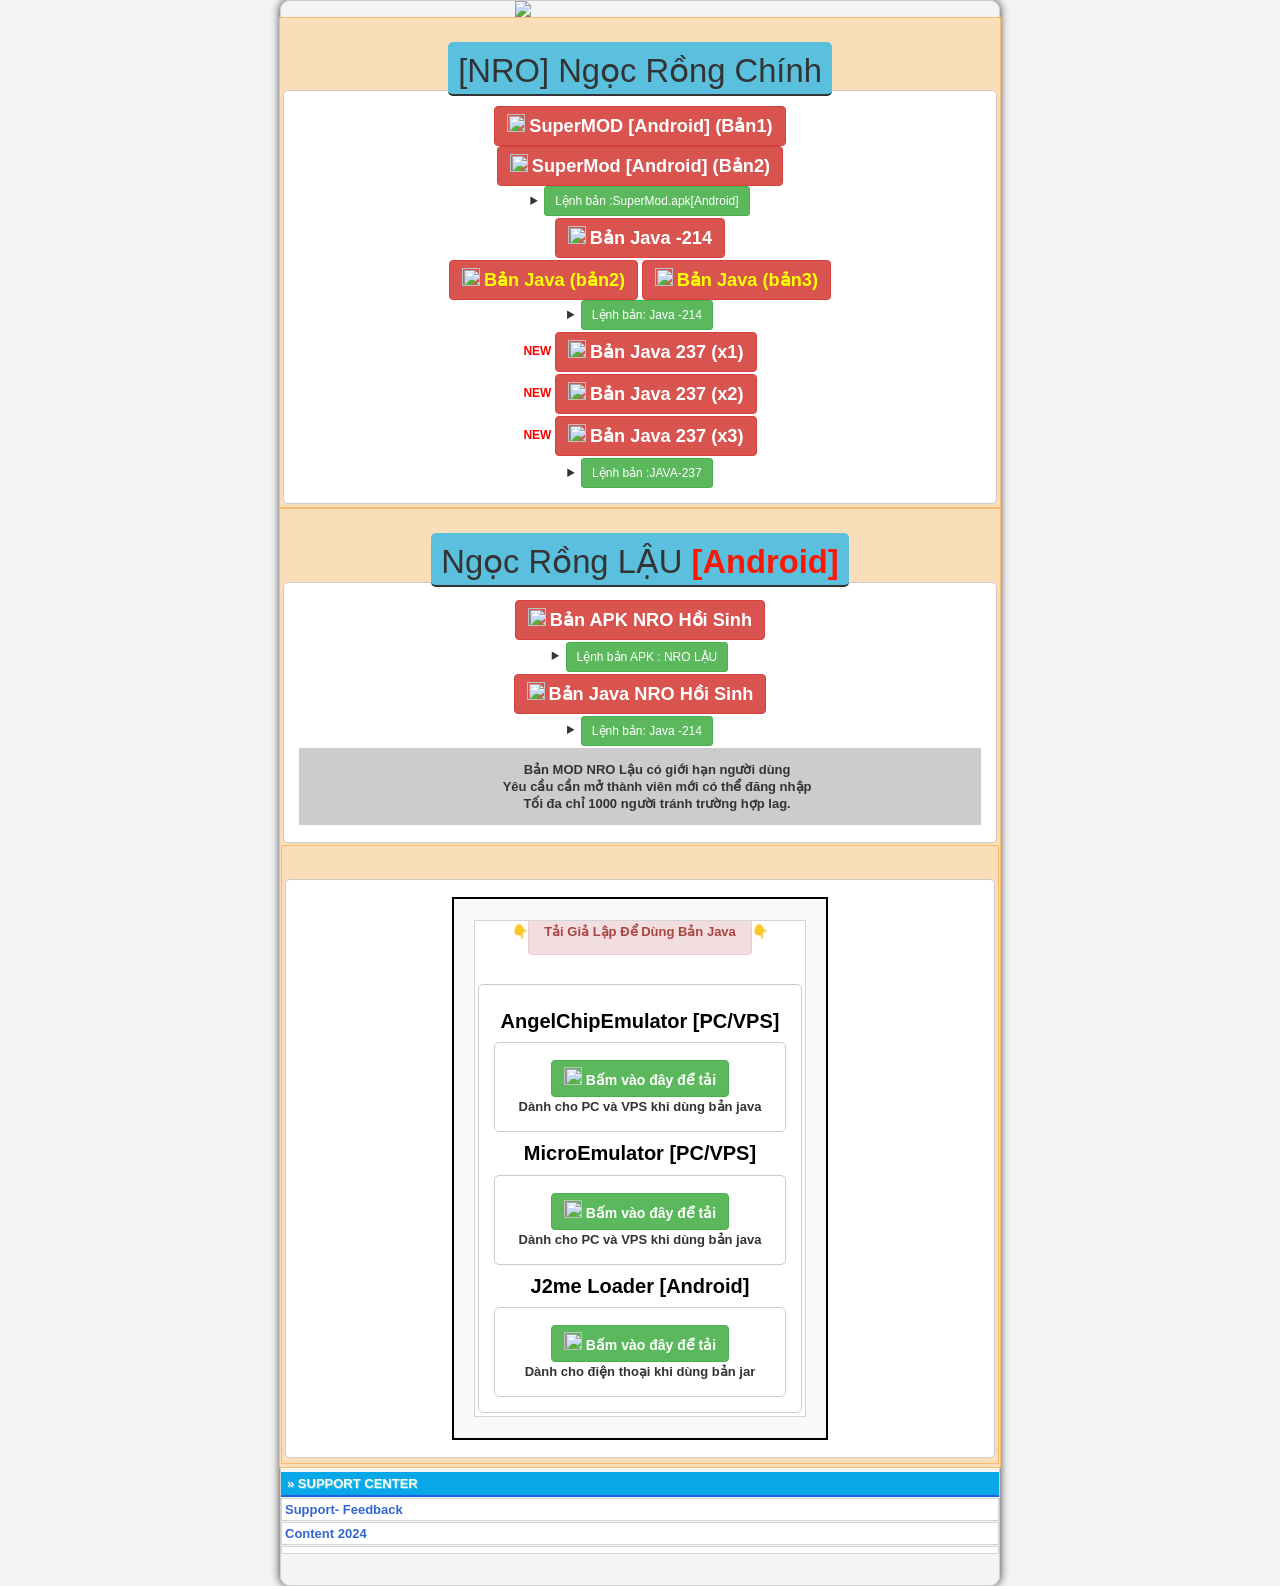
==== index.html @ c422fd13 "Update index.html" ====
<html><head>
    <title>Ngọc Rồng MOD - Tối ưu hóa trò chơi của bạn</title>
    <meta charset="UTF-8">
    <meta name="viewport" content="width=device-width, initial-scale=1.0">
    <meta name="description" content="Tải Hack Ngọc Rồng 2.2.9 Auto Captcha SuperMod 08/05 CuiBapVH NRO Mới Nhất năm 2023 Full tính năng MOD Hỗ Trợ Android Và JAVA Cực NGON">
    <meta property="og:image" content="logo.png">
    <meta property="og:image:type" content="image/png">
    <!-- Hoặc image/jpg nếu hình ảnh của bạn là JPG -->
    <meta property="og:image:width" content="128">
    <meta property="og:image:height" content="128">
    <meta property="og:title" content="Tải Hack Ngọc Rồng 2.2.9 Auto Captcha SuperMod 08/05 CuiBapVH NRO Mới Nhất năm 2023">
    <link rel="stylesheet" type="text/css" href="TEXT-CSS/style.css">
    <link rel="icon" href="/img/logo.png" type="image/png">
    <link rel="icon" href="/img/logo.png" type="image/x-icon">
    <link rel="apple-touch-icon" href="/img/logo.png">
    <link rel="shortcut icon" href="/img/logo.png" type="image/x-icon">
    <link rel="icon" type="image/png" href="/img/logo.png">
    <meta property="og:image" content="/img/channels4_banner.jpg">
    <meta name="keywords" content="tải hack nro,nro hack,nro,cuibapvh,nro mod,ngọc rồng,ngọc rồng online,ngocrongonline">
    <meta charset="UTF-8">
    <meta property="article:published_time" content="2023-05-08T00:00:00+07:00">
    <meta property="article:modified_time" content="2023-05-08T00:00:00+07:00">
    <meta property="og:updated_time" content="2023-05-08T00:00:00+07:00">


    <link rel="stylesheet" type="text/css" href="TEXT-CSS/botrap.css">
    <link rel="stylesheet" type="text/css" href="https://cdn.jsdelivr.net/npm/font-awesome@4.7.0/css/font-awesome.min.css">
    <link href="https://fonts.googleapis.com/icon?family=Material+Icons" rel="stylesheet">
    <meta property="og:description" content="Tải Hack Ngọc Rồng 2.2.9 Auto Captcha SuperMod 08/05 CuiBapVH NRO Mới Nhất năm 2023 Full tính năng MOD Hỗ Trợ Android Và JAVA Cực NGON">

    <style>
        .list3 {
            background-image: url('logo2.png');
            /* đường dẫn đến file hình ảnh background */
            
            background-size: cover;
            position: relative;
            overflow: hidden;
        }
        
        .center {
            display: flex;
            justify-content: center;
            align-items: center;
            height: 100vh;
        }
        
        .list3:before {
            content: "";
            position: absolute;
            z-index: -1;
            top: 0;
            left: 0;
            width: 100%;
            height: 100%;
            background-image: linear-gradient(to bottom, rgba(255, 255, 255, 0) 0%, rgba(255, 255, 255, 0.5) 50%, rgba(255, 255, 255, 0) 100%);
            animation: water-flow 5s linear infinite;
        }
        
        @keyframes water-flow {
            0% {
                transform: translate(-100%, -50%);
            }
            100% {
                transform: translate(100%, -50%);
            }
        }
        
        .list3 a:link {
            color: rgb(242, 246, 248);
        }
        
        a:link,
        a:active,
        a:visited {
            color: rgb(51, 102, 204);
            text-decoration: none;
        }
        /* body {
  font-weight: bold;
} */
        
        --bs-blue: #0d6efd;
        --bs-indigo: #6610f2;
        --bs-purple: #6f42c1;
        --bs-pink: #d63384;
        --bs-red: #dc3545;
        --bs-orange: #fd7e14;
        --bs-yellow: #ffc107;
        --bs-green: #198754;
        --bs-teal: #20c997;
        --bs-cyan: #0dcaf0;
        --bs-white: #fff;
        --bs-gray: #6c757d;
        --bs-gray-dark: #343a40;
        --bs-gray-100: #f8f9fa;
        --bs-gray-200: #e9ecef;
        --bs-gray-300: #dee2e6;
        --bs-gray-400: #ced4da;
        --bs-gray-500: #adb5bd;
        --bs-gray-600: #6c757d;
        --bs-gray-700: #495057;
        --bs-gray-800: #343a40;
        --bs-gray-900: #212529;
        --bs-primary: #0d6efd;
        --bs-secondary: #6c757d;
        --bs-success: #198754;
        --bs-info: #0dcaf0;
        --bs-warning: #ffc107;
        --bs-danger: #dc3545;
        --bs-light: #f8f9fa;
        --bs-dark: #212529;
        --bs-primary-rgb: 13,
        110,
        253;
        --bs-secondary-rgb: 108,
        117,
        125;
        --bs-success-rgb: 25,
        135,
        84;
        --bs-info-rgb: 13,
        202,
        240;
        --bs-warning-rgb: 255,
        193,
        7;
        --bs-danger-rgb: 220,
        53,
        69;
        --bs-light-rgb: 248,
        249,
        250;
        --bs-dark-rgb: 33,
        37,
        41;
        --bs-white-rgb: 255,
        255,
        255;
        --bs-black-rgb: 0,
        0,
        0;
        --bs-body-rgb: 33,
        37,
        41;
        --bs-font-sans-serif: system-ui,
        -apple-system,
        "Segoe UI",
        Roboto,
        "Helvetica Neue",
        Arial,
        "Noto Sans",
        "Liberation Sans",
        sans-serif,
        "Apple Color Emoji",
        "Segoe UI Emoji",
        "Segoe UI Symbol",
        "Noto Color Emoji";
        --bs-font-monospace: SFMono-Regular,
        Menlo,
        Monaco,
        Consolas,
        "Liberation Mono",
        "Courier New",
        monospace;
        --bs-gradient: linear-gradient(180deg,
        rgba(255,
        255,
        255,
        0.15),
        rgba(255,
        255,
        255,
        0));
        --bs-body-font-family: var(--bs-font-sans-serif);
        --bs-body-font-size: 1rem;
        --bs-body-font-weight: 400;
        --bs-body-line-height: 1.5;
        --bs-body-color: #212529;
        --bs-body-bg: #fff;
    }
    *,
    ::after,
    ::before {
        box-sizing: border-box;
    }
    *,
    ::after,
    ::before {
        box-sizing: border-box;
    }
    element.style {}
    h2 {
        color: #333;
        background-color: #5bc0de;
        padding: 10px;
        border-radius: 5px;
        margin-bottom: 15px;
    }
    h2 {
        display: inline;
        font-weight: 700;
        font-size: 15px;
    }
    h1,
    h2,
    h3,
    h4,
    h5 prefix {
        font-size: 80%;
        line-height: normal;
        margin: 0;
    }
    h2 {
        color: #333;
        border-bottom: 2px solid #333;
        padding-bottom: 5px;
    }
    .h2,
    h2 {
        font-size: calc(1.325rem + .9vw);
    }
    .h1,
    .h2,
    .h3,
    .h4,
    .h5,
    .h6,
    h1,
    h2,
    h3,
    h4,
    h5,
    h6 {
        margin-top: 0;
        margin-bottom: 0.5rem;
        font-weight: 500;
        line-height: 1.2;
    }
    *,
    ::after,
    ::before {
        box-sizing: border-box;
    }
    user agent stylesheet h2 {
        display: block;
        font-size: 1.5em;
        margin-block-start: 0.83em;
        margin-block-end: 0.83em;
        margin-inline-start: 0px;
        margin-inline-end: 0px;
        font-weight: bold;
    }
    .menubbcode {
        background: #fadeba url() repeat-x top left;
        padding: 3px;
        margin-left: -2px;
        margin-right: -2px;
        text-align: center;
        color: #333;
        border: 1px solid #f9bc6d;
        font-weight: bold;
    }
    /* body {
    font-family: 'Arial', sans-serif;
    background-color: #f5f5f5;
    color: #333;
} */
    /* body {
    font-weight: 700;
}
body {
    background: #fff none repeat scroll 0 0;
    color: #606060;
    font: 13px Arial;
    margin: 0;
    margin: auto;
    padding: 0;
    max-width: 720px;
    border: 1px solid #cdcdcd;
    border-radius: 5px;
    -moz-border-radius: 10px;
    -webkit-border-radius: 10px;
    box-shadow: 0px 0px 10px #343434;
    cursor: url(style.css), progress;
} */
    /* body {
margin: 0;
font-family: var(--bs-body-font-family);
font-size: var(--bs-body-font-size);
font-weight: var(--bs-body-font-weight);
line-height: var(--bs-body-line-height);
color: var(--bs-body-color);
text-align: var(--bs-body-text-align);
background-color: var(--bs-body-bg);
-webkit-text-size-adjust: 100%;
-webkit-tap-highlight-color: transparent;
} */
    
    :root {
        --bs-blue: #0d6efd;
        --bs-indigo: #6610f2;
        --bs-purple: #6f42c1;
        --bs-pink: #d63384;
        --bs-red: #dc3545;
        --bs-orange: #fd7e14;
        --bs-yellow: #ffc107;
        --bs-green: #198754;
        --bs-teal: #20c997;
        --bs-cyan: #0dcaf0;
        --bs-white: #fff;
        --bs-gray: #6c757d;
        --bs-gray-dark: #343a40;
        --bs-gray-100: #f8f9fa;
        --bs-gray-200: #e9ecef;
        --bs-gray-300: #dee2e6;
        --bs-gray-400: #ced4da;
        --bs-gray-500: #adb5bd;
        --bs-gray-600: #6c757d;
        --bs-gray-700: #495057;
        --bs-gray-800: #343a40;
        --bs-gray-900: #212529;
        --bs-primary: #0d6efd;
        --bs-secondary: #6c757d;
        --bs-success: #198754;
        --bs-info: #0dcaf0;
        --bs-warning: #ffc107;
        --bs-danger: #dc3545;
        --bs-light: #f8f9fa;
        --bs-dark: #212529;
        --bs-primary-rgb: 13, 110, 253;
        --bs-secondary-rgb: 108, 117, 125;
        --bs-success-rgb: 25, 135, 84;
        --bs-info-rgb: 13, 202, 240;
        --bs-warning-rgb: 255, 193, 7;
        --bs-danger-rgb: 220, 53, 69;
        --bs-light-rgb: 248, 249, 250;
        --bs-dark-rgb: 33, 37, 41;
        --bs-white-rgb: 255, 255, 255;
        --bs-black-rgb: 0, 0, 0;
        --bs-body-rgb: 33, 37, 41;
        --bs-font-sans-serif: system-ui, -apple-system, "Segoe UI", Roboto, "Helvetica Neue", Arial, "Noto Sans", "Liberation Sans", sans-serif, "Apple Color Emoji", "Segoe UI Emoji", "Segoe UI Symbol", "Noto Color Emoji";
        --bs-font-monospace: SFMono-Regular, Menlo, Monaco, Consolas, "Liberation Mono", "Courier New", monospace;
        --bs-gradient: linear-gradient(180deg, rgba(255, 255, 255, 0.15), rgba(255, 255, 255, 0));
        --bs-body-font-family: var(--bs-font-sans-serif);
        --bs-body-font-size: 1rem;
        --bs-body-font-weight: 400;
        --bs-body-line-height: 1.5;
        --bs-body-color: #212529;
        --bs-body-bg: #fff;
    }
    *,
    ::after,
    ::before {
        box-sizing: border-box;
    }
    *,
    ::after,
    ::before {
        box-sizing: border-box;
    }
    element.style {}
    .download-container {
        border: 1px solid #ccc;
        padding: 15px;
        border-radius: 5px;
        background-color: #fff;
    }
    *,
    ::after,
    ::before {
        box-sizing: border-box;
    }
    user agent stylesheet div {
        display: block;
    }
    .menubbcode {
        background: #fadeba url() repeat-x top left;
        padding: 3px;
        margin-left: -2px;
        margin-right: -2px;
        text-align: center;
        color: #333;
        border: 1px solid #f9bc6d;
        font-weight: bold;
    }
    /* body {
    font-family: 'Arial', sans-serif;
    background-color: #f5f5f5;
    color: #333;
}
body {
    font-weight: 700;
}
body {
    background: #fff none repeat scroll 0 0;
    color: #606060;
    font: 13px Arial;
    margin: 0;
    margin: auto;
    padding: 0;
    max-width: 720px;
    border: 1px solid #cdcdcd;
    border-radius: 5px;
    -moz-border-radius: 10px;
    -webkit-border-radius: 10px;
    box-shadow: 0px 0px 10px #343434;
    cursor: url(style.css), progress;
}
body {
    margin: 0;
    font-family: var(--bs-body-font-family);
    font-size: var(--bs-body-font-size);
    font-weight: var(--bs-body-font-weight);
    line-height: var(--bs-body-line-height);
    color: var(--bs-body-color);
    text-align: var(--bs-body-text-align);
    background-color: var(--bs-body-bg);
    -webkit-text-size-adjust: 100%;
    -webkit-tap-highlight-color: transparent;
} */
    
    :root {
        --bs-blue: #0d6efd;
        --bs-indigo: #6610f2;
        --bs-purple: #6f42c1;
        --bs-pink: #d63384;
        --bs-red: #dc3545;
        --bs-orange: #fd7e14;
        --bs-yellow: #ffc107;
        --bs-green: #198754;
        --bs-teal: #20c997;
        --bs-cyan: #0dcaf0;
        --bs-white: #fff;
        --bs-gray: #6c757d;
        --bs-gray-dark: #343a40;
        --bs-gray-100: #f8f9fa;
        --bs-gray-200: #e9ecef;
        --bs-gray-300: #dee2e6;
        --bs-gray-400: #ced4da;
        --bs-gray-500: #adb5bd;
        --bs-gray-600: #6c757d;
        --bs-gray-700: #495057;
        --bs-gray-800: #343a40;
        --bs-gray-900: #212529;
        --bs-primary: #0d6efd;
        --bs-secondary: #6c757d;
        --bs-success: #198754;
        --bs-info: #0dcaf0;
        --bs-warning: #ffc107;
        --bs-danger: #dc3545;
        --bs-light: #f8f9fa;
        --bs-dark: #212529;
        --bs-primary-rgb: 13, 110, 253;
        --bs-secondary-rgb: 108, 117, 125;
        --bs-success-rgb: 25, 135, 84;
        --bs-info-rgb: 13, 202, 240;
        --bs-warning-rgb: 255, 193, 7;
        --bs-danger-rgb: 220, 53, 69;
        --bs-light-rgb: 248, 249, 250;
        --bs-dark-rgb: 33, 37, 41;
        --bs-white-rgb: 255, 255, 255;
        --bs-black-rgb: 0, 0, 0;
        --bs-body-rgb: 33, 37, 41;
        --bs-font-sans-serif: system-ui, -apple-system, "Segoe UI", Roboto, "Helvetica Neue", Arial, "Noto Sans", "Liberation Sans", sans-serif, "Apple Color Emoji", "Segoe UI Emoji", "Segoe UI Symbol", "Noto Color Emoji";
        --bs-font-monospace: SFMono-Regular, Menlo, Monaco, Consolas, "Liberation Mono", "Courier New", monospace;
        --bs-gradient: linear-gradient(180deg, rgba(255, 255, 255, 0.15), rgba(255, 255, 255, 0));
        --bs-body-font-family: var(--bs-font-sans-serif);
        --bs-body-font-size: 1rem;
        --bs-body-font-weight: 400;
        --bs-body-line-height: 1.5;
        --bs-body-color: #212529;
        --bs-body-bg: #fff;
    }
    *,
    ::after,
    ::before {
        box-sizing: border-box;
    }
    *,
    ::after,
    ::before {
        box-sizing: border-box;
    }
    </style>

    <style type="text/css">
        .waubutton {
            display: inline-block;
            position: relative;
            background-color: rgb(0, 0, 0);
            color: rgb(255, 255, 255);
            text-decoration: none;
            text-transform: lowercase;
            letter-spacing: -2px;
            text-shadow: 0px 1px 0px rgba(0, 0, 0, 0.5);
            -ms-filter: "progid:DXImageTransform.Microsoft.dropshadow(OffX=0,OffY=1,Color=#ff123852,Positive=true)";
            zoom: 1;
            width: 50px;
            filter: progid: DXImageTransform.Microsoft.dropshadow(OffX=0, OffY=1, Color=#ff123852, Positive=true);
            -moz-box-shadow: 0px 2px 2px rgba(0, 0, 0, 0.2);
            -webkit-box-shadow: 0px 2px 2px rgba(0, 0, 0, 0.2);
            box-shadow: 0px 2px 2px rgba(0, 0, 0, 0.2);
            -ms-filter: "progid:DXImageTransform.Microsoft.dropshadow(OffX=0,OffY=2,Color=#33000000,Positive=true)";
            filter: progid: DXImageTransform.Microsoft.dropshadow(OffX=0, OffY=2, Color=#33000000, Positive=true);
        }
        
        .waubutton:hover {
            text-decoration: none !important;
            color: #eeeaee !important;
        }
        
        .waubutton p {
            position: relative !important;
            font-family: "Inconsolata", sans-serif;
            font-weight: 700 !important;
            line-height: inherit !important;
        }
        
        .waubutton span {
            position: absolute !important;
            left: 15px !important;
            width: 50px !important;
            font-size: 30px !important;
            -webkit-border-top-left-radius: 5px !important;
            -webkit-border-bottom-left-radius: 5px !important;
            -moz-border-radius-topleft: 5px !important;
            -moz-border-radius-bottomleft: 5px !important;
            border-top-left-radius: 5px !important;
            border-bottom-left-radius: 5px !important;
            text-decoration: none !important;
        }
        
        .waubutton img {
            margin-top: 3px !important;
            vertical-align: 0 !important;
            border: 0 !important;
            mix-blend-mode: overlay;
        }
        
        @-webkit-keyframes push {
            50% {
                -webkit-transform: scale(0.9);
                transform: scale(0.9);
            }
            100% {
                -webkit-transform: scale(1);
                transform: scale(1);
            }
        }
        
        @keyframes push {
            50% {
                -webkit-transform: scale(0.9);
                transform: scale(0.9);
            }
            100% {
                -webkit-transform: scale(1);
                transform: scale(1);
            }
        }
        
        .push {
            display: inline-block;
            -webkit-transform: translateZ(0);
            transform: translateZ(0);
            box-shadow: 0 0 1px rgba(0, 0, 0, 0);
        }
        
        .push:hover,
        .push:focus,
        .push:active {
            -webkit-animation-name: push;
            animation-name: push;
            -webkit-animation-duration: 0.2s;
            animation-duration: 0.2s;
            -webkit-animation-timing-function: linear;
            animation-timing-function: linear;
            -webkit-animation-iteration-count: 1;
            animation-iteration-count: 1;
        }
    </style>
    <script async="" referrerpolicy="unsafe-url" type="text/javascript" src="https://de.tynt.com/deb/v2?id=&amp;dn=TC&amp;cc=5&amp;chpv=10.0.0&amp;chuav=Chromium%3Bv%3D128.0.6613.114%2C%20Not%3BA%3DBrand%3Bv%3D24.0.0.0%2C%20Google%20Chrome%3Bv%3D128.0.6613.114&amp;chp=Windows&amp;chmob=0&amp;chua=Chromium%3Bv%3D128%2C%20Not%3BA%3DBrand%3Bv%3D24%2C%20Google%20Chrome%3Bv%3D128&amp;r=&amp;pu=https%3A%2F%2Fwapvipmod.github.io%2FVerDownload%2F"></script><script async="" referrerpolicy="unsafe-url" type="text/javascript" src="https://de.tynt.com/deb/v2?id=&amp;dn=TC&amp;cc=4&amp;chpv=10.0.0&amp;chuav=Chromium%3Bv%3D128.0.6613.114%2C%20Not%3BA%3DBrand%3Bv%3D24.0.0.0%2C%20Google%20Chrome%3Bv%3D128.0.6613.114&amp;chp=Windows&amp;chmob=0&amp;chua=Chromium%3Bv%3D128%2C%20Not%3BA%3DBrand%3Bv%3D24%2C%20Google%20Chrome%3Bv%3D128&amp;r=&amp;pu=https%3A%2F%2Fwapvipmod.github.io%2FVerDownload%2F"></script><script async="" referrerpolicy="unsafe-url" type="text/javascript" src="https://de.tynt.com/deb/v2?id=&amp;dn=TC&amp;cc=3&amp;chpv=10.0.0&amp;chuav=Chromium%3Bv%3D128.0.6613.114%2C%20Not%3BA%3DBrand%3Bv%3D24.0.0.0%2C%20Google%20Chrome%3Bv%3D128.0.6613.114&amp;chp=Windows&amp;chmob=0&amp;chua=Chromium%3Bv%3D128%2C%20Not%3BA%3DBrand%3Bv%3D24%2C%20Google%20Chrome%3Bv%3D128&amp;r=&amp;pu=https%3A%2F%2Fwapvipmod.github.io%2FVerDownload%2F"></script><script async="" referrerpolicy="unsafe-url" type="text/javascript" src="https://de.tynt.com/deb/v2?id=&amp;dn=TC&amp;cc=2&amp;chpv=10.0.0&amp;chuav=Chromium%3Bv%3D128.0.6613.114%2C%20Not%3BA%3DBrand%3Bv%3D24.0.0.0%2C%20Google%20Chrome%3Bv%3D128.0.6613.114&amp;chp=Windows&amp;chmob=0&amp;chua=Chromium%3Bv%3D128%2C%20Not%3BA%3DBrand%3Bv%3D24%2C%20Google%20Chrome%3Bv%3D128&amp;r=&amp;pu=https%3A%2F%2Fwapvipmod.github.io%2FVerDownload%2F"></script><script async="" referrerpolicy="unsafe-url" type="text/javascript" src="https://de.tynt.com/deb/v2?id=&amp;dn=TC&amp;cc=1&amp;chpv=10.0.0&amp;chuav=Chromium%3Bv%3D128.0.6613.114%2C%20Not%3BA%3DBrand%3Bv%3D24.0.0.0%2C%20Google%20Chrome%3Bv%3D128.0.6613.114&amp;chp=Windows&amp;chmob=0&amp;chua=Chromium%3Bv%3D128%2C%20Not%3BA%3DBrand%3Bv%3D24%2C%20Google%20Chrome%3Bv%3D128&amp;r=&amp;pu=https%3A%2F%2Fwapvipmod.github.io%2FVerDownload%2F"></script><script async="" referrerpolicy="unsafe-url" type="text/javascript" src="https://de.tynt.com/deb/v2?id=&amp;dn=TC&amp;cc=5&amp;chpv=10.0.0&amp;chuav=Not)A%3BBrand%3Bv%3D99.0.0.0%2C%20Google%20Chrome%3Bv%3D127.0.6533.122%2C%20Chromium%3Bv%3D127.0.6533.122&amp;chp=Windows&amp;chmob=0&amp;chua=Not)A%3BBrand%3Bv%3D99%2C%20Google%20Chrome%3Bv%3D127%2C%20Chromium%3Bv%3D127&amp;r=&amp;pu=https%3A%2F%2Fwapvipmod.github.io%2FVerDownload%2F"></script><script async="" referrerpolicy="unsafe-url" type="text/javascript" src="https://de.tynt.com/deb/v2?id=&amp;dn=TC&amp;cc=4&amp;chpv=10.0.0&amp;chuav=Not)A%3BBrand%3Bv%3D99.0.0.0%2C%20Google%20Chrome%3Bv%3D127.0.6533.122%2C%20Chromium%3Bv%3D127.0.6533.122&amp;chp=Windows&amp;chmob=0&amp;chua=Not)A%3BBrand%3Bv%3D99%2C%20Google%20Chrome%3Bv%3D127%2C%20Chromium%3Bv%3D127&amp;r=&amp;pu=https%3A%2F%2Fwapvipmod.github.io%2FVerDownload%2F"></script><script async="" referrerpolicy="unsafe-url" type="text/javascript" src="https://de.tynt.com/deb/v2?id=&amp;dn=TC&amp;cc=3&amp;chpv=10.0.0&amp;chuav=Not)A%3BBrand%3Bv%3D99.0.0.0%2C%20Google%20Chrome%3Bv%3D127.0.6533.122%2C%20Chromium%3Bv%3D127.0.6533.122&amp;chp=Windows&amp;chmob=0&amp;chua=Not)A%3BBrand%3Bv%3D99%2C%20Google%20Chrome%3Bv%3D127%2C%20Chromium%3Bv%3D127&amp;r=&amp;pu=https%3A%2F%2Fwapvipmod.github.io%2FVerDownload%2F"></script><script async="" referrerpolicy="unsafe-url" type="text/javascript" src="https://de.tynt.com/deb/v2?id=&amp;dn=TC&amp;cc=2&amp;chpv=10.0.0&amp;chuav=Not)A%3BBrand%3Bv%3D99.0.0.0%2C%20Google%20Chrome%3Bv%3D127.0.6533.122%2C%20Chromium%3Bv%3D127.0.6533.122&amp;chp=Windows&amp;chmob=0&amp;chua=Not)A%3BBrand%3Bv%3D99%2C%20Google%20Chrome%3Bv%3D127%2C%20Chromium%3Bv%3D127&amp;r=&amp;pu=https%3A%2F%2Fwapvipmod.github.io%2FVerDownload%2F"></script><script async="" referrerpolicy="unsafe-url" type="text/javascript" src="https://de.tynt.com/deb/v2?id=&amp;dn=TC&amp;cc=5&amp;chpv=10.0.0&amp;chuav=Not)A%3BBrand%3Bv%3D99.0.0.0%2C%20Google%20Chrome%3Bv%3D127.0.6533.120%2C%20Chromium%3Bv%3D127.0.6533.120&amp;chp=Windows&amp;chmob=0&amp;chua=Not)A%3BBrand%3Bv%3D99%2C%20Google%20Chrome%3Bv%3D127%2C%20Chromium%3Bv%3D127&amp;r=https%3A%2F%2Fwapvipmod.github.io%2FVerDownload%2F&amp;pu=https%3A%2F%2Fwapvipmod.github.io%2FVerDownload%2F"></script><script async="" referrerpolicy="unsafe-url" type="text/javascript" src="https://de.tynt.com/deb/v2?id=&amp;dn=TC&amp;cc=4&amp;chpv=10.0.0&amp;chuav=Not)A%3BBrand%3Bv%3D99.0.0.0%2C%20Google%20Chrome%3Bv%3D127.0.6533.120%2C%20Chromium%3Bv%3D127.0.6533.120&amp;chp=Windows&amp;chmob=0&amp;chua=Not)A%3BBrand%3Bv%3D99%2C%20Google%20Chrome%3Bv%3D127%2C%20Chromium%3Bv%3D127&amp;r=https%3A%2F%2Fwapvipmod.github.io%2FVerDownload%2F&amp;pu=https%3A%2F%2Fwapvipmod.github.io%2FVerDownload%2F"></script><script async="" referrerpolicy="unsafe-url" type="text/javascript" src="https://de.tynt.com/deb/v2?id=&amp;dn=TC&amp;cc=3&amp;chpv=10.0.0&amp;chuav=Not)A%3BBrand%3Bv%3D99.0.0.0%2C%20Google%20Chrome%3Bv%3D127.0.6533.120%2C%20Chromium%3Bv%3D127.0.6533.120&amp;chp=Windows&amp;chmob=0&amp;chua=Not)A%3BBrand%3Bv%3D99%2C%20Google%20Chrome%3Bv%3D127%2C%20Chromium%3Bv%3D127&amp;r=https%3A%2F%2Fwapvipmod.github.io%2FVerDownload%2F&amp;pu=https%3A%2F%2Fwapvipmod.github.io%2FVerDownload%2F"></script><script async="" referrerpolicy="unsafe-url" type="text/javascript" src="https://de.tynt.com/deb/v2?id=&amp;dn=TC&amp;cc=2&amp;chpv=10.0.0&amp;chuav=Not)A%3BBrand%3Bv%3D99.0.0.0%2C%20Google%20Chrome%3Bv%3D127.0.6533.120%2C%20Chromium%3Bv%3D127.0.6533.120&amp;chp=Windows&amp;chmob=0&amp;chua=Not)A%3BBrand%3Bv%3D99%2C%20Google%20Chrome%3Bv%3D127%2C%20Chromium%3Bv%3D127&amp;r=https%3A%2F%2Fwapvipmod.github.io%2FVerDownload%2F&amp;pu=https%3A%2F%2Fwapvipmod.github.io%2FVerDownload%2F"></script><script async="" referrerpolicy="unsafe-url" type="text/javascript" src="https://de.tynt.com/deb/v2?id=&amp;dn=TC&amp;cc=1&amp;chpv=10.0.0&amp;chuav=Not)A%3BBrand%3Bv%3D99.0.0.0%2C%20Google%20Chrome%3Bv%3D127.0.6533.120%2C%20Chromium%3Bv%3D127.0.6533.120&amp;chp=Windows&amp;chmob=0&amp;chua=Not)A%3BBrand%3Bv%3D99%2C%20Google%20Chrome%3Bv%3D127%2C%20Chromium%3Bv%3D127&amp;r=https%3A%2F%2Fwapvipmod.github.io%2FVerDownload%2F&amp;pu=https%3A%2F%2Fwapvipmod.github.io%2FVerDownload%2F"></script><script async="" referrerpolicy="unsafe-url" type="text/javascript" src="https://de.tynt.com/deb/v2?id=&amp;dn=TC&amp;cc=5&amp;chpv=10.0.0&amp;chuav=Not)A%3BBrand%3Bv%3D99.0.0.0%2C%20Google%20Chrome%3Bv%3D127.0.6533.120%2C%20Chromium%3Bv%3D127.0.6533.120&amp;chp=Windows&amp;chmob=0&amp;chua=Not)A%3BBrand%3Bv%3D99%2C%20Google%20Chrome%3Bv%3D127%2C%20Chromium%3Bv%3D127&amp;r=&amp;pu=https%3A%2F%2Fwapvipmod.github.io%2FVerDownload%2F"></script><script async="" referrerpolicy="unsafe-url" type="text/javascript" src="https://de.tynt.com/deb/v2?id=&amp;dn=TC&amp;cc=4&amp;chpv=10.0.0&amp;chuav=Not)A%3BBrand%3Bv%3D99.0.0.0%2C%20Google%20Chrome%3Bv%3D127.0.6533.120%2C%20Chromium%3Bv%3D127.0.6533.120&amp;chp=Windows&amp;chmob=0&amp;chua=Not)A%3BBrand%3Bv%3D99%2C%20Google%20Chrome%3Bv%3D127%2C%20Chromium%3Bv%3D127&amp;r=&amp;pu=https%3A%2F%2Fwapvipmod.github.io%2FVerDownload%2F"></script><script async="" referrerpolicy="unsafe-url" type="text/javascript" src="https://de.tynt.com/deb/v2?id=&amp;dn=TC&amp;cc=3&amp;chpv=10.0.0&amp;chuav=Not)A%3BBrand%3Bv%3D99.0.0.0%2C%20Google%20Chrome%3Bv%3D127.0.6533.120%2C%20Chromium%3Bv%3D127.0.6533.120&amp;chp=Windows&amp;chmob=0&amp;chua=Not)A%3BBrand%3Bv%3D99%2C%20Google%20Chrome%3Bv%3D127%2C%20Chromium%3Bv%3D127&amp;r=&amp;pu=https%3A%2F%2Fwapvipmod.github.io%2FVerDownload%2F"></script><script async="" referrerpolicy="unsafe-url" type="text/javascript" src="https://de.tynt.com/deb/v2?id=&amp;dn=TC&amp;cc=2&amp;chpv=10.0.0&amp;chuav=Not)A%3BBrand%3Bv%3D99.0.0.0%2C%20Google%20Chrome%3Bv%3D127.0.6533.120%2C%20Chromium%3Bv%3D127.0.6533.120&amp;chp=Windows&amp;chmob=0&amp;chua=Not)A%3BBrand%3Bv%3D99%2C%20Google%20Chrome%3Bv%3D127%2C%20Chromium%3Bv%3D127&amp;r=&amp;pu=https%3A%2F%2Fwapvipmod.github.io%2FVerDownload%2F"></script><script async="" referrerpolicy="unsafe-url" type="text/javascript" src="https://de.tynt.com/deb/v2?id=&amp;dn=TC&amp;cc=1&amp;chpv=10.0.0&amp;chuav=Not)A%3BBrand%3Bv%3D99.0.0.0%2C%20Google%20Chrome%3Bv%3D127.0.6533.120%2C%20Chromium%3Bv%3D127.0.6533.120&amp;chp=Windows&amp;chmob=0&amp;chua=Not)A%3BBrand%3Bv%3D99%2C%20Google%20Chrome%3Bv%3D127%2C%20Chromium%3Bv%3D127&amp;r=&amp;pu=https%3A%2F%2Fwapvipmod.github.io%2FVerDownload%2F"></script><script async="" referrerpolicy="unsafe-url" type="text/javascript" src="https://de.tynt.com/deb/v2?id=&amp;dn=TC&amp;cc=5&amp;chpv=10.0.0&amp;chuav=Not)A%3BBrand%3Bv%3D99.0.0.0%2C%20Google%20Chrome%3Bv%3D127.0.6533.100%2C%20Chromium%3Bv%3D127.0.6533.100&amp;chp=Windows&amp;chmob=0&amp;chua=Not)A%3BBrand%3Bv%3D99%2C%20Google%20Chrome%3Bv%3D127%2C%20Chromium%3Bv%3D127&amp;r=&amp;pu=https%3A%2F%2Fwapvipmod.github.io%2FVerDownload%2F"></script><script async="" referrerpolicy="unsafe-url" type="text/javascript" src="https://de.tynt.com/deb/v2?id=&amp;dn=TC&amp;cc=4&amp;chpv=10.0.0&amp;chuav=Not)A%3BBrand%3Bv%3D99.0.0.0%2C%20Google%20Chrome%3Bv%3D127.0.6533.100%2C%20Chromium%3Bv%3D127.0.6533.100&amp;chp=Windows&amp;chmob=0&amp;chua=Not)A%3BBrand%3Bv%3D99%2C%20Google%20Chrome%3Bv%3D127%2C%20Chromium%3Bv%3D127&amp;r=&amp;pu=https%3A%2F%2Fwapvipmod.github.io%2FVerDownload%2F"></script><script async="" referrerpolicy="unsafe-url" type="text/javascript" src="https://de.tynt.com/deb/v2?id=&amp;dn=TC&amp;cc=3&amp;chpv=10.0.0&amp;chuav=Not)A%3BBrand%3Bv%3D99.0.0.0%2C%20Google%20Chrome%3Bv%3D127.0.6533.100%2C%20Chromium%3Bv%3D127.0.6533.100&amp;chp=Windows&amp;chmob=0&amp;chua=Not)A%3BBrand%3Bv%3D99%2C%20Google%20Chrome%3Bv%3D127%2C%20Chromium%3Bv%3D127&amp;r=&amp;pu=https%3A%2F%2Fwapvipmod.github.io%2FVerDownload%2F"></script><script async="" referrerpolicy="unsafe-url" type="text/javascript" src="https://de.tynt.com/deb/v2?id=&amp;dn=TC&amp;cc=2&amp;chpv=10.0.0&amp;chuav=Not)A%3BBrand%3Bv%3D99.0.0.0%2C%20Google%20Chrome%3Bv%3D127.0.6533.100%2C%20Chromium%3Bv%3D127.0.6533.100&amp;chp=Windows&amp;chmob=0&amp;chua=Not)A%3BBrand%3Bv%3D99%2C%20Google%20Chrome%3Bv%3D127%2C%20Chromium%3Bv%3D127&amp;r=&amp;pu=https%3A%2F%2Fwapvipmod.github.io%2FVerDownload%2F"></script><script async="" referrerpolicy="unsafe-url" type="text/javascript" src="https://de.tynt.com/deb/v2?id=&amp;dn=TC&amp;cc=1&amp;chpv=10.0.0&amp;chuav=Not)A%3BBrand%3Bv%3D99.0.0.0%2C%20Google%20Chrome%3Bv%3D127.0.6533.100%2C%20Chromium%3Bv%3D127.0.6533.100&amp;chp=Windows&amp;chmob=0&amp;chua=Not)A%3BBrand%3Bv%3D99%2C%20Google%20Chrome%3Bv%3D127%2C%20Chromium%3Bv%3D127&amp;r=&amp;pu=https%3A%2F%2Fwapvipmod.github.io%2FVerDownload%2F"></script><script async="" referrerpolicy="unsafe-url" type="text/javascript" src="https://de.tynt.com/deb/v2?id=&amp;dn=TC&amp;cc=5&amp;chpv=10.0.0&amp;chuav=Not)A%3BBrand%3Bv%3D99.0.0.0%2C%20Google%20Chrome%3Bv%3D127.0.6533.100%2C%20Chromium%3Bv%3D127.0.6533.100&amp;chp=Windows&amp;chmob=0&amp;chua=Not)A%3BBrand%3Bv%3D99%2C%20Google%20Chrome%3Bv%3D127%2C%20Chromium%3Bv%3D127&amp;r=&amp;pu=https%3A%2F%2Fwapvipmod.github.io%2FVerDownload%2F"></script><script async="" referrerpolicy="unsafe-url" type="text/javascript" src="https://de.tynt.com/deb/v2?id=&amp;dn=TC&amp;cc=4&amp;chpv=10.0.0&amp;chuav=Not)A%3BBrand%3Bv%3D99.0.0.0%2C%20Google%20Chrome%3Bv%3D127.0.6533.100%2C%20Chromium%3Bv%3D127.0.6533.100&amp;chp=Windows&amp;chmob=0&amp;chua=Not)A%3BBrand%3Bv%3D99%2C%20Google%20Chrome%3Bv%3D127%2C%20Chromium%3Bv%3D127&amp;r=&amp;pu=https%3A%2F%2Fwapvipmod.github.io%2FVerDownload%2F"></script><script async="" referrerpolicy="unsafe-url" type="text/javascript" src="https://de.tynt.com/deb/v2?id=&amp;dn=TC&amp;cc=3&amp;chpv=10.0.0&amp;chuav=Not)A%3BBrand%3Bv%3D99.0.0.0%2C%20Google%20Chrome%3Bv%3D127.0.6533.100%2C%20Chromium%3Bv%3D127.0.6533.100&amp;chp=Windows&amp;chmob=0&amp;chua=Not)A%3BBrand%3Bv%3D99%2C%20Google%20Chrome%3Bv%3D127%2C%20Chromium%3Bv%3D127&amp;r=&amp;pu=https%3A%2F%2Fwapvipmod.github.io%2FVerDownload%2F"></script><script async="" referrerpolicy="unsafe-url" type="text/javascript" src="https://de.tynt.com/deb/v2?id=&amp;dn=TC&amp;cc=2&amp;chpv=10.0.0&amp;chuav=Not)A%3BBrand%3Bv%3D99.0.0.0%2C%20Google%20Chrome%3Bv%3D127.0.6533.100%2C%20Chromium%3Bv%3D127.0.6533.100&amp;chp=Windows&amp;chmob=0&amp;chua=Not)A%3BBrand%3Bv%3D99%2C%20Google%20Chrome%3Bv%3D127%2C%20Chromium%3Bv%3D127&amp;r=&amp;pu=https%3A%2F%2Fwapvipmod.github.io%2FVerDownload%2F"></script><script async="" referrerpolicy="unsafe-url" type="text/javascript" src="https://de.tynt.com/deb/v2?id=&amp;dn=TC&amp;cc=1&amp;chpv=10.0.0&amp;chuav=Not)A%3BBrand%3Bv%3D99.0.0.0%2C%20Google%20Chrome%3Bv%3D127.0.6533.100%2C%20Chromium%3Bv%3D127.0.6533.100&amp;chp=Windows&amp;chmob=0&amp;chua=Not)A%3BBrand%3Bv%3D99%2C%20Google%20Chrome%3Bv%3D127%2C%20Chromium%3Bv%3D127&amp;r=&amp;pu=https%3A%2F%2Fwapvipmod.github.io%2FVerDownload%2F"></script><script async="" referrerpolicy="unsafe-url" type="text/javascript" src="https://de.tynt.com/deb/v2?id=&amp;dn=TC&amp;cc=5&amp;chpv=10.0.0&amp;chuav=Not)A%3BBrand%3Bv%3D99.0.0.0%2C%20Google%20Chrome%3Bv%3D127.0.6533.73%2C%20Chromium%3Bv%3D127.0.6533.73&amp;chp=Windows&amp;chmob=0&amp;chua=Not)A%3BBrand%3Bv%3D99%2C%20Google%20Chrome%3Bv%3D127%2C%20Chromium%3Bv%3D127&amp;r=&amp;pu=https%3A%2F%2Fwapvipmod.github.io%2FVerDownload%2F"></script><script async="" referrerpolicy="unsafe-url" type="text/javascript" src="https://de.tynt.com/deb/v2?id=&amp;dn=TC&amp;cc=4&amp;chpv=10.0.0&amp;chuav=Not)A%3BBrand%3Bv%3D99.0.0.0%2C%20Google%20Chrome%3Bv%3D127.0.6533.73%2C%20Chromium%3Bv%3D127.0.6533.73&amp;chp=Windows&amp;chmob=0&amp;chua=Not)A%3BBrand%3Bv%3D99%2C%20Google%20Chrome%3Bv%3D127%2C%20Chromium%3Bv%3D127&amp;r=&amp;pu=https%3A%2F%2Fwapvipmod.github.io%2FVerDownload%2F"></script><script async="" referrerpolicy="unsafe-url" type="text/javascript" src="https://de.tynt.com/deb/v2?id=&amp;dn=TC&amp;cc=3&amp;chpv=10.0.0&amp;chuav=Not)A%3BBrand%3Bv%3D99.0.0.0%2C%20Google%20Chrome%3Bv%3D127.0.6533.73%2C%20Chromium%3Bv%3D127.0.6533.73&amp;chp=Windows&amp;chmob=0&amp;chua=Not)A%3BBrand%3Bv%3D99%2C%20Google%20Chrome%3Bv%3D127%2C%20Chromium%3Bv%3D127&amp;r=&amp;pu=https%3A%2F%2Fwapvipmod.github.io%2FVerDownload%2F"></script><script async="" referrerpolicy="unsafe-url" type="text/javascript" src="https://de.tynt.com/deb/v2?id=&amp;dn=TC&amp;cc=2&amp;chpv=10.0.0&amp;chuav=Not)A%3BBrand%3Bv%3D99.0.0.0%2C%20Google%20Chrome%3Bv%3D127.0.6533.73%2C%20Chromium%3Bv%3D127.0.6533.73&amp;chp=Windows&amp;chmob=0&amp;chua=Not)A%3BBrand%3Bv%3D99%2C%20Google%20Chrome%3Bv%3D127%2C%20Chromium%3Bv%3D127&amp;r=&amp;pu=https%3A%2F%2Fwapvipmod.github.io%2FVerDownload%2F"></script><script async="" referrerpolicy="unsafe-url" type="text/javascript" src="https://de.tynt.com/deb/v2?id=&amp;dn=TC&amp;cc=1&amp;chpv=10.0.0&amp;chuav=Not)A%3BBrand%3Bv%3D99.0.0.0%2C%20Google%20Chrome%3Bv%3D127.0.6533.73%2C%20Chromium%3Bv%3D127.0.6533.73&amp;chp=Windows&amp;chmob=0&amp;chua=Not)A%3BBrand%3Bv%3D99%2C%20Google%20Chrome%3Bv%3D127%2C%20Chromium%3Bv%3D127&amp;r=&amp;pu=https%3A%2F%2Fwapvipmod.github.io%2FVerDownload%2F"></script><script async="" referrerpolicy="unsafe-url" type="text/javascript" src="https://de.tynt.com/deb/v2?id=&amp;dn=TC&amp;cc=5&amp;chpv=10.0.0&amp;chuav=Not)A%3BBrand%3Bv%3D99.0.0.0%2C%20Google%20Chrome%3Bv%3D127.0.6533.73%2C%20Chromium%3Bv%3D127.0.6533.73&amp;chp=Windows&amp;chmob=0&amp;chua=Not)A%3BBrand%3Bv%3D99%2C%20Google%20Chrome%3Bv%3D127%2C%20Chromium%3Bv%3D127&amp;r=&amp;pu=https%3A%2F%2Fnro-supermod.github.io%2FVerDownload%2F"></script>
    <script async="" referrerpolicy="unsafe-url" type="text/javascript" src="https://de.tynt.com/deb/v2?id=&amp;dn=TC&amp;cc=4&amp;chpv=10.0.0&amp;chuav=Not)A%3BBrand%3Bv%3D99.0.0.0%2C%20Google%20Chrome%3Bv%3D127.0.6533.73%2C%20Chromium%3Bv%3D127.0.6533.73&amp;chp=Windows&amp;chmob=0&amp;chua=Not)A%3BBrand%3Bv%3D99%2C%20Google%20Chrome%3Bv%3D127%2C%20Chromium%3Bv%3D127&amp;r=&amp;pu=https%3A%2F%2Fnro-supermod.github.io%2FVerDownload%2F"></script>
    <script async="" referrerpolicy="unsafe-url" type="text/javascript" src="https://de.tynt.com/deb/v2?id=&amp;dn=TC&amp;cc=3&amp;chpv=10.0.0&amp;chuav=Not)A%3BBrand%3Bv%3D99.0.0.0%2C%20Google%20Chrome%3Bv%3D127.0.6533.73%2C%20Chromium%3Bv%3D127.0.6533.73&amp;chp=Windows&amp;chmob=0&amp;chua=Not)A%3BBrand%3Bv%3D99%2C%20Google%20Chrome%3Bv%3D127%2C%20Chromium%3Bv%3D127&amp;r=&amp;pu=https%3A%2F%2Fnro-supermod.github.io%2FVerDownload%2F"></script>
    <script async="" referrerpolicy="unsafe-url" type="text/javascript" src="https://de.tynt.com/deb/v2?id=&amp;dn=TC&amp;cc=2&amp;chpv=10.0.0&amp;chuav=Not)A%3BBrand%3Bv%3D99.0.0.0%2C%20Google%20Chrome%3Bv%3D127.0.6533.73%2C%20Chromium%3Bv%3D127.0.6533.73&amp;chp=Windows&amp;chmob=0&amp;chua=Not)A%3BBrand%3Bv%3D99%2C%20Google%20Chrome%3Bv%3D127%2C%20Chromium%3Bv%3D127&amp;r=&amp;pu=https%3A%2F%2Fnro-supermod.github.io%2FVerDownload%2F"></script>
    <script async="" referrerpolicy="unsafe-url" type="text/javascript" src="https://de.tynt.com/deb/v2?id=&amp;dn=TC&amp;cc=1&amp;chpv=10.0.0&amp;chuav=Not)A%3BBrand%3Bv%3D99.0.0.0%2C%20Google%20Chrome%3Bv%3D127.0.6533.73%2C%20Chromium%3Bv%3D127.0.6533.73&amp;chp=Windows&amp;chmob=0&amp;chua=Not)A%3BBrand%3Bv%3D99%2C%20Google%20Chrome%3Bv%3D127%2C%20Chromium%3Bv%3D127&amp;r=&amp;pu=https%3A%2F%2Fnro-supermod.github.io%2FVerDownload%2F"></script>
    <script async="" referrerpolicy="unsafe-url" type="text/javascript" src="https://de.tynt.com/deb/v2?id=&amp;dn=TC&amp;cc=2&amp;chpv=10.0.0&amp;chuav=Not%2FA)Brand%3Bv%3D8.0.0.0%2C%20Chromium%3Bv%3D126.0.6478.127%2C%20Google%20Chrome%3Bv%3D126.0.6478.127&amp;chp=Windows&amp;chmob=0&amp;chua=Not%2FA)Brand%3Bv%3D8%2C%20Chromium%3Bv%3D126%2C%20Google%20Chrome%3Bv%3D126&amp;r=&amp;pu=https%3A%2F%2Fnro-supermod.github.io%2FVerDownload%2F"></script>
    <script async="" referrerpolicy="unsafe-url" type="text/javascript" src="https://de.tynt.com/deb/v2?id=&amp;dn=TC&amp;cc=1&amp;chpv=10.0.0&amp;chuav=Not%2FA)Brand%3Bv%3D8.0.0.0%2C%20Chromium%3Bv%3D126.0.6478.127%2C%20Google%20Chrome%3Bv%3D126.0.6478.127&amp;chp=Windows&amp;chmob=0&amp;chua=Not%2FA)Brand%3Bv%3D8%2C%20Chromium%3Bv%3D126%2C%20Google%20Chrome%3Bv%3D126&amp;r=&amp;pu=https%3A%2F%2Fnro-supermod.github.io%2FVerDownload%2F"></script>
    <script async="" referrerpolicy="unsafe-url" type="text/javascript" src="https://de.tynt.com/deb/v2?id=&amp;dn=TC&amp;cc=5&amp;chpv=10.0.0&amp;chuav=Chromium%3Bv%3D124.0.6367.119%2C%20Google%20Chrome%3Bv%3D124.0.6367.119%2C%20Not-A.Brand%3Bv%3D99.0.0.0&amp;chp=Windows&amp;chmob=0&amp;chua=Chromium%3Bv%3D124%2C%20Google%20Chrome%3Bv%3D124%2C%20Not-A.Brand%3Bv%3D99&amp;r=&amp;pu=https%3A%2F%2Fnro-supermod.github.io%2FVerDownload%2F"></script>
    <script async="" referrerpolicy="unsafe-url" type="text/javascript" src="https://de.tynt.com/deb/v2?id=&amp;dn=TC&amp;cc=4&amp;chpv=10.0.0&amp;chuav=Chromium%3Bv%3D124.0.6367.119%2C%20Google%20Chrome%3Bv%3D124.0.6367.119%2C%20Not-A.Brand%3Bv%3D99.0.0.0&amp;chp=Windows&amp;chmob=0&amp;chua=Chromium%3Bv%3D124%2C%20Google%20Chrome%3Bv%3D124%2C%20Not-A.Brand%3Bv%3D99&amp;r=&amp;pu=https%3A%2F%2Fnro-supermod.github.io%2FVerDownload%2F"></script>
    <script async="" referrerpolicy="unsafe-url" type="text/javascript" src="https://de.tynt.com/deb/v2?id=&amp;dn=TC&amp;cc=3&amp;chpv=10.0.0&amp;chuav=Chromium%3Bv%3D124.0.6367.119%2C%20Google%20Chrome%3Bv%3D124.0.6367.119%2C%20Not-A.Brand%3Bv%3D99.0.0.0&amp;chp=Windows&amp;chmob=0&amp;chua=Chromium%3Bv%3D124%2C%20Google%20Chrome%3Bv%3D124%2C%20Not-A.Brand%3Bv%3D99&amp;r=&amp;pu=https%3A%2F%2Fnro-supermod.github.io%2FVerDownload%2F"></script>
    <script async="" referrerpolicy="unsafe-url" type="text/javascript" src="https://de.tynt.com/deb/v2?id=&amp;dn=TC&amp;cc=2&amp;chpv=10.0.0&amp;chuav=Chromium%3Bv%3D124.0.6367.119%2C%20Google%20Chrome%3Bv%3D124.0.6367.119%2C%20Not-A.Brand%3Bv%3D99.0.0.0&amp;chp=Windows&amp;chmob=0&amp;chua=Chromium%3Bv%3D124%2C%20Google%20Chrome%3Bv%3D124%2C%20Not-A.Brand%3Bv%3D99&amp;r=&amp;pu=https%3A%2F%2Fnro-supermod.github.io%2FVerDownload%2F"></script>
    <script async="" referrerpolicy="unsafe-url" type="text/javascript" src="https://de.tynt.com/deb/v2?id=&amp;dn=TC&amp;cc=1&amp;chpv=10.0.0&amp;chuav=Chromium%3Bv%3D124.0.6367.119%2C%20Google%20Chrome%3Bv%3D124.0.6367.119%2C%20Not-A.Brand%3Bv%3D99.0.0.0&amp;chp=Windows&amp;chmob=0&amp;chua=Chromium%3Bv%3D124%2C%20Google%20Chrome%3Bv%3D124%2C%20Not-A.Brand%3Bv%3D99&amp;r=&amp;pu=https%3A%2F%2Fnro-supermod.github.io%2FVerDownload%2F">
        < script src = "https://dtsedge.com/ping/?t=0&amp;d=nro-supermod.github.io"
        async = "" >
    </script>
    <script async="" referrerpolicy="unsafe-url" type="text/javascript" src="https://de.tynt.com/deb/v2?id=&amp;dn=TC&amp;cc=5&amp;chpv=10.0.0&amp;chuav=Chromium%3Bv%3D124.0.6367.119%2C%20Google%20Chrome%3Bv%3D124.0.6367.119%2C%20Not-A.Brand%3Bv%3D99.0.0.0&amp;chp=Windows&amp;chmob=0&amp;chua=Chromium%3Bv%3D124%2C%20Google%20Chrome%3Bv%3D124%2C%20Not-A.Brand%3Bv%3D99&amp;r=&amp;pu=https%3A%2F%2Fwapvipmod.github.io%2FVerDownload%2F"></script>
    <script async="" referrerpolicy="unsafe-url" type="text/javascript" src="https://de.tynt.com/deb/v2?id=&amp;dn=TC&amp;cc=4&amp;chpv=10.0.0&amp;chuav=Chromium%3Bv%3D124.0.6367.119%2C%20Google%20Chrome%3Bv%3D124.0.6367.119%2C%20Not-A.Brand%3Bv%3D99.0.0.0&amp;chp=Windows&amp;chmob=0&amp;chua=Chromium%3Bv%3D124%2C%20Google%20Chrome%3Bv%3D124%2C%20Not-A.Brand%3Bv%3D99&amp;r=&amp;pu=https%3A%2F%2Fwapvipmod.github.io%2FVerDownload%2F"></script>
    <script async="" referrerpolicy="unsafe-url" type="text/javascript" src="https://de.tynt.com/deb/v2?id=&amp;dn=TC&amp;cc=3&amp;chpv=10.0.0&amp;chuav=Chromium%3Bv%3D124.0.6367.119%2C%20Google%20Chrome%3Bv%3D124.0.6367.119%2C%20Not-A.Brand%3Bv%3D99.0.0.0&amp;chp=Windows&amp;chmob=0&amp;chua=Chromium%3Bv%3D124%2C%20Google%20Chrome%3Bv%3D124%2C%20Not-A.Brand%3Bv%3D99&amp;r=&amp;pu=https%3A%2F%2Fwapvipmod.github.io%2FVerDownload%2F"></script>
    <script async="" referrerpolicy="unsafe-url" type="text/javascript" src="https://de.tynt.com/deb/v2?id=&amp;dn=TC&amp;cc=2&amp;chpv=10.0.0&amp;chuav=Chromium%3Bv%3D124.0.6367.119%2C%20Google%20Chrome%3Bv%3D124.0.6367.119%2C%20Not-A.Brand%3Bv%3D99.0.0.0&amp;chp=Windows&amp;chmob=0&amp;chua=Chromium%3Bv%3D124%2C%20Google%20Chrome%3Bv%3D124%2C%20Not-A.Brand%3Bv%3D99&amp;r=&amp;pu=https%3A%2F%2Fwapvipmod.github.io%2FVerDownload%2F"></script>
    <script async="" referrerpolicy="unsafe-url" type="text/javascript" src="https://de.tynt.com/deb/v2?id=&amp;dn=TC&amp;cc=1&amp;chpv=10.0.0&amp;chuav=Chromium%3Bv%3D124.0.6367.119%2C%20Google%20Chrome%3Bv%3D124.0.6367.119%2C%20Not-A.Brand%3Bv%3D99.0.0.0&amp;chp=Windows&amp;chmob=0&amp;chua=Chromium%3Bv%3D124%2C%20Google%20Chrome%3Bv%3D124%2C%20Not-A.Brand%3Bv%3D99&amp;r=&amp;pu=https%3A%2F%2Fwapvipmod.github.io%2FVerDownload%2F"></script>
    <script async="" referrerpolicy="unsafe-url" type="text/javascript" src="https://de.tynt.com/deb/v2?id=&amp;dn=TC&amp;cc=5&amp;chpv=10.0.0&amp;chuav=Chromium%3Bv%3D122.0.6261.112%2C%20Not(A%3ABrand%3Bv%3D24.0.0.0%2C%20Google%20Chrome%3Bv%3D122.0.6261.112&amp;chp=Windows&amp;chmob=0&amp;chua=Chromium%3Bv%3D122%2C%20Not(A%3ABrand%3Bv%3D24%2C%20Google%20Chrome%3Bv%3D122&amp;r=https%3A%2F%2Fwapvipmod.github.io%2FVerDownload%2F&amp;pu=https%3A%2F%2Fwapvipmod.github.io%2FVerDownload%2F"></script>
    <script async="" referrerpolicy="unsafe-url" type="text/javascript" src="https://de.tynt.com/deb/v2?id=&amp;dn=TC&amp;cc=4&amp;chpv=10.0.0&amp;chuav=Chromium%3Bv%3D122.0.6261.112%2C%20Not(A%3ABrand%3Bv%3D24.0.0.0%2C%20Google%20Chrome%3Bv%3D122.0.6261.112&amp;chp=Windows&amp;chmob=0&amp;chua=Chromium%3Bv%3D122%2C%20Not(A%3ABrand%3Bv%3D24%2C%20Google%20Chrome%3Bv%3D122&amp;r=https%3A%2F%2Fwapvipmod.github.io%2FVerDownload%2F&amp;pu=https%3A%2F%2Fwapvipmod.github.io%2FVerDownload%2F"></script>
    <script async="" referrerpolicy="unsafe-url" type="text/javascript" src="https://de.tynt.com/deb/v2?id=&amp;dn=TC&amp;cc=3&amp;chpv=10.0.0&amp;chuav=Chromium%3Bv%3D122.0.6261.112%2C%20Not(A%3ABrand%3Bv%3D24.0.0.0%2C%20Google%20Chrome%3Bv%3D122.0.6261.112&amp;chp=Windows&amp;chmob=0&amp;chua=Chromium%3Bv%3D122%2C%20Not(A%3ABrand%3Bv%3D24%2C%20Google%20Chrome%3Bv%3D122&amp;r=https%3A%2F%2Fwapvipmod.github.io%2FVerDownload%2F&amp;pu=https%3A%2F%2Fwapvipmod.github.io%2FVerDownload%2F"></script>
    <script async="" referrerpolicy="unsafe-url" type="text/javascript" src="https://de.tynt.com/deb/v2?id=&amp;dn=TC&amp;cc=2&amp;chpv=10.0.0&amp;chuav=Chromium%3Bv%3D122.0.6261.112%2C%20Not(A%3ABrand%3Bv%3D24.0.0.0%2C%20Google%20Chrome%3Bv%3D122.0.6261.112&amp;chp=Windows&amp;chmob=0&amp;chua=Chromium%3Bv%3D122%2C%20Not(A%3ABrand%3Bv%3D24%2C%20Google%20Chrome%3Bv%3D122&amp;r=https%3A%2F%2Fwapvipmod.github.io%2FVerDownload%2F&amp;pu=https%3A%2F%2Fwapvipmod.github.io%2FVerDownload%2F"></script>
    <script async="" referrerpolicy="unsafe-url" type="text/javascript" src="https://de.tynt.com/deb/v2?id=&amp;dn=TC&amp;cc=1&amp;chpv=10.0.0&amp;chuav=Chromium%3Bv%3D122.0.6261.112%2C%20Not(A%3ABrand%3Bv%3D24.0.0.0%2C%20Google%20Chrome%3Bv%3D122.0.6261.112&amp;chp=Windows&amp;chmob=0&amp;chua=Chromium%3Bv%3D122%2C%20Not(A%3ABrand%3Bv%3D24%2C%20Google%20Chrome%3Bv%3D122&amp;r=https%3A%2F%2Fwapvipmod.github.io%2FVerDownload%2F&amp;pu=https%3A%2F%2Fwapvipmod.github.io%2FVerDownload%2F"></script>
    <script async="" referrerpolicy="unsafe-url" type="text/javascript" src="https://de.tynt.com/deb/v2?id=w!gkdtfz8hrk&amp;dn=TC&amp;cc=5&amp;chpv=10.0.0&amp;chuav=Not%20A(Brand%3Bv%3D99.0.0.0%2C%20Google%20Chrome%3Bv%3D121.0.6167.185%2C%20Chromium%3Bv%3D121.0.6167.185&amp;chp=Windows&amp;chmob=0&amp;chua=Not%20A(Brand%3Bv%3D99%2C%20Google%20Chrome%3Bv%3D121%2C%20Chromium%3Bv%3D121&amp;r=&amp;pu=https%3A%2F%2Fwapvipmod.github.io%2FVerDownload%2F"></script>
    <script async="" referrerpolicy="unsafe-url" type="text/javascript" src="https://de.tynt.com/deb/v2?id=w!gkdtfz8hrk&amp;dn=TC&amp;cc=4&amp;chpv=10.0.0&amp;chuav=Not%20A(Brand%3Bv%3D99.0.0.0%2C%20Google%20Chrome%3Bv%3D121.0.6167.185%2C%20Chromium%3Bv%3D121.0.6167.185&amp;chp=Windows&amp;chmob=0&amp;chua=Not%20A(Brand%3Bv%3D99%2C%20Google%20Chrome%3Bv%3D121%2C%20Chromium%3Bv%3D121&amp;r=&amp;pu=https%3A%2F%2Fwapvipmod.github.io%2FVerDownload%2F"></script>
    <script async="" referrerpolicy="unsafe-url" type="text/javascript" src="https://de.tynt.com/deb/v2?id=w!gkdtfz8hrk&amp;dn=TC&amp;cc=3&amp;chpv=10.0.0&amp;chuav=Not%20A(Brand%3Bv%3D99.0.0.0%2C%20Google%20Chrome%3Bv%3D121.0.6167.185%2C%20Chromium%3Bv%3D121.0.6167.185&amp;chp=Windows&amp;chmob=0&amp;chua=Not%20A(Brand%3Bv%3D99%2C%20Google%20Chrome%3Bv%3D121%2C%20Chromium%3Bv%3D121&amp;r=&amp;pu=https%3A%2F%2Fwapvipmod.github.io%2FVerDownload%2F"></script>
    <script async="" referrerpolicy="unsafe-url" type="text/javascript" src="https://de.tynt.com/deb/v2?id=w!gkdtfz8hrk&amp;dn=TC&amp;cc=2&amp;chpv=10.0.0&amp;chuav=Not%20A(Brand%3Bv%3D99.0.0.0%2C%20Google%20Chrome%3Bv%3D121.0.6167.185%2C%20Chromium%3Bv%3D121.0.6167.185&amp;chp=Windows&amp;chmob=0&amp;chua=Not%20A(Brand%3Bv%3D99%2C%20Google%20Chrome%3Bv%3D121%2C%20Chromium%3Bv%3D121&amp;r=&amp;pu=https%3A%2F%2Fwapvipmod.github.io%2FVerDownload%2F"></script>
    <script async="" referrerpolicy="unsafe-url" type="text/javascript" src="https://de.tynt.com/deb/v2?id=w!gkdtfz8hrk&amp;dn=TC&amp;cc=1&amp;chpv=10.0.0&amp;chuav=Not%20A(Brand%3Bv%3D99.0.0.0%2C%20Google%20Chrome%3Bv%3D121.0.6167.185%2C%20Chromium%3Bv%3D121.0.6167.185&amp;chp=Windows&amp;chmob=0&amp;chua=Not%20A(Brand%3Bv%3D99%2C%20Google%20Chrome%3Bv%3D121%2C%20Chromium%3Bv%3D121&amp;r=&amp;pu=https%3A%2F%2Fwapvipmod.github.io%2FVerDownload%2F"></script>
    <script async="" type="text/javascript" src="https://cdn.tynt.com/tc.js"></script>
    <script async="" type="text/javascript" src="https://cdn.tynt.com/tc.js"></script>
    <script async="" type="text/javascript" src="//whos.amung.us/pingjs/?k=gkdtfz8hrk&amp;t=Ng%E1%BB%8Dc%20R%E1%BB%93ng%20MOD%20-%20T%E1%BB%91i%20%C6%B0u%20h%C3%B3a%20tr%C3%B2%20ch%C6%A1i%20c%E1%BB%A7a%20b%E1%BA%A1n&amp;c=d&amp;x=https%3A%2F%2Fwapvipmod.github.io%2FVerDownload%2F&amp;y=&amp;a=0&amp;v=27&amp;r=8754"></script>
    <script src="https://t.dtscout.com/i/?l=https%3A%2F%2Fwapvipmod.github.io%2FVerDownload%2F&amp;j=" async="" type="text/javascript"></script>
    <script async="" referrerpolicy="unsafe-url" type="text/javascript" src="https://de.tynt.com/deb/v2?id=w!gkdtfz8hrk&amp;dn=TC&amp;cc=5&amp;chpv=10.0.0&amp;chuav=Not%20A(Brand%3Bv%3D99.0.0.0%2C%20Google%20Chrome%3Bv%3D121.0.6167.185%2C%20Chromium%3Bv%3D121.0.6167.185&amp;chp=Windows&amp;chmob=0&amp;chua=Not%20A(Brand%3Bv%3D99%2C%20Google%20Chrome%3Bv%3D121%2C%20Chromium%3Bv%3D121&amp;r=&amp;pu=https%3A%2F%2Fwapvipmod.github.io%2FVerDownload%2F"></script>
    <script async="" referrerpolicy="unsafe-url" type="text/javascript" src="https://de.tynt.com/deb/v2?id=w!gkdtfz8hrk&amp;dn=TC&amp;cc=4&amp;chpv=10.0.0&amp;chuav=Not%20A(Brand%3Bv%3D99.0.0.0%2C%20Google%20Chrome%3Bv%3D121.0.6167.185%2C%20Chromium%3Bv%3D121.0.6167.185&amp;chp=Windows&amp;chmob=0&amp;chua=Not%20A(Brand%3Bv%3D99%2C%20Google%20Chrome%3Bv%3D121%2C%20Chromium%3Bv%3D121&amp;r=&amp;pu=https%3A%2F%2Fwapvipmod.github.io%2FVerDownload%2F"></script>
    <script async="" referrerpolicy="unsafe-url" type="text/javascript" src="https://de.tynt.com/deb/v2?id=w!gkdtfz8hrk&amp;dn=TC&amp;cc=3&amp;chpv=10.0.0&amp;chuav=Not%20A(Brand%3Bv%3D99.0.0.0%2C%20Google%20Chrome%3Bv%3D121.0.6167.185%2C%20Chromium%3Bv%3D121.0.6167.185&amp;chp=Windows&amp;chmob=0&amp;chua=Not%20A(Brand%3Bv%3D99%2C%20Google%20Chrome%3Bv%3D121%2C%20Chromium%3Bv%3D121&amp;r=&amp;pu=https%3A%2F%2Fwapvipmod.github.io%2FVerDownload%2F"></script>
    <script async="" referrerpolicy="unsafe-url" type="text/javascript" src="https://de.tynt.com/deb/v2?id=w!gkdtfz8hrk&amp;dn=TC&amp;cc=2&amp;chpv=10.0.0&amp;chuav=Not%20A(Brand%3Bv%3D99.0.0.0%2C%20Google%20Chrome%3Bv%3D121.0.6167.185%2C%20Chromium%3Bv%3D121.0.6167.185&amp;chp=Windows&amp;chmob=0&amp;chua=Not%20A(Brand%3Bv%3D99%2C%20Google%20Chrome%3Bv%3D121%2C%20Chromium%3Bv%3D121&amp;r=&amp;pu=https%3A%2F%2Fwapvipmod.github.io%2FVerDownload%2F"></script>
    <script async="" referrerpolicy="unsafe-url" type="text/javascript" src="https://de.tynt.com/deb/v2?id=w!gkdtfz8hrk&amp;dn=TC&amp;cc=1&amp;chpv=10.0.0&amp;chuav=Not%20A(Brand%3Bv%3D99.0.0.0%2C%20Google%20Chrome%3Bv%3D121.0.6167.185%2C%20Chromium%3Bv%3D121.0.6167.185&amp;chp=Windows&amp;chmob=0&amp;chua=Not%20A(Brand%3Bv%3D99%2C%20Google%20Chrome%3Bv%3D121%2C%20Chromium%3Bv%3D121&amp;r=&amp;pu=https%3A%2F%2Fwapvipmod.github.io%2FVerDownload%2F"></script>
    <script async="" defer="" src="https://t.dtscout.com/pv/?_a=v&amp;_h=wapvipmod.github.io&amp;_ss=rnhn8x28rn&amp;_pv=3&amp;_ls=144&amp;_cc=vn&amp;_pl=d&amp;_b=chrome%40118&amp;_cbid=79f8&amp;_cb=_dtspv.c" id="dtspv_79f8"></script>
    <script src="https://data-beacons.s-onetag.com/dataBeacons.min.js"></script>
    <script id="sovrn_standalone_beacon" src="https://ap.lijit.com/www/sovrn_beacon_standalone/sovrn_standalone_beacon.js"></script>
    <script src="https://data-beacons.s-onetag.com/dataBeacons.min.js"></script>
    <style type="text/css">
        .waubutton {
            display: inline-block;
            position: relative;
            background-color: rgb(0, 0, 0);
            color: rgb(255, 255, 255);
            text-decoration: none;
            text-transform: lowercase;
            letter-spacing: -2px;
            text-shadow: 0px 1px 0px rgba(0, 0, 0, 0.5);
            -ms-filter: "progid:DXImageTransform.Microsoft.dropshadow(OffX=0,OffY=1,Color=#ff123852,Positive=true)";
            zoom: 1;
            width: 50px;
            filter: progid: DXImageTransform.Microsoft.dropshadow(OffX=0, OffY=1, Color=#ff123852, Positive=true);
            -moz-box-shadow: 0px 2px 2px rgba(0, 0, 0, 0.2);
            -webkit-box-shadow: 0px 2px 2px rgba(0, 0, 0, 0.2);
            box-shadow: 0px 2px 2px rgba(0, 0, 0, 0.2);
            -ms-filter: "progid:DXImageTransform.Microsoft.dropshadow(OffX=0,OffY=2,Color=#33000000,Positive=true)";
            filter: progid: DXImageTransform.Microsoft.dropshadow(OffX=0, OffY=2, Color=#33000000, Positive=true);
        }
        
        .waubutton:hover {
            text-decoration: none !important;
            color: #eeeaee !important;
        }
        
        .waubutton p {
            position: relative !important;
            font-family: "Inconsolata", sans-serif;
            font-weight: 700 !important;
            line-height: inherit !important;
        }
        
        .waubutton span {
            position: absolute !important;
            left: 15px !important;
            width: 50px !important;
            font-size: 30px !important;
            -webkit-border-top-left-radius: 5px !important;
            -webkit-border-bottom-left-radius: 5px !important;
            -moz-border-radius-topleft: 5px !important;
            -moz-border-radius-bottomleft: 5px !important;
            border-top-left-radius: 5px !important;
            border-bottom-left-radius: 5px !important;
            text-decoration: none !important;
        }
        
        .waubutton img {
            margin-top: 3px !important;
            vertical-align: 0 !important;
            border: 0 !important;
            mix-blend-mode: overlay;
        }
        
        @-webkit-keyframes push {
            50% {
                -webkit-transform: scale(0.9);
                transform: scale(0.9);
            }
            100% {
                -webkit-transform: scale(1);
                transform: scale(1);
            }
        }
        
        @keyframes push {
            50% {
                -webkit-transform: scale(0.9);
                transform: scale(0.9);
            }
            100% {
                -webkit-transform: scale(1);
                transform: scale(1);
            }
        }
        
        .push {
            display: inline-block;
            -webkit-transform: translateZ(0);
            transform: translateZ(0);
            box-shadow: 0 0 1px rgba(0, 0, 0, 0);
        }
        
        .push:hover,
        .push:focus,
        .push:active {
            -webkit-animation-name: push;
            animation-name: push;
            -webkit-animation-duration: 0.2s;
            animation-duration: 0.2s;
            -webkit-animation-timing-function: linear;
            animation-timing-function: linear;
            -webkit-animation-iteration-count: 1;
            animation-iteration-count: 1;
        }
    </style>
    <style type="text/css">
        .waubutton {
            display: inline-block;
            position: relative;
            background-color: rgb(0, 0, 0);
            color: rgb(255, 255, 255);
            text-decoration: none;
            text-transform: lowercase;
            letter-spacing: -2px;
            text-shadow: 0px 1px 0px rgba(0, 0, 0, 0.5);
            -ms-filter: "progid:DXImageTransform.Microsoft.dropshadow(OffX=0,OffY=1,Color=#ff123852,Positive=true)";
            zoom: 1;
            width: 50px;
            filter: progid: DXImageTransform.Microsoft.dropshadow(OffX=0, OffY=1, Color=#ff123852, Positive=true);
            -moz-box-shadow: 0px 2px 2px rgba(0, 0, 0, 0.2);
            -webkit-box-shadow: 0px 2px 2px rgba(0, 0, 0, 0.2);
            box-shadow: 0px 2px 2px rgba(0, 0, 0, 0.2);
            -ms-filter: "progid:DXImageTransform.Microsoft.dropshadow(OffX=0,OffY=2,Color=#33000000,Positive=true)";
            filter: progid: DXImageTransform.Microsoft.dropshadow(OffX=0, OffY=2, Color=#33000000, Positive=true);
        }
        
        .waubutton:hover {
            text-decoration: none !important;
            color: #eeeaee !important;
        }
        
        .waubutton p {
            position: relative !important;
            font-family: "Inconsolata", sans-serif;
            font-weight: 700 !important;
            line-height: inherit !important;
        }
        
        .waubutton span {
            position: absolute !important;
            left: 15px !important;
            width: 50px !important;
            font-size: 30px !important;
            -webkit-border-top-left-radius: 5px !important;
            -webkit-border-bottom-left-radius: 5px !important;
            -moz-border-radius-topleft: 5px !important;
            -moz-border-radius-bottomleft: 5px !important;
            border-top-left-radius: 5px !important;
            border-bottom-left-radius: 5px !important;
            text-decoration: none !important;
        }
        
        .waubutton img {
            margin-top: 3px !important;
            vertical-align: 0 !important;
            border: 0 !important;
            mix-blend-mode: overlay;
        }
        
        @-webkit-keyframes push {
            50% {
                -webkit-transform: scale(0.9);
                transform: scale(0.9);
            }
            100% {
                -webkit-transform: scale(1);
                transform: scale(1);
            }
        }
        
        @keyframes push {
            50% {
                -webkit-transform: scale(0.9);
                transform: scale(0.9);
            }
            100% {
                -webkit-transform: scale(1);
                transform: scale(1);
            }
        }
        
        .push {
            display: inline-block;
            -webkit-transform: translateZ(0);
            transform: translateZ(0);
            box-shadow: 0 0 1px rgba(0, 0, 0, 0);
        }
        
        .push:hover,
        .push:focus,
        .push:active {
            -webkit-animation-name: push;
            animation-name: push;
            -webkit-animation-duration: 0.2s;
            animation-duration: 0.2s;
            -webkit-animation-timing-function: linear;
            animation-timing-function: linear;
            -webkit-animation-iteration-count: 1;
            animation-iteration-count: 1;
        }
    </style>
    <script async="" defer="" src="https://t.dtscout.com/pv/?_a=v&amp;_h=wapvipmod.github.io&amp;_ss=rnhn8x28rn&amp;_pv=33&amp;_ls=1493&amp;_cc=vn&amp;_pl=d&amp;_b=chrome%40118&amp;_cbid=4k5p&amp;_cb=_dtspv.c" id="dtspv_4k5p"></script>
    <script id="sovrn_standalone_beacon" src="https://ap.lijit.com/www/sovrn_beacon_standalone/sovrn_standalone_beacon.js"></script>
    <script src="https://data-beacons.s-onetag.com/dataBeacons.min.js"></script>
    <script async="" defer="" src="https://t.dtscout.com/pv/?_a=v&amp;_h=wapvipmod.github.io&amp;_ss=r9hq4y9ad1&amp;_pv=7&amp;_ls=828&amp;_cc=vn&amp;_pl=d&amp;_b=chrome%40118&amp;_cbid=2mjx&amp;_cb=_dtspv.c" id="dtspv_2mjx"></script>
    <script id="sovrn_standalone_beacon" src="https://ap.lijit.com/www/sovrn_beacon_standalone/sovrn_standalone_beacon.js"></script>
    <script src="https://data-beacons.s-onetag.com/dataBeacons.min.js"></script>
    <script src="https://ps.eyeota.net/pixel?pid=51md42u&amp;t=ajs&amp;e_pc=3&amp;e_mr=0"></script>
    <script type="text/javascript" async="" defer="" src="https://d2qlq4kdetaeuz.cloudfront.net/eyewise-id-module/eyewise-module-consent.js?token=dGVzdHRva2VuOg=="></script>
    <script type="text/javascript" async="" defer="" src="https://d2qlq4kdetaeuz.cloudfront.net/eyewise-id-module/eyewise-module-consent.js?token=dGVzdHRva2VuOg=="></script>
    <script type="text/javascript" async="" defer="" src="https://d2qlq4kdetaeuz.cloudfront.net/eyewise-id-module/eyewise-module-consent-v2.js?token=dGVzdHRva2VuOg=="></script>
    <script type="text/javascript" async="" defer="" src="https://d2qlq4kdetaeuz.cloudfront.net/eyewise-id-module/eyewise-module-consent-v2.js?token=dGVzdHRva2VuOg=="></script>
    <script id="sovrn_standalone_beacon" src="https://ap.lijit.com/www/sovrn_beacon_standalone/sovrn_standalone_beacon.js"></script>
    <script src="https://data-beacons.s-onetag.com/dataBeacons.min.js"></script>
    <script async="" defer="" src="https://t.dtscout.com/pv/?_a=v&amp;_h=nro-supermod.github.io&amp;_ss=72khmhl218&amp;_pv=3&amp;_ls=1064&amp;_cc=vn&amp;_pl=d&amp;_b=chrome%40124&amp;_cbid=3w2q&amp;_cb=_dtspv.c" id="dtspv_3w2q"></script>
    <script id="sovrn_standalone_beacon" src="https://ap.lijit.com/www/sovrn_beacon_standalone/sovrn_standalone_beacon.js"></script>
    <script async="" defer="" src="https://t.dtscout.com/pv/?_a=v&amp;_h=nro-supermod.github.io&amp;_ss=445fcux748&amp;_pv=5&amp;_ls=449&amp;_cc=vn&amp;_pl=d&amp;_b=chrome%40127&amp;_cbid=2neu&amp;_cb=_dtspv.c" id="dtspv_2neu"></script>
<script async="" defer="" src="https://t.dtscout.com/pv/?_a=v&amp;_h=wapvipmod.github.io&amp;_ss=c6yg73rn34&amp;_pv=5&amp;_ls=886&amp;_cc=vn&amp;_pl=d&amp;_b=chrome%40118&amp;_cbid=5906&amp;_cb=_dtspv.c" id="dtspv_5906"></script><script async="" defer="" src="https://t.dtscout.com/pv/?_a=v&amp;_h=wapvipmod.github.io&amp;_ss=6wco1av7wa&amp;_pv=7&amp;_ls=396&amp;_cc=vn&amp;_pl=d&amp;_b=chrome%40118&amp;_cbid=5cm2&amp;_cb=_dtspv.c" id="dtspv_5cm2"></script><script async="" defer="" src="https://t.dtscout.com/pv/?_a=v&amp;_h=wapvipmod.github.io&amp;_ss=6wco1av7wa&amp;_pv=11&amp;_ls=2144&amp;_cc=vn&amp;_pl=d&amp;_b=chrome%40118&amp;_cbid=58jq&amp;_cb=_dtspv.c" id="dtspv_58jq"></script><script async="" defer="" src="https://t.dtscout.com/pv/?_a=v&amp;_h=wapvipmod.github.io&amp;_ss=71gbjml8ar&amp;_pv=2&amp;_ls=318&amp;_cc=vn&amp;_pl=d&amp;_b=chrome%40118&amp;_cbid=zb9c&amp;_cb=_dtspv.c" id="dtspv_zb9c"></script><script async="" defer="" src="https://t.dtscout.com/pv/?_a=v&amp;_h=wapvipmod.github.io&amp;_ss=659r0xh87o&amp;_pv=2&amp;_ls=83&amp;_cc=vn&amp;_pl=d&amp;_b=chrome%40118&amp;_cbid=4enj&amp;_cb=_dtspv.c" id="dtspv_4enj"></script><script async="" defer="" src="https://t.dtscout.com/pv/?_a=v&amp;_h=wapvipmod.github.io&amp;_ss=1jt410wkbs&amp;_pv=6&amp;_ls=1476&amp;_cc=vn&amp;_pl=d&amp;_b=chrome%40118&amp;_cbid=i3z8&amp;_cb=_dtspv.c" id="dtspv_i3z8"></script></head>

<body>
    <a href=""><img src="https://genk.mediacdn.vn/2019/5/26/anh-1-1558850387966671453086.gif" style="display: block;margin-left: auto;margin-right: auto;max-width: 250px;">
    </a>
    <div class="menubbcode"><b><br><br>
    <h2>[NRO]  Ngọc Rồng Chính</h2>
    <div class="download-container">
        
          <a style="color:#FFFFFF" aria-label="Download" href="NroModV231.apk" download="NroModV231.apk" class="btn btn-danger">
            <img src="https://nro-design.github.io/download.gif" alt="»" width="18" heigh="18">
          <strong style="font-size: 130%;"> SuperMOD [Android] (Bản1) <sup style="color:black"></sup></strong></a>
          <br> <a style="color:#FFFFFF" aria-label="Download" href="NroMod231.apk" download="NroMod231.apk" class="btn btn-danger">
            <img src="https://nro-design.github.io/download.gif" alt="»" width="18" heigh="18">
          <strong style="font-size: 130%;">SuperMod [Android] (Bản2)<sup style="color:black"></sup></strong></a>
          
         <details>
		 <summary><strong class="btn btn-success btn-sm">Lệnh bản :SuperMod.apk[Android] </strong></summary>
        Lệnh Button (Góc phải màn hình khi vào game) - Full Chức năng.
	    <style>
  .red-text {
    font-size: 20px;
    color: red;
  }
</style>

<p class="red-text">Một số lệnh có thể chat</p>

      <style>
  .left-align {
    text-align: left;
  }
</style>

<style>
  .pre-wrap {
    white-space: pre-wrap;
  }
</style>

<pre class="pre-wrap">  autodt - [Tự Động CLICK Doanh Trại]
  ahs - [Tự động hồi sinh khi chết ]
  ak - [Tự động đánh]
  ts - [tàn sát né siêu quái]
  tssq - [tán sát siêu quái]
  axd  - [auto xin đậu]
  axd2  - [auto xin đậu v2]
  adt - [Auto up đệ tử]
  cd - [mở MENU cài đặt]
  atc - [auto chat theo MENU cài đặt]
  sb - [Hiện BOSS]
  lock - [khóa mục tiêu]
  petw - [hiện TT đệ]
  charw - [hiện TT SP]
  ee - [auto mở NT theo ý muốn]
  kvt - [khóa vị trí]
  fboss - [chỉ vào boss]
  asell - [cài đặt giá bán đồ, món đồ]
  autosell - [bật tự động bán đồ]
  autobikiep - [tự động up bí kiếp]
  xoamap - [xóa map giảm lag]
  alogin - [auto Login]
  tdlt - [tàn sát TDLT V2]
  add - [thêm DS QUÁI]
  savemap - [lưu map hiện tại]
  vq - [mở đồ ở vq]
  anhanvang - [nhận vàng lúc đập đồ]
  anhando-[nhận đồ khi full rương ở thượng đế]
  test - [tự về nhà]
  xmap - [Mở menu xmap đi full hành tinh]
  csb - [mở csb nhanh]
  bandovvvvv - [auto bán đồ]
  abh - [tự động dùng BH]
  abk - [tự động dùng BK]
  acn - [tự động dùng CN]
  aad - [tự động dùng ẩn danh]
  agxen - [tự động dùng GX]
  akt - [tự động dùng khẩu trang]
  autocskb - [tự động treo up cskb]
  banvang - [bán vàng lúc đập đồ]
  opencskb - [tự động mở cskb]
  nesq - né siêu quái
  mkhoa - [bật/tắt chức năng]
  anhat -[bật/tắt nhặt đồ]
  ctg - [tự động CTG chỉnh ở CD]
  kmap - [khóa map hiện tại]
  speed60-[bật FPS 60 - fps càng thấp thì càng nhẹ]
  skill - [trỏ vào skill auto]
</pre>


</details>
	    <p></p>
        <p>
        
            <a style="color:#FFFFFF" aria-label="Download" href="DragonBoy214-1.jar" download="DragonBoy214-1.jar" class="btn btn-danger">
              <img src="https://nro-design.github.io/download.gif" alt="»" width="18" heigh="18">
            <strong style="font-size: 130%;">Bản Java -214 <sup style="color:black"></sup></strong></a>
          </p><a class="btn btn-danger" download="DragonBoy214-2.jar" href="DragonBoy214-2.jar" aria-label="Download" style="color:#FFFF00">
              <img src="https://nro-design.github.io/download.gif" alt="»" width="18" heigh="18">
         
		  <strong style="font-size: 130%;">Bản Java (bản2) <sup style="color:black"></sup></strong></a>
            <a class="btn btn-danger" download="DragonBoy214-3.jar" href="DragonBoy214-3.jar" aria-label="Download" style="color:#FFFF00">
              <img src="https://nro-design.github.io/download.gif" alt="»" width="18" heigh="18">
          
		<strong style="font-size: 130%;">Bản Java (bản3) <sup style="color:black"></sup></strong></a><details><summary><strong class="btn btn-success btn-sm">Lệnh bản: Java -214</strong></summary>
        Lệnh Button (Góc trái màn hình khi vào game) - Full Chức năng.
    <p class="red-text">Một số lệnh có thể chat</p>
    


    <meta charset="UTF-8">
    <meta name="viewport" content="width=device-width, initial-scale=1.0">
    <title>Lệnh Chat Trò Chơi</title>
    <style>
        body {
            font-family: Arial, sans-serif;
            background-color: #f4f4f4;
            color: #333;
        }
        .container {
            max-width: 800px;
            margin: 0 auto;
            padding: 20px;
            background-color: #fff;
            box-shadow: 0 0 10px rgba(0,0,0,0.1);
            border-radius: 8px;
        }
        h1 {
            text-align: center;
            color: #007BFF;
        }
        ul {
            list-style-type: none;
            padding: 0;
        }
        li {
            padding: 10px 0;
            border-bottom: 1px solid #ddd;
        }
        li:last-child {
            border-bottom: none;
        }
        .command {
            font-weight: bold;
            color: #0056b3;
        }
        .description {
            margin-left: 10px;
            color: #555;
        }
    </style>


    <div class="container">
        
        <ul>
            <li><span class="command">cd:</span><span class="description">Mở menu thiết lập.</span></li>
            <li><span class="command">atv:</span><span class="description">Bật/Tắt auto bán thỏi vàng khi hết trong lúc đập đồ.</span></li>
            <li><span class="command">ant:</span><span class="description">Bật/Tắt auto mở nội tại.</span></li>
            <li><span class="command">anhat:</span><span class="description">Bật/Tắt auto nhặt đồ.</span></li>
            <li><span class="command">buff:</span><span class="description">Bật/Tắt buff đậu theo chỉ số sư phụ.</span></li>
            <li><span class="command">abf:</span><span class="description">Bật/Tắt buff đậu theo chỉ số đệ tử.</span></li>
            <li><span class="command">sb:</span><span class="description">Bật/Tắt auto dò khu có BOSS.</span></li>
            <li><span class="command">nb:</span><span class="description">Bật/Tắt auto chuyển khu tránh BOSS.</span></li>
            <li><span class="command">bando:</span><span class="description">Bật/Tắt auto bán đồ.</span></li>
            <li><span class="command">vutdo:</span><span class="description">Bật/Tắt auto vứt đồ.</span></li>
            <li><span class="command">buy:</span><span class="description">Bật/Tắt auto mua item theo ID (Phải vào shop 1 lần rồi mới bật auto).</span></li>
            <li><span class="command">ahs:</span><span class="description">Bật/Tắt auto hồi sinh bằng ngọc.</span></li>
            <li><span class="command">ak:</span><span class="description">Bật/Tắt tự đánh.</span></li>
            <li><span class="command">cskb:</span><span class="description">Bật/Tắt auto mở capsule kì bí (Tự tắt auto khi hết capsule).</span></li>
            <li><span class="command">atc:</span><span class="description">Bật/Tắt auto chat.</span></li>
            <li><span class="command">ats:</span><span class="description">Bật/Tắt auto dùng skill vừa cài đặt.</span></li>
            <li><span class="command">gb:</span><span class="description">Bật/Tắt goback.</span></li>
            <li><span class="command">locdo:</span><span class="description">Bật/Tắt lọc đồ.</span></li>
            <li><span class="command">annguoi:</span><span class="description">Bật/Tắt ẩn người chơi khác.</span></li>
            <li><span class="command">anquai:</span><span class="description">Bật/Tắt ẩn quái vật.</span></li>
            <li><span class="command">anitem:</span><span class="description">Bật/Tắt ẩn vật phẩm.</span></li>
            <li><span class="command">out:</span><span class="description">Bật/Tắt thoát game khi đệ tử đủ sức mạnh.</span></li>
        </ul>
    </div>



      </details><p>


    <meta charset="UTF-8">
    <meta http-equiv="X-UA-Compatible" content="IE=edge">
    <meta name="viewport" content="width=device-width, initial-scale=1.0">
    <title>Hiệu ứng Nhấp Nháy</title>
    <style>
        .blinking-text {
            font-size: 12px; /* Kích thước chữ */
            font-weight: bold; /* Đậm chữ */
            color: red; /* Màu chữ */
            animation: blink-animation 1s steps(2, start) infinite; /* Hiệu ứng nhấp nháy */
        }

        @keyframes blink-animation {
            to {
                visibility: hidden;
            }
        }
    </style>


    <span class="blinking-text">NEW</span>



        
            <a style="color:#FFFFFF" aria-label="Download" href="nrmod.jar" download="nrmod.jar" class="btn btn-danger">
              <img src="https://nro-design.github.io/download.gif" alt="»" width="18" heigh="18">
            <strong style="font-size: 130%;">Bản Java 237 (x1)<sup style="color:black"></sup></strong></a>
          </p><p>


    <meta charset="UTF-8">
    <meta http-equiv="X-UA-Compatible" content="IE=edge">
    <meta name="viewport" content="width=device-width, initial-scale=1.0">
    <title>Hiệu ứng Nhấp Nháy</title>
    <style>
        .blinking-text {
            font-size: 12px; /* Kích thước chữ */
            font-weight: bold; /* Đậm chữ */
            color: red; /* Màu chữ */
            animation: blink-animation 1s steps(2, start) infinite; /* Hiệu ứng nhấp nháy */
        }

        @keyframes blink-animation {
            to {
                visibility: hidden;
            }
        }
    </style>


    <span class="blinking-text">NEW</span>



        
            <a style="color:#FFFFFF" aria-label="Download" href="nrmodx2.jar" download="nrmodx2.jar" class="btn btn-danger">
              <img src="https://nro-design.github.io/download.gif" alt="»" width="18" heigh="18">
            <strong style="font-size: 130%;">Bản Java 237 (x2)<sup style="color:black"></sup></strong></a>
          </p><p>


    <meta charset="UTF-8">
    <meta http-equiv="X-UA-Compatible" content="IE=edge">
    <meta name="viewport" content="width=device-width, initial-scale=1.0">
    <title>Hiệu ứng Nhấp Nháy</title>
    <style>
        .blinking-text {
            font-size: 12px; /* Kích thước chữ */
            font-weight: bold; /* Đậm chữ */
            color: red; /* Màu chữ */
            animation: blink-animation 1s steps(2, start) infinite; /* Hiệu ứng nhấp nháy */
        }

        @keyframes blink-animation {
            to {
                visibility: hidden;
            }
        }
    </style>


    <span class="blinking-text">NEW</span>



        
            <a style="color:#FFFFFF" aria-label="Download" href="nrmodx3.jar" download="nrmodx3.jar" class="btn btn-danger">
              <img src="https://nro-design.github.io/download.gif" alt="»" width="18" heigh="18">
            <strong style="font-size: 130%;">Bản Java 237 (x3)<sup style="color:black"></sup></strong></a>
          </p><details>
		 <summary><strong class="btn btn-success btn-sm">Lệnh bản :JAVA-237 </strong></summary>
    
	    <style>
  .red-text {
    font-size: 20px;
    color: red;
  }
</style>

<p class="red-text">Một số chú ý về bản</p>

      <style>
  .left-align {
    text-align: left;
  }
</style>

<style>
  .pre-wrap {
    white-space: pre-wrap;
  }
</style>

<pre class="pre-wrap">  CHỨC NĂNG TRONG BẢN 
Auto Đệ
- Đệ Kaioken
- Thoát khi đủ SM ( chỉnh trong chat "cd" )
(*) lệnh ở menu BUTTON vào game click ICON &gt; là thấy


xMAP 
- CHUYỂN MAP CỰC NHANH
- xMAP chạy bộ ( sửa trong chat "cd" )
- GoBack Quay Trở Lại Map Khi Chết
(*) lệnh ở menu BUTTON vào game click ICON &gt; là thấy


Auto Đậu
- Thu Đậu
- Xin Đậu
- Cho Đậu
- BUFF đậu khi đệ kêu
(*) lệnh ở chat "cd"

Auto Item
- Bổ Huyết
- Giáp Xên
- Bổ Khí
- Cuồng Nộ
- Khẩu Trang
- Ẩn Danh
- Máy Dò
- Mở CSKB
(*) lệnh ở menu BUTTON vào game click ICON &gt; là thấy

Auto Chat
- ( sửa trong chat "cd" )

Tự Đánh
- ( sửa tốc độ đánh trong chat "cd" )
(*) lệnh ở menu BUTTON vào game click ICON &gt; là thấy

Xóa Tàu Bay
(*) lệnh ở menu BUTTON vào game click ICON &gt; là thấy

Tàn Sát
- Tàn Sát V1
- Tàn Sát V2
- Tàn Sát V3
- Tàn Sát All
(*) lệnh ở menu BUTTON vào game click ICON &gt; là thấy

Tự Động Đăng Nhập
(*) lệnh ở menu BUTTON vào game click ICON &gt; là thấy


Tự Động Up SET KÍCH HOẠT
(*) lệnh ở menu BUTTON vào game click ICON &gt; là thấy

Auto đổi lại khu khi kết nối lại
(*) akhu

Tốc Độ Chạy
sX or s X
</pre>


</details>
          </div></b>
    </div>


    <a></a>
    <div class="menubbcode"><b><br><br>
    <h2>Ngọc Rồng LẬU <strong><a style="color: #fc1703">[Android] </a> </strong></h2>
    <div style="background-color:#FFFFFF;" class="download-container">
        <p>
            <a style="color:#FFFFFF" aria-label="Download" href="hsnro.apk" download="NRO-HSHS.apk" class="btn btn-danger">
              <img src="https://nro-design.github.io/download.gif" alt="»" width="18" height="18">
              <strong style="font-size: 130%;">Bản APK NRO Hồi Sinh <sup style="color:black"></sup></strong>
               </a>
               </p><p>
               </p><details>
		 <summary><strong class="btn btn-success btn-sm">Lệnh bản APK : NRO LẬU  </strong></summary>
        Lệnh Button (Góc phải màn hình khi vào game) - Full Chức năng.
	    <style>
  .red-text {
    font-size: 20px;
    color: red;
  }
</style>

<p class="red-text">Một số lệnh có thể chat</p>

      <style>
  .left-align {
    text-align: left;
  }
</style>

<style>
  .pre-wrap {
    white-space: pre-wrap;
  }
</style>

<pre class="pre-wrap">  autodt - [Tự Động CLICK Doanh Trại]
  ahs - [Tự động hồi sinh khi chết ]
  ak - [Tự động đánh]
  ts - [tàn sát né siêu quái]
  tssq - [tán sát siêu quái]
  axd  - [auto xin đậu]
  axd2  - [auto xin đậu v2]
  adt - [Auto up đệ tử]
  cd - [mở MENU cài đặt]
  atc - [auto chat theo MENU cài đặt]
  sb - [Hiện BOSS]
  lock - [khóa mục tiêu]
  petw - [hiện TT đệ]
  charw - [hiện TT SP]
  ee - [auto mở NT theo ý muốn]
  kvt - [khóa vị trí]
  fboss - [chỉ vào boss]
  asell - [cài đặt giá bán đồ, món đồ]
  autosell - [bật tự động bán đồ]
  autobikiep - [tự động up bí kiếp]
  xoamap - [xóa map giảm lag]
  alogin - [auto Login]
  tdlt - [tàn sát TDLT V2]
  add - [thêm DS QUÁI]
  savemap - [lưu map hiện tại]
  vq - [mở đồ ở vq]
  anhanvang - [nhận vàng lúc đập đồ]
  anhando-[nhận đồ khi full rương ở thượng đế]
  test - [tự về nhà]
  xmap - [Mở menu xmap đi full hành tinh]
  csb - [mở csb nhanh]
  bandovvvvv - [auto bán đồ]
  abh - [tự động dùng BH]
  abk - [tự động dùng BK]
  acn - [tự động dùng CN]
  aad - [tự động dùng ẩn danh]
  agxen - [tự động dùng GX]
  akt - [tự động dùng khẩu trang]
  autocskb - [tự động treo up cskb]
  banvang - [bán vàng lúc đập đồ]
  opencskb - [tự động mở cskb]
  nesq - né siêu quái
  mkhoa - [bật/tắt chức năng]
  anhat -[bật/tắt nhặt đồ]
  ctg - [tự động CTG chỉnh ở CD]
  kmap - [khóa map hiện tại]
  speed60-[bật FPS 60 - fps càng thấp thì càng nhẹ]
  skill - [trỏ vào skill auto]
</pre>


</details>
               

            
          <p></p><p>
        
            <a style="color:#FFFFFF" aria-label="Download" href="hsnro.jar" download="NROHS_mod.jar" class="btn btn-danger">
              <img src="https://nro-design.github.io/download.gif" alt="»" width="18" heigh="18">
            <strong style="font-size: 130%;">Bản Java NRO Hồi Sinh <sup style="color:black"></sup></strong></a>
          </p>
          <details><summary><strong class="btn btn-success btn-sm">Lệnh bản: Java -214</strong></summary>
        Lệnh Button (Góc trái màn hình khi vào game) - Full Chức năng.
    <p class="red-text">Một số lệnh có thể chat</p>
    


    <meta charset="UTF-8">
    <meta name="viewport" content="width=device-width, initial-scale=1.0">
    <title>Lệnh Chat Trò Chơi</title>
    <style>
        body {
            font-family: Arial, sans-serif;
            background-color: #f4f4f4;
            color: #333;
        }
        .container {
            max-width: 800px;
            margin: 0 auto;
            padding: 20px;
            background-color: #fff;
            box-shadow: 0 0 10px rgba(0,0,0,0.1);
            border-radius: 8px;
        }
        h1 {
            text-align: center;
            color: #007BFF;
        }
        ul {
            list-style-type: none;
            padding: 0;
        }
        li {
            padding: 10px 0;
            border-bottom: 1px solid #ddd;
        }
        li:last-child {
            border-bottom: none;
        }
        .command {
            font-weight: bold;
            color: #0056b3;
        }
        .description {
            margin-left: 10px;
            color: #555;
        }
    </style>


    <div class="container">
        
        <ul>
            <li><span class="command">cd:</span><span class="description">Mở menu thiết lập.</span></li>
            <li><span class="command">atv:</span><span class="description">Bật/Tắt auto bán thỏi vàng khi hết trong lúc đập đồ.</span></li>
            <li><span class="command">ant:</span><span class="description">Bật/Tắt auto mở nội tại.</span></li>
            <li><span class="command">anhat:</span><span class="description">Bật/Tắt auto nhặt đồ.</span></li>
            <li><span class="command">buff:</span><span class="description">Bật/Tắt buff đậu theo chỉ số sư phụ.</span></li>
            <li><span class="command">abf:</span><span class="description">Bật/Tắt buff đậu theo chỉ số đệ tử.</span></li>
            <li><span class="command">sb:</span><span class="description">Bật/Tắt auto dò khu có BOSS.</span></li>
            <li><span class="command">nb:</span><span class="description">Bật/Tắt auto chuyển khu tránh BOSS.</span></li>
            <li><span class="command">bando:</span><span class="description">Bật/Tắt auto bán đồ.</span></li>
            <li><span class="command">vutdo:</span><span class="description">Bật/Tắt auto vứt đồ.</span></li>
            <li><span class="command">buy:</span><span class="description">Bật/Tắt auto mua item theo ID (Phải vào shop 1 lần rồi mới bật auto).</span></li>
            <li><span class="command">ahs:</span><span class="description">Bật/Tắt auto hồi sinh bằng ngọc.</span></li>
            <li><span class="command">ak:</span><span class="description">Bật/Tắt tự đánh.</span></li>
            <li><span class="command">cskb:</span><span class="description">Bật/Tắt auto mở capsule kì bí (Tự tắt auto khi hết capsule).</span></li>
            <li><span class="command">atc:</span><span class="description">Bật/Tắt auto chat.</span></li>
            <li><span class="command">ats:</span><span class="description">Bật/Tắt auto dùng skill vừa cài đặt.</span></li>
            <li><span class="command">gb:</span><span class="description">Bật/Tắt goback.</span></li>
            <li><span class="command">locdo:</span><span class="description">Bật/Tắt lọc đồ.</span></li>
            <li><span class="command">annguoi:</span><span class="description">Bật/Tắt ẩn người chơi khác.</span></li>
            <li><span class="command">anquai:</span><span class="description">Bật/Tắt ẩn quái vật.</span></li>
            <li><span class="command">anitem:</span><span class="description">Bật/Tắt ẩn vật phẩm.</span></li>
            <li><span class="command">out:</span><span class="description">Bật/Tắt thoát game khi đệ tử đủ sức mạnh.</span></li>
        </ul>
    </div>



      </details>


          <p>
     </p><div style="background-color: #CCCCCC; border: 2px solid #CCCCCC; padding: 10px;">
    <p><strong><img src="[data-uri]" alt="ChuY" height="10">Bản MOD NRO Lậu có giới hạn người dùng</strong></p>
    <p><strong><img src="[data-uri]" alt="ChuY" height="10">Yêu cầu cần mở thành viên mới có thể đăng nhập</strong></p>     
    <p><strong><img src="[data-uri]" alt="ChuY" height="10">Tối đa chỉ 1000 người tránh trường hợp lag.</strong></p>
</div>

<p></p>
          </div>
<p></p>
          </b><div class="menubbcode"><b><br><br>
    
    <div style="background-color:#FFFFFF;" class="download-container">
        <p>
            
               </p><p>
               </p>
               

            
          <p></p>
          


          <p>
     </p><div style="border: 2px solid #000; padding: 20px; background-color: #f9f9f9; width: fit-content; margin: 0 auto;">
    <div class="list3">
        👇<strong class="alert alert-danger">Tải Giả Lập Để Dùng Bản Java</strong>👇
        <br><br><br><br>
        <div class="download-container">
            
            <b style="color: black; font-size: 20px; font-weight: bold; border: 2px solid white; padding: 5px; border-radius: 5px;" class="btn warningS">AngelChipEmulator [PC/VPS]</b>

<div class="download-container">
                <p> </p><p> 


 </p>
                    <a style="color:#FFFFFF" href="https://www.mediafire.com/file/et0yakg5rfu7n5o/Gia_lap_java.zip/file" class="btn btn-success">
                        <img height="18" width="18" alt="»" src="https://nro-design.github.io/download.gif">
                        <strong>Bấm vào đây để tải</strong>
                    </a>
                <p></p>
                <p>Dành cho PC và VPS khi dùng bản java</p>
            </div>
            
            <b class="btn warningS" style="color: black; font-size: 20px; font-weight: bold;">MicroEmulator [PC/VPS] <sup><strong></strong></sup></b><div class="download-container">
                <p>
                    <a style="color:#FFFFFF" href="https://www.mediafire.com/file/bs6kslqwjabqrco/MicroEmulator.zip/file" class="btn btn-success">
                        <img src="https://nro-design.github.io/download.gif" alt="»" width="18" height="18">
                        <strong>Bấm vào đây để tải</strong>
                    </a>
                </p>
                <p>Dành cho PC và VPS khi dùng bản java</p>
            </div>
            
            <b class="btn warningS" style="color: black; font-size: 20px; font-weight: bold;">J2me Loader [Android] <sup><strong></strong></sup></b><div class="download-container">
                <p>
                    <a style="color:#FFFFFF" href="https://play.google.com/store/apps/details?id=ru.playsoftware.j2meloader&amp;hl=vi&amp;gl=US&amp;pli=1" class="btn btn-success">
                        <img height="18" width="18" alt="»" src="https://nro-design.github.io/download.gif">
                        <strong>Bấm vào đây để tải</strong>
                    </a>
                </p>
                <p>Dành cho điện thoại khi dùng bản jar</p>
            </div>
        </div>
    </div>
</div>

<p></p>
          </div>
<p></p>
          </b>
    </div>
    </div><b>
      
          
      

    

</b><b>
      
  </b>





    <div class="phdr" id="hotro"><b>» SUPPORT CENTER</b> </div>
    <div class="list1"><a href="mailto:"><b>Support- Feedback</b></a> </div>
    <script src="https://nro-design.github.io/TEaDEm.js"></script>
    <div class="list1"><b><a href="/">Content 2024</a></b>
    </div>
    <div class="list1"><i><sup></sup></i>
    </div>

    <script src="https://nro-design.github.io/unpackall.js"></script>
    <br>
    <script src="https://nro-design.github.io/TEacrem.js"></script>
    <script src="https://nro-design.github.io/class.js"></script>

    <script>
        < /body></html >
    </script>
    <iframe src="https://t.dtscout.com/idg/?su=4C301721226867879D79FC940AD31D9A" width="0" height="0" style="display: none;"></iframe>
    <script async="" src="https://tags.crwdcntrl.net/lt/c/3825/lt.min.js"></script>
    <script async="" src="https://t.dtscdn.com/widget/?d=4C301721226867879D79FC940AD31D9A&amp;nid=0&amp;p=2114454483&amp;t=-420&amp;s=1920x1080x24&amp;u=https%3A%2F%2Fnro-supermod.github.io%2FVerDownload%2F&amp;r="></script>
    <iframe id="sovrn_beacon" margin="0" padding="0" frameborder="0" width="1" height="1" scrolling="no" src="https://ce.lijit.com/beacon?informer=&amp;gdpr_consent=&amp;us_privacy=&amp;gpp=&amp;gpp_sid=" style="margin: 0px; padding: 0px; border: 0px none; width: 1px; height: 1px; overflow: hidden;"></iframe>
    <img src="https://t.dtscout.com/udg/?su=4C301721226867879D79FC940AD31D9A" width="0" height="0" style="display: none;">
    <script async="" src="https://t.dtscdn.com/widget/?d=4C301721226867879D79FC940AD31D9A&amp;nid=0&amp;p=2114454483&amp;t=-420&amp;s=1920x1080x24&amp;u=https%3A%2F%2Fnro-supermod.github.io%2FVerDownload%2F&amp;r="></script>
    <iframe id="sovrn_beacon" margin="0" padding="0" frameborder="0" width="1" height="1" scrolling="no" src="https://ce.lijit.com/beacon?informer=&amp;gdpr_consent=&amp;us_privacy=&amp;gpp=&amp;gpp_sid=" style="margin: 0px; padding: 0px; border: 0px none; width: 1px; height: 1px; overflow: hidden;"></iframe>



<img src="https://t.dtscout.com/udg/?su=4C301697370191B853E0E76095B911FB" width="0" height="0" style="display: none;"><script async="" src="https://t.dtscdn.com/widget/?d=4C301697370191B853E0E76095B911FB&amp;nid=0&amp;p=2114454483&amp;t=-420&amp;s=1920x1080x24&amp;u=https%3A%2F%2Fwapvipmod.github.io%2FVerDownload%2F&amp;r="></script><iframe id="sovrn_beacon" margin="0" padding="0" frameborder="0" width="1" height="1" scrolling="no" src="https://ce.lijit.com/beacon?informer=&amp;gdpr_consent=&amp;us_privacy=&amp;gpp=&amp;gpp_sid=" style="margin: 0px; padding: 0px; border: 0px none; width: 1px; height: 1px; overflow: hidden;"></iframe>
<script async="" src="https://t.dtscdn.com/widget/?d=4C301697370191B853E0E76095B911FB&amp;nid=0&amp;p=2114454483&amp;t=-420&amp;s=1920x1080x24&amp;u=https%3A%2F%2Fwapvipmod.github.io%2FVerDownload%2F&amp;r="></script><iframe id="sovrn_beacon" margin="0" padding="0" frameborder="0" width="1" height="1" scrolling="no" src="https://ce.lijit.com/beacon?informer=&amp;gdpr_consent=&amp;us_privacy=&amp;gpp=&amp;gpp_sid=" style="margin: 0px; padding: 0px; border: 0px none; width: 1px; height: 1px; overflow: hidden;"></iframe>
<script async="" src="https://t.dtscdn.com/widget/?d=4C30172344217729E52C6A8F94A268AB&amp;nid=0&amp;p=2114454483&amp;t=-420&amp;s=1920x1080x24&amp;u=https%3A%2F%2Fwapvipmod.github.io%2FVerDownload%2F&amp;r="></script><iframe id="sovrn_beacon" margin="0" padding="0" frameborder="0" width="1" height="1" scrolling="no" src="https://ce.lijit.com/beacon?informer=&amp;gdpr_consent=&amp;us_privacy=&amp;gpp=&amp;gpp_sid=" style="margin: 0px; padding: 0px; border: 0px none; width: 1px; height: 1px; overflow: hidden;"></iframe>
<img src="https://t.dtscout.com/udg/?su=4C301697370191B853E0E76095B911FB" width="0" height="0" style="display: none;"><script async="" src="https://t.dtscdn.com/widget/?d=4C301697370191B853E0E76095B911FB&amp;nid=0&amp;p=2114454483&amp;t=-420&amp;s=1920x1080x24&amp;u=https%3A%2F%2Fwapvipmod.github.io%2FVerDownload%2F&amp;r="></script><iframe id="sovrn_beacon" margin="0" padding="0" frameborder="0" width="1" height="1" scrolling="no" src="https://ce.lijit.com/beacon?informer=&amp;gdpr_consent=&amp;us_privacy=&amp;gpp=&amp;gpp_sid=" style="margin: 0px; padding: 0px; border: 0px none; width: 1px; height: 1px; overflow: hidden;"></iframe>
<script async="" src="https://t.dtscdn.com/widget/?d=4C3017237644157DEDAE716FCD40FCCA&amp;nid=0&amp;p=2114454483&amp;t=-420&amp;s=1920x1080x24&amp;u=https%3A%2F%2Fwapvipmod.github.io%2FVerDownload%2F&amp;r=https%3A%2F%2Fwapvipmod.github.io%2FVerDownload%2F"></script><iframe id="sovrn_beacon" margin="0" padding="0" frameborder="0" width="1" height="1" scrolling="no" src="https://ce.lijit.com/beacon?informer=&amp;gdpr_consent=&amp;us_privacy=&amp;gpp=&amp;gpp_sid=" style="margin: 0px; padding: 0px; border: 0px none; width: 1px; height: 1px; overflow: hidden;"></iframe>
<script async="" src="https://t.dtscdn.com/widget/?d=6D00172469028993FC326429A5259C8E&amp;nid=0&amp;p=2114454483&amp;t=-420&amp;s=1920x1080x24&amp;u=https%3A%2F%2Fwapvipmod.github.io%2FVerDownload%2F&amp;r="></script><iframe id="sovrn_beacon" margin="0" padding="0" frameborder="0" width="1" height="1" scrolling="no" src="https://ce.lijit.com/beacon?informer=&amp;gdpr_consent=&amp;us_privacy=&amp;gpp=&amp;gpp_sid=" style="margin: 0px; padding: 0px; border: 0px none; width: 1px; height: 1px; overflow: hidden;"></iframe></body></html>
---- TEXT-CSS/style.css ----
/* 2013 WapVip.Pro */

body {
    background: #fff none repeat scroll 0 0;
    color: #606060;
    font: 13px Arial;
    margin: 0;
    margin: auto;
    padding: 0;
    max-width: 720px;
    border : 1px solid #cdcdcd;
    border-radius: 5px;
    -moz-border-radius: 10px;
    -webkit-border-radius: 10px;
    box-shadow:0px 0px 10px  #343434;
    cursor: url(""), progress;
}
a:link, a:active, a:visited {
    color: #3366CC;
    text-decoration: none;
}
a:hover, a:focus {
    color: #009cf0;
    cursor : url(""), progress;
}

form, input, textarea, select {font: 14px Arial;margin: 0;}

hr {
	margin-top: 2px;
	margin-bottom: 2px;
	border-top: 1px solid #e3e3e3;
	border-right-style: none;
	border-right-width: 0;
	border-bottom-style: none;
	border-bottom-width: 0;
	border-left-style: none;
	border-left-width: 0;
}

input, textarea, select {background: #fff;border: 1px solid #d8d8d8;color: #686868;padding: 1px;margin: 1px;}

input[type="file"] {margin: 2px 0;}

input[type="submit"] {background: url() repeat-x bottom #fefefe;padding: 1px 5px;}

input[type="submit"]:hover {
    color: #686868;
    background: #fefefe;
    border: 1px solid #d8d8d8;

}

p {
    margin-top: 2px;
    margin-bottom: 2px;
}

textarea {
  width: 99%;
  max-width: 691px;
}

ul {
    margin: 0;
    padding-left: 20px;
}

.like_k {
padding: 1px;
margin-top: 1px;
margin-bottom: -10px;
}

.searchContainer {
  text-align: center;
  background: #fee5fd;
  border: 1px solid #ffc6fc;
  margin: 1px 0;
  padding: 1px;
}

.searchBox {
background: url() no-repeat;
height: 27px;
width: 228px;
text-align: center;
display: inline-block;
position: relative;
}
.searchTxt {
position: absolute;
left: 7px;
top: 5px;
border: 0;
width: 180px;
font-style: italic;
color:#999;
}
.searchBtn {
position: absolute;
left: 203px;
}


.ads {
    color: #333333;
    border: 1px solid #e6b868;
    background-color: #fff5bc;
    margin: 4px 0px 0px 0px;
    padding: 2px 4px 2px 4px;
}

.dkdn {
    color: #333333;
    border: 1px solid #d02868;
    background-color: #ffdae8;
    margin: 1px 0px 0px 0px;
    padding: 2px 4px 2px 4px;
}

.homelist {
    background: #ffffff;
    border-bottom: 1px solid #d5d5d5;
    margin: 1px;
    padding: 3px;
}

div.kely-tab a {
color: #fff;
font-weight: bold;
}
.kely-tab {
    padding-top : 2px;
    background-color: #fff;
    background-position : top;
}
div.kely-tab a {
color: #fff;
font-weight: bold;
}

.kely-tab a.active, .kely-tab a:hover, .kely-tab a:focus {
background: #fff;
padding: 3px;
margin: 0;
color: #246896;
font-weight: bold;
border-top-left-radius: 5px;
-webkit-border-top-left-radius: 5px;
-moz-border-radius-topleft: 5px;
border-top-right-radius: 5px;
-webkit-border-top-right-radius: 5px;
-moz-border-radius-topright: 5px;
}

.xem {
    background-color: #f2f6f8;
    color: #34617e;
    padding: 4px 4px 4px 4px;
    margin: -1px 4px 0px 4px;
}

.trang {
  background-color: #D0D7DD;
  border: 1px solid white;
  font-size: x-small;
  margin: 0px;
  padding: 4px 4px 4px 4px;
}

.time {
    background-color: #ffffff;
    text-align: center;
}

.daik {
    padding-top : 1px;
    background-color: #fff;
    background-position : top;
}

#tab {padding:2px 0px 2px 0px;border:1px solid #08A8E8;font-size:13px}
#tab a {color:#494949}
#tab td {border-right:1px solid #08A8E8;text-align:center;}
#tab .active {background:#08A8E8;}
#tab .active a {color:#fff}

.alarm {
  background: #E61313;
  margin: 0 0 2px 0;
  color: #fff;
  font-weight: bold;
  padding: 3px 0px 3px 4px;
}

.bblist {
  color: #4A5663;
  background: transparent url() no-repeat left;
  padding: 2px 0px 2px 10px;
}

.bmenu a, .phdr a {
  color: #fff;
}
.bmenu2 a, .phdr2 a {
  color: #fff;
}

.copy {
  border-top: 1px solid #c2c2c2;
  text-align: center;
  color: #3f5864;
  padding: 3px 1px 1px 1px;
  margin: 1px 0;
}

.copy a {
  color: #2688B3;
}

.end {
  text-align: center;
}

.fmenu {
  color: #989898;
  padding-left: 4px;
  padding-bottom: 2px;
}

.fmenu a {
  color: #64819B;
}

/*
.footer {
padding: 4px 2px 6px 10px;
background-color: #246896;
border-top: 2px solid #5dbef7;
color: #fff;
font-size: 14px;
text-align: center;
border-bottom-left-radius: 10px;
-webkit-border-bottom-left-radius: 10px;
-moz-border-radius-bottomleft: 10px;
border-bottom-right-radius: 10px;
-webkit-border-bottom-right-radius: 10px;
-moz-border-radius-bottomright: 10px;
}
.footer a {
    color: #333333;
}
.foot {background:#444;color:#bbb;margin-top:10px;font-size:12px;}
.foot a {color:#eee;font-size:15px;}
.footgt {margin-left:6px;}
.footer_title {text-transform:uppercase;border-bottom:1px solid #E74946;font-size:13px;margin-bottom:6px;color:#eee;padding:4px;}
*/

.func {
  border-left: 4px solid #2FB0D0;
  color: #757575;
  font-size: 10px;
  padding: 0 0 0 4px;
}
.gres {
    background-image: url();
    background-color: whitesmoke;
    color: #6d8da3;
    padding: 2px 4px 2px 4px;
    margin: 0px 0px 0px 0px;
}

.gmenu {
  background: #ebf9ff;
  margin: 1px;
  color: #264564;
  padding: 3px 4px 3px 4px;
}

.gray {
  color: gray;
}

.green {
  color: green;
}

.hdr {
  background-color: #f1f1f1;
  border-bottom: 1px solid #595959;
  font-weight: bold;
  padding-left: 2px;
}

.header {
    background: url() #f5fbfe repeat-x 0% top; 
    padding: 6px;
}

.header a {
color: #fff;
}

.header img {
    border-style: none;
    vertical-align: middle;
}

.left {
  float: left;
}

.right {
float: right;
}

.clear {
clear: both;
}

.list1  {
    background-color: #fff;
    margin-top: 1px;
    margin-bottom: 1px;
    padding: 3px;
    border: 1px solid #d5d5d5;
}

.listmenu  {
    font-size: 10px;
    background-color: #F5F8FF;
    margin-top: 1px;
    margin-bottom: -1px;
    padding: 3px;
    border-top: 1px solid #d5d5d5;
    border-left: 1px solid #d5d5d5;
    border-right: 1px solid #d5d5d5;
}

.like {
    background-color: #fbedfa;
    border-bottom: 1px dashed #DDD;
    padding: 3px 3px 3px 3px;
    margin: 0px 0px 0px 0px;
}

.list2  {
    background-color: #fff;
    margin-top: 1px;
    margin-bottom: 1px;
    padding: 3px;
    border: 1px solid #d5d5d5;
}

.list3  {
    background-color: #fff;
    margin-top: 1px;
    margin-bottom: 1px;
    padding: 3px;
    border: 1px solid #d5d5d5;
}
.list3 a:link {
	color: #FF0000;
}

.list4 {
    background-color: #fff;
    margin-top: 1px;
    margin-bottom: 1px;
    padding: 3px;
    margin-left: -3px;
    margin-right: -3px;
    border-top: 1px solid #d5d5d5;
    border-bottom: 1px solid #d5d5d5;
}

.menubbcode {
	background: #fadeba url() repeat-x top left;
	padding: 3px;
        margin-left: -2px;
        margin-right: -2px;
	text-align: center;
	color: #333;
	border: 1px solid #f9bc6d;
	font-weight: bold;
}

.logo {
    background: #86d6fe url() repeat-x 50% bottom;
    border: 1px solid #88beff;
    margin-top: 1px;
    margin-bottom: 1px;
    padding: 3px;
    text-align: left;
    text-indent: 0px;
    color: #000;
}

.maintxt {
    border: 0px solid #e1e1e1;
    background: #ffffff;
    color: #606060;
    margin: 0px;
    padding: 1px;
}

.menu {
    font-size:13px;
    background: #ffffff;
    border-bottom: 1px solid #d5d5d5;
    margin: 1px 0px 1px 1px;
    padding: 3px 4px 3px 4px;
    background-color: #fff;
    font-family: "Times New Roman", Times, serif;
}

.menub {
    background: #ffffff;
    border-bottom: 1px solid #e9e9e9;
    margin: 2px 4px -1px 4px;
    padding: 3px 2px 2px 2px;
}

.menub a {
    color: #544E4F;
}

.menub a:hover {
    color: #007ed2;
    text-decoration: none;
}
.none {
    background-color: #ffffff;
	border-top: 1px solid #E1E1E1;
    margin: 0px 0px 0px 0px;
    padding: 3px;
}

.new {
  background-color: #fff;
  border: 1px solid white;
  color: #333333;
  font-size: x-small;
  padding: 3px 4px 4px 4px;
}

.news {
  background-color: #EEEEEE;
  border: 1px solid white;
  color: #333333;
  font-size: x-small;
  padding: 3px 4px 4px 4px;
}
.newsx {
    background-color: #f2f6f8;
    border-bottom: 1px solid #eaeae9;
    color: #34617e;
    padding: 3px 4px 3px 4px;
    margin: 0 0 0 0;
}

.taitro {
    background-color: #CCE0FF;
    border-top: 1px solid #d5d5d5;
    border-left: 1px solid #d5d5d5;
    border-right: 1px solid #d5d5d5;
    color: black;
    padding: 3px 4px 3px 4px;
    margin: 0 0 0 0;
}

.newsx input[type="text"], .newsx input[type="checkbox"], .newsx textarea, .newsx input[type="submit"] {
font-size: small;
border-top: 1px solid #c6c6c6;
border-bottom: 1px solid #808080;
border-left: 1px solid #a6a6a6;
border-right: 1px solid #a6a6a6;
background: #f0f0f0;
font-weight: bold;
}

.orangex {
    color: #333333;
    border: 1px solid #7997aa;
    background-color: #d4e3ed;
    margin: 4px 0px 0px 0px;
    padding: 2px 4px 2px 4px;
}
.omenu {
    color: #333333;
    border: 1px solid #eaeae9;
    background-color: #f2f6f8;
    margin: 0px 0px 0px 0px;
    padding: 2px;
}

.omenu2 {
    color: #333333;
    border-bottom: 1px solid #eaeae9;
    background-color: #f2f6f8;
    margin: 0px 0px 0px 0px;
    padding: 2px;
}

.omenu a.pagenav {
   margin: 1px;
}

.pagex {
    background-color: #d7d8da;
    border: 1px solid #cecece;
    margin: 4px 0px 0px 0px;
    padding: 1px 4px 1px 4px;
}

.phdr, .bmenu {
    color: #fffaee;
    font-weight: bold;
    text-shadow: #45cdf5 1px 1px 1px;
    background-color: #08A8E8;
    margin-top: 4px;
    margin-bottom: 1px;
    padding: 4px 6px 4px 6px;
    border-bottom: 2px solid #2060E0;
}

.border_red {
        border-bottom: 1px solid #E74946;
	border-left: 2px solid #E74946;
}
.border_blue {
        border-bottom: 1px solid #CC6699;
	border-left: 2px solid #CC6699;
}
.border_orange {
        border-bottom: 1px solid #F39C11;
	border-left: 2px solid #F39C11;
}
.border_green {
        border-bottom: 1px solid #27ae61;
	border-left: 2px solid #27ae61;
}


.phdr2, .bmenu2 {
    font-weight: bold;
    background-color: #08A8E8;
    color: #ffffff;
    border-bottom: 2px solid #2060E0;
    padding: 4px 5px 3px 5px;
    margin: 0px -1px 0px -1px;
}

.phdrblack {
border-bottom : 1px solid #8fdef3;
background : #b4e8f6 url() repeat-x 0% top;
padding: 6px;
}
.phdrblack a {
    color:blue;
    text-decoration:none;
}
.footer
{background:#0768f9;
border:1px solid #0454cc;
color:#fff;font-size:14px;
margin:1px;
padding:2px}
.left {
float: left;
}
.phpcode {
    background-color:#E0E6E9;
    color:#000000;
    font-size:0.9em;
    font-family: tahoma, verdana, geneva, lucida, arial, helvetica, sans-serif;
    margin:0px;
    padding:2px;
    border:1px inset;
    max-width:96%;
    text-align:left;overflow:auto;
}
.code {
    max-width:89%;
    background-color:#f3f6fb;
    border:1px inset #c3d3dc;
    text-align:left;
    color:#111111;
    padding:3px;
}

.wapvip {background:#3B76A1;
    padding:3px;
    border-top:1px solid #7CB2D6;
	color: #fffaee}

.wapvip a {
    color: #333333;
}
.quote { 
    background-color: #f2f6f8;
    border-top: 1px dashed #e0e0e0;
    border-right: 1px dashed #e0e0e0;
    border-bottom:1px dashed #e0e0e0;
    border-left: 3px solid #3598DC;
    margin: 1px;
    color: grey;
    padding: 1px;
}
.quotem {
  background: rgb(232, 232, 255);
  margin: 0px;
  color: #264564;
  padding: 0px 4px 3px 4px;
}

.gmenum a {
  color: #4780B8;
}
.codem {
font-size: 15px;
color: #FFFFFF;
background: #036D96;
padding: 5px;
margin: 0;
border-bottom-color: #f9bc6d;
min-height: 6px;
}

.red, .red a {
  color: #f00;
}

.reply {
  border-left: 4px solid red;
  color: #f00;
  padding: 2px 0px 2px 4px;
}

.rmenu {
  background: #fee5fd;
  border: 1px solid #ffc6fc;
  margin: 1px 0;
  padding: 3px;
  margin-bottom: 2px;
}

.rmenu input, .rmenu textarea, .rmenu select {
  border: 1px solid #E2C0C7;
}

.sitemap {
  background-color: #f0f0f0;
  margin: 0px;
  padding: 2px 4px 3px 4px;
  font-size: xx-small;
  height: 38px;
  overflow: auto;
}

.status {
  color: #CD853F;
}

.thanhke {
    border-top: 1px solid #E74946;   
    margin: 3px 2px 2px 2px;
    padding: 3px 0px 0px 0px;
}

.note {
  background-color: #d5f3ff;
  border-bottom: 1px solid white;
  border-left: 1px solid white;
  border-right: 1px solid white;
  margin: -1px 4px 0px 4px;
  padding: 1px 1px 1px 1px;
}

.chiase {
  background-color: #f2f6f8;
  margin: 0px;
  margin-top: 1px;
  margin-bottom: 1px;
  border: 1px solid #d5d5d5;
  padding: 1px 1px 1px 1px;
}

.sub {
    border-top: 1px dotted #417394;
    font-size: x-small;
    margin: 3px 2px 2px 2px;
    padding: 3px 0px 0px 0px;
}

.tmn {
  background: #c0efff repeat top left;
  border-top: 1px solid #01aeea;
  border-bottom: 1px solid #01aeea;
  color: #333;
  margin: 0px;
  padding: 3px;
}

.fmenu a {
  color: #f8f8f8;
  text-decoration:none;
}

.topmenu {
  background-color: #e1e9ea;
  border: 1px solid white;
  font-size: 11px;
  margin: 0px;
  padding: 4px 4px 4px 4px;
}

.user {
  background-color: #E2EBF1;
  border: 1px solid white;
  margin: 0px;
  padding: 3px 4px 3px 4px;
}

.bmenu a:hover, .phdr a:hover {
  color: #ebebeb;
  text-decoration: none;
}
.bmenu2 a:hover, .phdr2 a:hover {
  color: #ebebeb;
  text-decoration: none;
}

.rmenu input:focus, .rmenu textarea:focus {
  border: 1px solid #DBB0B9;
  background: #FDFBFB;
}

.sbox {
    background-color: whitesmoke;
    border: none;
    margin: 0px 0px 0px 0px;
    padding: 2px 4px 2px 3px;
}

.admin-say {
	color: #f00;
	padding: 2px;
 	margin: 2px 2px 4px 2px;
	background-color: #fff7eb;
	border: 1px solid #f9bc6d;
  	font-size: 12px;
	font-style: italic;
	position: relative;
	border-radius: 4px;
	-moz-border-radius: 4px;
	-webkit-border-radius: 4px;
}

.admin-say div.here {
	background: transparent url() no-repeat bottom left;
	width: 15px;
	height: 12px;
	position: absolute;
	left: 106px;
	bottom: -12px;
	z-index: 1;
}
.mod-vote {
	background: #fadeba url() repeat-x top left;
	padding: 2px;
	margin: 2px;
	text-align: center;
	color: #333;
	max-width: 160px;
	border: 1px solid #f9bc6d;
	border-radius: 3px;
}

.textshout {
    background: #ffffff;
    color: #333333;
    font-color: #333333;
    margin: 0px 4px 0px 4px;
    padding-bottom: 1px;
}

.textshout a {
    color: #ff8c00; 
}

.tmn a:hover, .fmenu a:hover {
	color:#666666;
        text-decoration: none;
}

a:hover {
  text-decoration: underline;
}

input:focus, textarea:focus {
  background: #F4F4F4;
  border: 1px solid #BCBCBC;
}

.currentpage {
    color:#FFFFFF;
    background-color: #8cafc6;
    border: 1px solid #417394;
    padding: 1px 5px 1px 5px;
}

a.pagenav {
    border: 1px solid #417394;
    background-color: #f2f6f8;
    padding: 1px 3px 1px 3px;
    text-decoration: none;
}

a.pagenav:hover {
    background-color: #f2f6f8;
    border: 1px solid #417394;
}

.mainblok {
    border-left: 1px solid #cecece;
    border-right: 1px solid #cecece;
    border-bottom: 1px solid #cecece;
}

.mainblok2 {
    margin-top:-1px;
    border-left: 1px solid #cecece;
    border-right: 1px solid #cecece;
    border-bottom: 1px solid #cecece;
}

.mainsub {
    border: 1px solid #cecece;
    margin: 0px 0px 2px 0px;
    border-radius: 3px;
}
.morecat {
    text-align: right;
    font-size: 10px;
    margin-top: 2px;
}
.thumb {
    padding: 1px 1px 2px 5px;
    border-right: 1px solid #eaeae9;
    text-align: center;
}
.mainblok .list1 table img, .mainblok .list2 table img, .mainsub table img {
    padding: 1px;
    margin: 4px 4px 0 0;
    border: 1px solid #d5d5d5;
    transition: all 15s ease;
    -webkit-transition: all 15s ease;
    -moz-transition: all 15s ease;
    transition-delay: 5s;
    -webkit-transition-delay: 5s;
    -moz-transition-delay: 5s;
    transform: rotate(0deg);
    -moz-transform: rotate(0deg);
    -webkit-transform: rotate(0deg);
    border-radius: 10px;
}
.textx {
    background-color: #ffffff;
    border-bottom: 1px solid #ededed;
    color: #333333;
    padding: 2px 2px 4px 2px;
    margin: 2px 4px 2px 4px;
}
.forumtxt {
    background-color: #ffffff;
    color: #333333;
    padding: 5px 3px 5px 3px;
}
.subcontent {
    background-color: #ffffff;
    color: #333333;
    padding: 4px 2px;
}
.mainblok .forumtxt img {
    padding: 1px;    
    border: 0px solid #d5d5d5;
    border-radius: 2px;
}
.mainblok .forumtxt img:hover {
    box-shadow: 0px 0px 10px #666;
    -moz-box-shadow: 0px 0px 10px #666;
    -webkit-box-shadow: 0px 0px 10px #666;
    border-radius: 5px;
}
#KELY {
    transition: all 15s ease;
    -webkit-transition: all 15s ease;
    -moz-transition: all 15s ease;
    transition-delay: 5s;
    -webkit-transition-delay: 5s;
    -moz-transition-delay: 5s;
    transform: rotate(0deg);
    -moz-transform: rotate(0deg);
    -webkit-transform: rotate(0deg);
    width: 120px;
}
#KELY:hover {
    background-color: #ffffff;
    padding: 5px;
    transition: all 3s ease;
    -webkit-transition: all 3s ease;
    -moz-transition: all 3s ease;
    transform: rotate(360deg);
    -moz-transform: rotate(360deg);
    -webkit-transform: rotate(360deg);
    position: relative;
    width: 365px;
}
.forumb {
    background-color: #e9e9e9;
    border: none;
    margin: 0px 0px 0px 0px;
    padding: 2px 5px 1px 4px;
}
.forumb a:link {
	color: #424242;
	text-decoration:none;
}
.forumadm {
    background-color: #ffecec;
    border: none;
    margin: 0px 0px 0px 0px;
    padding: 2px 5px 1px 4px;
}
.forumadm a:link {
	color: #424242;
	text-decoration:none;
}
.forum_del {
    background-color: #ffecec;
    border-bottom: 1px solid #FFC4C4;
    color: #AE4444;
    padding: 3px 4px 3px 4px;
    margin: 0 0 0 0;
}
.forum_del a {
	color: #AE4444;
	text-decoration:none;
}
.forum_del_txt {
    background-color: #ffecec;
    border-bottom: 1px solid #FFC4C4;
    color: #AE4444;
    padding: 2px 2px 4px 2px;
    margin: 2px 4px 2px 4px;
}

.nonex {
    background-color: #ffffff;
    border: none;
    margin: 0px 0px 0px 0px;
    padding: 0px 4px 0px 4px;
}

.nonex img {max-height: 22px; width: auto;}

.spoiler {
background: #f5f5f5;
border: 1px solid #417394;
}

.spoiler_cabecera {
border-bottom: 1px solid #417394;
margin: 0;
margin-bottom: 2px;
background: #8baec6;
padding: 4px 5px;
}

.spoiler_contenido {
padding: 5px;
height: auto;
display: block;
background: #f5f5f5;
}

.smallfont {
	font: 11px verdana, geneva, lucida, 'lucida grande', arial, helvetica, sans-serif;
}

.alt2, .alt2Active {
	background: #FDFDFE;
	color: #000000;
}

.file-attach {
	background-color: #fff7eb;
	border: 1px solid #f9d9b0;
	border-radius: 5px;
	-moz-border-radius: 5px;
	-webkit-border-radius: 5px;
	margin: 4px;
	padding: 0;
	max-width: 480px;
}

.file-attach .attach {
	background: #fadeba url() repeat-x top left;
	font-weight: bold;
	margin: 0;
	padding: 2px 4px 2px 2px;
	border-bottom: 1px solid #f9bc6d;
	border-top-left-radius: 4px;
	-webkit-border-top-left-radius: 4px;
	-moz-border-radius-topleft: 4px;
	border-top-right-radius: 4px;
	-webkit-border-top-right-radius: 4px;
	-moz-border-radius-topright: 4px;
}

.file-attach .attach img {
	width: 16px;
	height: 16px;
	margin-right: 2px;
	vertical-align: - 2px;
}

.file-attach .file {
	background-color: #fff7eb;
	margin: 0;
	padding: 3px;
	font-size: 11px;
	border-bottom-left-radius: 4px;
	-webkit-border-bottom-left-radius: 4px;
	-moz-border-radius-bottomleft: 4px;
	border-bottom-right-radius: 4px;
	-webkit-border-bottom-right-radius: 4px;
	-moz-border-radius-bottomright: 4px;
}

.file-attach .file .f {
	margin: 0;
	padding: 2px 0px 2px 0px;
}

.bbcode_container {
	margin:7px;
	margin-right: 5px;
	margin-top:5px;
	display:block;
}

.bbcode_container div.bbcode_quote {
	margin:0 10px;
	margin-right: 5px;
	margin-bottom: 10px;
	-moz-border-radius: 5px;
	-webkit-border-radius: 5px;
	background: #f2f6f8 none   ;
	border-radius: 5px;
	border: 1px solid #417394;
	font: normal 13px Tahoma,Calibri,Verdana,Geneva,sans-serif;
	position: relative;
	top: 0;
}

.bbcode_quote div.quote_container {
	-moz-border-radius: 5px;
	-webkit-border-radius: 5px;
	border-radius: 5px;
	padding: 5px 10px 5px 10px;
}

.bbcode_container .bbcode_quote_container {
	background: transparent url() no-repeat  left;
	display:block;
	width: 9px;
	height: 13px;
	position: absolute;
	top: 5;
	left: -9px;
}
.boxed {
        border: 1px solid #ccc; padding: 2px;
}

div#energysaving, div#energysaving * {  
	-moz-border-radius: 0;  
	-webkit-border-radius: 0;  
	border: 0;  
	background-color: #000000; 
} 

div#energysaving {  
	margin: 0;  
	padding: 0;  
	position: absolute;  
	left: 50%;  
	top: 50%;  
	opacity: 0;  
	-ms-filter:"progid:DXImageTransform.Microsoft.Alpha(Opacity=0)"; 
	filter: alpha(opacity=0);  
	text-align: center;  
	z-index: 100; 
} 

@media screen { 
	body>div#energysaving { 
	position: fixed; 
	} 
} 

div#energysaving p {  
	 margin: 0;  
	 padding: 0; 
	 width: 100%;  
	 font-size: 18px;  
	 font-family: arial;  
	 color: #333333;  
	 position: relative;  
	 top: 40%;  
	 line-height: 20px;  
	 font-weight: bold;  
	 text-align: center;  
	 text-shadow: none; 
} 

div#energysaving p span { 
	 color: #555555;  
	 font-weight: normal; 
} 

div#energysaving div#copyrightOnlineLeaf {  
	 padding: 0;  
	 margin: 0;  
	 color: #333333; 
	 font-weight: normal;  
	 position: absolute;  
	 bottom: 20px;  
	 text-align: center;  
	 width: 100%; 
	 height: 20px;  
	 left: 0%;
}

#other_post{
text-align:center;
padding:1px;
}
#other_post .other_item{
border-radius: 5px;
position:relative;
margin:3px 1px;
padding: 0;
width:97px;
height:102px;
background-color:#fff;
display:inline-block;
/*box-shadow*/
-webkit-box-shadow:0 2px 3px #888;
   -moz-box-shadow:0 2px 3px #888;
        
box-shadow:0 2px 3px #888;
}

#other_post .other_item .thumb2{
top: 2px !important;
height:80px;
width: 78px;
top:1px;
left:10px;
right:4px;
position:absolute;
z-index:19;
/*border-radius*/
-webkit-border-radius:3px;
   -moz-border-radius:3px;
        border-radius:3px;
display:block;
border-radius: 10px;
}
#other_post .other_item .item{
border-top:1px solid #d5d5d5;
text-align:center;
position:absolute;
z-index:18;
top:83px;
left:4px;
right:4px;
}
#other_post .other_item .item .title{
font-size:12px;
display:block;
margin:3px 0;
white-space:nowrap;
overflow:hidden;
text-overflow:ellipsis;
width:88px;
font-weight: 700;
}
.ribbon_free{
z-index:20;
position:absolute;
width:60px;
height:60px;
left:9px;
top:1px;
margin:0;
background:url(/files/luutru/icon/free.png) 0 0 no-repeat;
}

h1, h2, h3, h4, h5 prefix{font-size:80%;line-height:normal;margin:0}
h1 {display:inline;font-weight:700;font-size:17px;}
h2 {display:inline;font-weight:700;font-size:15px;}
h3 {display:inline;font-weight:700;font-size:12px;}
h4 {display:inline;font-weight:700;font-size:11px;}
h5 {display:inline;font-weight:700;font-size:10px;}
---- TEXT-CSS/botrap.css ----
.form-control::-moz-placeholder {
    color: #999;
    opacity: 1
}

.form-control:-ms-input-placeholder {
    color: #999
}

.form-control::-webkit-input-placeholder {
    color: #999
}

.form-control::-ms-expand {
    background-color: transparent;
    border: 0
}

.form-control[disabled], .form-control[readonly], fieldset[disabled] .form-control {
    background-color: #eee;
    opacity: 1
}

.form-control[disabled], fieldset[disabled] .form-control {
    cursor: not-allowed
}

textarea.form-control {
    height: auto
}

input[type=search] {
    -webkit-appearance: none
}

@media screen and (-webkit-min-device-pixel-ratio: 0) {
    input[type=date].form-control, input[type=time].form-control, input[type=datetime-local].form-control, input[type=month].form-control {
        line-height: 34px
    }

    .input-group-sm input[type=date], .input-group-sm input[type=time], .input-group-sm input[type=datetime-local], .input-group-sm input[type=month], input[type=date].input-sm, input[type=time].input-sm, input[type=datetime-local].input-sm, input[type=month].input-sm {
        line-height: 30px
    }

    .input-group-lg input[type=date], .input-group-lg input[type=time], .input-group-lg input[type=datetime-local], .input-group-lg input[type=month], input[type=date].input-lg, input[type=time].input-lg, input[type=datetime-local].input-lg, input[type=month].input-lg {
        line-height: 46px
    }
}

.form-group {
    margin-bottom: 15px
}

.checkbox, .radio {
    position: relative;
    display: block;
    margin-top: 10px;
    margin-bottom: 10px
}

.checkbox label, .radio label {
    min-height: 20px;
    padding-left: 20px;
    margin-bottom: 0;
    font-weight: 400;
    cursor: pointer
}

.checkbox input[type=checkbox], .checkbox-inline input[type=checkbox], .radio input[type=radio], .radio-inline input[type=radio] {
    position: absolute;
    margin-top: 4px \9;
    margin-left: -20px
}

.checkbox + .checkbox, .radio + .radio {
    margin-top: -5px
}

.checkbox-inline, .radio-inline {
    position: relative;
    display: inline-block;
    padding-left: 20px;
    margin-bottom: 0;
    font-weight: 400;
    vertical-align: middle;
    cursor: pointer
}

.checkbox-inline + .checkbox-inline, .radio-inline + .radio-inline {
    margin-top: 0;
    margin-left: 10px
}

fieldset[disabled] input[type=checkbox], fieldset[disabled] input[type=radio], input[type=checkbox].disabled, input[type=checkbox][disabled], input[type=radio].disabled, input[type=radio][disabled] {
    cursor: not-allowed
}

.checkbox-inline.disabled, .radio-inline.disabled, fieldset[disabled] .checkbox-inline, fieldset[disabled] .radio-inline {
    cursor: not-allowed
}

.checkbox.disabled label, .radio.disabled label, fieldset[disabled] .checkbox label, fieldset[disabled] .radio label {
    cursor: not-allowed
}

.form-control-static {
    min-height: 34px;
    padding-top: 7px;
    padding-bottom: 7px;
    margin-bottom: 0
}

.form-control-static.input-lg, .form-control-static.input-sm {
    padding-right: 0;
    padding-left: 0
}

.input-sm {
    height: 30px;
    padding: 5px 10px;
    font-size: 12px;
    line-height: 1.5;
    border-radius: 3px
}

select.input-sm {
    height: 30px;
    line-height: 30px
}

select[multiple].input-sm, textarea.input-sm {
    height: auto
}

.form-group-sm .form-control {
    height: 30px;
    padding: 5px 10px;
    font-size: 12px;
    line-height: 1.5;
    border-radius: 3px
}

.form-group-sm select.form-control {
    height: 30px;
    line-height: 30px
}

.form-group-sm select[multiple].form-control, .form-group-sm textarea.form-control {
    height: auto
}

.form-group-sm .form-control-static {
    height: 30px;
    min-height: 32px;
    padding: 6px 10px;
    font-size: 12px;
    line-height: 1.5
}

.input-lg {
    height: 46px;
    padding: 10px 16px;
    font-size: 18px;
    line-height: 1.3333333;
    border-radius: 6px
}

select.input-lg {
    height: 46px;
    line-height: 46px
}

select[multiple].input-lg, textarea.input-lg {
    height: auto
}

.form-group-lg .form-control {
    height: 46px;
    padding: 10px 16px;
    font-size: 18px;
    line-height: 1.3333333;
    border-radius: 6px
}

.form-group-lg select.form-control {
    height: 46px;
    line-height: 46px
}

.form-group-lg select[multiple].form-control, .form-group-lg textarea.form-control {
    height: auto
}

.form-group-lg .form-control-static {
    height: 46px;
    min-height: 38px;
    padding: 11px 16px;
    font-size: 18px;
    line-height: 1.3333333
}

.has-feedback {
    position: relative
}

.has-feedback .form-control {
    padding-right: 42.5px
}

.form-control-feedback {
    position: absolute;
    top: 0;
    right: 0;
    z-index: 2;
    display: block;
    width: 34px;
    height: 34px;
    line-height: 34px;
    text-align: center;
    pointer-events: none
}

.form-group-lg .form-control + .form-control-feedback, .input-group-lg + .form-control-feedback, .input-lg + .form-control-feedback {
    width: 46px;
    height: 46px;
    line-height: 46px
}

.form-group-sm .form-control + .form-control-feedback, .input-group-sm + .form-control-feedback, .input-sm + .form-control-feedback {
    width: 30px;
    height: 30px;
    line-height: 30px
}

.has-success .checkbox, .has-success .checkbox-inline, .has-success .control-label, .has-success .help-block, .has-success .radio, .has-success .radio-inline, .has-success.checkbox label, .has-success.checkbox-inline label, .has-success.radio label, .has-success.radio-inline label {
    color: #3c763d
}

.has-success .form-control {
    border-color: #3c763d;
    -webkit-box-shadow: inset 0 1px 1px rgba(0, 0, 0, .075);
    box-shadow: inset 0 1px 1px rgba(0, 0, 0, .075)
}

.has-success .form-control:focus {
    border-color: #2b542c;
    -webkit-box-shadow: inset 0 1px 1px rgba(0, 0, 0, .075), 0 0 6px #67b168;
    box-shadow: inset 0 1px 1px rgba(0, 0, 0, .075), 0 0 6px #67b168
}

.has-success .input-group-addon {
    color: #3c763d;
    background-color: #dff0d8;
    border-color: #3c763d
}

.has-success .form-control-feedback {
    color: #3c763d
}

.has-warning .checkbox, .has-warning .checkbox-inline, .has-warning .control-label, .has-warning .help-block, .has-warning .radio, .has-warning .radio-inline, .has-warning.checkbox label, .has-warning.checkbox-inline label, .has-warning.radio label, .has-warning.radio-inline label {
    color: #8a6d3b
}

.has-warning .form-control {
    border-color: #8a6d3b;
    -webkit-box-shadow: inset 0 1px 1px rgba(0, 0, 0, .075);
    box-shadow: inset 0 1px 1px rgba(0, 0, 0, .075)
}

.has-warning .form-control:focus {
    border-color: #66512c;
    -webkit-box-shadow: inset 0 1px 1px rgba(0, 0, 0, .075), 0 0 6px #c0a16b;
    box-shadow: inset 0 1px 1px rgba(0, 0, 0, .075), 0 0 6px #c0a16b
}

.has-warning .input-group-addon {
    color: #8a6d3b;
    background-color: #fcf8e3;
    border-color: #8a6d3b
}

.has-warning .form-control-feedback {
    color: #8a6d3b
}

.has-error .checkbox, .has-error .checkbox-inline, .has-error .control-label, .has-error .help-block, .has-error .radio, .has-error .radio-inline, .has-error.checkbox label, .has-error.checkbox-inline label, .has-error.radio label, .has-error.radio-inline label {
    color: #a94442
}

.has-error .form-control {
    border-color: #a94442;
    -webkit-box-shadow: inset 0 1px 1px rgba(0, 0, 0, .075);
    box-shadow: inset 0 1px 1px rgba(0, 0, 0, .075)
}

.has-error .form-control:focus {
    border-color: #843534;
    -webkit-box-shadow: inset 0 1px 1px rgba(0, 0, 0, .075), 0 0 6px #ce8483;
    box-shadow: inset 0 1px 1px rgba(0, 0, 0, .075), 0 0 6px #ce8483
}

.has-error .input-group-addon {
    color: #a94442;
    background-color: #f2dede;
    border-color: #a94442
}

.has-error .form-control-feedback {
    color: #a94442
}

.has-feedback label ~ .form-control-feedback {
    top: 25px
}

.has-feedback label.sr-only ~ .form-control-feedback {
    top: 0
}

.help-block {
    display: block;
    margin-top: 5px;
    margin-bottom: 10px;
    color: #737373
}

@media (min-width: 768px) {
    .form-inline .form-group {
        display: inline-block;
        margin-bottom: 0;
        vertical-align: middle
    }

    .form-inline .form-control {
        display: inline-block;
        width: auto;
        vertical-align: middle
    }

    .form-inline .form-control-static {
        display: inline-block
    }

    .form-inline .input-group {
        display: inline-table;
        vertical-align: middle
    }

    .form-inline .input-group .form-control, .form-inline .input-group .input-group-addon, .form-inline .input-group .input-group-btn {
        width: auto
    }

    .form-inline .input-group > .form-control {
        width: 100%
    }

    .form-inline .control-label {
        margin-bottom: 0;
        vertical-align: middle
    }

    .form-inline .checkbox, .form-inline .radio {
        display: inline-block;
        margin-top: 0;
        margin-bottom: 0;
        vertical-align: middle
    }

    .form-inline .checkbox label, .form-inline .radio label {
        padding-left: 0
    }

    .form-inline .checkbox input[type=checkbox], .form-inline .radio input[type=radio] {
        position: relative;
        margin-left: 0
    }

    .form-inline .has-feedback .form-control-feedback {
        top: 0
    }
}

.form-horizontal .checkbox, .form-horizontal .checkbox-inline, .form-horizontal .radio, .form-horizontal .radio-inline {
    padding-top: 7px;
    margin-top: 0;
    margin-bottom: 0
}

.form-horizontal .checkbox, .form-horizontal .radio {
    min-height: 27px
}

.form-horizontal .form-group {
    margin-right: -15px;
    margin-left: -15px
}

@media (min-width: 768px) {
    .form-horizontal .control-label {
        padding-top: 7px;
        margin-bottom: 0;
        text-align: right
    }
}

.form-horizontal .has-feedback .form-control-feedback {
    right: 15px
}

@media (min-width: 768px) {
    .form-horizontal .form-group-lg .control-label {
        padding-top: 11px;
        font-size: 18px
    }
}

@media (min-width: 768px) {
    .form-horizontal .form-group-sm .control-label {
        padding-top: 6px;
        font-size: 12px
    }
}

.btn {
    display: inline-block;
    padding: 6px 12px;
    margin-bottom: 0;
    font-size: 14px;
    font-weight: 400;
    line-height: 1.42857143;
    text-align: center;
    white-space: nowrap;
    vertical-align: middle;
    -ms-touch-action: manipulation;
    touch-action: manipulation;
    cursor: pointer;
    -webkit-user-select: none;
    -moz-user-select: none;
    -ms-user-select: none;
    user-select: none;
    background-image: none;
    border: 1px solid transparent;
    border-radius: 4px
}

.btn.active.focus, .btn.active:focus, .btn.focus, .btn:active.focus, .btn:active:focus, .btn:focus {
    outline: 5px auto -webkit-focus-ring-color;
    outline-offset: -2px
}

.btn.focus, .btn:focus, .btn:hover {
    color: #333;
    text-decoration: none
}

.btn.active, .btn:active {
    background-image: none;
    outline: 0;
    -webkit-box-shadow: inset 0 3px 5px rgba(0, 0, 0, .125);
    box-shadow: inset 0 3px 5px rgba(0, 0, 0, .125)
}

.btn.disabled, .btn[disabled], fieldset[disabled] .btn {
    cursor: not-allowed;
    filter: alpha(opacity=65);
    -webkit-box-shadow: none;
    box-shadow: none;
    opacity: .65
}

a.btn.disabled, fieldset[disabled] a.btn {
    pointer-events: none
}

.btn-default {
    color: #333;
    background-color: #fff;
    border-color: #ccc
}

.btn-default.focus, .btn-default:focus {
    color: #333;
    background-color: #e6e6e6;
    border-color: #8c8c8c
}

.btn-default:hover {
    color: #333;
    background-color: #e6e6e6;
    border-color: #adadad
}

.btn-default.active, .btn-default:active, .open > .dropdown-toggle.btn-default {
    color: #333;
    background-color: #e6e6e6;
    border-color: #adadad
}

.btn-default.active.focus, .btn-default.active:focus, .btn-default.active:hover, .btn-default:active.focus, .btn-default:active:focus, .btn-default:active:hover, .open > .dropdown-toggle.btn-default.focus, .open > .dropdown-toggle.btn-default:focus, .open > .dropdown-toggle.btn-default:hover {
    color: #333;
    background-color: #d4d4d4;
    border-color: #8c8c8c
}

.btn-default.active, .btn-default:active, .open > .dropdown-toggle.btn-default {
    background-image: none
}

.btn-default.disabled.focus, .btn-default.disabled:focus, .btn-default.disabled:hover, .btn-default[disabled].focus, .btn-default[disabled]:focus, .btn-default[disabled]:hover, fieldset[disabled] .btn-default.focus, fieldset[disabled] .btn-default:focus, fieldset[disabled] .btn-default:hover {
    background-color: #fff;
    border-color: #ccc
}

.btn-default .badge {
    color: #fff;
    background-color: #333
}

.btn-primary {
    color: #fff;
    background-color: #337ab7;
    border-color: #2e6da4
}

.btn-primary.focus, .btn-primary:focus {
    color: #fff;
    background-color: #286090;
    border-color: #122b40
}

.btn-primary:hover {
    color: #fff;
    background-color: #286090;
    border-color: #204d74
}

.btn-primary.active, .btn-primary:active, .open > .dropdown-toggle.btn-primary {
    color: #fff;
    background-color: #286090;
    border-color: #204d74
}

.btn-primary.active.focus, .btn-primary.active:focus, .btn-primary.active:hover, .btn-primary:active.focus, .btn-primary:active:focus, .btn-primary:active:hover, .open > .dropdown-toggle.btn-primary.focus, .open > .dropdown-toggle.btn-primary:focus, .open > .dropdown-toggle.btn-primary:hover {
    color: #fff;
    background-color: #204d74;
    border-color: #122b40
}

.btn-primary.active, .btn-primary:active, .open > .dropdown-toggle.btn-primary {
    background-image: none
}

.btn-primary.disabled.focus, .btn-primary.disabled:focus, .btn-primary.disabled:hover, .btn-primary[disabled].focus, .btn-primary[disabled]:focus, .btn-primary[disabled]:hover, fieldset[disabled] .btn-primary.focus, fieldset[disabled] .btn-primary:focus, fieldset[disabled] .btn-primary:hover {
    background-color: #337ab7;
    border-color: #2e6da4
}

.btn-primary .badge {
    color: #337ab7;
    background-color: #fff
}

.btn-success {
    color: #fff;
    background-color: #5cb85c;
    border-color: #4cae4c
}

.btn-success.focus, .btn-success:focus {
    color: #fff;
    background-color: #449d44;
    border-color: #255625
}

.btn-success:hover {
    color: #fff;
    background-color: #449d44;
    border-color: #398439
}

.btn-success.active, .btn-success:active, .open > .dropdown-toggle.btn-success {
    color: #fff;
    background-color: #449d44;
    border-color: #398439
}

.btn-success.active.focus, .btn-success.active:focus, .btn-success.active:hover, .btn-success:active.focus, .btn-success:active:focus, .btn-success:active:hover, .open > .dropdown-toggle.btn-success.focus, .open > .dropdown-toggle.btn-success:focus, .open > .dropdown-toggle.btn-success:hover {
    color: #fff;
    background-color: #398439;
    border-color: #255625
}

.btn-success.active, .btn-success:active, .open > .dropdown-toggle.btn-success {
    background-image: none
}

.btn-success.disabled.focus, .btn-success.disabled:focus, .btn-success.disabled:hover, .btn-success[disabled].focus, .btn-success[disabled]:focus, .btn-success[disabled]:hover, fieldset[disabled] .btn-success.focus, fieldset[disabled] .btn-success:focus, fieldset[disabled] .btn-success:hover {
    background-color: #5cb85c;
    border-color: #4cae4c
}

.btn-success .badge {
    color: #5cb85c;
    background-color: #fff
}

.btn-info {
    color: #fff;
    background-color: #5bc0de;
    border-color: #46b8da
}

.btn-info.focus, .btn-info:focus {
    color: #fff;
    background-color: #31b0d5;
    border-color: #1b6d85
}

.btn-info:hover {
    color: #fff;
    background-color: #31b0d5;
    border-color: #269abc
}

.btn-info.active, .btn-info:active, .open > .dropdown-toggle.btn-info {
    color: #fff;
    background-color: #31b0d5;
    border-color: #269abc
}

.btn-info.active.focus, .btn-info.active:focus, .btn-info.active:hover, .btn-info:active.focus, .btn-info:active:focus, .btn-info:active:hover, .open > .dropdown-toggle.btn-info.focus, .open > .dropdown-toggle.btn-info:focus, .open > .dropdown-toggle.btn-info:hover {
    color: #fff;
    background-color: #269abc;
    border-color: #1b6d85
}

.btn-info.active, .btn-info:active, .open > .dropdown-toggle.btn-info {
    background-image: none
}

.btn-info.disabled.focus, .btn-info.disabled:focus, .btn-info.disabled:hover, .btn-info[disabled].focus, .btn-info[disabled]:focus, .btn-info[disabled]:hover, fieldset[disabled] .btn-info.focus, fieldset[disabled] .btn-info:focus, fieldset[disabled] .btn-info:hover {
    background-color: #5bc0de;
    border-color: #46b8da
}

.btn-info .badge {
    color: #5bc0de;
    background-color: #fff
}

.btn-warning {
    color: #fff;
    background-color: #f0ad4e;
    border-color: #eea236
}

.btn-warning.focus, .btn-warning:focus {
    color: #fff;
    background-color: #ec971f;
    border-color: #985f0d
}

.btn-warning:hover {
    color: #fff;
    background-color: #ec971f;
    border-color: #d58512
}

.btn-warning.active, .btn-warning:active, .open > .dropdown-toggle.btn-warning {
    color: #fff;
    background-color: #ec971f;
    border-color: #d58512
}

.btn-warning.active.focus, .btn-warning.active:focus, .btn-warning.active:hover, .btn-warning:active.focus, .btn-warning:active:focus, .btn-warning:active:hover, .open > .dropdown-toggle.btn-warning.focus, .open > .dropdown-toggle.btn-warning:focus, .open > .dropdown-toggle.btn-warning:hover {
    color: #fff;
    background-color: #d58512;
    border-color: #985f0d
}

.btn-warning.active, .btn-warning:active, .open > .dropdown-toggle.btn-warning {
    background-image: none
}

.btn-warning.disabled.focus, .btn-warning.disabled:focus, .btn-warning.disabled:hover, .btn-warning[disabled].focus, .btn-warning[disabled]:focus, .btn-warning[disabled]:hover, fieldset[disabled] .btn-warning.focus, fieldset[disabled] .btn-warning:focus, fieldset[disabled] .btn-warning:hover {
    background-color: #f0ad4e;
    border-color: #eea236
}

.btn-warning .badge {
    color: #f0ad4e;
    background-color: #fff
}

.btn-danger {
    color: #fff;
    background-color: #d9534f;
    border-color: #d43f3a
}

.btn-danger.focus, .btn-danger:focus {
    color: #fff;
    background-color: #c9302c;
    border-color: #761c19
}

.btn-danger:hover {
    color: #fff;
    background-color: #c9302c;
    border-color: #ac2925
}

.btn-danger.active, .btn-danger:active, .open > .dropdown-toggle.btn-danger {
    color: #fff;
    background-color: #c9302c;
    border-color: #ac2925
}

.btn-danger.active.focus, .btn-danger.active:focus, .btn-danger.active:hover, .btn-danger:active.focus, .btn-danger:active:focus, .btn-danger:active:hover, .open > .dropdown-toggle.btn-danger.focus, .open > .dropdown-toggle.btn-danger:focus, .open > .dropdown-toggle.btn-danger:hover {
    color: #fff;
    background-color: #ac2925;
    border-color: #761c19
}

.btn-danger.active, .btn-danger:active, .open > .dropdown-toggle.btn-danger {
    background-image: none
}

.btn-danger.disabled.focus, .btn-danger.disabled:focus, .btn-danger.disabled:hover, .btn-danger[disabled].focus, .btn-danger[disabled]:focus, .btn-danger[disabled]:hover, fieldset[disabled] .btn-danger.focus, fieldset[disabled] .btn-danger:focus, fieldset[disabled] .btn-danger:hover {
    background-color: #d9534f;
    border-color: #d43f3a
}

.btn-danger .badge {
    color: #d9534f;
    background-color: #fff
}

.btn-link {
    font-weight: 400;
    color: #337ab7;
    border-radius: 0
}

.btn-link, .btn-link.active, .btn-link:active, .btn-link[disabled], fieldset[disabled] .btn-link {
    background-color: transparent;
    -webkit-box-shadow: none;
    box-shadow: none
}

.btn-link, .btn-link:active, .btn-link:focus, .btn-link:hover {
    border-color: transparent
}

.btn-link:focus, .btn-link:hover {
    color: #23527c;
    text-decoration: underline;
    background-color: transparent
}

.btn-link[disabled]:focus, .btn-link[disabled]:hover, fieldset[disabled] .btn-link:focus, fieldset[disabled] .btn-link:hover {
    color: #777;
    text-decoration: none
}

.btn-group-lg > .btn, .btn-lg {
    padding: 10px 16px;
    font-size: 18px;
    line-height: 1.3333333;
    border-radius: 6px
}

.btn-group-sm > .btn, .btn-sm {
    padding: 5px 10px;
    font-size: 12px;
    line-height: 1.5;
    border-radius: 3px
}

.btn-group-xs > .btn, .btn-xs {
    padding: 1px 5px;
    font-size: 12px;
    line-height: 1.5;
    border-radius: 3px
}

.btn-block {
    display: block;
    width: 100%
}

.btn-block + .btn-block {
    margin-top: 5px
}

input[type=button].btn-block, input[type=reset].btn-block, input[type=submit].btn-block {
    width: 100%
}

.fade {
    opacity: 0;
    -webkit-transition: opacity .15s linear;
    -o-transition: opacity .15s linear;
    transition: opacity .15s linear
}

.fade.in {
    opacity: 1
}

.collapse {
    display: none
}

.collapse.in {
    display: block
}

tr.collapse.in {
    display: table-row
}

tbody.collapse.in {
    display: table-row-group
}

.collapsing {
    position: relative;
    height: 0;
    overflow: hidden;
    -webkit-transition-timing-function: ease;
    -o-transition-timing-function: ease;
    transition-timing-function: ease;
    -webkit-transition-duration: .35s;
    -o-transition-duration: .35s;
    transition-duration: .35s;
    -webkit-transition-property: height, visibility;
    -o-transition-property: height, visibility;
    transition-property: height, visibility
}

.caret {
    display: inline-block;
    width: 0;
    height: 0;
    margin-left: 2px;
    vertical-align: middle;
    border-top: 4px dashed;
    border-top: 4px solid \9;
    border-right: 4px solid transparent;
    border-left: 4px solid transparent
}

.dropdown, .dropup {
    position: relative
}

.dropdown-toggle:focus {
    outline: 0
}

.dropdown-menu {
    position: absolute;
    top: 100%;
    left: 0;
    z-index: 1000;
    display: none;
    float: left;
    min-width: 160px;
    padding: 5px 0;
    margin: 2px 0 0;
    font-size: 14px;
    text-align: left;
    list-style: none;
    background-color: #fff;
    -webkit-background-clip: padding-box;
    background-clip: padding-box;
    border: 1px solid #ccc;
    border: 1px solid rgba(0, 0, 0, .15);
    border-radius: 4px;
    -webkit-box-shadow: 0 6px 12px rgba(0, 0, 0, .175);
    box-shadow: 0 6px 12px rgba(0, 0, 0, .175)
}

.dropdown-menu.pull-right {
    right: 0;
    left: auto
}

.dropdown-menu .divider {
    height: 1px;
    margin: 9px 0;
    overflow: hidden;
    background-color: #e5e5e5
}

.dropdown-menu > li > a {
    display: block;
    padding: 3px 20px;
    clear: both;
    font-weight: 400;
    line-height: 1.42857143;
    color: #333;
    white-space: nowrap
}

.dropdown-menu > li > a:focus, .dropdown-menu > li > a:hover {
    color: #262626;
    text-decoration: none;
    background-color: #f5f5f5
}

.dropdown-menu > .active > a, .dropdown-menu > .active > a:focus, .dropdown-menu > .active > a:hover {
    color: #fff;
    text-decoration: none;
    background-color: #337ab7;
    outline: 0
}

.dropdown-menu > .disabled > a, .dropdown-menu > .disabled > a:focus, .dropdown-menu > .disabled > a:hover {
    color: #777
}

.dropdown-menu > .disabled > a:focus, .dropdown-menu > .disabled > a:hover {
    text-decoration: none;
    cursor: not-allowed;
    background-color: transparent;
    background-image: none;
    filter: progid:DXImageTransform.Microsoft.gradient(enabled=false)
}

.open > .dropdown-menu {
    display: block
}

.open > a {
    outline: 0
}

.dropdown-menu-right {
    right: 0;
    left: auto
}

.dropdown-menu-left {
    right: auto;
    left: 0
}

.dropdown-header {
    display: block;
    padding: 3px 20px;
    font-size: 12px;
    line-height: 1.42857143;
    color: #777;
    white-space: nowrap
}

.dropdown-backdrop {
    position: fixed;
    top: 0;
    right: 0;
    bottom: 0;
    left: 0;
    z-index: 990
}

.pull-right > .dropdown-menu {
    right: 0;
    left: auto
}

.dropup .caret, .navbar-fixed-bottom .dropdown .caret {
    content: "";
    border-top: 0;
    border-bottom: 4px dashed;
    border-bottom: 4px solid \9
}

.dropup .dropdown-menu, .navbar-fixed-bottom .dropdown .dropdown-menu {
    top: auto;
    bottom: 100%;
    margin-bottom: 2px
}

@media (min-width: 768px) {
    .navbar-right .dropdown-menu {
        right: 0;
        left: auto
    }

    .navbar-right .dropdown-menu-left {
        right: auto;
        left: 0
    }
}

.btn-group, .btn-group-vertical {
    position: relative;
    display: inline-block;
    vertical-align: middle
}

.btn-group-vertical > .btn, .btn-group > .btn {
    position: relative;
    float: left
}

.btn-group-vertical > .btn.active, .btn-group-vertical > .btn:active, .btn-group-vertical > .btn:focus, .btn-group-vertical > .btn:hover, .btn-group > .btn.active, .btn-group > .btn:active, .btn-group > .btn:focus, .btn-group > .btn:hover {
    z-index: 2
}

.btn-group .btn + .btn, .btn-group .btn + .btn-group, .btn-group .btn-group + .btn, .btn-group .btn-group + .btn-group {
    margin-left: -1px
}

.btn-toolbar {
    margin-left: -5px
}

.btn-toolbar .btn, .btn-toolbar .btn-group, .btn-toolbar .input-group {
    float: left
}

.btn-toolbar > .btn, .btn-toolbar > .btn-group, .btn-toolbar > .input-group {
    margin-left: 5px
}

.btn-group > .btn:not(:first-child):not(:last-child):not(.dropdown-toggle) {
    border-radius: 0
}

.btn-group > .btn:first-child {
    margin-left: 0
}

.btn-group > .btn:first-child:not(:last-child):not(.dropdown-toggle) {
    border-top-right-radius: 0;
    border-bottom-right-radius: 0
}

.btn-group > .btn:last-child:not(:first-child), .btn-group > .dropdown-toggle:not(:first-child) {
    border-top-left-radius: 0;
    border-bottom-left-radius: 0
}

.btn-group > .btn-group {
    float: left
}

.btn-group > .btn-group:not(:first-child):not(:last-child) > .btn {
    border-radius: 0
}

.btn-group > .btn-group:first-child:not(:last-child) > .btn:last-child, .btn-group > .btn-group:first-child:not(:last-child) > .dropdown-toggle {
    border-top-right-radius: 0;
    border-bottom-right-radius: 0
}

.btn-group > .btn-group:last-child:not(:first-child) > .btn:first-child {
    border-top-left-radius: 0;
    border-bottom-left-radius: 0
}

.btn-group .dropdown-toggle:active, .btn-group.open .dropdown-toggle {
    outline: 0
}

.btn-group > .btn + .dropdown-toggle {
    padding-right: 8px;
    padding-left: 8px
}

.btn-group > .btn-lg + .dropdown-toggle {
    padding-right: 12px;
    padding-left: 12px
}

.btn-group.open .dropdown-toggle {
    -webkit-box-shadow: inset 0 3px 5px rgba(0, 0, 0, .125);
    box-shadow: inset 0 3px 5px rgba(0, 0, 0, .125)
}

.btn-group.open .dropdown-toggle.btn-link {
    -webkit-box-shadow: none;
    box-shadow: none
}

.btn .caret {
    margin-left: 0
}

.btn-lg .caret {
    border-width: 5px 5px 0;
    border-bottom-width: 0
}

.dropup .btn-lg .caret {
    border-width: 0 5px 5px
}

.btn-group-vertical > .btn, .btn-group-vertical > .btn-group, .btn-group-vertical > .btn-group > .btn {
    display: block;
    float: none;
    width: 100%;
    max-width: 100%
}

.btn-group-vertical > .btn-group > .btn {
    float: none
}

.btn-group-vertical > .btn + .btn, .btn-group-vertical > .btn + .btn-group, .btn-group-vertical > .btn-group + .btn, .btn-group-vertical > .btn-group + .btn-group {
    margin-top: -1px;
    margin-left: 0
}

.btn-group-vertical > .btn:not(:first-child):not(:last-child) {
    border-radius: 0
}

.btn-group-vertical > .btn:first-child:not(:last-child) {
    border-top-left-radius: 4px;
    border-top-right-radius: 4px;
    border-bottom-right-radius: 0;
    border-bottom-left-radius: 0
}

.btn-group-vertical > .btn:last-child:not(:first-child) {
    border-top-left-radius: 0;
    border-top-right-radius: 0;
    border-bottom-right-radius: 4px;
    border-bottom-left-radius: 4px
}

.btn-group-vertical > .btn-group:not(:first-child):not(:last-child) > .btn {
    border-radius: 0
}

.btn-group-vertical > .btn-group:first-child:not(:last-child) > .btn:last-child, .btn-group-vertical > .btn-group:first-child:not(:last-child) > .dropdown-toggle {
    border-bottom-right-radius: 0;
    border-bottom-left-radius: 0
}

.btn-group-vertical > .btn-group:last-child:not(:first-child) > .btn:first-child {
    border-top-left-radius: 0;
    border-top-right-radius: 0
}

.btn-group-justified {
    display: table;
    width: 100%;
    table-layout: fixed;
    border-collapse: separate
}

.btn-group-justified > .btn, .btn-group-justified > .btn-group {
    display: table-cell;
    float: none;
    width: 1%
}

.btn-group-justified > .btn-group .btn {
    width: 100%
}

.btn-group-justified > .btn-group .dropdown-menu {
    left: auto
}

[data-toggle=buttons] > .btn input[type=checkbox], [data-toggle=buttons] > .btn input[type=radio], [data-toggle=buttons] > .btn-group > .btn input[type=checkbox], [data-toggle=buttons] > .btn-group > .btn input[type=radio] {
    position: absolute;
    clip: rect(0, 0, 0, 0);
    pointer-events: none
}

.input-group {
    position: relative;
    display: table;
    border-collapse: separate
}

.input-group[class*=col-] {
    float: none;
    padding-right: 0;
    padding-left: 0
}

.input-group .form-control {
    position: relative;
    z-index: 2;
    float: left;
    width: 100%;
    margin-bottom: 0
}

.input-group .form-control:focus {
    z-index: 3
}

.input-group-lg > .form-control, .input-group-lg > .input-group-addon, .input-group-lg > .input-group-btn > .btn {
    height: 46px;
    padding: 10px 16px;
    font-size: 18px;
    line-height: 1.3333333;
    border-radius: 6px
}

select.input-group-lg > .form-control, select.input-group-lg > .input-group-addon, select.input-group-lg > .input-group-btn > .btn {
    height: 46px;
    line-height: 46px
}

select[multiple].input-group-lg > .form-control, select[multiple].input-group-lg > .input-group-addon, select[multiple].input-group-lg > .input-group-btn > .btn, textarea.input-group-lg > .form-control, textarea.input-group-lg > .input-group-addon, textarea.input-group-lg > .input-group-btn > .btn {
    height: auto
}

.input-group-sm > .form-control, .input-group-sm > .input-group-addon, .input-group-sm > .input-group-btn > .btn {
    height: 30px;
    padding: 5px 10px;
    font-size: 12px;
    line-height: 1.5;
    border-radius: 3px
}

select.input-group-sm > .form-control, select.input-group-sm > .input-group-addon, select.input-group-sm > .input-group-btn > .btn {
    height: 30px;
    line-height: 30px
}

select[multiple].input-group-sm > .form-control, select[multiple].input-group-sm > .input-group-addon, select[multiple].input-group-sm > .input-group-btn > .btn, textarea.input-group-sm > .form-control, textarea.input-group-sm > .input-group-addon, textarea.input-group-sm > .input-group-btn > .btn {
    height: auto
}

.input-group .form-control, .input-group-addon, .input-group-btn {
    display: table-cell
}

.input-group .form-control:not(:first-child):not(:last-child), .input-group-addon:not(:first-child):not(:last-child), .input-group-btn:not(:first-child):not(:last-child) {
    border-radius: 0
}

.input-group-addon, .input-group-btn {
    width: 1%;
    white-space: nowrap;
    vertical-align: middle
}

.input-group-addon {
    padding: 6px 12px;
    font-size: 14px;
    font-weight: 400;
    line-height: 1;
    color: #555;
    text-align: center;
    background-color: #eee;
    border: 1px solid #ccc;
    border-radius: 4px
}

.input-group-addon.input-sm {
    padding: 5px 10px;
    font-size: 12px;
    border-radius: 3px
}

.input-group-addon.input-lg {
    padding: 10px 16px;
    font-size: 18px;
    border-radius: 6px
}

.input-group-addon input[type=checkbox], .input-group-addon input[type=radio] {
    margin-top: 0
}

.input-group .form-control:first-child, .input-group-addon:first-child, .input-group-btn:first-child > .btn, .input-group-btn:first-child > .btn-group > .btn, .input-group-btn:first-child > .dropdown-toggle, .input-group-btn:last-child > .btn-group:not(:last-child) > .btn, .input-group-btn:last-child > .btn:not(:last-child):not(.dropdown-toggle) {
    border-top-right-radius: 0;
    border-bottom-right-radius: 0
}

.input-group-addon:first-child {
    border-right: 0
}

.input-group .form-control:last-child, .input-group-addon:last-child, .input-group-btn:first-child > .btn-group:not(:first-child) > .btn, .input-group-btn:first-child > .btn:not(:first-child), .input-group-btn:last-child > .btn, .input-group-btn:last-child > .btn-group > .btn, .input-group-btn:last-child > .dropdown-toggle {
    border-top-left-radius: 0;
    border-bottom-left-radius: 0
}

.input-group-addon:last-child {
    border-left: 0
}

.input-group-btn {
    position: relative;
    font-size: 0;
    white-space: nowrap
}

.input-group-btn > .btn {
    position: relative
}

.input-group-btn > .btn + .btn {
    margin-left: -1px
}

.input-group-btn > .btn:active, .input-group-btn > .btn:focus, .input-group-btn > .btn:hover {
    z-index: 2
}

.input-group-btn:first-child > .btn, .input-group-btn:first-child > .btn-group {
    margin-right: -1px
}

.input-group-btn:last-child > .btn, .input-group-btn:last-child > .btn-group {
    z-index: 2;
    margin-left: -1px
}

.nav {
    padding-left: 0;
    margin-bottom: 0;
    list-style: none
}

.nav > li {
    position: relative;
    display: block
}

.nav > li > a {
    position: relative;
    display: block;
    padding: 10px 15px
}

.nav > li > a:focus, .nav > li > a:hover {
    text-decoration: none;
    background-color: #eee
}

.nav > li.disabled > a {
    color: #777
}

.nav > li.disabled > a:focus, .nav > li.disabled > a:hover {
    color: #777;
    text-decoration: none;
    cursor: not-allowed;
    background-color: transparent
}

.nav .open > a, .nav .open > a:focus, .nav .open > a:hover {
    background-color: #eee;
    border-color: #337ab7
}

.nav .nav-divider {
    height: 1px;
    margin: 9px 0;
    overflow: hidden;
    background-color: #e5e5e5
}

.nav > li > a > img {
    max-width: none
}

.nav-tabs {
    border-bottom: 1px solid #ddd
}

.nav-tabs > li {
    float: left;
    margin-bottom: -1px
}

.nav-tabs > li > a {
    margin-right: 2px;
    line-height: 1.42857143;
    border: 1px solid transparent;
    border-radius: 4px 4px 0 0
}

.nav-tabs > li > a:hover {
    border-color: #eee #eee #ddd
}

.nav-tabs > li.active > a, .nav-tabs > li.active > a:focus, .nav-tabs > li.active > a:hover {
    color: #555;
    cursor: default;
    background-color: #fff;
    border: 1px solid #ddd;
    border-bottom-color: transparent
}

.nav-tabs.nav-justified {
    width: 100%;
    border-bottom: 0
}

.nav-tabs.nav-justified > li {
    float: none
}

.nav-tabs.nav-justified > li > a {
    margin-bottom: 5px;
    text-align: center
}

.nav-tabs.nav-justified > .dropdown .dropdown-menu {
    top: auto;
    left: auto
}

@media (min-width: 768px) {
    .nav-tabs.nav-justified > li {
        display: table-cell;
        width: 1%
    }

    .nav-tabs.nav-justified > li > a {
        margin-bottom: 0
    }
}

.nav-tabs.nav-justified > li > a {
    margin-right: 0;
    border-radius: 4px
}

.nav-tabs.nav-justified > .active > a, .nav-tabs.nav-justified > .active > a:focus, .nav-tabs.nav-justified > .active > a:hover {
    border: 1px solid #ddd
}

@media (min-width: 768px) {
    .nav-tabs.nav-justified > li > a {
        border-bottom: 1px solid #ddd;
        border-radius: 4px 4px 0 0
    }

    .nav-tabs.nav-justified > .active > a, .nav-tabs.nav-justified > .active > a:focus, .nav-tabs.nav-justified > .active > a:hover {
        border-bottom-color: #fff
    }
}

.nav-pills > li {
    float: left
}

.nav-pills > li > a {
    border-radius: 4px
}

.nav-pills > li + li {
    margin-left: 2px
}

.nav-pills > li.active > a, .nav-pills > li.active > a:focus, .nav-pills > li.active > a:hover {
    color: #fff;
    background-color: #337ab7
}

.nav-stacked > li {
    float: none
}

.nav-stacked > li + li {
    margin-top: 2px;
    margin-left: 0
}

.nav-justified {
    width: 100%
}

.nav-justified > li {
    float: none
}

.nav-justified > li > a {
    margin-bottom: 5px;
    text-align: center
}

.nav-justified > .dropdown .dropdown-menu {
    top: auto;
    left: auto
}

@media (min-width: 768px) {
    .nav-justified > li {
        display: table-cell;
        width: 1%
    }

    .nav-justified > li > a {
        margin-bottom: 0
    }
}

.nav-tabs-justified {
    border-bottom: 0
}

.nav-tabs-justified > li > a {
    margin-right: 0;
    border-radius: 4px
}

.nav-tabs-justified > .active > a, .nav-tabs-justified > .active > a:focus, .nav-tabs-justified > .active > a:hover {
    border: 1px solid #ddd
}

@media (min-width: 768px) {
    .nav-tabs-justified > li > a {
        border-bottom: 1px solid #ddd;
        border-radius: 4px 4px 0 0
    }

    .nav-tabs-justified > .active > a, .nav-tabs-justified > .active > a:focus, .nav-tabs-justified > .active > a:hover {
        border-bottom-color: #fff
    }
}

.tab-content > .tab-pane {
    display: none
}

.tab-content > .active {
    display: block
}

.nav-tabs .dropdown-menu {
    margin-top: -1px;
    border-top-left-radius: 0;
    border-top-right-radius: 0
}

.navbar {
    position: relative;
    min-height: 50px;
    margin-bottom: 20px;
    border: 1px solid transparent
}

@media (min-width: 768px) {
    .navbar {
        border-radius: 4px
    }
}

@media (min-width: 768px) {
    .navbar-header {
        float: left
    }
}

.navbar-collapse {
    padding-right: 15px;
    padding-left: 15px;
    overflow-x: visible;
    -webkit-overflow-scrolling: touch;
    border-top: 1px solid transparent;
    -webkit-box-shadow: inset 0 1px 0 rgba(255, 255, 255, .1);
    box-shadow: inset 0 1px 0 rgba(255, 255, 255, .1)
}

.navbar-collapse.in {
    overflow-y: auto
}

@media (min-width: 768px) {
    .navbar-collapse {
        width: auto;
        border-top: 0;
        -webkit-box-shadow: none;
        box-shadow: none
    }

    .navbar-collapse.collapse {
        display: block !important;
        height: auto !important;
        padding-bottom: 0;
        overflow: visible !important
    }

    .navbar-collapse.in {
        overflow-y: visible
    }

    .navbar-fixed-bottom .navbar-collapse, .navbar-fixed-top .navbar-collapse, .navbar-static-top .navbar-collapse {
        padding-right: 0;
        padding-left: 0
    }
}

.navbar-fixed-bottom .navbar-collapse, .navbar-fixed-top .navbar-collapse {
    max-height: 340px
}

@media (max-device-width: 480px) and (orientation: landscape) {
    .navbar-fixed-bottom .navbar-collapse, .navbar-fixed-top .navbar-collapse {
        max-height: 200px
    }
}

.container-fluid > .navbar-collapse, .container-fluid > .navbar-header, .container > .navbar-collapse, .container > .navbar-header {
    margin-right: -15px;
    margin-left: -15px
}

@media (min-width: 768px) {
    .container-fluid > .navbar-collapse, .container-fluid > .navbar-header, .container > .navbar-collapse, .container > .navbar-header {
        margin-right: 0;
        margin-left: 0
    }
}

.navbar-static-top {
    z-index: 1000;
    border-width: 0 0 1px
}

@media (min-width: 768px) {
    .navbar-static-top {
        border-radius: 0
    }
}

.navbar-fixed-bottom, .navbar-fixed-top {
    position: fixed;
    right: 0;
    left: 0;
    z-index: 1030
}

@media (min-width: 768px) {
    .navbar-fixed-bottom, .navbar-fixed-top {
        border-radius: 0
    }
}

.navbar-fixed-top {
    top: 0;
    border-width: 0 0 1px
}

.navbar-fixed-bottom {
    bottom: 0;
    margin-bottom: 0;
    border-width: 1px 0 0
}

.navbar-brand {
    float: left;
    height: 50px;
    padding: 15px 15px;
    font-size: 18px;
    line-height: 20px
}

.navbar-brand:focus, .navbar-brand:hover {
    text-decoration: none
}

.navbar-brand > img {
    display: block
}

@media (min-width: 768px) {
    .navbar > .container .navbar-brand, .navbar > .container-fluid .navbar-brand {
        margin-left: -15px
    }
}

.navbar-toggle {
    position: relative;
    float: right;
    padding: 9px 10px;
    margin-top: 8px;
    margin-right: 15px;
    margin-bottom: 8px;
    background-color: transparent;
    background-image: none;
    border: 1px solid transparent;
    border-radius: 4px
}

.navbar-toggle:focus {
    outline: 0
}

.navbar-toggle .icon-bar {
    display: block;
    width: 22px;
    height: 2px;
    border-radius: 1px
}

.navbar-toggle .icon-bar + .icon-bar {
    margin-top: 4px
}

@media (min-width: 768px) {
    .navbar-toggle {
        display: none
    }
}

.navbar-nav {
    margin: 7.5px -15px
}

.navbar-nav > li > a {
    padding-top: 10px;
    padding-bottom: 10px;
    line-height: 20px
}

@media (max-width: 767px) {
    .navbar-nav .open .dropdown-menu {
        position: static;
        float: none;
        width: auto;
        margin-top: 0;
        background-color: transparent;
        border: 0;
        -webkit-box-shadow: none;
        box-shadow: none
    }

    .navbar-nav .open .dropdown-menu .dropdown-header, .navbar-nav .open .dropdown-menu > li > a {
        padding: 5px 15px 5px 25px
    }

    .navbar-nav .open .dropdown-menu > li > a {
        line-height: 20px
    }

    .navbar-nav .open .dropdown-menu > li > a:focus, .navbar-nav .open .dropdown-menu > li > a:hover {
        background-image: none
    }
}

@media (min-width: 768px) {
    .navbar-nav {
        float: left;
        margin: 0
    }

    .navbar-nav > li {
        float: left
    }

    .navbar-nav > li > a {
        padding-top: 15px;
        padding-bottom: 15px
    }
}

.navbar-form {
    padding: 10px 15px;
    margin-top: 8px;
    margin-right: -15px;
    margin-bottom: 8px;
    margin-left: -15px;
    border-top: 1px solid transparent;
    border-bottom: 1px solid transparent;
    -webkit-box-shadow: inset 0 1px 0 rgba(255, 255, 255, .1), 0 1px 0 rgba(255, 255, 255, .1);
    box-shadow: inset 0 1px 0 rgba(255, 255, 255, .1), 0 1px 0 rgba(255, 255, 255, .1)
}

@media (min-width: 768px) {
    .navbar-form .form-group {
        display: inline-block;
        margin-bottom: 0;
        vertical-align: middle
    }

    .navbar-form .form-control {
        display: inline-block;
        width: auto;
        vertical-align: middle
    }

    .navbar-form .form-control-static {
        display: inline-block
    }

    .navbar-form .input-group {
        display: inline-table;
        vertical-align: middle
    }

    .navbar-form .input-group .form-control, .navbar-form .input-group .input-group-addon, .navbar-form .input-group .input-group-btn {
        width: auto
    }

    .navbar-form .input-group > .form-control {
        width: 100%
    }

    .navbar-form .control-label {
        margin-bottom: 0;
        vertical-align: middle
    }

    .navbar-form .checkbox, .navbar-form .radio {
        display: inline-block;
        margin-top: 0;
        margin-bottom: 0;
        vertical-align: middle
    }

    .navbar-form .checkbox label, .navbar-form .radio label {
        padding-left: 0
    }

    .navbar-form .checkbox input[type=checkbox], .navbar-form .radio input[type=radio] {
        position: relative;
        margin-left: 0
    }

    .navbar-form .has-feedback .form-control-feedback {
        top: 0
    }
}

@media (max-width: 767px) {
    .navbar-form .form-group {
        margin-bottom: 5px
    }

    .navbar-form .form-group:last-child {
        margin-bottom: 0
    }
}

@media (min-width: 768px) {
    .navbar-form {
        width: auto;
        padding-top: 0;
        padding-bottom: 0;
        margin-right: 0;
        margin-left: 0;
        border: 0;
        -webkit-box-shadow: none;
        box-shadow: none
    }
}

.navbar-nav > li > .dropdown-menu {
    margin-top: 0;
    border-top-left-radius: 0;
    border-top-right-radius: 0
}

.navbar-fixed-bottom .navbar-nav > li > .dropdown-menu {
    margin-bottom: 0;
    border-top-left-radius: 4px;
    border-top-right-radius: 4px;
    border-bottom-right-radius: 0;
    border-bottom-left-radius: 0
}

.navbar-btn {
    margin-top: 8px;
    margin-bottom: 8px
}

.navbar-btn.btn-sm {
    margin-top: 10px;
    margin-bottom: 10px
}

.navbar-btn.btn-xs {
    margin-top: 14px;
    margin-bottom: 14px
}

.navbar-text {
    margin-top: 15px;
    margin-bottom: 15px
}

@media (min-width: 768px) {
    .navbar-text {
        float: left;
        margin-right: 15px;
        margin-left: 15px
    }
}

@media (min-width: 768px) {
    .navbar-left {
        float: left !important
    }

    .navbar-right {
        float: right !important;
        margin-right: -15px
    }

    .navbar-right ~ .navbar-right {
        margin-right: 0
    }
}

.navbar-default {
    background-color: #f8f8f8;
    border-color: #e7e7e7
}

.navbar-default .navbar-brand {
    color: #777
}

.navbar-default .navbar-brand:focus, .navbar-default .navbar-brand:hover {
    color: #5e5e5e;
    background-color: transparent
}

.navbar-default .navbar-text {
    color: #777
}

.navbar-default .navbar-nav > li > a {
    color: #777
}

.navbar-default .navbar-nav > li > a:focus, .navbar-default .navbar-nav > li > a:hover {
    color: #333;
    background-color: transparent
}

.navbar-default .navbar-nav > .active > a, .navbar-default .navbar-nav > .active > a:focus, .navbar-default .navbar-nav > .active > a:hover {
    color: #555;
    background-color: #e7e7e7
}

.navbar-default .navbar-nav > .disabled > a, .navbar-default .navbar-nav > .disabled > a:focus, .navbar-default .navbar-nav > .disabled > a:hover {
    color: #ccc;
    background-color: transparent
}

.navbar-default .navbar-toggle {
    border-color: #ddd
}

.navbar-default .navbar-toggle:focus, .navbar-default .navbar-toggle:hover {
    background-color: #ddd
}

.navbar-default .navbar-toggle .icon-bar {
    background-color: #888
}

.navbar-default .navbar-collapse, .navbar-default .navbar-form {
    border-color: #e7e7e7
}

.navbar-default .navbar-nav > .open > a, .navbar-default .navbar-nav > .open > a:focus, .navbar-default .navbar-nav > .open > a:hover {
    color: #555;
    background-color: #e7e7e7
}

@media (max-width: 767px) {
    .navbar-default .navbar-nav .open .dropdown-menu > li > a {
        color: #777
    }

    .navbar-default .navbar-nav .open .dropdown-menu > li > a:focus, .navbar-default .navbar-nav .open .dropdown-menu > li > a:hover {
        color: #333;
        background-color: transparent
    }

    .navbar-default .navbar-nav .open .dropdown-menu > .active > a, .navbar-default .navbar-nav .open .dropdown-menu > .active > a:focus, .navbar-default .navbar-nav .open .dropdown-menu > .active > a:hover {
        color: #555;
        background-color: #e7e7e7
    }

    .navbar-default .navbar-nav .open .dropdown-menu > .disabled > a, .navbar-default .navbar-nav .open .dropdown-menu > .disabled > a:focus, .navbar-default .navbar-nav .open .dropdown-menu > .disabled > a:hover {
        color: #ccc;
        background-color: transparent
    }
}

.navbar-default .navbar-link {
    color: #777
}

.navbar-default .navbar-link:hover {
    color: #333
}

.navbar-default .btn-link {
    color: #777
}

.navbar-default .btn-link:focus, .navbar-default .btn-link:hover {
    color: #333
}

.navbar-default .btn-link[disabled]:focus, .navbar-default .btn-link[disabled]:hover, fieldset[disabled] .navbar-default .btn-link:focus, fieldset[disabled] .navbar-default .btn-link:hover {
    color: #ccc
}

.navbar-inverse {
    background-color: #222;
    border-color: #080808
}

.navbar-inverse .navbar-brand {
    color: #9d9d9d
}

.navbar-inverse .navbar-brand:focus, .navbar-inverse .navbar-brand:hover {
    color: #fff;
    background-color: transparent
}

.navbar-inverse .navbar-text {
    color: #9d9d9d
}

.navbar-inverse .navbar-nav > li > a {
    color: #9d9d9d
}

.navbar-inverse .navbar-nav > li > a:focus, .navbar-inverse .navbar-nav > li > a:hover {
    color: #fff;
    background-color: transparent
}

.navbar-inverse .navbar-nav > .active > a, .navbar-inverse .navbar-nav > .active > a:focus, .navbar-inverse .navbar-nav > .active > a:hover {
    color: #fff;
    background-color: #080808
}

.navbar-inverse .navbar-nav > .disabled > a, .navbar-inverse .navbar-nav > .disabled > a:focus, .navbar-inverse .navbar-nav > .disabled > a:hover {
    color: #444;
    background-color: transparent
}

.navbar-inverse .navbar-toggle {
    border-color: #333
}

.navbar-inverse .navbar-toggle:focus, .navbar-inverse .navbar-toggle:hover {
    background-color: #333
}

.navbar-inverse .navbar-toggle .icon-bar {
    background-color: #fff
}

.navbar-inverse .navbar-collapse, .navbar-inverse .navbar-form {
    border-color: #101010
}

.navbar-inverse .navbar-nav > .open > a, .navbar-inverse .navbar-nav > .open > a:focus, .navbar-inverse .navbar-nav > .open > a:hover {
    color: #fff;
    background-color: #080808
}

@media (max-width: 767px) {
    .navbar-inverse .navbar-nav .open .dropdown-menu > .dropdown-header {
        border-color: #080808
    }

    .navbar-inverse .navbar-nav .open .dropdown-menu .divider {
        background-color: #080808
    }

    .navbar-inverse .navbar-nav .open .dropdown-menu > li > a {
        color: #9d9d9d
    }

    .navbar-inverse .navbar-nav .open .dropdown-menu > li > a:focus, .navbar-inverse .navbar-nav .open .dropdown-menu > li > a:hover {
        color: #fff;
        background-color: transparent
    }

    .navbar-inverse .navbar-nav .open .dropdown-menu > .active > a, .navbar-inverse .navbar-nav .open .dropdown-menu > .active > a:focus, .navbar-inverse .navbar-nav .open .dropdown-menu > .active > a:hover {
        color: #fff;
        background-color: #080808
    }

    .navbar-inverse .navbar-nav .open .dropdown-menu > .disabled > a, .navbar-inverse .navbar-nav .open .dropdown-menu > .disabled > a:focus, .navbar-inverse .navbar-nav .open .dropdown-menu > .disabled > a:hover {
        color: #444;
        background-color: transparent
    }
}

.navbar-inverse .navbar-link {
    color: #9d9d9d
}

.navbar-inverse .navbar-link:hover {
    color: #fff
}

.navbar-inverse .btn-link {
    color: #9d9d9d
}

.navbar-inverse .btn-link:focus, .navbar-inverse .btn-link:hover {
    color: #fff
}

.navbar-inverse .btn-link[disabled]:focus, .navbar-inverse .btn-link[disabled]:hover, fieldset[disabled] .navbar-inverse .btn-link:focus, fieldset[disabled] .navbar-inverse .btn-link:hover {
    color: #444
}


.breadcrumb > li {
    display: inline-block
}

.breadcrumb > li + li:before {
    padding: 0 5px;
    color: #ccc;
    content: "/\00a0"
}

.breadcrumb > .active {
    color: #777
}

.pagination {
    display: inline-block;
    padding-left: 0;
    margin: 20px 0;
    border-radius: 4px
}

.pagination > li {
    display: inline
}

.pagination > li > a, .pagination > li > span {
    position: relative;
    float: left;
    padding: 6px 12px;
    margin-left: -1px;
    line-height: 1.42857143;
    color: #337ab7;
    text-decoration: none;
    background-color: #fff;
    border: 1px solid #ddd
}

.pagination > li:first-child > a, .pagination > li:first-child > span {
    margin-left: 0;
    border-top-left-radius: 4px;
    border-bottom-left-radius: 4px
}

.pagination > li:last-child > a, .pagination > li:last-child > span {
    border-top-right-radius: 4px;
    border-bottom-right-radius: 4px
}

.pagination > li > a:focus, .pagination > li > a:hover, .pagination > li > span:focus, .pagination > li > span:hover {
    z-index: 2;
    color: #23527c;
    background-color: #eee;
    border-color: #ddd
}

.pagination > .active > a, .pagination > .active > a:focus, .pagination > .active > a:hover, .pagination > .active > span, .pagination > .active > span:focus, .pagination > .active > span:hover {
    z-index: 3;
    color: #fff;
    cursor: default;
    background-color: #337ab7;
    border-color: #337ab7
}

.pagination > .disabled > a, .pagination > .disabled > a:focus, .pagination > .disabled > a:hover, .pagination > .disabled > span, .pagination > .disabled > span:focus, .pagination > .disabled > span:hover {
    color: #777;
    cursor: not-allowed;
    background-color: #fff;
    border-color: #ddd
}

.pagination-lg > li > a, .pagination-lg > li > span {
    padding: 10px 16px;
    font-size: 18px;
    line-height: 1.3333333
}

.pagination-lg > li:first-child > a, .pagination-lg > li:first-child > span {
    border-top-left-radius: 6px;
    border-bottom-left-radius: 6px
}

.pagination-lg > li:last-child > a, .pagination-lg > li:last-child > span {
    border-top-right-radius: 6px;
    border-bottom-right-radius: 6px
}

.pagination-sm > li > a, .pagination-sm > li > span {
    padding: 5px 10px;
    font-size: 12px;
    line-height: 1.5
}

.pagination-sm > li:first-child > a, .pagination-sm > li:first-child > span {
    border-top-left-radius: 3px;
    border-bottom-left-radius: 3px
}

.pagination-sm > li:last-child > a, .pagination-sm > li:last-child > span {
    border-top-right-radius: 3px;
    border-bottom-right-radius: 3px
}

.pager {
    padding-left: 0;
    margin: 20px 0;
    text-align: center;
    list-style: none
}

.pager li {
    display: inline
}

.pager li > a, .pager li > span {
    display: inline-block;
    padding: 5px 14px;
    background-color: #fff;
    border: 1px solid #ddd;
    border-radius: 15px
}

.pager li > a:focus, .pager li > a:hover {
    text-decoration: none;
    background-color: #eee
}

.pager .next > a, .pager .next > span {
    float: right
}

.pager .previous > a, .pager .previous > span {
    float: left
}

.pager .disabled > a, .pager .disabled > a:focus, .pager .disabled > a:hover, .pager .disabled > span {
    color: #777;
    cursor: not-allowed;
    background-color: #fff
}

.label {
    display: inline;
    padding: .2em .6em .3em;
    font-size: 75%;
    font-weight: 700;
    line-height: 1;
    color: #fff;
    text-align: center;
    white-space: nowrap;
    vertical-align: baseline;
    border-radius: .25em
}

a.label:focus, a.label:hover {
    color: #fff;
    text-decoration: none;
    cursor: pointer
}

.label:empty {
    display: none
}

.btn .label {
    position: relative;
    top: -1px
}

.label-default {
    background-color: #777
}

.label-default[href]:focus, .label-default[href]:hover {
    background-color: #5e5e5e
}

.label-primary {
    background-color: #337ab7
}

.label-primary[href]:focus, .label-primary[href]:hover {
    background-color: #286090
}

.label-success {
    background-color: #5cb85c
}

.label-success[href]:focus, .label-success[href]:hover {
    background-color: #449d44
}

.label-info {
    background-color: #5bc0de
}

.label-info[href]:focus, .label-info[href]:hover {
    background-color: #31b0d5
}

.label-warning {
    background-color: #f0ad4e
}

.label-warning[href]:focus, .label-warning[href]:hover {
    background-color: #ec971f
}

.label-danger {
    background-color: #d9534f
}

.label-danger[href]:focus, .label-danger[href]:hover {
    background-color: #c9302c
}

.badge {
    display: inline-block;
    min-width: 10px;
    padding: 3px 7px;
    font-size: 12px;
    font-weight: 700;
    line-height: 1;
    color: #fff;
    text-align: center;
    white-space: nowrap;
    vertical-align: middle;
    background-color: #777;
    border-radius: 10px
}

.badge:empty {
    display: none
}

.btn .badge {
    position: relative;
    top: -1px
}

.btn-group-xs > .btn .badge, .btn-xs .badge {
    top: 0;
    padding: 1px 5px
}

a.badge:focus, a.badge:hover {
    color: #fff;
    text-decoration: none;
    cursor: pointer
}

.list-group-item.active > .badge, .nav-pills > .active > a > .badge {
    color: #337ab7;
    background-color: #fff
}

.list-group-item > .badge {
    float: right
}

.list-group-item > .badge + .badge {
    margin-right: 5px
}

.nav-pills > li > a > .badge {
    margin-left: 3px
}

.jumbotron {
    padding-top: 30px;
    padding-bottom: 30px;
    margin-bottom: 30px;
    color: inherit;
    background-color: #eee
}

.jumbotron .h1, .jumbotron h1 {
    color: inherit
}

.jumbotron p {
    margin-bottom: 15px;
    font-size: 21px;
    font-weight: 200
}

.jumbotron > hr {
    border-top-color: #d5d5d5
}

.container .jumbotron, .container-fluid .jumbotron {
    padding-right: 15px;
    padding-left: 15px;
    border-radius: 6px
}

.jumbotron .container {
    max-width: 100%
}

@media screen and (min-width: 768px) {
    .jumbotron {
        padding-top: 48px;
        padding-bottom: 48px
    }

    .container .jumbotron, .container-fluid .jumbotron {
        padding-right: 60px;
        padding-left: 60px
    }

    .jumbotron .h1, .jumbotron h1 {
        font-size: 63px
    }
}

.thumbnail {
    display: block;
    padding: 4px;
    margin-bottom: 20px;
    line-height: 1.42857143;
    background-color: #fff;
    border: 1px solid #ddd;
    border-radius: 4px;
    -webkit-transition: border .2s ease-in-out;
    -o-transition: border .2s ease-in-out;
    transition: border .2s ease-in-out
}

.thumbnail a > img, .thumbnail > img {
    margin-right: auto;
    margin-left: auto
}

a.thumbnail.active, a.thumbnail:focus, a.thumbnail:hover {
    border-color: #337ab7
}

.thumbnail .caption {
    padding: 9px;
    color: #333
}

.alert {
    padding: 15px;
    margin-bottom: 20px;
    border: 1px solid transparent;
    border-radius: 4px
}

.alert h4 {
    margin-top: 0;
    color: inherit
}

.alert .alert-link {
    font-weight: 700
}

.alert > p, .alert > ul {
    margin-bottom: 0
}

.alert > p + p {
    margin-top: 5px
}

.alert-dismissable, .alert-dismissible {
    padding-right: 35px
}

.alert-dismissable .close, .alert-dismissible .close {
    position: relative;
    top: -2px;
    right: -21px;
    color: inherit
}

.alert-success {
    color: #3c763d;
    background-color: #dff0d8;
    border-color: #d6e9c6
}

.alert-success hr {
    border-top-color: #c9e2b3
}

.alert-success .alert-link {
    color: #2b542c
}

.alert-info {
    color: #31708f;
    background-color: #d9edf7;
    border-color: #bce8f1
}

.alert-info hr {
    border-top-color: #a6e1ec
}

.alert-info .alert-link {
    color: #245269
}

.alert-warning {
    color: #8a6d3b;
    background-color: #fcf8e3;
    border-color: #faebcc
}

.alert-warning hr {
    border-top-color: #f7e1b5
}

.alert-warning .alert-link {
    color: #66512c
}

.alert-danger {
    color: #a94442;
    background-color: #f2dede;
    border-color: #ebccd1
}

.alert-danger hr {
    border-top-color: #e4b9c0
}

.alert-danger .alert-link {
    color: #843534
}

@-webkit-keyframes progress-bar-stripes {
    from {
        background-position: 40px 0
    }
    to {
        background-position: 0 0
    }
}

@-o-keyframes progress-bar-stripes {
    from {
        background-position: 40px 0
    }
    to {
        background-position: 0 0
    }
}

@keyframes progress-bar-stripes {
    from {
        background-position: 40px 0
    }
    to {
        background-position: 0 0
    }
}

.progress {
    height: 20px;
    margin-bottom: 20px;
    overflow: hidden;
    background-color: #f5f5f5;
    border-radius: 4px;
    -webkit-box-shadow: inset 0 1px 2px rgba(0, 0, 0, .1);
    box-shadow: inset 0 1px 2px rgba(0, 0, 0, .1)
}

.progress-bar {
    float: left;
    width: 0;
    height: 100%;
    font-size: 12px;
    line-height: 20px;
    color: #fff;
    text-align: center;
    background-color: #337ab7;
    -webkit-box-shadow: inset 0 -1px 0 rgba(0, 0, 0, .15);
    box-shadow: inset 0 -1px 0 rgba(0, 0, 0, .15);
    -webkit-transition: width .6s ease;
    -o-transition: width .6s ease;
    transition: width .6s ease
}

.progress-bar-striped, .progress-striped .progress-bar {
    background-image: -webkit-linear-gradient(45deg, rgba(255, 255, 255, .15) 25%, transparent 25%, transparent 50%, rgba(255, 255, 255, .15) 50%, rgba(255, 255, 255, .15) 75%, transparent 75%, transparent);
    background-image: -o-linear-gradient(45deg, rgba(255, 255, 255, .15) 25%, transparent 25%, transparent 50%, rgba(255, 255, 255, .15) 50%, rgba(255, 255, 255, .15) 75%, transparent 75%, transparent);
    background-image: linear-gradient(45deg, rgba(255, 255, 255, .15) 25%, transparent 25%, transparent 50%, rgba(255, 255, 255, .15) 50%, rgba(255, 255, 255, .15) 75%, transparent 75%, transparent);
    -webkit-background-size: 40px 40px;
    background-size: 40px 40px
}

.progress-bar.active, .progress.active .progress-bar {
    -webkit-animation: progress-bar-stripes 2s linear infinite;
    -o-animation: progress-bar-stripes 2s linear infinite;
    animation: progress-bar-stripes 2s linear infinite
}

.progress-bar-success {
    background-color: #5cb85c
}

.progress-striped .progress-bar-success {
    background-image: -webkit-linear-gradient(45deg, rgba(255, 255, 255, .15) 25%, transparent 25%, transparent 50%, rgba(255, 255, 255, .15) 50%, rgba(255, 255, 255, .15) 75%, transparent 75%, transparent);
    background-image: -o-linear-gradient(45deg, rgba(255, 255, 255, .15) 25%, transparent 25%, transparent 50%, rgba(255, 255, 255, .15) 50%, rgba(255, 255, 255, .15) 75%, transparent 75%, transparent);
    background-image: linear-gradient(45deg, rgba(255, 255, 255, .15) 25%, transparent 25%, transparent 50%, rgba(255, 255, 255, .15) 50%, rgba(255, 255, 255, .15) 75%, transparent 75%, transparent)
}

.progress-bar-info {
    background-color: #5bc0de
}

.progress-striped .progress-bar-info {
    background-image: -webkit-linear-gradient(45deg, rgba(255, 255, 255, .15) 25%, transparent 25%, transparent 50%, rgba(255, 255, 255, .15) 50%, rgba(255, 255, 255, .15) 75%, transparent 75%, transparent);
    background-image: -o-linear-gradient(45deg, rgba(255, 255, 255, .15) 25%, transparent 25%, transparent 50%, rgba(255, 255, 255, .15) 50%, rgba(255, 255, 255, .15) 75%, transparent 75%, transparent);
    background-image: linear-gradient(45deg, rgba(255, 255, 255, .15) 25%, transparent 25%, transparent 50%, rgba(255, 255, 255, .15) 50%, rgba(255, 255, 255, .15) 75%, transparent 75%, transparent)
}

.progress-bar-warning {
    background-color: #f0ad4e
}

.progress-striped .progress-bar-warning {
    background-image: -webkit-linear-gradient(45deg, rgba(255, 255, 255, .15) 25%, transparent 25%, transparent 50%, rgba(255, 255, 255, .15) 50%, rgba(255, 255, 255, .15) 75%, transparent 75%, transparent);
    background-image: -o-linear-gradient(45deg, rgba(255, 255, 255, .15) 25%, transparent 25%, transparent 50%, rgba(255, 255, 255, .15) 50%, rgba(255, 255, 255, .15) 75%, transparent 75%, transparent);
    background-image: linear-gradient(45deg, rgba(255, 255, 255, .15) 25%, transparent 25%, transparent 50%, rgba(255, 255, 255, .15) 50%, rgba(255, 255, 255, .15) 75%, transparent 75%, transparent)
}

.progress-bar-danger {
    background-color: #d9534f
}

.progress-striped .progress-bar-danger {
    background-image: -webkit-linear-gradient(45deg, rgba(255, 255, 255, .15) 25%, transparent 25%, transparent 50%, rgba(255, 255, 255, .15) 50%, rgba(255, 255, 255, .15) 75%, transparent 75%, transparent);
    background-image: -o-linear-gradient(45deg, rgba(255, 255, 255, .15) 25%, transparent 25%, transparent 50%, rgba(255, 255, 255, .15) 50%, rgba(255, 255, 255, .15) 75%, transparent 75%, transparent);
    background-image: linear-gradient(45deg, rgba(255, 255, 255, .15) 25%, transparent 25%, transparent 50%, rgba(255, 255, 255, .15) 50%, rgba(255, 255, 255, .15) 75%, transparent 75%, transparent)
}

.media {
    margin-top: 15px
}

.media:first-child {
    margin-top: 0
}

.media, .media-body {
    overflow: hidden;
    zoom: 1
}

.media-body {
    width: 10000px
}

.media-object {
    display: block
}

.media-object.img-thumbnail {
    max-width: none
}

.media-right, .media > .pull-right {
    padding-left: 10px
}

.media-left, .media > .pull-left {
    padding-right: 10px
}

.media-body, .media-left, .media-right {
    display: table-cell;
    vertical-align: top
}

.media-middle {
    vertical-align: middle
}

.media-bottom {
    vertical-align: bottom
}

.media-heading {
    margin-top: 0;
    margin-bottom: 5px
}

.media-list {
    padding-left: 0;
    list-style: none
}

.list-group {
    padding-left: 0;
    margin-bottom: 20px
}

.list-group-item {
    position: relative;
    display: block;
    padding: 10px 15px;
    margin-bottom: -1px;
    background-color: #fff;
    border: 1px solid #ddd
}

.list-group-item:first-child {
    border-top-left-radius: 4px;
    border-top-right-radius: 4px
}

.list-group-item:last-child {
    margin-bottom: 0;
    border-bottom-right-radius: 4px;
    border-bottom-left-radius: 4px
}

a.list-group-item, button.list-group-item {
    color: #555
}

a.list-group-item .list-group-item-heading, button.list-group-item .list-group-item-heading {
    color: #333
}

a.list-group-item:focus, a.list-group-item:hover, button.list-group-item:focus, button.list-group-item:hover {
    color: #555;
    text-decoration: none;
    background-color: #f5f5f5
}

button.list-group-item {
    width: 100%;
    text-align: left
}

.list-group-item.disabled, .list-group-item.disabled:focus, .list-group-item.disabled:hover {
    color: #777;
    cursor: not-allowed;
    background-color: #eee
}

.list-group-item.disabled .list-group-item-heading, .list-group-item.disabled:focus .list-group-item-heading, .list-group-item.disabled:hover .list-group-item-heading {
    color: inherit
}

.list-group-item.disabled .list-group-item-text, .list-group-item.disabled:focus .list-group-item-text, .list-group-item.disabled:hover .list-group-item-text {
    color: #777
}

.list-group-item.active, .list-group-item.active:focus, .list-group-item.active:hover {
    z-index: 2;
    color: #fff;
    background-color: #337ab7;
    border-color: #337ab7
}

.list-group-item.active .list-group-item-heading, .list-group-item.active .list-group-item-heading > .small, .list-group-item.active .list-group-item-heading > small, .list-group-item.active:focus .list-group-item-heading, .list-group-item.active:focus .list-group-item-heading > .small, .list-group-item.active:focus .list-group-item-heading > small, .list-group-item.active:hover .list-group-item-heading, .list-group-item.active:hover .list-group-item-heading > .small, .list-group-item.active:hover .list-group-item-heading > small {
    color: inherit
}

.list-group-item.active .list-group-item-text, .list-group-item.active:focus .list-group-item-text, .list-group-item.active:hover .list-group-item-text {
    color: #c7ddef
}

.list-group-item-success {
    color: #3c763d;
    background-color: #dff0d8
}

a.list-group-item-success, button.list-group-item-success {
    color: #3c763d
}

a.list-group-item-success .list-group-item-heading, button.list-group-item-success .list-group-item-heading {
    color: inherit
}

a.list-group-item-success:focus, a.list-group-item-success:hover, button.list-group-item-success:focus, button.list-group-item-success:hover {
    color: #3c763d;
    background-color: #d0e9c6
}

a.list-group-item-success.active, a.list-group-item-success.active:focus, a.list-group-item-success.active:hover, button.list-group-item-success.active, button.list-group-item-success.active:focus, button.list-group-item-success.active:hover {
    color: #fff;
    background-color: #3c763d;
    border-color: #3c763d
}

.list-group-item-info {
    color: #31708f;
    background-color: #d9edf7
}

a.list-group-item-info, button.list-group-item-info {
    color: #31708f
}

a.list-group-item-info .list-group-item-heading, button.list-group-item-info .list-group-item-heading {
    color: inherit
}

a.list-group-item-info:focus, a.list-group-item-info:hover, button.list-group-item-info:focus, button.list-group-item-info:hover {
    color: #31708f;
    background-color: #c4e3f3
}

a.list-group-item-info.active, a.list-group-item-info.active:focus, a.list-group-item-info.active:hover, button.list-group-item-info.active, button.list-group-item-info.active:focus, button.list-group-item-info.active:hover {
    color: #fff;
    background-color: #31708f;
    border-color: #31708f
}

.list-group-item-warning {
    color: #8a6d3b;
    background-color: #fcf8e3
}

a.list-group-item-warning, button.list-group-item-warning {
    color: #8a6d3b
}

a.list-group-item-warning .list-group-item-heading, button.list-group-item-warning .list-group-item-heading {
    color: inherit
}

a.list-group-item-warning:focus, a.list-group-item-warning:hover, button.list-group-item-warning:focus, button.list-group-item-warning:hover {
    color: #8a6d3b;
    background-color: #faf2cc
}

a.list-group-item-warning.active, a.list-group-item-warning.active:focus, a.list-group-item-warning.active:hover, button.list-group-item-warning.active, button.list-group-item-warning.active:focus, button.list-group-item-warning.active:hover {
    color: #fff;
    background-color: #8a6d3b;
    border-color: #8a6d3b
}

.list-group-item-danger {
    color: #a94442;
    background-color: #f2dede
}

a.list-group-item-danger, button.list-group-item-danger {
    color: #a94442
}

a.list-group-item-danger .list-group-item-heading, button.list-group-item-danger .list-group-item-heading {
    color: inherit
}

a.list-group-item-danger:focus, a.list-group-item-danger:hover, button.list-group-item-danger:focus, button.list-group-item-danger:hover {
    color: #a94442;
    background-color: #ebcccc
}

a.list-group-item-danger.active, a.list-group-item-danger.active:focus, a.list-group-item-danger.active:hover, button.list-group-item-danger.active, button.list-group-item-danger.active:focus, button.list-group-item-danger.active:hover {
    color: #fff;
    background-color: #a94442;
    border-color: #a94442
}

.list-group-item-heading {
    margin-top: 0;
    margin-bottom: 5px
}

.list-group-item-text {
    margin-bottom: 0;
    line-height: 1.3
}

.panel {
    margin-bottom: 20px;
    background-color: #fff;
    border: 1px solid transparent;
    border-radius: 4px;
    -webkit-box-shadow: 0 1px 1px rgba(0, 0, 0, .05);
    box-shadow: 0 1px 1px rgba(0, 0, 0, .05)
}

.panel-body {
    padding: 15px
}

.panel-heading {
    padding: 10px 15px;
    border-bottom: 1px solid transparent;
    border-top-left-radius: 3px;
    border-top-right-radius: 3px
}

.panel-heading > .dropdown .dropdown-toggle {
    color: inherit
}

.panel-title {
    margin-top: 0;
    margin-bottom: 0;
    font-size: 16px;
    color: inherit
}

.panel-title > .small, .panel-title > .small > a, .panel-title > a, .panel-title > small, .panel-title > small > a {
    color: inherit
}

.panel-footer {
    padding: 10px 15px;
    background-color: #f5f5f5;
    border-top: 1px solid #ddd;
    border-bottom-right-radius: 3px;
    border-bottom-left-radius: 3px
}

.panel > .list-group, .panel > .panel-collapse > .list-group {
    margin-bottom: 0
}

.panel > .list-group .list-group-item, .panel > .panel-collapse > .list-group .list-group-item {
    border-width: 1px 0;
    border-radius: 0
}

.panel > .list-group:first-child .list-group-item:first-child, .panel > .panel-collapse > .list-group:first-child .list-group-item:first-child {
    border-top: 0;
    border-top-left-radius: 3px;
    border-top-right-radius: 3px
}

.panel > .list-group:last-child .list-group-item:last-child, .panel > .panel-collapse > .list-group:last-child .list-group-item:last-child {
    border-bottom: 0;
    border-bottom-right-radius: 3px;
    border-bottom-left-radius: 3px
}

.panel > .panel-heading + .panel-collapse > .list-group .list-group-item:first-child {
    border-top-left-radius: 0;
    border-top-right-radius: 0
}

.panel-heading + .list-group .list-group-item:first-child {
    border-top-width: 0
}

.list-group + .panel-footer {
    border-top-width: 0
}

.panel > .panel-collapse > .table, .panel > .table, .panel > .table-responsive > .table {
    margin-bottom: 0
}

.panel > .panel-collapse > .table caption, .panel > .table caption, .panel > .table-responsive > .table caption {
    padding-right: 15px;
    padding-left: 15px
}

.panel > .table-responsive:first-child > .table:first-child, .panel > .table:first-child {
    border-top-left-radius: 3px;
    border-top-right-radius: 3px
}

.panel > .table-responsive:first-child > .table:first-child > tbody:first-child > tr:first-child, .panel > .table-responsive:first-child > .table:first-child > thead:first-child > tr:first-child, .panel > .table:first-child > tbody:first-child > tr:first-child, .panel > .table:first-child > thead:first-child > tr:first-child {
    border-top-left-radius: 3px;
    border-top-right-radius: 3px
}

.panel > .table-responsive:first-child > .table:first-child > tbody:first-child > tr:first-child td:first-child, .panel > .table-responsive:first-child > .table:first-child > tbody:first-child > tr:first-child th:first-child, .panel > .table-responsive:first-child > .table:first-child > thead:first-child > tr:first-child td:first-child, .panel > .table-responsive:first-child > .table:first-child > thead:first-child > tr:first-child th:first-child, .panel > .table:first-child > tbody:first-child > tr:first-child td:first-child, .panel > .table:first-child > tbody:first-child > tr:first-child th:first-child, .panel > .table:first-child > thead:first-child > tr:first-child td:first-child, .panel > .table:first-child > thead:first-child > tr:first-child th:first-child {
    border-top-left-radius: 3px
}

.panel > .table-responsive:first-child > .table:first-child > tbody:first-child > tr:first-child td:last-child, .panel > .table-responsive:first-child > .table:first-child > tbody:first-child > tr:first-child th:last-child, .panel > .table-responsive:first-child > .table:first-child > thead:first-child > tr:first-child td:last-child, .panel > .table-responsive:first-child > .table:first-child > thead:first-child > tr:first-child th:last-child, .panel > .table:first-child > tbody:first-child > tr:first-child td:last-child, .panel > .table:first-child > tbody:first-child > tr:first-child th:last-child, .panel > .table:first-child > thead:first-child > tr:first-child td:last-child, .panel > .table:first-child > thead:first-child > tr:first-child th:last-child {
    border-top-right-radius: 3px
}

.panel > .table-responsive:last-child > .table:last-child, .panel > .table:last-child {
    border-bottom-right-radius: 3px;
    border-bottom-left-radius: 3px
}

.panel > .table-responsive:last-child > .table:last-child > tbody:last-child > tr:last-child, .panel > .table-responsive:last-child > .table:last-child > tfoot:last-child > tr:last-child, .panel > .table:last-child > tbody:last-child > tr:last-child, .panel > .table:last-child > tfoot:last-child > tr:last-child {
    border-bottom-right-radius: 3px;
    border-bottom-left-radius: 3px
}

.panel > .table-responsive:last-child > .table:last-child > tbody:last-child > tr:last-child td:first-child, .panel > .table-responsive:last-child > .table:last-child > tbody:last-child > tr:last-child th:first-child, .panel > .table-responsive:last-child > .table:last-child > tfoot:last-child > tr:last-child td:first-child, .panel > .table-responsive:last-child > .table:last-child > tfoot:last-child > tr:last-child th:first-child, .panel > .table:last-child > tbody:last-child > tr:last-child td:first-child, .panel > .table:last-child > tbody:last-child > tr:last-child th:first-child, .panel > .table:last-child > tfoot:last-child > tr:last-child td:first-child, .panel > .table:last-child > tfoot:last-child > tr:last-child th:first-child {
    border-bottom-left-radius: 3px
}

.panel > .table-responsive:last-child > .table:last-child > tbody:last-child > tr:last-child td:last-child, .panel > .table-responsive:last-child > .table:last-child > tbody:last-child > tr:last-child th:last-child, .panel > .table-responsive:last-child > .table:last-child > tfoot:last-child > tr:last-child td:last-child, .panel > .table-responsive:last-child > .table:last-child > tfoot:last-child > tr:last-child th:last-child, .panel > .table:last-child > tbody:last-child > tr:last-child td:last-child, .panel > .table:last-child > tbody:last-child > tr:last-child th:last-child, .panel > .table:last-child > tfoot:last-child > tr:last-child td:last-child, .panel > .table:last-child > tfoot:last-child > tr:last-child th:last-child {
    border-bottom-right-radius: 3px
}

.panel > .panel-body + .table, .panel > .panel-body + .table-responsive, .panel > .table + .panel-body, .panel > .table-responsive + .panel-body {
    border-top: 1px solid #ddd
}

.panel > .table > tbody:first-child > tr:first-child td, .panel > .table > tbody:first-child > tr:first-child th {
    border-top: 0
}

.panel > .table-bordered, .panel > .table-responsive > .table-bordered {
    border: 0
}

.panel > .table-bordered > tbody > tr > td:first-child, .panel > .table-bordered > tbody > tr > th:first-child, .panel > .table-bordered > tfoot > tr > td:first-child, .panel > .table-bordered > tfoot > tr > th:first-child, .panel > .table-bordered > thead > tr > td:first-child, .panel > .table-bordered > thead > tr > th:first-child, .panel > .table-responsive > .table-bordered > tbody > tr > td:first-child, .panel > .table-responsive > .table-bordered > tbody > tr > th:first-child, .panel > .table-responsive > .table-bordered > tfoot > tr > td:first-child, .panel > .table-responsive > .table-bordered > tfoot > tr > th:first-child, .panel > .table-responsive > .table-bordered > thead > tr > td:first-child, .panel > .table-responsive > .table-bordered > thead > tr > th:first-child {
    border-left: 0
}

.panel > .table-bordered > tbody > tr > td:last-child, .panel > .table-bordered > tbody > tr > th:last-child, .panel > .table-bordered > tfoot > tr > td:last-child, .panel > .table-bordered > tfoot > tr > th:last-child, .panel > .table-bordered > thead > tr > td:last-child, .panel > .table-bordered > thead > tr > th:last-child, .panel > .table-responsive > .table-bordered > tbody > tr > td:last-child, .panel > .table-responsive > .table-bordered > tbody > tr > th:last-child, .panel > .table-responsive > .table-bordered > tfoot > tr > td:last-child, .panel > .table-responsive > .table-bordered > tfoot > tr > th:last-child, .panel > .table-responsive > .table-bordered > thead > tr > td:last-child, .panel > .table-responsive > .table-bordered > thead > tr > th:last-child {
    border-right: 0
}

.panel > .table-bordered > tbody > tr:first-child > td, .panel > .table-bordered > tbody > tr:first-child > th, .panel > .table-bordered > thead > tr:first-child > td, .panel > .table-bordered > thead > tr:first-child > th, .panel > .table-responsive > .table-bordered > tbody > tr:first-child > td, .panel > .table-responsive > .table-bordered > tbody > tr:first-child > th, .panel > .table-responsive > .table-bordered > thead > tr:first-child > td, .panel > .table-responsive > .table-bordered > thead > tr:first-child > th {
    border-bottom: 0
}

.panel > .table-bordered > tbody > tr:last-child > td, .panel > .table-bordered > tbody > tr:last-child > th, .panel > .table-bordered > tfoot > tr:last-child > td, .panel > .table-bordered > tfoot > tr:last-child > th, .panel > .table-responsive > .table-bordered > tbody > tr:last-child > td, .panel > .table-responsive > .table-bordered > tbody > tr:last-child > th, .panel > .table-responsive > .table-bordered > tfoot > tr:last-child > td, .panel > .table-responsive > .table-bordered > tfoot > tr:last-child > th {
    border-bottom: 0
}

.panel > .table-responsive {
    margin-bottom: 0;
    border: 0
}

.panel-group {
    margin-bottom: 20px
}

.panel-group .panel {
    margin-bottom: 0;
    border-radius: 4px
}

.panel-group .panel + .panel {
    margin-top: 5px
}

.panel-group .panel-heading {
    border-bottom: 0
}

.panel-group .panel-heading + .panel-collapse > .list-group, .panel-group .panel-heading + .panel-collapse > .panel-body {
    border-top: 1px solid #ddd
}

.panel-group .panel-footer {
    border-top: 0
}

.panel-group .panel-footer + .panel-collapse .panel-body {
    border-bottom: 1px solid #ddd
}

.panel-default {
    border-color: #ddd
}

.panel-default > .panel-heading {
    color: #333;
    background-color: #f5f5f5;
    border-color: #ddd
}

.panel-default > .panel-heading + .panel-collapse > .panel-body {
    border-top-color: #ddd
}

.panel-default > .panel-heading .badge {
    color: #f5f5f5;
    background-color: #333
}

.panel-default > .panel-footer + .panel-collapse > .panel-body {
    border-bottom-color: #ddd
}

.panel-primary {
    border-color: #337ab7
}

.panel-primary > .panel-heading {
    color: #fff;
    background-color: #337ab7;
    border-color: #337ab7
}

.panel-primary > .panel-heading + .panel-collapse > .panel-body {
    border-top-color: #337ab7
}

.panel-primary > .panel-heading .badge {
    color: #337ab7;
    background-color: #fff
}

.panel-primary > .panel-footer + .panel-collapse > .panel-body {
    border-bottom-color: #337ab7
}

.panel-success {
    border-color: #d6e9c6
}

.panel-success > .panel-heading {
    color: #3c763d;
    background-color: #dff0d8;
    border-color: #d6e9c6
}

.panel-success > .panel-heading + .panel-collapse > .panel-body {
    border-top-color: #d6e9c6
}

.panel-success > .panel-heading .badge {
    color: #dff0d8;
    background-color: #3c763d
}

.panel-success > .panel-footer + .panel-collapse > .panel-body {
    border-bottom-color: #d6e9c6
}

.panel-info {
    border-color: #bce8f1
}

.panel-info > .panel-heading {
    color: #31708f;
    background-color: #d9edf7;
    border-color: #bce8f1
}

.panel-info > .panel-heading + .panel-collapse > .panel-body {
    border-top-color: #bce8f1
}

.panel-info > .panel-heading .badge {
    color: #d9edf7;
    background-color: #31708f
}

.panel-info > .panel-footer + .panel-collapse > .panel-body {
    border-bottom-color: #bce8f1
}

.panel-warning {
    border-color: #faebcc
}

.panel-warning > .panel-heading {
    color: #8a6d3b;
    background-color: #fcf8e3;
    border-color: #faebcc
}

.panel-warning > .panel-heading + .panel-collapse > .panel-body {
    border-top-color: #faebcc
}

.panel-warning > .panel-heading .badge {
    color: #fcf8e3;
    background-color: #8a6d3b
}

.panel-warning > .panel-footer + .panel-collapse > .panel-body {
    border-bottom-color: #faebcc
}

.panel-danger {
    border-color: #ebccd1
}

.panel-danger > .panel-heading {
    color: #a94442;
    background-color: #f2dede;
    border-color: #ebccd1
}

.panel-danger > .panel-heading + .panel-collapse > .panel-body {
    border-top-color: #ebccd1
}

.panel-danger > .panel-heading .badge {
    color: #f2dede;
    background-color: #a94442
}

.panel-danger > .panel-footer + .panel-collapse > .panel-body {
    border-bottom-color: #ebccd1
}

.embed-responsive {
    position: relative;
    display: block;
    height: 0;
    padding: 0;
    overflow: hidden
}

.embed-responsive .embed-responsive-item, .embed-responsive embed, .embed-responsive iframe, .embed-responsive object, .embed-responsive video {
    position: absolute;
    top: 0;
    bottom: 0;
    left: 0;
    width: 100%;
    height: 100%;
    border: 0
}

.embed-responsive-16by9 {
    padding-bottom: 56.25%
}

.embed-responsive-4by3 {
    padding-bottom: 75%
}

.well {
    min-height: 20px;
    padding: 19px;
    margin-bottom: 20px;
    background-color: #f5f5f5;
    border: 1px solid #e3e3e3;
    border-radius: 4px;
    -webkit-box-shadow: inset 0 1px 1px rgba(0, 0, 0, .05);
    box-shadow: inset 0 1px 1px rgba(0, 0, 0, .05)
}

.well blockquote {
    border-color: #ddd;
    border-color: rgba(0, 0, 0, .15)
}

.well-lg {
    padding: 24px;
    border-radius: 6px
}

.well-sm {
    padding: 9px;
    border-radius: 3px
}

.close {
    float: right;
    font-size: 21px;
    font-weight: 700;
    line-height: 1;
    color: #000;
    text-shadow: 0 1px 0 #fff;
    filter: alpha(opacity=20);
    opacity: .2
}

.close:focus, .close:hover {
    color: #000;
    text-decoration: none;
    cursor: pointer;
    filter: alpha(opacity=50);
    opacity: .5
}

button.close {
    -webkit-appearance: none;
    padding: 0;
    cursor: pointer;
    background: 0 0;
    border: 0
}

.modal-open {
    overflow: hidden
}

.modal {
    position: fixed;
    top: 0;
    right: 0;
    bottom: 0;
    left: 0;
    z-index: 1050;
    display: none;
    overflow: hidden;
    -webkit-overflow-scrolling: touch;
    outline: 0
}

.modal.fade .modal-dialog {
    -webkit-transition: -webkit-transform .3s ease-out;
    -o-transition: -o-transform .3s ease-out;
    transition: transform .3s ease-out;
    -webkit-transform: translate(0, -25%);
    -ms-transform: translate(0, -25%);
    -o-transform: translate(0, -25%);
    transform: translate(0, -25%)
}

.modal.in .modal-dialog {
    -webkit-transform: translate(0, 0);
    -ms-transform: translate(0, 0);
    -o-transform: translate(0, 0);
    transform: translate(0, 0)
}

.modal-open .modal {
    overflow-x: hidden;
    overflow-y: auto
}

.modal-dialog {
    position: relative;
    width: auto;
    margin: 10px
}

.modal-content {
    position: relative;
    background-color: #fff;
    -webkit-background-clip: padding-box;
    background-clip: padding-box;
    border: 1px solid #999;
    border: 1px solid rgba(0, 0, 0, .2);
    border-radius: 6px;
    outline: 0;
    -webkit-box-shadow: 0 3px 9px rgba(0, 0, 0, .5);
    box-shadow: 0 3px 9px rgba(0, 0, 0, .5)
}

.modal-backdrop {
    position: fixed;
    top: 0;
    right: 0;
    bottom: 0;
    left: 0;
    z-index: 1040;
    background-color: #000
}

.modal-backdrop.fade {
    filter: alpha(opacity=0);
    opacity: 0
}

.modal-backdrop.in {
    filter: alpha(opacity=50);
    opacity: .5
}

.modal-header {
    padding: 15px;
    border-bottom: 1px solid #e5e5e5
}

.modal-header .close {
    margin-top: -2px
}

.modal-title {
    margin: 0;
    line-height: 1.42857143
}

.modal-body {
    position: relative;
    padding: 15px
}

.modal-footer {
    padding: 15px;
    text-align: right;
    border-top: 1px solid #e5e5e5
}

.modal-footer .btn + .btn {
    margin-bottom: 0;
    margin-left: 5px
}

.modal-footer .btn-group .btn + .btn {
    margin-left: -1px
}

.modal-footer .btn-block + .btn-block {
    margin-left: 0
}

.modal-scrollbar-measure {
    position: absolute;
    top: -9999px;
    width: 50px;
    height: 50px;
    overflow: scroll
}

@media (min-width: 768px) {
    .modal-dialog {
        width: 600px;
        margin: 30px auto
    }

    .modal-content {
        -webkit-box-shadow: 0 5px 15px rgba(0, 0, 0, .5);
        box-shadow: 0 5px 15px rgba(0, 0, 0, .5)
    }

    .modal-sm {
        width: 300px
    }
}

@media (min-width: 992px) {
    .modal-lg {
        width: 900px
    }
}

.tooltip {
    position: absolute;
    z-index: 1070;
    display: block;
    font-family: "Helvetica Neue", Helvetica, Arial, sans-serif;
    font-size: 12px;
    font-style: normal;
    font-weight: 400;
    line-height: 1.42857143;
    text-align: left;
    text-align: start;
    text-decoration: none;
    text-shadow: none;
    text-transform: none;
    letter-spacing: normal;
    word-break: normal;
    word-spacing: normal;
    word-wrap: normal;
    white-space: normal;
    filter: alpha(opacity=0);
    opacity: 0;
    line-break: auto
}

.tooltip.in {
    filter: alpha(opacity=90);
    opacity: .9
}

.tooltip.top {
    padding: 5px 0;
    margin-top: -3px
}

.tooltip.right {
    padding: 0 5px;
    margin-left: 3px
}

.tooltip.bottom {
    padding: 5px 0;
    margin-top: 3px
}

.tooltip.left {
    padding: 0 5px;
    margin-left: -3px
}

.tooltip-inner {
    max-width: 200px;
    padding: 3px 8px;
    color: #fff;
    text-align: center;
    background-color: #000;
    border-radius: 4px
}

.tooltip-arrow {
    position: absolute;
    width: 0;
    height: 0;
    border-color: transparent;
    border-style: solid
}

.tooltip.top .tooltip-arrow {
    bottom: 0;
    left: 50%;
    margin-left: -5px;
    border-width: 5px 5px 0;
    border-top-color: #000
}

.tooltip.top-left .tooltip-arrow {
    right: 5px;
    bottom: 0;
    margin-bottom: -5px;
    border-width: 5px 5px 0;
    border-top-color: #000
}

.tooltip.top-right .tooltip-arrow {
    bottom: 0;
    left: 5px;
    margin-bottom: -5px;
    border-width: 5px 5px 0;
    border-top-color: #000
}

.tooltip.right .tooltip-arrow {
    top: 50%;
    left: 0;
    margin-top: -5px;
    border-width: 5px 5px 5px 0;
    border-right-color: #000
}

.tooltip.left .tooltip-arrow {
    top: 50%;
    right: 0;
    margin-top: -5px;
    border-width: 5px 0 5px 5px;
    border-left-color: #000
}

.tooltip.bottom .tooltip-arrow {
    top: 0;
    left: 50%;
    margin-left: -5px;
    border-width: 0 5px 5px;
    border-bottom-color: #000
}

.tooltip.bottom-left .tooltip-arrow {
    top: 0;
    right: 5px;
    margin-top: -5px;
    border-width: 0 5px 5px;
    border-bottom-color: #000
}

.tooltip.bottom-right .tooltip-arrow {
    top: 0;
    left: 5px;
    margin-top: -5px;
    border-width: 0 5px 5px;
    border-bottom-color: #000
}

.popover {
    position: absolute;
    top: 0;
    left: 0;
    z-index: 1060;
    display: none;
    max-width: 276px;
    padding: 1px;
    font-family: "Helvetica Neue", Helvetica, Arial, sans-serif;
    font-size: 14px;
    font-style: normal;
    font-weight: 400;
    line-height: 1.42857143;
    text-align: left;
    text-align: start;
    text-decoration: none;
    text-shadow: none;
    text-transform: none;
    letter-spacing: normal;
    word-break: normal;
    word-spacing: normal;
    word-wrap: normal;
    white-space: normal;
    background-color: #fff;
    -webkit-background-clip: padding-box;
    background-clip: padding-box;
    border: 1px solid #ccc;
    border: 1px solid rgba(0, 0, 0, .2);
    border-radius: 6px;
    -webkit-box-shadow: 0 5px 10px rgba(0, 0, 0, .2);
    box-shadow: 0 5px 10px rgba(0, 0, 0, .2);
    line-break: auto
}

.popover.top {
    margin-top: -10px
}

.popover.right {
    margin-left: 10px
}

.popover.bottom {
    margin-top: 10px
}

.popover.left {
    margin-left: -10px
}

.popover-title {
    padding: 8px 14px;
    margin: 0;
    font-size: 14px;
    background-color: #f7f7f7;
    border-bottom: 1px solid #ebebeb;
    border-radius: 5px 5px 0 0
}

.popover-content {
    padding: 9px 14px
}

.popover > .arrow, .popover > .arrow:after {
    position: absolute;
    display: block;
    width: 0;
    height: 0;
    border-color: transparent;
    border-style: solid
}

.popover > .arrow {
    border-width: 11px
}

.popover > .arrow:after {
    content: "";
    border-width: 10px
}

.popover.top > .arrow {
    bottom: -11px;
    left: 50%;
    margin-left: -11px;
    border-top-color: #999;
    border-top-color: rgba(0, 0, 0, .25);
    border-bottom-width: 0
}

.popover.top > .arrow:after {
    bottom: 1px;
    margin-left: -10px;
    content: " ";
    border-top-color: #fff;
    border-bottom-width: 0
}

.popover.right > .arrow {
    top: 50%;
    left: -11px;
    margin-top: -11px;
    border-right-color: #999;
    border-right-color: rgba(0, 0, 0, .25);
    border-left-width: 0
}

.popover.right > .arrow:after {
    bottom: -10px;
    left: 1px;
    content: " ";
    border-right-color: #fff;
    border-left-width: 0
}

.popover.bottom > .arrow {
    top: -11px;
    left: 50%;
    margin-left: -11px;
    border-top-width: 0;
    border-bottom-color: #999;
    border-bottom-color: rgba(0, 0, 0, .25)
}

.popover.bottom > .arrow:after {
    top: 1px;
    margin-left: -10px;
    content: " ";
    border-top-width: 0;
    border-bottom-color: #fff
}

.popover.left > .arrow {
    top: 50%;
    right: -11px;
    margin-top: -11px;
    border-right-width: 0;
    border-left-color: #999;
    border-left-color: rgba(0, 0, 0, .25)
}

.popover.left > .arrow:after {
    right: 1px;
    bottom: -10px;
    content: " ";
    border-right-width: 0;
    border-left-color: #fff
}

.carousel {
    position: relative
}

.carousel-inner {
    position: relative;
    width: 100%;
    overflow: hidden
}

.carousel-inner > .item {
    position: relative;
    display: none;
    -webkit-transition: .6s ease-in-out left;
    -o-transition: .6s ease-in-out left;
    transition: .6s ease-in-out left
}

.carousel-inner > .item > a > img, .carousel-inner > .item > img {
    line-height: 1
}

@media all and (transform-3d),(-webkit-transform-3d) {
    .carousel-inner > .item {
        -webkit-transition: -webkit-transform .6s ease-in-out;
        -o-transition: -o-transform .6s ease-in-out;
        transition: transform .6s ease-in-out;
        -webkit-backface-visibility: hidden;
        backface-visibility: hidden;
        -webkit-perspective: 1000px;
        perspective: 1000px
    }

    .carousel-inner > .item.active.right, .carousel-inner > .item.next {
        left: 0;
        -webkit-transform: translate3d(100%, 0, 0);
        transform: translate3d(100%, 0, 0)
    }

    .carousel-inner > .item.active.left, .carousel-inner > .item.prev {
        left: 0;
        -webkit-transform: translate3d(-100%, 0, 0);
        transform: translate3d(-100%, 0, 0)
    }

    .carousel-inner > .item.active, .carousel-inner > .item.next.left, .carousel-inner > .item.prev.right {
        left: 0;
        -webkit-transform: translate3d(0, 0, 0);
        transform: translate3d(0, 0, 0)
    }
}

.carousel-inner > .active, .carousel-inner > .next, .carousel-inner > .prev {
    display: block
}

.carousel-inner > .active {
    left: 0
}

.carousel-inner > .next, .carousel-inner > .prev {
    position: absolute;
    top: 0;
    width: 100%
}

.carousel-inner > .next {
    left: 100%
}

.carousel-inner > .prev {
    left: -100%
}

.carousel-inner > .next.left, .carousel-inner > .prev.right {
    left: 0
}

.carousel-inner > .active.left {
    left: -100%
}

.carousel-inner > .active.right {
    left: 100%
}

.carousel-control {
    position: absolute;
    top: 0;
    bottom: 0;
    left: 0;
    width: 15%;
    font-size: 20px;
    color: #fff;
    text-align: center;
    text-shadow: 0 1px 2px rgba(0, 0, 0, .6);
    background-color: rgba(0, 0, 0, 0);
    filter: alpha(opacity=50);
    opacity: .5
}

.carousel-control.left {
    background-image: -webkit-linear-gradient(left, rgba(0, 0, 0, .5) 0, rgba(0, 0, 0, .0001) 100%);
    background-image: -o-linear-gradient(left, rgba(0, 0, 0, .5) 0, rgba(0, 0, 0, .0001) 100%);
    background-image: -webkit-gradient(linear, left top, right top, from(rgba(0, 0, 0, .5)), to(rgba(0, 0, 0, .0001)));
    background-image: linear-gradient(to right, rgba(0, 0, 0, .5) 0, rgba(0, 0, 0, .0001) 100%);
    filter: progid:DXImageTransform.Microsoft.gradient(startColorstr='#80000000', endColorstr='#00000000', GradientType=1);
    background-repeat: repeat-x
}

.carousel-control.right {
    right: 0;
    left: auto;
    background-image: -webkit-linear-gradient(left, rgba(0, 0, 0, .0001) 0, rgba(0, 0, 0, .5) 100%);
    background-image: -o-linear-gradient(left, rgba(0, 0, 0, .0001) 0, rgba(0, 0, 0, .5) 100%);
    background-image: -webkit-gradient(linear, left top, right top, from(rgba(0, 0, 0, .0001)), to(rgba(0, 0, 0, .5)));
    background-image: linear-gradient(to right, rgba(0, 0, 0, .0001) 0, rgba(0, 0, 0, .5) 100%);
    filter: progid:DXImageTransform.Microsoft.gradient(startColorstr='#00000000', endColorstr='#80000000', GradientType=1);
    background-repeat: repeat-x
}

.carousel-control:focus, .carousel-control:hover {
    color: #fff;
    text-decoration: none;
    filter: alpha(opacity=90);
    outline: 0;
    opacity: .9
}

.carousel-control .glyphicon-chevron-left, .carousel-control .glyphicon-chevron-right, .carousel-control .icon-next, .carousel-control .icon-prev {
    position: absolute;
    top: 50%;
    z-index: 5;
    display: inline-block;
    margin-top: -10px
}

.carousel-control .glyphicon-chevron-left, .carousel-control .icon-prev {
    left: 50%;
    margin-left: -10px
}

.carousel-control .glyphicon-chevron-right, .carousel-control .icon-next {
    right: 50%;
    margin-right: -10px
}

.carousel-control .icon-next, .carousel-control .icon-prev {
    width: 20px;
    height: 20px;
    font-family: serif;
    line-height: 1
}

.carousel-control .icon-prev:before {
    content: '\2039'
}

.carousel-control .icon-next:before {
    content: '\203a'
}

.carousel-indicators {
    position: absolute;
    bottom: 10px;
    left: 50%;
    z-index: 15;
    width: 60%;
    padding-left: 0;
    margin-left: -30%;
    text-align: center;
    list-style: none
}

.carousel-indicators li {
    display: inline-block;
    width: 10px;
    height: 10px;
    margin: 1px;
    text-indent: -999px;
    cursor: pointer;
    background-color: #000 \9;
    background-color: rgba(0, 0, 0, 0);
    border: 1px solid #fff;
    border-radius: 10px
}

.carousel-indicators .active {
    width: 12px;
    height: 12px;
    margin: 0;
    background-color: #fff
}

.carousel-caption {
    position: absolute;
    right: 15%;
    bottom: 20px;
    left: 15%;
    z-index: 10;
    padding-top: 20px;
    padding-bottom: 20px;
    color: #fff;
    text-align: center;
    text-shadow: 0 1px 2px rgba(0, 0, 0, .6)
}

.carousel-caption .btn {
    text-shadow: none
}

@media screen and (min-width: 768px) {
    .carousel-control .glyphicon-chevron-left, .carousel-control .glyphicon-chevron-right, .carousel-control .icon-next, .carousel-control .icon-prev {
        width: 30px;
        height: 30px;
        margin-top: -10px;
        font-size: 30px
    }

    .carousel-control .glyphicon-chevron-left, .carousel-control .icon-prev {
        margin-left: -10px
    }

    .carousel-control .glyphicon-chevron-right, .carousel-control .icon-next {
        margin-right: -10px
    }

    .carousel-caption {
        right: 20%;
        left: 20%;
        padding-bottom: 30px
    }

    .carousel-indicators {
        bottom: 20px
    }
}

.btn-group-vertical > .btn-group:after, .btn-group-vertical > .btn-group:before, .btn-toolbar:after, .btn-toolbar:before, .clearfix:after, .clearfix:before, .container-fluid:after, .container-fluid:before, .container:after, .container:before, .dl-horizontal dd:after, .dl-horizontal dd:before, .form-horizontal .form-group:after, .form-horizontal .form-group:before, .modal-footer:after, .modal-footer:before, .modal-header:after, .modal-header:before, .nav:after, .nav:before, .navbar-collapse:after, .navbar-collapse:before, .navbar-header:after, .navbar-header:before, .navbar:after, .navbar:before, .pager:after, .pager:before, .panel-body:after, .panel-body:before, .row:after, .row:before {
    display: table;
    content: " "
}

.btn-group-vertical > .btn-group:after, .btn-toolbar:after, .clearfix:after, .container-fluid:after, .container:after, .dl-horizontal dd:after, .form-horizontal .form-group:after, .modal-footer:after, .modal-header:after, .nav:after, .navbar-collapse:after, .navbar-header:after, .navbar:after, .pager:after, .panel-body:after, .row:after {
    clear: both
}

.center-block {
    display: block;
    margin-right: auto;
    margin-left: auto
}

.pull-right {
    float: right !important
}

.pull-left {
    float: left !important
}

.hide {
    display: none !important
}

.show {
    display: block !important
}

.invisible {
    visibility: hidden
}

.text-hide {
    font: 0/0 a;
    color: transparent;
    text-shadow: none;
    background-color: transparent;
    border: 0
}

.hidden {
    display: none !important
}

.affix {
    position: fixed
}

@-ms-viewport {
    width: device-width
}

.visible-lg, .visible-md, .visible-sm, .visible-xs {
    display: none !important
}

.visible-lg-block, .visible-lg-inline, .visible-lg-inline-block, .visible-md-block, .visible-md-inline, .visible-md-inline-block, .visible-sm-block, .visible-sm-inline, .visible-sm-inline-block, .visible-xs-block, .visible-xs-inline, .visible-xs-inline-block {
    display: none !important
}

@media (max-width: 767px) {
    .visible-xs {
        display: block !important
    }

    table.visible-xs {
        display: table !important
    }

    tr.visible-xs {
        display: table-row !important
    }

    td.visible-xs, th.visible-xs {
        display: table-cell !important
    }
}

@media (max-width: 767px) {
    .visible-xs-block {
        display: block !important
    }
}

@media (max-width: 767px) {
    .visible-xs-inline {
        display: inline !important
    }
}

@media (max-width: 767px) {
    .visible-xs-inline-block {
        display: inline-block !important
    }
}

@media (min-width: 768px) and (max-width: 991px) {
    .visible-sm {
        display: block !important
    }

    table.visible-sm {
        display: table !important
    }

    tr.visible-sm {
        display: table-row !important
    }

    td.visible-sm, th.visible-sm {
        display: table-cell !important
    }
}

@media (min-width: 768px) and (max-width: 991px) {
    .visible-sm-block {
        display: block !important
    }
}

@media (min-width: 768px) and (max-width: 991px) {
    .visible-sm-inline {
        display: inline !important
    }
}

@media (min-width: 768px) and (max-width: 991px) {
    .visible-sm-inline-block {
        display: inline-block !important
    }
}

@media (min-width: 992px) and (max-width: 1199px) {
    .visible-md {
        display: block !important
    }

    table.visible-md {
        display: table !important
    }

    tr.visible-md {
        display: table-row !important
    }

    td.visible-md, th.visible-md {
        display: table-cell !important
    }
}

@media (min-width: 992px) and (max-width: 1199px) {
    .visible-md-block {
        display: block !important
    }
}

@media (min-width: 992px) and (max-width: 1199px) {
    .visible-md-inline {
        display: inline !important
    }
}

@media (min-width: 992px) and (max-width: 1199px) {
    .visible-md-inline-block {
        display: inline-block !important
    }
}

@media (min-width: 1200px) {
    .visible-lg {
        display: block !important
    }

    table.visible-lg {
        display: table !important
    }

    tr.visible-lg {
        display: table-row !important
    }

    td.visible-lg, th.visible-lg {
        display: table-cell !important
    }
}

@media (min-width: 1200px) {
    .visible-lg-block {
        display: block !important
    }
}

@media (min-width: 1200px) {
    .visible-lg-inline {
        display: inline !important
    }
}

@media (min-width: 1200px) {
    .visible-lg-inline-block {
        display: inline-block !important
    }
}

@media (max-width: 767px) {
    .hidden-xs {
        display: none !important
    }
}

@media (min-width: 768px) and (max-width: 991px) {
    .hidden-sm {
        display: none !important
    }
}

@media (min-width: 992px) and (max-width: 1199px) {
    .hidden-md {
        display: none !important
    }
}

@media (min-width: 1200px) {
    .hidden-lg {
        display: none !important
    }
}

.visible-print {
    display: none !important
}

@media print {
    .visible-print {
        display: block !important
    }

    table.visible-print {
        display: table !important
    }

    tr.visible-print {
        display: table-row !important
    }

    td.visible-print, th.visible-print {
        display: table-cell !important
    }
}

.visible-print-block {
    display: none !important
}

@media print {
    .visible-print-block {
        display: block !important
    }
}

.visible-print-inline {
    display: none !important
}

@media print {
    .visible-print-inline {
        display: inline !important
    }
}

.visible-print-inline-block {
    display: none !important
}

@media print {
    .visible-print-inline-block {
        display: inline-block !important
    }
}

@media print {
    .hidden-print {
        display: none !important
    }
}
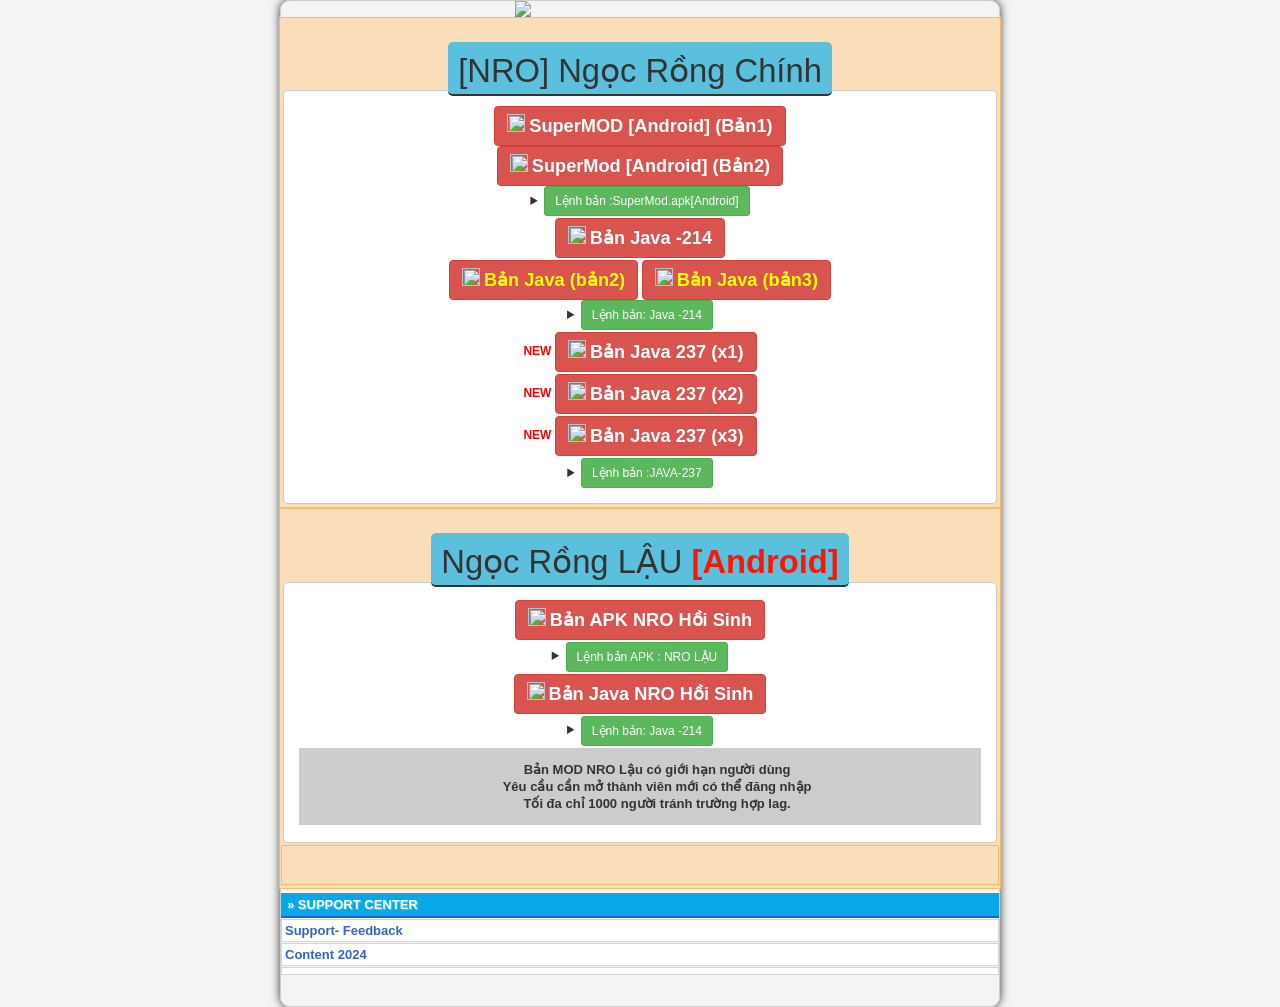
==== commit 87fb6467: "Update index.html" ====
--- a/index.html
+++ b/index.html
@@ -580,7 +580,7 @@
             animation-iteration-count: 1;
         }
     </style>
-    <script async="" referrerpolicy="unsafe-url" type="text/javascript" src="https://de.tynt.com/deb/v2?id=&amp;dn=TC&amp;cc=5&amp;chpv=10.0.0&amp;chuav=Chromium%3Bv%3D128.0.6613.114%2C%20Not%3BA%3DBrand%3Bv%3D24.0.0.0%2C%20Google%20Chrome%3Bv%3D128.0.6613.114&amp;chp=Windows&amp;chmob=0&amp;chua=Chromium%3Bv%3D128%2C%20Not%3BA%3DBrand%3Bv%3D24%2C%20Google%20Chrome%3Bv%3D128&amp;r=&amp;pu=https%3A%2F%2Fwapvipmod.github.io%2FVerDownload%2F"></script><script async="" referrerpolicy="unsafe-url" type="text/javascript" src="https://de.tynt.com/deb/v2?id=&amp;dn=TC&amp;cc=4&amp;chpv=10.0.0&amp;chuav=Chromium%3Bv%3D128.0.6613.114%2C%20Not%3BA%3DBrand%3Bv%3D24.0.0.0%2C%20Google%20Chrome%3Bv%3D128.0.6613.114&amp;chp=Windows&amp;chmob=0&amp;chua=Chromium%3Bv%3D128%2C%20Not%3BA%3DBrand%3Bv%3D24%2C%20Google%20Chrome%3Bv%3D128&amp;r=&amp;pu=https%3A%2F%2Fwapvipmod.github.io%2FVerDownload%2F"></script><script async="" referrerpolicy="unsafe-url" type="text/javascript" src="https://de.tynt.com/deb/v2?id=&amp;dn=TC&amp;cc=3&amp;chpv=10.0.0&amp;chuav=Chromium%3Bv%3D128.0.6613.114%2C%20Not%3BA%3DBrand%3Bv%3D24.0.0.0%2C%20Google%20Chrome%3Bv%3D128.0.6613.114&amp;chp=Windows&amp;chmob=0&amp;chua=Chromium%3Bv%3D128%2C%20Not%3BA%3DBrand%3Bv%3D24%2C%20Google%20Chrome%3Bv%3D128&amp;r=&amp;pu=https%3A%2F%2Fwapvipmod.github.io%2FVerDownload%2F"></script><script async="" referrerpolicy="unsafe-url" type="text/javascript" src="https://de.tynt.com/deb/v2?id=&amp;dn=TC&amp;cc=2&amp;chpv=10.0.0&amp;chuav=Chromium%3Bv%3D128.0.6613.114%2C%20Not%3BA%3DBrand%3Bv%3D24.0.0.0%2C%20Google%20Chrome%3Bv%3D128.0.6613.114&amp;chp=Windows&amp;chmob=0&amp;chua=Chromium%3Bv%3D128%2C%20Not%3BA%3DBrand%3Bv%3D24%2C%20Google%20Chrome%3Bv%3D128&amp;r=&amp;pu=https%3A%2F%2Fwapvipmod.github.io%2FVerDownload%2F"></script><script async="" referrerpolicy="unsafe-url" type="text/javascript" src="https://de.tynt.com/deb/v2?id=&amp;dn=TC&amp;cc=1&amp;chpv=10.0.0&amp;chuav=Chromium%3Bv%3D128.0.6613.114%2C%20Not%3BA%3DBrand%3Bv%3D24.0.0.0%2C%20Google%20Chrome%3Bv%3D128.0.6613.114&amp;chp=Windows&amp;chmob=0&amp;chua=Chromium%3Bv%3D128%2C%20Not%3BA%3DBrand%3Bv%3D24%2C%20Google%20Chrome%3Bv%3D128&amp;r=&amp;pu=https%3A%2F%2Fwapvipmod.github.io%2FVerDownload%2F"></script><script async="" referrerpolicy="unsafe-url" type="text/javascript" src="https://de.tynt.com/deb/v2?id=&amp;dn=TC&amp;cc=5&amp;chpv=10.0.0&amp;chuav=Not)A%3BBrand%3Bv%3D99.0.0.0%2C%20Google%20Chrome%3Bv%3D127.0.6533.122%2C%20Chromium%3Bv%3D127.0.6533.122&amp;chp=Windows&amp;chmob=0&amp;chua=Not)A%3BBrand%3Bv%3D99%2C%20Google%20Chrome%3Bv%3D127%2C%20Chromium%3Bv%3D127&amp;r=&amp;pu=https%3A%2F%2Fwapvipmod.github.io%2FVerDownload%2F"></script><script async="" referrerpolicy="unsafe-url" type="text/javascript" src="https://de.tynt.com/deb/v2?id=&amp;dn=TC&amp;cc=4&amp;chpv=10.0.0&amp;chuav=Not)A%3BBrand%3Bv%3D99.0.0.0%2C%20Google%20Chrome%3Bv%3D127.0.6533.122%2C%20Chromium%3Bv%3D127.0.6533.122&amp;chp=Windows&amp;chmob=0&amp;chua=Not)A%3BBrand%3Bv%3D99%2C%20Google%20Chrome%3Bv%3D127%2C%20Chromium%3Bv%3D127&amp;r=&amp;pu=https%3A%2F%2Fwapvipmod.github.io%2FVerDownload%2F"></script><script async="" referrerpolicy="unsafe-url" type="text/javascript" src="https://de.tynt.com/deb/v2?id=&amp;dn=TC&amp;cc=3&amp;chpv=10.0.0&amp;chuav=Not)A%3BBrand%3Bv%3D99.0.0.0%2C%20Google%20Chrome%3Bv%3D127.0.6533.122%2C%20Chromium%3Bv%3D127.0.6533.122&amp;chp=Windows&amp;chmob=0&amp;chua=Not)A%3BBrand%3Bv%3D99%2C%20Google%20Chrome%3Bv%3D127%2C%20Chromium%3Bv%3D127&amp;r=&amp;pu=https%3A%2F%2Fwapvipmod.github.io%2FVerDownload%2F"></script><script async="" referrerpolicy="unsafe-url" type="text/javascript" src="https://de.tynt.com/deb/v2?id=&amp;dn=TC&amp;cc=2&amp;chpv=10.0.0&amp;chuav=Not)A%3BBrand%3Bv%3D99.0.0.0%2C%20Google%20Chrome%3Bv%3D127.0.6533.122%2C%20Chromium%3Bv%3D127.0.6533.122&amp;chp=Windows&amp;chmob=0&amp;chua=Not)A%3BBrand%3Bv%3D99%2C%20Google%20Chrome%3Bv%3D127%2C%20Chromium%3Bv%3D127&amp;r=&amp;pu=https%3A%2F%2Fwapvipmod.github.io%2FVerDownload%2F"></script><script async="" referrerpolicy="unsafe-url" type="text/javascript" src="https://de.tynt.com/deb/v2?id=&amp;dn=TC&amp;cc=5&amp;chpv=10.0.0&amp;chuav=Not)A%3BBrand%3Bv%3D99.0.0.0%2C%20Google%20Chrome%3Bv%3D127.0.6533.120%2C%20Chromium%3Bv%3D127.0.6533.120&amp;chp=Windows&amp;chmob=0&amp;chua=Not)A%3BBrand%3Bv%3D99%2C%20Google%20Chrome%3Bv%3D127%2C%20Chromium%3Bv%3D127&amp;r=https%3A%2F%2Fwapvipmod.github.io%2FVerDownload%2F&amp;pu=https%3A%2F%2Fwapvipmod.github.io%2FVerDownload%2F"></script><script async="" referrerpolicy="unsafe-url" type="text/javascript" src="https://de.tynt.com/deb/v2?id=&amp;dn=TC&amp;cc=4&amp;chpv=10.0.0&amp;chuav=Not)A%3BBrand%3Bv%3D99.0.0.0%2C%20Google%20Chrome%3Bv%3D127.0.6533.120%2C%20Chromium%3Bv%3D127.0.6533.120&amp;chp=Windows&amp;chmob=0&amp;chua=Not)A%3BBrand%3Bv%3D99%2C%20Google%20Chrome%3Bv%3D127%2C%20Chromium%3Bv%3D127&amp;r=https%3A%2F%2Fwapvipmod.github.io%2FVerDownload%2F&amp;pu=https%3A%2F%2Fwapvipmod.github.io%2FVerDownload%2F"></script><script async="" referrerpolicy="unsafe-url" type="text/javascript" src="https://de.tynt.com/deb/v2?id=&amp;dn=TC&amp;cc=3&amp;chpv=10.0.0&amp;chuav=Not)A%3BBrand%3Bv%3D99.0.0.0%2C%20Google%20Chrome%3Bv%3D127.0.6533.120%2C%20Chromium%3Bv%3D127.0.6533.120&amp;chp=Windows&amp;chmob=0&amp;chua=Not)A%3BBrand%3Bv%3D99%2C%20Google%20Chrome%3Bv%3D127%2C%20Chromium%3Bv%3D127&amp;r=https%3A%2F%2Fwapvipmod.github.io%2FVerDownload%2F&amp;pu=https%3A%2F%2Fwapvipmod.github.io%2FVerDownload%2F"></script><script async="" referrerpolicy="unsafe-url" type="text/javascript" src="https://de.tynt.com/deb/v2?id=&amp;dn=TC&amp;cc=2&amp;chpv=10.0.0&amp;chuav=Not)A%3BBrand%3Bv%3D99.0.0.0%2C%20Google%20Chrome%3Bv%3D127.0.6533.120%2C%20Chromium%3Bv%3D127.0.6533.120&amp;chp=Windows&amp;chmob=0&amp;chua=Not)A%3BBrand%3Bv%3D99%2C%20Google%20Chrome%3Bv%3D127%2C%20Chromium%3Bv%3D127&amp;r=https%3A%2F%2Fwapvipmod.github.io%2FVerDownload%2F&amp;pu=https%3A%2F%2Fwapvipmod.github.io%2FVerDownload%2F"></script><script async="" referrerpolicy="unsafe-url" type="text/javascript" src="https://de.tynt.com/deb/v2?id=&amp;dn=TC&amp;cc=1&amp;chpv=10.0.0&amp;chuav=Not)A%3BBrand%3Bv%3D99.0.0.0%2C%20Google%20Chrome%3Bv%3D127.0.6533.120%2C%20Chromium%3Bv%3D127.0.6533.120&amp;chp=Windows&amp;chmob=0&amp;chua=Not)A%3BBrand%3Bv%3D99%2C%20Google%20Chrome%3Bv%3D127%2C%20Chromium%3Bv%3D127&amp;r=https%3A%2F%2Fwapvipmod.github.io%2FVerDownload%2F&amp;pu=https%3A%2F%2Fwapvipmod.github.io%2FVerDownload%2F"></script><script async="" referrerpolicy="unsafe-url" type="text/javascript" src="https://de.tynt.com/deb/v2?id=&amp;dn=TC&amp;cc=5&amp;chpv=10.0.0&amp;chuav=Not)A%3BBrand%3Bv%3D99.0.0.0%2C%20Google%20Chrome%3Bv%3D127.0.6533.120%2C%20Chromium%3Bv%3D127.0.6533.120&amp;chp=Windows&amp;chmob=0&amp;chua=Not)A%3BBrand%3Bv%3D99%2C%20Google%20Chrome%3Bv%3D127%2C%20Chromium%3Bv%3D127&amp;r=&amp;pu=https%3A%2F%2Fwapvipmod.github.io%2FVerDownload%2F"></script><script async="" referrerpolicy="unsafe-url" type="text/javascript" src="https://de.tynt.com/deb/v2?id=&amp;dn=TC&amp;cc=4&amp;chpv=10.0.0&amp;chuav=Not)A%3BBrand%3Bv%3D99.0.0.0%2C%20Google%20Chrome%3Bv%3D127.0.6533.120%2C%20Chromium%3Bv%3D127.0.6533.120&amp;chp=Windows&amp;chmob=0&amp;chua=Not)A%3BBrand%3Bv%3D99%2C%20Google%20Chrome%3Bv%3D127%2C%20Chromium%3Bv%3D127&amp;r=&amp;pu=https%3A%2F%2Fwapvipmod.github.io%2FVerDownload%2F"></script><script async="" referrerpolicy="unsafe-url" type="text/javascript" src="https://de.tynt.com/deb/v2?id=&amp;dn=TC&amp;cc=3&amp;chpv=10.0.0&amp;chuav=Not)A%3BBrand%3Bv%3D99.0.0.0%2C%20Google%20Chrome%3Bv%3D127.0.6533.120%2C%20Chromium%3Bv%3D127.0.6533.120&amp;chp=Windows&amp;chmob=0&amp;chua=Not)A%3BBrand%3Bv%3D99%2C%20Google%20Chrome%3Bv%3D127%2C%20Chromium%3Bv%3D127&amp;r=&amp;pu=https%3A%2F%2Fwapvipmod.github.io%2FVerDownload%2F"></script><script async="" referrerpolicy="unsafe-url" type="text/javascript" src="https://de.tynt.com/deb/v2?id=&amp;dn=TC&amp;cc=2&amp;chpv=10.0.0&amp;chuav=Not)A%3BBrand%3Bv%3D99.0.0.0%2C%20Google%20Chrome%3Bv%3D127.0.6533.120%2C%20Chromium%3Bv%3D127.0.6533.120&amp;chp=Windows&amp;chmob=0&amp;chua=Not)A%3BBrand%3Bv%3D99%2C%20Google%20Chrome%3Bv%3D127%2C%20Chromium%3Bv%3D127&amp;r=&amp;pu=https%3A%2F%2Fwapvipmod.github.io%2FVerDownload%2F"></script><script async="" referrerpolicy="unsafe-url" type="text/javascript" src="https://de.tynt.com/deb/v2?id=&amp;dn=TC&amp;cc=1&amp;chpv=10.0.0&amp;chuav=Not)A%3BBrand%3Bv%3D99.0.0.0%2C%20Google%20Chrome%3Bv%3D127.0.6533.120%2C%20Chromium%3Bv%3D127.0.6533.120&amp;chp=Windows&amp;chmob=0&amp;chua=Not)A%3BBrand%3Bv%3D99%2C%20Google%20Chrome%3Bv%3D127%2C%20Chromium%3Bv%3D127&amp;r=&amp;pu=https%3A%2F%2Fwapvipmod.github.io%2FVerDownload%2F"></script><script async="" referrerpolicy="unsafe-url" type="text/javascript" src="https://de.tynt.com/deb/v2?id=&amp;dn=TC&amp;cc=5&amp;chpv=10.0.0&amp;chuav=Not)A%3BBrand%3Bv%3D99.0.0.0%2C%20Google%20Chrome%3Bv%3D127.0.6533.100%2C%20Chromium%3Bv%3D127.0.6533.100&amp;chp=Windows&amp;chmob=0&amp;chua=Not)A%3BBrand%3Bv%3D99%2C%20Google%20Chrome%3Bv%3D127%2C%20Chromium%3Bv%3D127&amp;r=&amp;pu=https%3A%2F%2Fwapvipmod.github.io%2FVerDownload%2F"></script><script async="" referrerpolicy="unsafe-url" type="text/javascript" src="https://de.tynt.com/deb/v2?id=&amp;dn=TC&amp;cc=4&amp;chpv=10.0.0&amp;chuav=Not)A%3BBrand%3Bv%3D99.0.0.0%2C%20Google%20Chrome%3Bv%3D127.0.6533.100%2C%20Chromium%3Bv%3D127.0.6533.100&amp;chp=Windows&amp;chmob=0&amp;chua=Not)A%3BBrand%3Bv%3D99%2C%20Google%20Chrome%3Bv%3D127%2C%20Chromium%3Bv%3D127&amp;r=&amp;pu=https%3A%2F%2Fwapvipmod.github.io%2FVerDownload%2F"></script><script async="" referrerpolicy="unsafe-url" type="text/javascript" src="https://de.tynt.com/deb/v2?id=&amp;dn=TC&amp;cc=3&amp;chpv=10.0.0&amp;chuav=Not)A%3BBrand%3Bv%3D99.0.0.0%2C%20Google%20Chrome%3Bv%3D127.0.6533.100%2C%20Chromium%3Bv%3D127.0.6533.100&amp;chp=Windows&amp;chmob=0&amp;chua=Not)A%3BBrand%3Bv%3D99%2C%20Google%20Chrome%3Bv%3D127%2C%20Chromium%3Bv%3D127&amp;r=&amp;pu=https%3A%2F%2Fwapvipmod.github.io%2FVerDownload%2F"></script><script async="" referrerpolicy="unsafe-url" type="text/javascript" src="https://de.tynt.com/deb/v2?id=&amp;dn=TC&amp;cc=2&amp;chpv=10.0.0&amp;chuav=Not)A%3BBrand%3Bv%3D99.0.0.0%2C%20Google%20Chrome%3Bv%3D127.0.6533.100%2C%20Chromium%3Bv%3D127.0.6533.100&amp;chp=Windows&amp;chmob=0&amp;chua=Not)A%3BBrand%3Bv%3D99%2C%20Google%20Chrome%3Bv%3D127%2C%20Chromium%3Bv%3D127&amp;r=&amp;pu=https%3A%2F%2Fwapvipmod.github.io%2FVerDownload%2F"></script><script async="" referrerpolicy="unsafe-url" type="text/javascript" src="https://de.tynt.com/deb/v2?id=&amp;dn=TC&amp;cc=1&amp;chpv=10.0.0&amp;chuav=Not)A%3BBrand%3Bv%3D99.0.0.0%2C%20Google%20Chrome%3Bv%3D127.0.6533.100%2C%20Chromium%3Bv%3D127.0.6533.100&amp;chp=Windows&amp;chmob=0&amp;chua=Not)A%3BBrand%3Bv%3D99%2C%20Google%20Chrome%3Bv%3D127%2C%20Chromium%3Bv%3D127&amp;r=&amp;pu=https%3A%2F%2Fwapvipmod.github.io%2FVerDownload%2F"></script><script async="" referrerpolicy="unsafe-url" type="text/javascript" src="https://de.tynt.com/deb/v2?id=&amp;dn=TC&amp;cc=5&amp;chpv=10.0.0&amp;chuav=Not)A%3BBrand%3Bv%3D99.0.0.0%2C%20Google%20Chrome%3Bv%3D127.0.6533.100%2C%20Chromium%3Bv%3D127.0.6533.100&amp;chp=Windows&amp;chmob=0&amp;chua=Not)A%3BBrand%3Bv%3D99%2C%20Google%20Chrome%3Bv%3D127%2C%20Chromium%3Bv%3D127&amp;r=&amp;pu=https%3A%2F%2Fwapvipmod.github.io%2FVerDownload%2F"></script><script async="" referrerpolicy="unsafe-url" type="text/javascript" src="https://de.tynt.com/deb/v2?id=&amp;dn=TC&amp;cc=4&amp;chpv=10.0.0&amp;chuav=Not)A%3BBrand%3Bv%3D99.0.0.0%2C%20Google%20Chrome%3Bv%3D127.0.6533.100%2C%20Chromium%3Bv%3D127.0.6533.100&amp;chp=Windows&amp;chmob=0&amp;chua=Not)A%3BBrand%3Bv%3D99%2C%20Google%20Chrome%3Bv%3D127%2C%20Chromium%3Bv%3D127&amp;r=&amp;pu=https%3A%2F%2Fwapvipmod.github.io%2FVerDownload%2F"></script><script async="" referrerpolicy="unsafe-url" type="text/javascript" src="https://de.tynt.com/deb/v2?id=&amp;dn=TC&amp;cc=3&amp;chpv=10.0.0&amp;chuav=Not)A%3BBrand%3Bv%3D99.0.0.0%2C%20Google%20Chrome%3Bv%3D127.0.6533.100%2C%20Chromium%3Bv%3D127.0.6533.100&amp;chp=Windows&amp;chmob=0&amp;chua=Not)A%3BBrand%3Bv%3D99%2C%20Google%20Chrome%3Bv%3D127%2C%20Chromium%3Bv%3D127&amp;r=&amp;pu=https%3A%2F%2Fwapvipmod.github.io%2FVerDownload%2F"></script><script async="" referrerpolicy="unsafe-url" type="text/javascript" src="https://de.tynt.com/deb/v2?id=&amp;dn=TC&amp;cc=2&amp;chpv=10.0.0&amp;chuav=Not)A%3BBrand%3Bv%3D99.0.0.0%2C%20Google%20Chrome%3Bv%3D127.0.6533.100%2C%20Chromium%3Bv%3D127.0.6533.100&amp;chp=Windows&amp;chmob=0&amp;chua=Not)A%3BBrand%3Bv%3D99%2C%20Google%20Chrome%3Bv%3D127%2C%20Chromium%3Bv%3D127&amp;r=&amp;pu=https%3A%2F%2Fwapvipmod.github.io%2FVerDownload%2F"></script><script async="" referrerpolicy="unsafe-url" type="text/javascript" src="https://de.tynt.com/deb/v2?id=&amp;dn=TC&amp;cc=1&amp;chpv=10.0.0&amp;chuav=Not)A%3BBrand%3Bv%3D99.0.0.0%2C%20Google%20Chrome%3Bv%3D127.0.6533.100%2C%20Chromium%3Bv%3D127.0.6533.100&amp;chp=Windows&amp;chmob=0&amp;chua=Not)A%3BBrand%3Bv%3D99%2C%20Google%20Chrome%3Bv%3D127%2C%20Chromium%3Bv%3D127&amp;r=&amp;pu=https%3A%2F%2Fwapvipmod.github.io%2FVerDownload%2F"></script><script async="" referrerpolicy="unsafe-url" type="text/javascript" src="https://de.tynt.com/deb/v2?id=&amp;dn=TC&amp;cc=5&amp;chpv=10.0.0&amp;chuav=Not)A%3BBrand%3Bv%3D99.0.0.0%2C%20Google%20Chrome%3Bv%3D127.0.6533.73%2C%20Chromium%3Bv%3D127.0.6533.73&amp;chp=Windows&amp;chmob=0&amp;chua=Not)A%3BBrand%3Bv%3D99%2C%20Google%20Chrome%3Bv%3D127%2C%20Chromium%3Bv%3D127&amp;r=&amp;pu=https%3A%2F%2Fwapvipmod.github.io%2FVerDownload%2F"></script><script async="" referrerpolicy="unsafe-url" type="text/javascript" src="https://de.tynt.com/deb/v2?id=&amp;dn=TC&amp;cc=4&amp;chpv=10.0.0&amp;chuav=Not)A%3BBrand%3Bv%3D99.0.0.0%2C%20Google%20Chrome%3Bv%3D127.0.6533.73%2C%20Chromium%3Bv%3D127.0.6533.73&amp;chp=Windows&amp;chmob=0&amp;chua=Not)A%3BBrand%3Bv%3D99%2C%20Google%20Chrome%3Bv%3D127%2C%20Chromium%3Bv%3D127&amp;r=&amp;pu=https%3A%2F%2Fwapvipmod.github.io%2FVerDownload%2F"></script><script async="" referrerpolicy="unsafe-url" type="text/javascript" src="https://de.tynt.com/deb/v2?id=&amp;dn=TC&amp;cc=3&amp;chpv=10.0.0&amp;chuav=Not)A%3BBrand%3Bv%3D99.0.0.0%2C%20Google%20Chrome%3Bv%3D127.0.6533.73%2C%20Chromium%3Bv%3D127.0.6533.73&amp;chp=Windows&amp;chmob=0&amp;chua=Not)A%3BBrand%3Bv%3D99%2C%20Google%20Chrome%3Bv%3D127%2C%20Chromium%3Bv%3D127&amp;r=&amp;pu=https%3A%2F%2Fwapvipmod.github.io%2FVerDownload%2F"></script><script async="" referrerpolicy="unsafe-url" type="text/javascript" src="https://de.tynt.com/deb/v2?id=&amp;dn=TC&amp;cc=2&amp;chpv=10.0.0&amp;chuav=Not)A%3BBrand%3Bv%3D99.0.0.0%2C%20Google%20Chrome%3Bv%3D127.0.6533.73%2C%20Chromium%3Bv%3D127.0.6533.73&amp;chp=Windows&amp;chmob=0&amp;chua=Not)A%3BBrand%3Bv%3D99%2C%20Google%20Chrome%3Bv%3D127%2C%20Chromium%3Bv%3D127&amp;r=&amp;pu=https%3A%2F%2Fwapvipmod.github.io%2FVerDownload%2F"></script><script async="" referrerpolicy="unsafe-url" type="text/javascript" src="https://de.tynt.com/deb/v2?id=&amp;dn=TC&amp;cc=1&amp;chpv=10.0.0&amp;chuav=Not)A%3BBrand%3Bv%3D99.0.0.0%2C%20Google%20Chrome%3Bv%3D127.0.6533.73%2C%20Chromium%3Bv%3D127.0.6533.73&amp;chp=Windows&amp;chmob=0&amp;chua=Not)A%3BBrand%3Bv%3D99%2C%20Google%20Chrome%3Bv%3D127%2C%20Chromium%3Bv%3D127&amp;r=&amp;pu=https%3A%2F%2Fwapvipmod.github.io%2FVerDownload%2F"></script><script async="" referrerpolicy="unsafe-url" type="text/javascript" src="https://de.tynt.com/deb/v2?id=&amp;dn=TC&amp;cc=5&amp;chpv=10.0.0&amp;chuav=Not)A%3BBrand%3Bv%3D99.0.0.0%2C%20Google%20Chrome%3Bv%3D127.0.6533.73%2C%20Chromium%3Bv%3D127.0.6533.73&amp;chp=Windows&amp;chmob=0&amp;chua=Not)A%3BBrand%3Bv%3D99%2C%20Google%20Chrome%3Bv%3D127%2C%20Chromium%3Bv%3D127&amp;r=&amp;pu=https%3A%2F%2Fnro-supermod.github.io%2FVerDownload%2F"></script>
+    <script async="" referrerpolicy="unsafe-url" type="text/javascript" src="https://de.tynt.com/deb/v2?id=&amp;dn=TC&amp;cc=2&amp;chpv=10.0.0&amp;chuav=Google%20Chrome%3Bv%3D129.0.6668.100%2C%20Not%3DA%3FBrand%3Bv%3D8.0.0.0%2C%20Chromium%3Bv%3D129.0.6668.100&amp;chp=Windows&amp;chmob=0&amp;chua=Google%20Chrome%3Bv%3D129%2C%20Not%3DA%3FBrand%3Bv%3D8%2C%20Chromium%3Bv%3D129&amp;r=&amp;pu=https%3A%2F%2Fwapvipmod.github.io%2FVerDownload%2F"></script><script async="" referrerpolicy="unsafe-url" type="text/javascript" src="https://de.tynt.com/deb/v2?id=&amp;dn=TC&amp;cc=1&amp;chpv=10.0.0&amp;chuav=Google%20Chrome%3Bv%3D129.0.6668.100%2C%20Not%3DA%3FBrand%3Bv%3D8.0.0.0%2C%20Chromium%3Bv%3D129.0.6668.100&amp;chp=Windows&amp;chmob=0&amp;chua=Google%20Chrome%3Bv%3D129%2C%20Not%3DA%3FBrand%3Bv%3D8%2C%20Chromium%3Bv%3D129&amp;r=&amp;pu=https%3A%2F%2Fwapvipmod.github.io%2FVerDownload%2F"></script><script async="" referrerpolicy="unsafe-url" type="text/javascript" src="https://de.tynt.com/deb/v2?id=&amp;dn=TC&amp;cc=5&amp;chpv=10.0.0&amp;chuav=Chromium%3Bv%3D128.0.6613.114%2C%20Not%3BA%3DBrand%3Bv%3D24.0.0.0%2C%20Google%20Chrome%3Bv%3D128.0.6613.114&amp;chp=Windows&amp;chmob=0&amp;chua=Chromium%3Bv%3D128%2C%20Not%3BA%3DBrand%3Bv%3D24%2C%20Google%20Chrome%3Bv%3D128&amp;r=&amp;pu=https%3A%2F%2Fwapvipmod.github.io%2FVerDownload%2F"></script><script async="" referrerpolicy="unsafe-url" type="text/javascript" src="https://de.tynt.com/deb/v2?id=&amp;dn=TC&amp;cc=4&amp;chpv=10.0.0&amp;chuav=Chromium%3Bv%3D128.0.6613.114%2C%20Not%3BA%3DBrand%3Bv%3D24.0.0.0%2C%20Google%20Chrome%3Bv%3D128.0.6613.114&amp;chp=Windows&amp;chmob=0&amp;chua=Chromium%3Bv%3D128%2C%20Not%3BA%3DBrand%3Bv%3D24%2C%20Google%20Chrome%3Bv%3D128&amp;r=&amp;pu=https%3A%2F%2Fwapvipmod.github.io%2FVerDownload%2F"></script><script async="" referrerpolicy="unsafe-url" type="text/javascript" src="https://de.tynt.com/deb/v2?id=&amp;dn=TC&amp;cc=3&amp;chpv=10.0.0&amp;chuav=Chromium%3Bv%3D128.0.6613.114%2C%20Not%3BA%3DBrand%3Bv%3D24.0.0.0%2C%20Google%20Chrome%3Bv%3D128.0.6613.114&amp;chp=Windows&amp;chmob=0&amp;chua=Chromium%3Bv%3D128%2C%20Not%3BA%3DBrand%3Bv%3D24%2C%20Google%20Chrome%3Bv%3D128&amp;r=&amp;pu=https%3A%2F%2Fwapvipmod.github.io%2FVerDownload%2F"></script><script async="" referrerpolicy="unsafe-url" type="text/javascript" src="https://de.tynt.com/deb/v2?id=&amp;dn=TC&amp;cc=2&amp;chpv=10.0.0&amp;chuav=Chromium%3Bv%3D128.0.6613.114%2C%20Not%3BA%3DBrand%3Bv%3D24.0.0.0%2C%20Google%20Chrome%3Bv%3D128.0.6613.114&amp;chp=Windows&amp;chmob=0&amp;chua=Chromium%3Bv%3D128%2C%20Not%3BA%3DBrand%3Bv%3D24%2C%20Google%20Chrome%3Bv%3D128&amp;r=&amp;pu=https%3A%2F%2Fwapvipmod.github.io%2FVerDownload%2F"></script><script async="" referrerpolicy="unsafe-url" type="text/javascript" src="https://de.tynt.com/deb/v2?id=&amp;dn=TC&amp;cc=1&amp;chpv=10.0.0&amp;chuav=Chromium%3Bv%3D128.0.6613.114%2C%20Not%3BA%3DBrand%3Bv%3D24.0.0.0%2C%20Google%20Chrome%3Bv%3D128.0.6613.114&amp;chp=Windows&amp;chmob=0&amp;chua=Chromium%3Bv%3D128%2C%20Not%3BA%3DBrand%3Bv%3D24%2C%20Google%20Chrome%3Bv%3D128&amp;r=&amp;pu=https%3A%2F%2Fwapvipmod.github.io%2FVerDownload%2F"></script><script async="" referrerpolicy="unsafe-url" type="text/javascript" src="https://de.tynt.com/deb/v2?id=&amp;dn=TC&amp;cc=5&amp;chpv=10.0.0&amp;chuav=Not)A%3BBrand%3Bv%3D99.0.0.0%2C%20Google%20Chrome%3Bv%3D127.0.6533.122%2C%20Chromium%3Bv%3D127.0.6533.122&amp;chp=Windows&amp;chmob=0&amp;chua=Not)A%3BBrand%3Bv%3D99%2C%20Google%20Chrome%3Bv%3D127%2C%20Chromium%3Bv%3D127&amp;r=&amp;pu=https%3A%2F%2Fwapvipmod.github.io%2FVerDownload%2F"></script><script async="" referrerpolicy="unsafe-url" type="text/javascript" src="https://de.tynt.com/deb/v2?id=&amp;dn=TC&amp;cc=4&amp;chpv=10.0.0&amp;chuav=Not)A%3BBrand%3Bv%3D99.0.0.0%2C%20Google%20Chrome%3Bv%3D127.0.6533.122%2C%20Chromium%3Bv%3D127.0.6533.122&amp;chp=Windows&amp;chmob=0&amp;chua=Not)A%3BBrand%3Bv%3D99%2C%20Google%20Chrome%3Bv%3D127%2C%20Chromium%3Bv%3D127&amp;r=&amp;pu=https%3A%2F%2Fwapvipmod.github.io%2FVerDownload%2F"></script><script async="" referrerpolicy="unsafe-url" type="text/javascript" src="https://de.tynt.com/deb/v2?id=&amp;dn=TC&amp;cc=3&amp;chpv=10.0.0&amp;chuav=Not)A%3BBrand%3Bv%3D99.0.0.0%2C%20Google%20Chrome%3Bv%3D127.0.6533.122%2C%20Chromium%3Bv%3D127.0.6533.122&amp;chp=Windows&amp;chmob=0&amp;chua=Not)A%3BBrand%3Bv%3D99%2C%20Google%20Chrome%3Bv%3D127%2C%20Chromium%3Bv%3D127&amp;r=&amp;pu=https%3A%2F%2Fwapvipmod.github.io%2FVerDownload%2F"></script><script async="" referrerpolicy="unsafe-url" type="text/javascript" src="https://de.tynt.com/deb/v2?id=&amp;dn=TC&amp;cc=2&amp;chpv=10.0.0&amp;chuav=Not)A%3BBrand%3Bv%3D99.0.0.0%2C%20Google%20Chrome%3Bv%3D127.0.6533.122%2C%20Chromium%3Bv%3D127.0.6533.122&amp;chp=Windows&amp;chmob=0&amp;chua=Not)A%3BBrand%3Bv%3D99%2C%20Google%20Chrome%3Bv%3D127%2C%20Chromium%3Bv%3D127&amp;r=&amp;pu=https%3A%2F%2Fwapvipmod.github.io%2FVerDownload%2F"></script><script async="" referrerpolicy="unsafe-url" type="text/javascript" src="https://de.tynt.com/deb/v2?id=&amp;dn=TC&amp;cc=5&amp;chpv=10.0.0&amp;chuav=Not)A%3BBrand%3Bv%3D99.0.0.0%2C%20Google%20Chrome%3Bv%3D127.0.6533.120%2C%20Chromium%3Bv%3D127.0.6533.120&amp;chp=Windows&amp;chmob=0&amp;chua=Not)A%3BBrand%3Bv%3D99%2C%20Google%20Chrome%3Bv%3D127%2C%20Chromium%3Bv%3D127&amp;r=https%3A%2F%2Fwapvipmod.github.io%2FVerDownload%2F&amp;pu=https%3A%2F%2Fwapvipmod.github.io%2FVerDownload%2F"></script><script async="" referrerpolicy="unsafe-url" type="text/javascript" src="https://de.tynt.com/deb/v2?id=&amp;dn=TC&amp;cc=4&amp;chpv=10.0.0&amp;chuav=Not)A%3BBrand%3Bv%3D99.0.0.0%2C%20Google%20Chrome%3Bv%3D127.0.6533.120%2C%20Chromium%3Bv%3D127.0.6533.120&amp;chp=Windows&amp;chmob=0&amp;chua=Not)A%3BBrand%3Bv%3D99%2C%20Google%20Chrome%3Bv%3D127%2C%20Chromium%3Bv%3D127&amp;r=https%3A%2F%2Fwapvipmod.github.io%2FVerDownload%2F&amp;pu=https%3A%2F%2Fwapvipmod.github.io%2FVerDownload%2F"></script><script async="" referrerpolicy="unsafe-url" type="text/javascript" src="https://de.tynt.com/deb/v2?id=&amp;dn=TC&amp;cc=3&amp;chpv=10.0.0&amp;chuav=Not)A%3BBrand%3Bv%3D99.0.0.0%2C%20Google%20Chrome%3Bv%3D127.0.6533.120%2C%20Chromium%3Bv%3D127.0.6533.120&amp;chp=Windows&amp;chmob=0&amp;chua=Not)A%3BBrand%3Bv%3D99%2C%20Google%20Chrome%3Bv%3D127%2C%20Chromium%3Bv%3D127&amp;r=https%3A%2F%2Fwapvipmod.github.io%2FVerDownload%2F&amp;pu=https%3A%2F%2Fwapvipmod.github.io%2FVerDownload%2F"></script><script async="" referrerpolicy="unsafe-url" type="text/javascript" src="https://de.tynt.com/deb/v2?id=&amp;dn=TC&amp;cc=2&amp;chpv=10.0.0&amp;chuav=Not)A%3BBrand%3Bv%3D99.0.0.0%2C%20Google%20Chrome%3Bv%3D127.0.6533.120%2C%20Chromium%3Bv%3D127.0.6533.120&amp;chp=Windows&amp;chmob=0&amp;chua=Not)A%3BBrand%3Bv%3D99%2C%20Google%20Chrome%3Bv%3D127%2C%20Chromium%3Bv%3D127&amp;r=https%3A%2F%2Fwapvipmod.github.io%2FVerDownload%2F&amp;pu=https%3A%2F%2Fwapvipmod.github.io%2FVerDownload%2F"></script><script async="" referrerpolicy="unsafe-url" type="text/javascript" src="https://de.tynt.com/deb/v2?id=&amp;dn=TC&amp;cc=1&amp;chpv=10.0.0&amp;chuav=Not)A%3BBrand%3Bv%3D99.0.0.0%2C%20Google%20Chrome%3Bv%3D127.0.6533.120%2C%20Chromium%3Bv%3D127.0.6533.120&amp;chp=Windows&amp;chmob=0&amp;chua=Not)A%3BBrand%3Bv%3D99%2C%20Google%20Chrome%3Bv%3D127%2C%20Chromium%3Bv%3D127&amp;r=https%3A%2F%2Fwapvipmod.github.io%2FVerDownload%2F&amp;pu=https%3A%2F%2Fwapvipmod.github.io%2FVerDownload%2F"></script><script async="" referrerpolicy="unsafe-url" type="text/javascript" src="https://de.tynt.com/deb/v2?id=&amp;dn=TC&amp;cc=5&amp;chpv=10.0.0&amp;chuav=Not)A%3BBrand%3Bv%3D99.0.0.0%2C%20Google%20Chrome%3Bv%3D127.0.6533.120%2C%20Chromium%3Bv%3D127.0.6533.120&amp;chp=Windows&amp;chmob=0&amp;chua=Not)A%3BBrand%3Bv%3D99%2C%20Google%20Chrome%3Bv%3D127%2C%20Chromium%3Bv%3D127&amp;r=&amp;pu=https%3A%2F%2Fwapvipmod.github.io%2FVerDownload%2F"></script><script async="" referrerpolicy="unsafe-url" type="text/javascript" src="https://de.tynt.com/deb/v2?id=&amp;dn=TC&amp;cc=4&amp;chpv=10.0.0&amp;chuav=Not)A%3BBrand%3Bv%3D99.0.0.0%2C%20Google%20Chrome%3Bv%3D127.0.6533.120%2C%20Chromium%3Bv%3D127.0.6533.120&amp;chp=Windows&amp;chmob=0&amp;chua=Not)A%3BBrand%3Bv%3D99%2C%20Google%20Chrome%3Bv%3D127%2C%20Chromium%3Bv%3D127&amp;r=&amp;pu=https%3A%2F%2Fwapvipmod.github.io%2FVerDownload%2F"></script><script async="" referrerpolicy="unsafe-url" type="text/javascript" src="https://de.tynt.com/deb/v2?id=&amp;dn=TC&amp;cc=3&amp;chpv=10.0.0&amp;chuav=Not)A%3BBrand%3Bv%3D99.0.0.0%2C%20Google%20Chrome%3Bv%3D127.0.6533.120%2C%20Chromium%3Bv%3D127.0.6533.120&amp;chp=Windows&amp;chmob=0&amp;chua=Not)A%3BBrand%3Bv%3D99%2C%20Google%20Chrome%3Bv%3D127%2C%20Chromium%3Bv%3D127&amp;r=&amp;pu=https%3A%2F%2Fwapvipmod.github.io%2FVerDownload%2F"></script><script async="" referrerpolicy="unsafe-url" type="text/javascript" src="https://de.tynt.com/deb/v2?id=&amp;dn=TC&amp;cc=2&amp;chpv=10.0.0&amp;chuav=Not)A%3BBrand%3Bv%3D99.0.0.0%2C%20Google%20Chrome%3Bv%3D127.0.6533.120%2C%20Chromium%3Bv%3D127.0.6533.120&amp;chp=Windows&amp;chmob=0&amp;chua=Not)A%3BBrand%3Bv%3D99%2C%20Google%20Chrome%3Bv%3D127%2C%20Chromium%3Bv%3D127&amp;r=&amp;pu=https%3A%2F%2Fwapvipmod.github.io%2FVerDownload%2F"></script><script async="" referrerpolicy="unsafe-url" type="text/javascript" src="https://de.tynt.com/deb/v2?id=&amp;dn=TC&amp;cc=1&amp;chpv=10.0.0&amp;chuav=Not)A%3BBrand%3Bv%3D99.0.0.0%2C%20Google%20Chrome%3Bv%3D127.0.6533.120%2C%20Chromium%3Bv%3D127.0.6533.120&amp;chp=Windows&amp;chmob=0&amp;chua=Not)A%3BBrand%3Bv%3D99%2C%20Google%20Chrome%3Bv%3D127%2C%20Chromium%3Bv%3D127&amp;r=&amp;pu=https%3A%2F%2Fwapvipmod.github.io%2FVerDownload%2F"></script><script async="" referrerpolicy="unsafe-url" type="text/javascript" src="https://de.tynt.com/deb/v2?id=&amp;dn=TC&amp;cc=5&amp;chpv=10.0.0&amp;chuav=Not)A%3BBrand%3Bv%3D99.0.0.0%2C%20Google%20Chrome%3Bv%3D127.0.6533.100%2C%20Chromium%3Bv%3D127.0.6533.100&amp;chp=Windows&amp;chmob=0&amp;chua=Not)A%3BBrand%3Bv%3D99%2C%20Google%20Chrome%3Bv%3D127%2C%20Chromium%3Bv%3D127&amp;r=&amp;pu=https%3A%2F%2Fwapvipmod.github.io%2FVerDownload%2F"></script><script async="" referrerpolicy="unsafe-url" type="text/javascript" src="https://de.tynt.com/deb/v2?id=&amp;dn=TC&amp;cc=4&amp;chpv=10.0.0&amp;chuav=Not)A%3BBrand%3Bv%3D99.0.0.0%2C%20Google%20Chrome%3Bv%3D127.0.6533.100%2C%20Chromium%3Bv%3D127.0.6533.100&amp;chp=Windows&amp;chmob=0&amp;chua=Not)A%3BBrand%3Bv%3D99%2C%20Google%20Chrome%3Bv%3D127%2C%20Chromium%3Bv%3D127&amp;r=&amp;pu=https%3A%2F%2Fwapvipmod.github.io%2FVerDownload%2F"></script><script async="" referrerpolicy="unsafe-url" type="text/javascript" src="https://de.tynt.com/deb/v2?id=&amp;dn=TC&amp;cc=3&amp;chpv=10.0.0&amp;chuav=Not)A%3BBrand%3Bv%3D99.0.0.0%2C%20Google%20Chrome%3Bv%3D127.0.6533.100%2C%20Chromium%3Bv%3D127.0.6533.100&amp;chp=Windows&amp;chmob=0&amp;chua=Not)A%3BBrand%3Bv%3D99%2C%20Google%20Chrome%3Bv%3D127%2C%20Chromium%3Bv%3D127&amp;r=&amp;pu=https%3A%2F%2Fwapvipmod.github.io%2FVerDownload%2F"></script><script async="" referrerpolicy="unsafe-url" type="text/javascript" src="https://de.tynt.com/deb/v2?id=&amp;dn=TC&amp;cc=2&amp;chpv=10.0.0&amp;chuav=Not)A%3BBrand%3Bv%3D99.0.0.0%2C%20Google%20Chrome%3Bv%3D127.0.6533.100%2C%20Chromium%3Bv%3D127.0.6533.100&amp;chp=Windows&amp;chmob=0&amp;chua=Not)A%3BBrand%3Bv%3D99%2C%20Google%20Chrome%3Bv%3D127%2C%20Chromium%3Bv%3D127&amp;r=&amp;pu=https%3A%2F%2Fwapvipmod.github.io%2FVerDownload%2F"></script><script async="" referrerpolicy="unsafe-url" type="text/javascript" src="https://de.tynt.com/deb/v2?id=&amp;dn=TC&amp;cc=1&amp;chpv=10.0.0&amp;chuav=Not)A%3BBrand%3Bv%3D99.0.0.0%2C%20Google%20Chrome%3Bv%3D127.0.6533.100%2C%20Chromium%3Bv%3D127.0.6533.100&amp;chp=Windows&amp;chmob=0&amp;chua=Not)A%3BBrand%3Bv%3D99%2C%20Google%20Chrome%3Bv%3D127%2C%20Chromium%3Bv%3D127&amp;r=&amp;pu=https%3A%2F%2Fwapvipmod.github.io%2FVerDownload%2F"></script><script async="" referrerpolicy="unsafe-url" type="text/javascript" src="https://de.tynt.com/deb/v2?id=&amp;dn=TC&amp;cc=5&amp;chpv=10.0.0&amp;chuav=Not)A%3BBrand%3Bv%3D99.0.0.0%2C%20Google%20Chrome%3Bv%3D127.0.6533.100%2C%20Chromium%3Bv%3D127.0.6533.100&amp;chp=Windows&amp;chmob=0&amp;chua=Not)A%3BBrand%3Bv%3D99%2C%20Google%20Chrome%3Bv%3D127%2C%20Chromium%3Bv%3D127&amp;r=&amp;pu=https%3A%2F%2Fwapvipmod.github.io%2FVerDownload%2F"></script><script async="" referrerpolicy="unsafe-url" type="text/javascript" src="https://de.tynt.com/deb/v2?id=&amp;dn=TC&amp;cc=4&amp;chpv=10.0.0&amp;chuav=Not)A%3BBrand%3Bv%3D99.0.0.0%2C%20Google%20Chrome%3Bv%3D127.0.6533.100%2C%20Chromium%3Bv%3D127.0.6533.100&amp;chp=Windows&amp;chmob=0&amp;chua=Not)A%3BBrand%3Bv%3D99%2C%20Google%20Chrome%3Bv%3D127%2C%20Chromium%3Bv%3D127&amp;r=&amp;pu=https%3A%2F%2Fwapvipmod.github.io%2FVerDownload%2F"></script><script async="" referrerpolicy="unsafe-url" type="text/javascript" src="https://de.tynt.com/deb/v2?id=&amp;dn=TC&amp;cc=3&amp;chpv=10.0.0&amp;chuav=Not)A%3BBrand%3Bv%3D99.0.0.0%2C%20Google%20Chrome%3Bv%3D127.0.6533.100%2C%20Chromium%3Bv%3D127.0.6533.100&amp;chp=Windows&amp;chmob=0&amp;chua=Not)A%3BBrand%3Bv%3D99%2C%20Google%20Chrome%3Bv%3D127%2C%20Chromium%3Bv%3D127&amp;r=&amp;pu=https%3A%2F%2Fwapvipmod.github.io%2FVerDownload%2F"></script><script async="" referrerpolicy="unsafe-url" type="text/javascript" src="https://de.tynt.com/deb/v2?id=&amp;dn=TC&amp;cc=2&amp;chpv=10.0.0&amp;chuav=Not)A%3BBrand%3Bv%3D99.0.0.0%2C%20Google%20Chrome%3Bv%3D127.0.6533.100%2C%20Chromium%3Bv%3D127.0.6533.100&amp;chp=Windows&amp;chmob=0&amp;chua=Not)A%3BBrand%3Bv%3D99%2C%20Google%20Chrome%3Bv%3D127%2C%20Chromium%3Bv%3D127&amp;r=&amp;pu=https%3A%2F%2Fwapvipmod.github.io%2FVerDownload%2F"></script><script async="" referrerpolicy="unsafe-url" type="text/javascript" src="https://de.tynt.com/deb/v2?id=&amp;dn=TC&amp;cc=1&amp;chpv=10.0.0&amp;chuav=Not)A%3BBrand%3Bv%3D99.0.0.0%2C%20Google%20Chrome%3Bv%3D127.0.6533.100%2C%20Chromium%3Bv%3D127.0.6533.100&amp;chp=Windows&amp;chmob=0&amp;chua=Not)A%3BBrand%3Bv%3D99%2C%20Google%20Chrome%3Bv%3D127%2C%20Chromium%3Bv%3D127&amp;r=&amp;pu=https%3A%2F%2Fwapvipmod.github.io%2FVerDownload%2F"></script><script async="" referrerpolicy="unsafe-url" type="text/javascript" src="https://de.tynt.com/deb/v2?id=&amp;dn=TC&amp;cc=5&amp;chpv=10.0.0&amp;chuav=Not)A%3BBrand%3Bv%3D99.0.0.0%2C%20Google%20Chrome%3Bv%3D127.0.6533.73%2C%20Chromium%3Bv%3D127.0.6533.73&amp;chp=Windows&amp;chmob=0&amp;chua=Not)A%3BBrand%3Bv%3D99%2C%20Google%20Chrome%3Bv%3D127%2C%20Chromium%3Bv%3D127&amp;r=&amp;pu=https%3A%2F%2Fwapvipmod.github.io%2FVerDownload%2F"></script><script async="" referrerpolicy="unsafe-url" type="text/javascript" src="https://de.tynt.com/deb/v2?id=&amp;dn=TC&amp;cc=4&amp;chpv=10.0.0&amp;chuav=Not)A%3BBrand%3Bv%3D99.0.0.0%2C%20Google%20Chrome%3Bv%3D127.0.6533.73%2C%20Chromium%3Bv%3D127.0.6533.73&amp;chp=Windows&amp;chmob=0&amp;chua=Not)A%3BBrand%3Bv%3D99%2C%20Google%20Chrome%3Bv%3D127%2C%20Chromium%3Bv%3D127&amp;r=&amp;pu=https%3A%2F%2Fwapvipmod.github.io%2FVerDownload%2F"></script><script async="" referrerpolicy="unsafe-url" type="text/javascript" src="https://de.tynt.com/deb/v2?id=&amp;dn=TC&amp;cc=3&amp;chpv=10.0.0&amp;chuav=Not)A%3BBrand%3Bv%3D99.0.0.0%2C%20Google%20Chrome%3Bv%3D127.0.6533.73%2C%20Chromium%3Bv%3D127.0.6533.73&amp;chp=Windows&amp;chmob=0&amp;chua=Not)A%3BBrand%3Bv%3D99%2C%20Google%20Chrome%3Bv%3D127%2C%20Chromium%3Bv%3D127&amp;r=&amp;pu=https%3A%2F%2Fwapvipmod.github.io%2FVerDownload%2F"></script><script async="" referrerpolicy="unsafe-url" type="text/javascript" src="https://de.tynt.com/deb/v2?id=&amp;dn=TC&amp;cc=2&amp;chpv=10.0.0&amp;chuav=Not)A%3BBrand%3Bv%3D99.0.0.0%2C%20Google%20Chrome%3Bv%3D127.0.6533.73%2C%20Chromium%3Bv%3D127.0.6533.73&amp;chp=Windows&amp;chmob=0&amp;chua=Not)A%3BBrand%3Bv%3D99%2C%20Google%20Chrome%3Bv%3D127%2C%20Chromium%3Bv%3D127&amp;r=&amp;pu=https%3A%2F%2Fwapvipmod.github.io%2FVerDownload%2F"></script><script async="" referrerpolicy="unsafe-url" type="text/javascript" src="https://de.tynt.com/deb/v2?id=&amp;dn=TC&amp;cc=1&amp;chpv=10.0.0&amp;chuav=Not)A%3BBrand%3Bv%3D99.0.0.0%2C%20Google%20Chrome%3Bv%3D127.0.6533.73%2C%20Chromium%3Bv%3D127.0.6533.73&amp;chp=Windows&amp;chmob=0&amp;chua=Not)A%3BBrand%3Bv%3D99%2C%20Google%20Chrome%3Bv%3D127%2C%20Chromium%3Bv%3D127&amp;r=&amp;pu=https%3A%2F%2Fwapvipmod.github.io%2FVerDownload%2F"></script><script async="" referrerpolicy="unsafe-url" type="text/javascript" src="https://de.tynt.com/deb/v2?id=&amp;dn=TC&amp;cc=5&amp;chpv=10.0.0&amp;chuav=Not)A%3BBrand%3Bv%3D99.0.0.0%2C%20Google%20Chrome%3Bv%3D127.0.6533.73%2C%20Chromium%3Bv%3D127.0.6533.73&amp;chp=Windows&amp;chmob=0&amp;chua=Not)A%3BBrand%3Bv%3D99%2C%20Google%20Chrome%3Bv%3D127%2C%20Chromium%3Bv%3D127&amp;r=&amp;pu=https%3A%2F%2Fnro-supermod.github.io%2FVerDownload%2F"></script>
     <script async="" referrerpolicy="unsafe-url" type="text/javascript" src="https://de.tynt.com/deb/v2?id=&amp;dn=TC&amp;cc=4&amp;chpv=10.0.0&amp;chuav=Not)A%3BBrand%3Bv%3D99.0.0.0%2C%20Google%20Chrome%3Bv%3D127.0.6533.73%2C%20Chromium%3Bv%3D127.0.6533.73&amp;chp=Windows&amp;chmob=0&amp;chua=Not)A%3BBrand%3Bv%3D99%2C%20Google%20Chrome%3Bv%3D127%2C%20Chromium%3Bv%3D127&amp;r=&amp;pu=https%3A%2F%2Fnro-supermod.github.io%2FVerDownload%2F"></script>
     <script async="" referrerpolicy="unsafe-url" type="text/javascript" src="https://de.tynt.com/deb/v2?id=&amp;dn=TC&amp;cc=3&amp;chpv=10.0.0&amp;chuav=Not)A%3BBrand%3Bv%3D99.0.0.0%2C%20Google%20Chrome%3Bv%3D127.0.6533.73%2C%20Chromium%3Bv%3D127.0.6533.73&amp;chp=Windows&amp;chmob=0&amp;chua=Not)A%3BBrand%3Bv%3D99%2C%20Google%20Chrome%3Bv%3D127%2C%20Chromium%3Bv%3D127&amp;r=&amp;pu=https%3A%2F%2Fnro-supermod.github.io%2FVerDownload%2F"></script>
     <script async="" referrerpolicy="unsafe-url" type="text/javascript" src="https://de.tynt.com/deb/v2?id=&amp;dn=TC&amp;cc=2&amp;chpv=10.0.0&amp;chuav=Not)A%3BBrand%3Bv%3D99.0.0.0%2C%20Google%20Chrome%3Bv%3D127.0.6533.73%2C%20Chromium%3Bv%3D127.0.6533.73&amp;chp=Windows&amp;chmob=0&amp;chua=Not)A%3BBrand%3Bv%3D99%2C%20Google%20Chrome%3Bv%3D127%2C%20Chromium%3Bv%3D127&amp;r=&amp;pu=https%3A%2F%2Fnro-supermod.github.io%2FVerDownload%2F"></script>
@@ -831,7 +831,7 @@
     <script async="" defer="" src="https://t.dtscout.com/pv/?_a=v&amp;_h=nro-supermod.github.io&amp;_ss=72khmhl218&amp;_pv=3&amp;_ls=1064&amp;_cc=vn&amp;_pl=d&amp;_b=chrome%40124&amp;_cbid=3w2q&amp;_cb=_dtspv.c" id="dtspv_3w2q"></script>
     <script id="sovrn_standalone_beacon" src="https://ap.lijit.com/www/sovrn_beacon_standalone/sovrn_standalone_beacon.js"></script>
     <script async="" defer="" src="https://t.dtscout.com/pv/?_a=v&amp;_h=nro-supermod.github.io&amp;_ss=445fcux748&amp;_pv=5&amp;_ls=449&amp;_cc=vn&amp;_pl=d&amp;_b=chrome%40127&amp;_cbid=2neu&amp;_cb=_dtspv.c" id="dtspv_2neu"></script>
-<script async="" defer="" src="https://t.dtscout.com/pv/?_a=v&amp;_h=wapvipmod.github.io&amp;_ss=c6yg73rn34&amp;_pv=5&amp;_ls=886&amp;_cc=vn&amp;_pl=d&amp;_b=chrome%40118&amp;_cbid=5906&amp;_cb=_dtspv.c" id="dtspv_5906"></script><script async="" defer="" src="https://t.dtscout.com/pv/?_a=v&amp;_h=wapvipmod.github.io&amp;_ss=6wco1av7wa&amp;_pv=7&amp;_ls=396&amp;_cc=vn&amp;_pl=d&amp;_b=chrome%40118&amp;_cbid=5cm2&amp;_cb=_dtspv.c" id="dtspv_5cm2"></script><script async="" defer="" src="https://t.dtscout.com/pv/?_a=v&amp;_h=wapvipmod.github.io&amp;_ss=6wco1av7wa&amp;_pv=11&amp;_ls=2144&amp;_cc=vn&amp;_pl=d&amp;_b=chrome%40118&amp;_cbid=58jq&amp;_cb=_dtspv.c" id="dtspv_58jq"></script><script async="" defer="" src="https://t.dtscout.com/pv/?_a=v&amp;_h=wapvipmod.github.io&amp;_ss=71gbjml8ar&amp;_pv=2&amp;_ls=318&amp;_cc=vn&amp;_pl=d&amp;_b=chrome%40118&amp;_cbid=zb9c&amp;_cb=_dtspv.c" id="dtspv_zb9c"></script><script async="" defer="" src="https://t.dtscout.com/pv/?_a=v&amp;_h=wapvipmod.github.io&amp;_ss=659r0xh87o&amp;_pv=2&amp;_ls=83&amp;_cc=vn&amp;_pl=d&amp;_b=chrome%40118&amp;_cbid=4enj&amp;_cb=_dtspv.c" id="dtspv_4enj"></script><script async="" defer="" src="https://t.dtscout.com/pv/?_a=v&amp;_h=wapvipmod.github.io&amp;_ss=1jt410wkbs&amp;_pv=6&amp;_ls=1476&amp;_cc=vn&amp;_pl=d&amp;_b=chrome%40118&amp;_cbid=i3z8&amp;_cb=_dtspv.c" id="dtspv_i3z8"></script></head>
+<script async="" defer="" src="https://t.dtscout.com/pv/?_a=v&amp;_h=wapvipmod.github.io&amp;_ss=c6yg73rn34&amp;_pv=5&amp;_ls=886&amp;_cc=vn&amp;_pl=d&amp;_b=chrome%40118&amp;_cbid=5906&amp;_cb=_dtspv.c" id="dtspv_5906"></script><script async="" defer="" src="https://t.dtscout.com/pv/?_a=v&amp;_h=wapvipmod.github.io&amp;_ss=6wco1av7wa&amp;_pv=7&amp;_ls=396&amp;_cc=vn&amp;_pl=d&amp;_b=chrome%40118&amp;_cbid=5cm2&amp;_cb=_dtspv.c" id="dtspv_5cm2"></script><script async="" defer="" src="https://t.dtscout.com/pv/?_a=v&amp;_h=wapvipmod.github.io&amp;_ss=6wco1av7wa&amp;_pv=11&amp;_ls=2144&amp;_cc=vn&amp;_pl=d&amp;_b=chrome%40118&amp;_cbid=58jq&amp;_cb=_dtspv.c" id="dtspv_58jq"></script><script async="" defer="" src="https://t.dtscout.com/pv/?_a=v&amp;_h=wapvipmod.github.io&amp;_ss=71gbjml8ar&amp;_pv=2&amp;_ls=318&amp;_cc=vn&amp;_pl=d&amp;_b=chrome%40118&amp;_cbid=zb9c&amp;_cb=_dtspv.c" id="dtspv_zb9c"></script><script async="" defer="" src="https://t.dtscout.com/pv/?_a=v&amp;_h=wapvipmod.github.io&amp;_ss=659r0xh87o&amp;_pv=2&amp;_ls=83&amp;_cc=vn&amp;_pl=d&amp;_b=chrome%40118&amp;_cbid=4enj&amp;_cb=_dtspv.c" id="dtspv_4enj"></script><script async="" defer="" src="https://t.dtscout.com/pv/?_a=v&amp;_h=wapvipmod.github.io&amp;_ss=1jt410wkbs&amp;_pv=6&amp;_ls=1476&amp;_cc=vn&amp;_pl=d&amp;_b=chrome%40118&amp;_cbid=i3z8&amp;_cb=_dtspv.c" id="dtspv_i3z8"></script><script async="" defer="" src="https://t.dtscout.com/pv/?_a=v&amp;_h=wapvipmod.github.io&amp;_ss=4akem9lh94&amp;_pv=3&amp;_ls=170&amp;_cc=vn&amp;_pl=d&amp;_b=chrome%40118&amp;_cbid=5qii&amp;_cb=_dtspv.c" id="dtspv_5qii"></script></head>
 
 <body>
     <a href=""><img src="https://genk.mediacdn.vn/2019/5/26/anh-1-1558850387966671453086.gif" style="display: block;margin-left: auto;margin-right: auto;max-width: 250px;">
@@ -1390,65 +1390,7 @@
 <p></p>
           </b><div class="menubbcode"><b><br><br>
     
-    <div style="background-color:#FFFFFF;" class="download-container">
-        <p>
-            
-               </p><p>
-               </p>
-               
-
-            
-          <p></p>
-          
-
-
-          <p>
-     </p><div style="border: 2px solid #000; padding: 20px; background-color: #f9f9f9; width: fit-content; margin: 0 auto;">
-    <div class="list3">
-        👇<strong class="alert alert-danger">Tải Giả Lập Để Dùng Bản Java</strong>👇
-        <br><br><br><br>
-        <div class="download-container">
-            
-            <b style="color: black; font-size: 20px; font-weight: bold; border: 2px solid white; padding: 5px; border-radius: 5px;" class="btn warningS">AngelChipEmulator [PC/VPS]</b>
-
-<div class="download-container">
-                <p> </p><p> 
-
-
- </p>
-                    <a style="color:#FFFFFF" href="https://www.mediafire.com/file/et0yakg5rfu7n5o/Gia_lap_java.zip/file" class="btn btn-success">
-                        <img height="18" width="18" alt="»" src="https://nro-design.github.io/download.gif">
-                        <strong>Bấm vào đây để tải</strong>
-                    </a>
-                <p></p>
-                <p>Dành cho PC và VPS khi dùng bản java</p>
-            </div>
-            
-            <b class="btn warningS" style="color: black; font-size: 20px; font-weight: bold;">MicroEmulator [PC/VPS] <sup><strong></strong></sup></b><div class="download-container">
-                <p>
-                    <a style="color:#FFFFFF" href="https://www.mediafire.com/file/bs6kslqwjabqrco/MicroEmulator.zip/file" class="btn btn-success">
-                        <img src="https://nro-design.github.io/download.gif" alt="»" width="18" height="18">
-                        <strong>Bấm vào đây để tải</strong>
-                    </a>
-                </p>
-                <p>Dành cho PC và VPS khi dùng bản java</p>
-            </div>
-            
-            <b class="btn warningS" style="color: black; font-size: 20px; font-weight: bold;">J2me Loader [Android] <sup><strong></strong></sup></b><div class="download-container">
-                <p>
-                    <a style="color:#FFFFFF" href="https://play.google.com/store/apps/details?id=ru.playsoftware.j2meloader&amp;hl=vi&amp;gl=US&amp;pli=1" class="btn btn-success">
-                        <img height="18" width="18" alt="»" src="https://nro-design.github.io/download.gif">
-                        <strong>Bấm vào đây để tải</strong>
-                    </a>
-                </p>
-                <p>Dành cho điện thoại khi dùng bản jar</p>
-            </div>
-        </div>
-    </div>
-</div>
-
-<p></p>
-          </div>
+    
 <p></p>
           </b>
     </div>
@@ -1498,4 +1440,5 @@
 <script async="" src="https://t.dtscdn.com/widget/?d=4C30172344217729E52C6A8F94A268AB&amp;nid=0&amp;p=2114454483&amp;t=-420&amp;s=1920x1080x24&amp;u=https%3A%2F%2Fwapvipmod.github.io%2FVerDownload%2F&amp;r="></script><iframe id="sovrn_beacon" margin="0" padding="0" frameborder="0" width="1" height="1" scrolling="no" src="https://ce.lijit.com/beacon?informer=&amp;gdpr_consent=&amp;us_privacy=&amp;gpp=&amp;gpp_sid=" style="margin: 0px; padding: 0px; border: 0px none; width: 1px; height: 1px; overflow: hidden;"></iframe>
 <img src="https://t.dtscout.com/udg/?su=4C301697370191B853E0E76095B911FB" width="0" height="0" style="display: none;"><script async="" src="https://t.dtscdn.com/widget/?d=4C301697370191B853E0E76095B911FB&amp;nid=0&amp;p=2114454483&amp;t=-420&amp;s=1920x1080x24&amp;u=https%3A%2F%2Fwapvipmod.github.io%2FVerDownload%2F&amp;r="></script><iframe id="sovrn_beacon" margin="0" padding="0" frameborder="0" width="1" height="1" scrolling="no" src="https://ce.lijit.com/beacon?informer=&amp;gdpr_consent=&amp;us_privacy=&amp;gpp=&amp;gpp_sid=" style="margin: 0px; padding: 0px; border: 0px none; width: 1px; height: 1px; overflow: hidden;"></iframe>
 <script async="" src="https://t.dtscdn.com/widget/?d=4C3017237644157DEDAE716FCD40FCCA&amp;nid=0&amp;p=2114454483&amp;t=-420&amp;s=1920x1080x24&amp;u=https%3A%2F%2Fwapvipmod.github.io%2FVerDownload%2F&amp;r=https%3A%2F%2Fwapvipmod.github.io%2FVerDownload%2F"></script><iframe id="sovrn_beacon" margin="0" padding="0" frameborder="0" width="1" height="1" scrolling="no" src="https://ce.lijit.com/beacon?informer=&amp;gdpr_consent=&amp;us_privacy=&amp;gpp=&amp;gpp_sid=" style="margin: 0px; padding: 0px; border: 0px none; width: 1px; height: 1px; overflow: hidden;"></iframe>
-<script async="" src="https://t.dtscdn.com/widget/?d=6D00172469028993FC326429A5259C8E&amp;nid=0&amp;p=2114454483&amp;t=-420&amp;s=1920x1080x24&amp;u=https%3A%2F%2Fwapvipmod.github.io%2FVerDownload%2F&amp;r="></script><iframe id="sovrn_beacon" margin="0" padding="0" frameborder="0" width="1" height="1" scrolling="no" src="https://ce.lijit.com/beacon?informer=&amp;gdpr_consent=&amp;us_privacy=&amp;gpp=&amp;gpp_sid=" style="margin: 0px; padding: 0px; border: 0px none; width: 1px; height: 1px; overflow: hidden;"></iframe></body></html>
+<script async="" src="https://t.dtscdn.com/widget/?d=6D00172469028993FC326429A5259C8E&amp;nid=0&amp;p=2114454483&amp;t=-420&amp;s=1920x1080x24&amp;u=https%3A%2F%2Fwapvipmod.github.io%2FVerDownload%2F&amp;r="></script><iframe id="sovrn_beacon" margin="0" padding="0" frameborder="0" width="1" height="1" scrolling="no" src="https://ce.lijit.com/beacon?informer=&amp;gdpr_consent=&amp;us_privacy=&amp;gpp=&amp;gpp_sid=" style="margin: 0px; padding: 0px; border: 0px none; width: 1px; height: 1px; overflow: hidden;"></iframe>
+<script async="" src="https://t.dtscdn.com/widget/?d=4C301721226867879D79FC940AD31D9A&amp;nid=0&amp;p=2114454483&amp;t=-420&amp;s=1920x1080x24&amp;u=https%3A%2F%2Fwapvipmod.github.io%2FVerDownload%2F&amp;r="></script><iframe id="sovrn_beacon" margin="0" padding="0" frameborder="0" width="1" height="1" scrolling="no" src="https://ce.lijit.com/beacon?informer=&amp;gdpr_consent=&amp;us_privacy=&amp;gpp=&amp;gpp_sid=" style="margin: 0px; padding: 0px; border: 0px none; width: 1px; height: 1px; overflow: hidden;"></iframe></body></html>
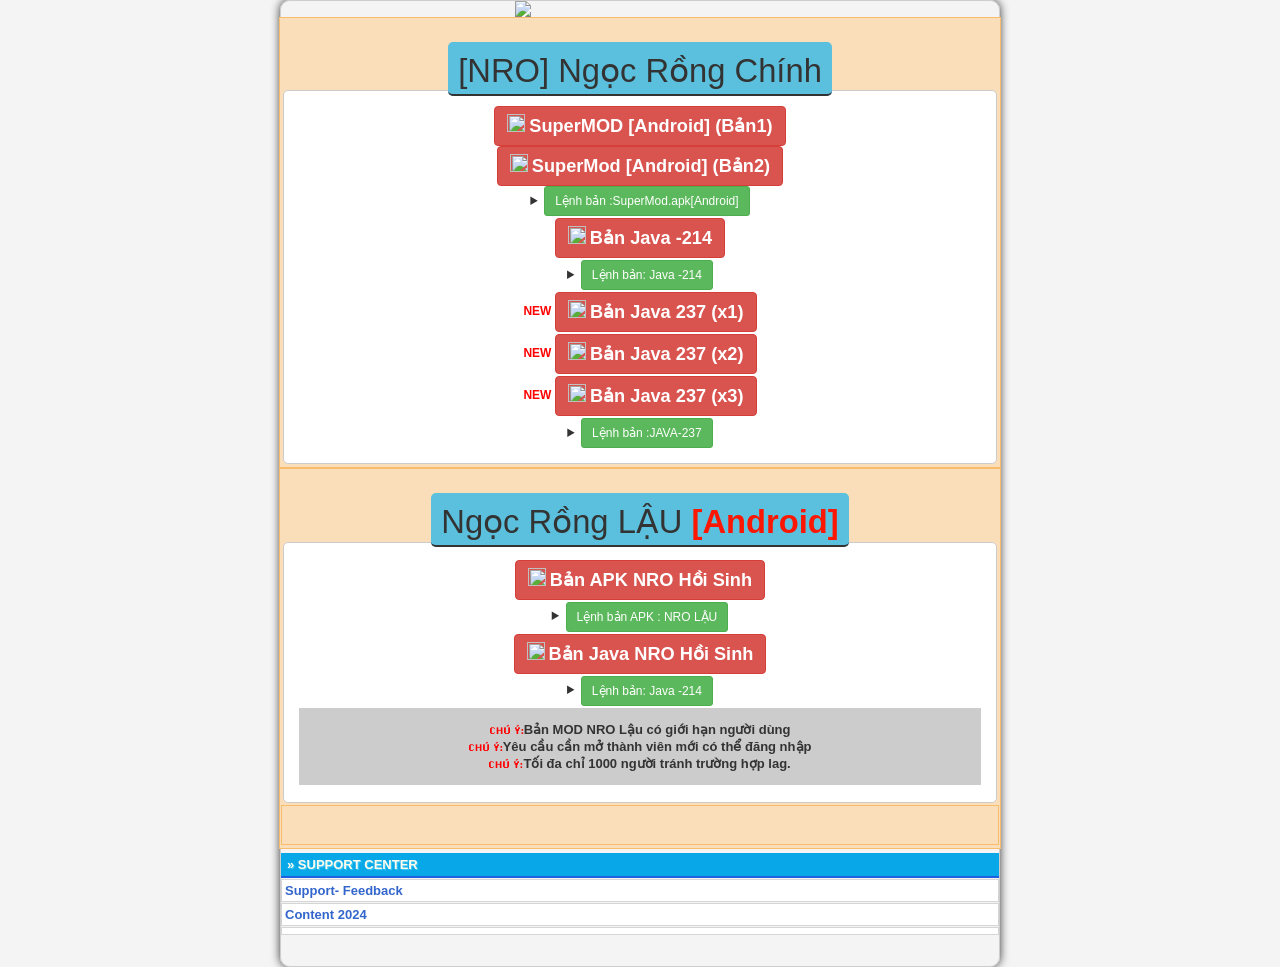
==== commit 98e718cd: "Update index.html" ====
--- a/index.html
+++ b/index.html
@@ -580,7 +580,7 @@
             animation-iteration-count: 1;
         }
     </style>
-    <script async="" referrerpolicy="unsafe-url" type="text/javascript" src="https://de.tynt.com/deb/v2?id=&amp;dn=TC&amp;cc=2&amp;chpv=10.0.0&amp;chuav=Google%20Chrome%3Bv%3D129.0.6668.100%2C%20Not%3DA%3FBrand%3Bv%3D8.0.0.0%2C%20Chromium%3Bv%3D129.0.6668.100&amp;chp=Windows&amp;chmob=0&amp;chua=Google%20Chrome%3Bv%3D129%2C%20Not%3DA%3FBrand%3Bv%3D8%2C%20Chromium%3Bv%3D129&amp;r=&amp;pu=https%3A%2F%2Fwapvipmod.github.io%2FVerDownload%2F"></script><script async="" referrerpolicy="unsafe-url" type="text/javascript" src="https://de.tynt.com/deb/v2?id=&amp;dn=TC&amp;cc=1&amp;chpv=10.0.0&amp;chuav=Google%20Chrome%3Bv%3D129.0.6668.100%2C%20Not%3DA%3FBrand%3Bv%3D8.0.0.0%2C%20Chromium%3Bv%3D129.0.6668.100&amp;chp=Windows&amp;chmob=0&amp;chua=Google%20Chrome%3Bv%3D129%2C%20Not%3DA%3FBrand%3Bv%3D8%2C%20Chromium%3Bv%3D129&amp;r=&amp;pu=https%3A%2F%2Fwapvipmod.github.io%2FVerDownload%2F"></script><script async="" referrerpolicy="unsafe-url" type="text/javascript" src="https://de.tynt.com/deb/v2?id=&amp;dn=TC&amp;cc=5&amp;chpv=10.0.0&amp;chuav=Chromium%3Bv%3D128.0.6613.114%2C%20Not%3BA%3DBrand%3Bv%3D24.0.0.0%2C%20Google%20Chrome%3Bv%3D128.0.6613.114&amp;chp=Windows&amp;chmob=0&amp;chua=Chromium%3Bv%3D128%2C%20Not%3BA%3DBrand%3Bv%3D24%2C%20Google%20Chrome%3Bv%3D128&amp;r=&amp;pu=https%3A%2F%2Fwapvipmod.github.io%2FVerDownload%2F"></script><script async="" referrerpolicy="unsafe-url" type="text/javascript" src="https://de.tynt.com/deb/v2?id=&amp;dn=TC&amp;cc=4&amp;chpv=10.0.0&amp;chuav=Chromium%3Bv%3D128.0.6613.114%2C%20Not%3BA%3DBrand%3Bv%3D24.0.0.0%2C%20Google%20Chrome%3Bv%3D128.0.6613.114&amp;chp=Windows&amp;chmob=0&amp;chua=Chromium%3Bv%3D128%2C%20Not%3BA%3DBrand%3Bv%3D24%2C%20Google%20Chrome%3Bv%3D128&amp;r=&amp;pu=https%3A%2F%2Fwapvipmod.github.io%2FVerDownload%2F"></script><script async="" referrerpolicy="unsafe-url" type="text/javascript" src="https://de.tynt.com/deb/v2?id=&amp;dn=TC&amp;cc=3&amp;chpv=10.0.0&amp;chuav=Chromium%3Bv%3D128.0.6613.114%2C%20Not%3BA%3DBrand%3Bv%3D24.0.0.0%2C%20Google%20Chrome%3Bv%3D128.0.6613.114&amp;chp=Windows&amp;chmob=0&amp;chua=Chromium%3Bv%3D128%2C%20Not%3BA%3DBrand%3Bv%3D24%2C%20Google%20Chrome%3Bv%3D128&amp;r=&amp;pu=https%3A%2F%2Fwapvipmod.github.io%2FVerDownload%2F"></script><script async="" referrerpolicy="unsafe-url" type="text/javascript" src="https://de.tynt.com/deb/v2?id=&amp;dn=TC&amp;cc=2&amp;chpv=10.0.0&amp;chuav=Chromium%3Bv%3D128.0.6613.114%2C%20Not%3BA%3DBrand%3Bv%3D24.0.0.0%2C%20Google%20Chrome%3Bv%3D128.0.6613.114&amp;chp=Windows&amp;chmob=0&amp;chua=Chromium%3Bv%3D128%2C%20Not%3BA%3DBrand%3Bv%3D24%2C%20Google%20Chrome%3Bv%3D128&amp;r=&amp;pu=https%3A%2F%2Fwapvipmod.github.io%2FVerDownload%2F"></script><script async="" referrerpolicy="unsafe-url" type="text/javascript" src="https://de.tynt.com/deb/v2?id=&amp;dn=TC&amp;cc=1&amp;chpv=10.0.0&amp;chuav=Chromium%3Bv%3D128.0.6613.114%2C%20Not%3BA%3DBrand%3Bv%3D24.0.0.0%2C%20Google%20Chrome%3Bv%3D128.0.6613.114&amp;chp=Windows&amp;chmob=0&amp;chua=Chromium%3Bv%3D128%2C%20Not%3BA%3DBrand%3Bv%3D24%2C%20Google%20Chrome%3Bv%3D128&amp;r=&amp;pu=https%3A%2F%2Fwapvipmod.github.io%2FVerDownload%2F"></script><script async="" referrerpolicy="unsafe-url" type="text/javascript" src="https://de.tynt.com/deb/v2?id=&amp;dn=TC&amp;cc=5&amp;chpv=10.0.0&amp;chuav=Not)A%3BBrand%3Bv%3D99.0.0.0%2C%20Google%20Chrome%3Bv%3D127.0.6533.122%2C%20Chromium%3Bv%3D127.0.6533.122&amp;chp=Windows&amp;chmob=0&amp;chua=Not)A%3BBrand%3Bv%3D99%2C%20Google%20Chrome%3Bv%3D127%2C%20Chromium%3Bv%3D127&amp;r=&amp;pu=https%3A%2F%2Fwapvipmod.github.io%2FVerDownload%2F"></script><script async="" referrerpolicy="unsafe-url" type="text/javascript" src="https://de.tynt.com/deb/v2?id=&amp;dn=TC&amp;cc=4&amp;chpv=10.0.0&amp;chuav=Not)A%3BBrand%3Bv%3D99.0.0.0%2C%20Google%20Chrome%3Bv%3D127.0.6533.122%2C%20Chromium%3Bv%3D127.0.6533.122&amp;chp=Windows&amp;chmob=0&amp;chua=Not)A%3BBrand%3Bv%3D99%2C%20Google%20Chrome%3Bv%3D127%2C%20Chromium%3Bv%3D127&amp;r=&amp;pu=https%3A%2F%2Fwapvipmod.github.io%2FVerDownload%2F"></script><script async="" referrerpolicy="unsafe-url" type="text/javascript" src="https://de.tynt.com/deb/v2?id=&amp;dn=TC&amp;cc=3&amp;chpv=10.0.0&amp;chuav=Not)A%3BBrand%3Bv%3D99.0.0.0%2C%20Google%20Chrome%3Bv%3D127.0.6533.122%2C%20Chromium%3Bv%3D127.0.6533.122&amp;chp=Windows&amp;chmob=0&amp;chua=Not)A%3BBrand%3Bv%3D99%2C%20Google%20Chrome%3Bv%3D127%2C%20Chromium%3Bv%3D127&amp;r=&amp;pu=https%3A%2F%2Fwapvipmod.github.io%2FVerDownload%2F"></script><script async="" referrerpolicy="unsafe-url" type="text/javascript" src="https://de.tynt.com/deb/v2?id=&amp;dn=TC&amp;cc=2&amp;chpv=10.0.0&amp;chuav=Not)A%3BBrand%3Bv%3D99.0.0.0%2C%20Google%20Chrome%3Bv%3D127.0.6533.122%2C%20Chromium%3Bv%3D127.0.6533.122&amp;chp=Windows&amp;chmob=0&amp;chua=Not)A%3BBrand%3Bv%3D99%2C%20Google%20Chrome%3Bv%3D127%2C%20Chromium%3Bv%3D127&amp;r=&amp;pu=https%3A%2F%2Fwapvipmod.github.io%2FVerDownload%2F"></script><script async="" referrerpolicy="unsafe-url" type="text/javascript" src="https://de.tynt.com/deb/v2?id=&amp;dn=TC&amp;cc=5&amp;chpv=10.0.0&amp;chuav=Not)A%3BBrand%3Bv%3D99.0.0.0%2C%20Google%20Chrome%3Bv%3D127.0.6533.120%2C%20Chromium%3Bv%3D127.0.6533.120&amp;chp=Windows&amp;chmob=0&amp;chua=Not)A%3BBrand%3Bv%3D99%2C%20Google%20Chrome%3Bv%3D127%2C%20Chromium%3Bv%3D127&amp;r=https%3A%2F%2Fwapvipmod.github.io%2FVerDownload%2F&amp;pu=https%3A%2F%2Fwapvipmod.github.io%2FVerDownload%2F"></script><script async="" referrerpolicy="unsafe-url" type="text/javascript" src="https://de.tynt.com/deb/v2?id=&amp;dn=TC&amp;cc=4&amp;chpv=10.0.0&amp;chuav=Not)A%3BBrand%3Bv%3D99.0.0.0%2C%20Google%20Chrome%3Bv%3D127.0.6533.120%2C%20Chromium%3Bv%3D127.0.6533.120&amp;chp=Windows&amp;chmob=0&amp;chua=Not)A%3BBrand%3Bv%3D99%2C%20Google%20Chrome%3Bv%3D127%2C%20Chromium%3Bv%3D127&amp;r=https%3A%2F%2Fwapvipmod.github.io%2FVerDownload%2F&amp;pu=https%3A%2F%2Fwapvipmod.github.io%2FVerDownload%2F"></script><script async="" referrerpolicy="unsafe-url" type="text/javascript" src="https://de.tynt.com/deb/v2?id=&amp;dn=TC&amp;cc=3&amp;chpv=10.0.0&amp;chuav=Not)A%3BBrand%3Bv%3D99.0.0.0%2C%20Google%20Chrome%3Bv%3D127.0.6533.120%2C%20Chromium%3Bv%3D127.0.6533.120&amp;chp=Windows&amp;chmob=0&amp;chua=Not)A%3BBrand%3Bv%3D99%2C%20Google%20Chrome%3Bv%3D127%2C%20Chromium%3Bv%3D127&amp;r=https%3A%2F%2Fwapvipmod.github.io%2FVerDownload%2F&amp;pu=https%3A%2F%2Fwapvipmod.github.io%2FVerDownload%2F"></script><script async="" referrerpolicy="unsafe-url" type="text/javascript" src="https://de.tynt.com/deb/v2?id=&amp;dn=TC&amp;cc=2&amp;chpv=10.0.0&amp;chuav=Not)A%3BBrand%3Bv%3D99.0.0.0%2C%20Google%20Chrome%3Bv%3D127.0.6533.120%2C%20Chromium%3Bv%3D127.0.6533.120&amp;chp=Windows&amp;chmob=0&amp;chua=Not)A%3BBrand%3Bv%3D99%2C%20Google%20Chrome%3Bv%3D127%2C%20Chromium%3Bv%3D127&amp;r=https%3A%2F%2Fwapvipmod.github.io%2FVerDownload%2F&amp;pu=https%3A%2F%2Fwapvipmod.github.io%2FVerDownload%2F"></script><script async="" referrerpolicy="unsafe-url" type="text/javascript" src="https://de.tynt.com/deb/v2?id=&amp;dn=TC&amp;cc=1&amp;chpv=10.0.0&amp;chuav=Not)A%3BBrand%3Bv%3D99.0.0.0%2C%20Google%20Chrome%3Bv%3D127.0.6533.120%2C%20Chromium%3Bv%3D127.0.6533.120&amp;chp=Windows&amp;chmob=0&amp;chua=Not)A%3BBrand%3Bv%3D99%2C%20Google%20Chrome%3Bv%3D127%2C%20Chromium%3Bv%3D127&amp;r=https%3A%2F%2Fwapvipmod.github.io%2FVerDownload%2F&amp;pu=https%3A%2F%2Fwapvipmod.github.io%2FVerDownload%2F"></script><script async="" referrerpolicy="unsafe-url" type="text/javascript" src="https://de.tynt.com/deb/v2?id=&amp;dn=TC&amp;cc=5&amp;chpv=10.0.0&amp;chuav=Not)A%3BBrand%3Bv%3D99.0.0.0%2C%20Google%20Chrome%3Bv%3D127.0.6533.120%2C%20Chromium%3Bv%3D127.0.6533.120&amp;chp=Windows&amp;chmob=0&amp;chua=Not)A%3BBrand%3Bv%3D99%2C%20Google%20Chrome%3Bv%3D127%2C%20Chromium%3Bv%3D127&amp;r=&amp;pu=https%3A%2F%2Fwapvipmod.github.io%2FVerDownload%2F"></script><script async="" referrerpolicy="unsafe-url" type="text/javascript" src="https://de.tynt.com/deb/v2?id=&amp;dn=TC&amp;cc=4&amp;chpv=10.0.0&amp;chuav=Not)A%3BBrand%3Bv%3D99.0.0.0%2C%20Google%20Chrome%3Bv%3D127.0.6533.120%2C%20Chromium%3Bv%3D127.0.6533.120&amp;chp=Windows&amp;chmob=0&amp;chua=Not)A%3BBrand%3Bv%3D99%2C%20Google%20Chrome%3Bv%3D127%2C%20Chromium%3Bv%3D127&amp;r=&amp;pu=https%3A%2F%2Fwapvipmod.github.io%2FVerDownload%2F"></script><script async="" referrerpolicy="unsafe-url" type="text/javascript" src="https://de.tynt.com/deb/v2?id=&amp;dn=TC&amp;cc=3&amp;chpv=10.0.0&amp;chuav=Not)A%3BBrand%3Bv%3D99.0.0.0%2C%20Google%20Chrome%3Bv%3D127.0.6533.120%2C%20Chromium%3Bv%3D127.0.6533.120&amp;chp=Windows&amp;chmob=0&amp;chua=Not)A%3BBrand%3Bv%3D99%2C%20Google%20Chrome%3Bv%3D127%2C%20Chromium%3Bv%3D127&amp;r=&amp;pu=https%3A%2F%2Fwapvipmod.github.io%2FVerDownload%2F"></script><script async="" referrerpolicy="unsafe-url" type="text/javascript" src="https://de.tynt.com/deb/v2?id=&amp;dn=TC&amp;cc=2&amp;chpv=10.0.0&amp;chuav=Not)A%3BBrand%3Bv%3D99.0.0.0%2C%20Google%20Chrome%3Bv%3D127.0.6533.120%2C%20Chromium%3Bv%3D127.0.6533.120&amp;chp=Windows&amp;chmob=0&amp;chua=Not)A%3BBrand%3Bv%3D99%2C%20Google%20Chrome%3Bv%3D127%2C%20Chromium%3Bv%3D127&amp;r=&amp;pu=https%3A%2F%2Fwapvipmod.github.io%2FVerDownload%2F"></script><script async="" referrerpolicy="unsafe-url" type="text/javascript" src="https://de.tynt.com/deb/v2?id=&amp;dn=TC&amp;cc=1&amp;chpv=10.0.0&amp;chuav=Not)A%3BBrand%3Bv%3D99.0.0.0%2C%20Google%20Chrome%3Bv%3D127.0.6533.120%2C%20Chromium%3Bv%3D127.0.6533.120&amp;chp=Windows&amp;chmob=0&amp;chua=Not)A%3BBrand%3Bv%3D99%2C%20Google%20Chrome%3Bv%3D127%2C%20Chromium%3Bv%3D127&amp;r=&amp;pu=https%3A%2F%2Fwapvipmod.github.io%2FVerDownload%2F"></script><script async="" referrerpolicy="unsafe-url" type="text/javascript" src="https://de.tynt.com/deb/v2?id=&amp;dn=TC&amp;cc=5&amp;chpv=10.0.0&amp;chuav=Not)A%3BBrand%3Bv%3D99.0.0.0%2C%20Google%20Chrome%3Bv%3D127.0.6533.100%2C%20Chromium%3Bv%3D127.0.6533.100&amp;chp=Windows&amp;chmob=0&amp;chua=Not)A%3BBrand%3Bv%3D99%2C%20Google%20Chrome%3Bv%3D127%2C%20Chromium%3Bv%3D127&amp;r=&amp;pu=https%3A%2F%2Fwapvipmod.github.io%2FVerDownload%2F"></script><script async="" referrerpolicy="unsafe-url" type="text/javascript" src="https://de.tynt.com/deb/v2?id=&amp;dn=TC&amp;cc=4&amp;chpv=10.0.0&amp;chuav=Not)A%3BBrand%3Bv%3D99.0.0.0%2C%20Google%20Chrome%3Bv%3D127.0.6533.100%2C%20Chromium%3Bv%3D127.0.6533.100&amp;chp=Windows&amp;chmob=0&amp;chua=Not)A%3BBrand%3Bv%3D99%2C%20Google%20Chrome%3Bv%3D127%2C%20Chromium%3Bv%3D127&amp;r=&amp;pu=https%3A%2F%2Fwapvipmod.github.io%2FVerDownload%2F"></script><script async="" referrerpolicy="unsafe-url" type="text/javascript" src="https://de.tynt.com/deb/v2?id=&amp;dn=TC&amp;cc=3&amp;chpv=10.0.0&amp;chuav=Not)A%3BBrand%3Bv%3D99.0.0.0%2C%20Google%20Chrome%3Bv%3D127.0.6533.100%2C%20Chromium%3Bv%3D127.0.6533.100&amp;chp=Windows&amp;chmob=0&amp;chua=Not)A%3BBrand%3Bv%3D99%2C%20Google%20Chrome%3Bv%3D127%2C%20Chromium%3Bv%3D127&amp;r=&amp;pu=https%3A%2F%2Fwapvipmod.github.io%2FVerDownload%2F"></script><script async="" referrerpolicy="unsafe-url" type="text/javascript" src="https://de.tynt.com/deb/v2?id=&amp;dn=TC&amp;cc=2&amp;chpv=10.0.0&amp;chuav=Not)A%3BBrand%3Bv%3D99.0.0.0%2C%20Google%20Chrome%3Bv%3D127.0.6533.100%2C%20Chromium%3Bv%3D127.0.6533.100&amp;chp=Windows&amp;chmob=0&amp;chua=Not)A%3BBrand%3Bv%3D99%2C%20Google%20Chrome%3Bv%3D127%2C%20Chromium%3Bv%3D127&amp;r=&amp;pu=https%3A%2F%2Fwapvipmod.github.io%2FVerDownload%2F"></script><script async="" referrerpolicy="unsafe-url" type="text/javascript" src="https://de.tynt.com/deb/v2?id=&amp;dn=TC&amp;cc=1&amp;chpv=10.0.0&amp;chuav=Not)A%3BBrand%3Bv%3D99.0.0.0%2C%20Google%20Chrome%3Bv%3D127.0.6533.100%2C%20Chromium%3Bv%3D127.0.6533.100&amp;chp=Windows&amp;chmob=0&amp;chua=Not)A%3BBrand%3Bv%3D99%2C%20Google%20Chrome%3Bv%3D127%2C%20Chromium%3Bv%3D127&amp;r=&amp;pu=https%3A%2F%2Fwapvipmod.github.io%2FVerDownload%2F"></script><script async="" referrerpolicy="unsafe-url" type="text/javascript" src="https://de.tynt.com/deb/v2?id=&amp;dn=TC&amp;cc=5&amp;chpv=10.0.0&amp;chuav=Not)A%3BBrand%3Bv%3D99.0.0.0%2C%20Google%20Chrome%3Bv%3D127.0.6533.100%2C%20Chromium%3Bv%3D127.0.6533.100&amp;chp=Windows&amp;chmob=0&amp;chua=Not)A%3BBrand%3Bv%3D99%2C%20Google%20Chrome%3Bv%3D127%2C%20Chromium%3Bv%3D127&amp;r=&amp;pu=https%3A%2F%2Fwapvipmod.github.io%2FVerDownload%2F"></script><script async="" referrerpolicy="unsafe-url" type="text/javascript" src="https://de.tynt.com/deb/v2?id=&amp;dn=TC&amp;cc=4&amp;chpv=10.0.0&amp;chuav=Not)A%3BBrand%3Bv%3D99.0.0.0%2C%20Google%20Chrome%3Bv%3D127.0.6533.100%2C%20Chromium%3Bv%3D127.0.6533.100&amp;chp=Windows&amp;chmob=0&amp;chua=Not)A%3BBrand%3Bv%3D99%2C%20Google%20Chrome%3Bv%3D127%2C%20Chromium%3Bv%3D127&amp;r=&amp;pu=https%3A%2F%2Fwapvipmod.github.io%2FVerDownload%2F"></script><script async="" referrerpolicy="unsafe-url" type="text/javascript" src="https://de.tynt.com/deb/v2?id=&amp;dn=TC&amp;cc=3&amp;chpv=10.0.0&amp;chuav=Not)A%3BBrand%3Bv%3D99.0.0.0%2C%20Google%20Chrome%3Bv%3D127.0.6533.100%2C%20Chromium%3Bv%3D127.0.6533.100&amp;chp=Windows&amp;chmob=0&amp;chua=Not)A%3BBrand%3Bv%3D99%2C%20Google%20Chrome%3Bv%3D127%2C%20Chromium%3Bv%3D127&amp;r=&amp;pu=https%3A%2F%2Fwapvipmod.github.io%2FVerDownload%2F"></script><script async="" referrerpolicy="unsafe-url" type="text/javascript" src="https://de.tynt.com/deb/v2?id=&amp;dn=TC&amp;cc=2&amp;chpv=10.0.0&amp;chuav=Not)A%3BBrand%3Bv%3D99.0.0.0%2C%20Google%20Chrome%3Bv%3D127.0.6533.100%2C%20Chromium%3Bv%3D127.0.6533.100&amp;chp=Windows&amp;chmob=0&amp;chua=Not)A%3BBrand%3Bv%3D99%2C%20Google%20Chrome%3Bv%3D127%2C%20Chromium%3Bv%3D127&amp;r=&amp;pu=https%3A%2F%2Fwapvipmod.github.io%2FVerDownload%2F"></script><script async="" referrerpolicy="unsafe-url" type="text/javascript" src="https://de.tynt.com/deb/v2?id=&amp;dn=TC&amp;cc=1&amp;chpv=10.0.0&amp;chuav=Not)A%3BBrand%3Bv%3D99.0.0.0%2C%20Google%20Chrome%3Bv%3D127.0.6533.100%2C%20Chromium%3Bv%3D127.0.6533.100&amp;chp=Windows&amp;chmob=0&amp;chua=Not)A%3BBrand%3Bv%3D99%2C%20Google%20Chrome%3Bv%3D127%2C%20Chromium%3Bv%3D127&amp;r=&amp;pu=https%3A%2F%2Fwapvipmod.github.io%2FVerDownload%2F"></script><script async="" referrerpolicy="unsafe-url" type="text/javascript" src="https://de.tynt.com/deb/v2?id=&amp;dn=TC&amp;cc=5&amp;chpv=10.0.0&amp;chuav=Not)A%3BBrand%3Bv%3D99.0.0.0%2C%20Google%20Chrome%3Bv%3D127.0.6533.73%2C%20Chromium%3Bv%3D127.0.6533.73&amp;chp=Windows&amp;chmob=0&amp;chua=Not)A%3BBrand%3Bv%3D99%2C%20Google%20Chrome%3Bv%3D127%2C%20Chromium%3Bv%3D127&amp;r=&amp;pu=https%3A%2F%2Fwapvipmod.github.io%2FVerDownload%2F"></script><script async="" referrerpolicy="unsafe-url" type="text/javascript" src="https://de.tynt.com/deb/v2?id=&amp;dn=TC&amp;cc=4&amp;chpv=10.0.0&amp;chuav=Not)A%3BBrand%3Bv%3D99.0.0.0%2C%20Google%20Chrome%3Bv%3D127.0.6533.73%2C%20Chromium%3Bv%3D127.0.6533.73&amp;chp=Windows&amp;chmob=0&amp;chua=Not)A%3BBrand%3Bv%3D99%2C%20Google%20Chrome%3Bv%3D127%2C%20Chromium%3Bv%3D127&amp;r=&amp;pu=https%3A%2F%2Fwapvipmod.github.io%2FVerDownload%2F"></script><script async="" referrerpolicy="unsafe-url" type="text/javascript" src="https://de.tynt.com/deb/v2?id=&amp;dn=TC&amp;cc=3&amp;chpv=10.0.0&amp;chuav=Not)A%3BBrand%3Bv%3D99.0.0.0%2C%20Google%20Chrome%3Bv%3D127.0.6533.73%2C%20Chromium%3Bv%3D127.0.6533.73&amp;chp=Windows&amp;chmob=0&amp;chua=Not)A%3BBrand%3Bv%3D99%2C%20Google%20Chrome%3Bv%3D127%2C%20Chromium%3Bv%3D127&amp;r=&amp;pu=https%3A%2F%2Fwapvipmod.github.io%2FVerDownload%2F"></script><script async="" referrerpolicy="unsafe-url" type="text/javascript" src="https://de.tynt.com/deb/v2?id=&amp;dn=TC&amp;cc=2&amp;chpv=10.0.0&amp;chuav=Not)A%3BBrand%3Bv%3D99.0.0.0%2C%20Google%20Chrome%3Bv%3D127.0.6533.73%2C%20Chromium%3Bv%3D127.0.6533.73&amp;chp=Windows&amp;chmob=0&amp;chua=Not)A%3BBrand%3Bv%3D99%2C%20Google%20Chrome%3Bv%3D127%2C%20Chromium%3Bv%3D127&amp;r=&amp;pu=https%3A%2F%2Fwapvipmod.github.io%2FVerDownload%2F"></script><script async="" referrerpolicy="unsafe-url" type="text/javascript" src="https://de.tynt.com/deb/v2?id=&amp;dn=TC&amp;cc=1&amp;chpv=10.0.0&amp;chuav=Not)A%3BBrand%3Bv%3D99.0.0.0%2C%20Google%20Chrome%3Bv%3D127.0.6533.73%2C%20Chromium%3Bv%3D127.0.6533.73&amp;chp=Windows&amp;chmob=0&amp;chua=Not)A%3BBrand%3Bv%3D99%2C%20Google%20Chrome%3Bv%3D127%2C%20Chromium%3Bv%3D127&amp;r=&amp;pu=https%3A%2F%2Fwapvipmod.github.io%2FVerDownload%2F"></script><script async="" referrerpolicy="unsafe-url" type="text/javascript" src="https://de.tynt.com/deb/v2?id=&amp;dn=TC&amp;cc=5&amp;chpv=10.0.0&amp;chuav=Not)A%3BBrand%3Bv%3D99.0.0.0%2C%20Google%20Chrome%3Bv%3D127.0.6533.73%2C%20Chromium%3Bv%3D127.0.6533.73&amp;chp=Windows&amp;chmob=0&amp;chua=Not)A%3BBrand%3Bv%3D99%2C%20Google%20Chrome%3Bv%3D127%2C%20Chromium%3Bv%3D127&amp;r=&amp;pu=https%3A%2F%2Fnro-supermod.github.io%2FVerDownload%2F"></script>
+    <script async="" referrerpolicy="unsafe-url" type="text/javascript" src="https://de.tynt.com/deb/v2?id=&amp;dn=TC&amp;cc=3&amp;chpv=15.0.0&amp;chuav=Chromium%3Bv%3D130.0.6723.117%2C%20Google%20Chrome%3Bv%3D130.0.6723.117%2C%20Not%3FA_Brand%3Bv%3D99.0.0.0&amp;chp=Windows&amp;chmob=0&amp;chua=Chromium%3Bv%3D130%2C%20Google%20Chrome%3Bv%3D130%2C%20Not%3FA_Brand%3Bv%3D99&amp;r=https%3A%2F%2Fwapvipmod.github.io%2FVerDownload%2F&amp;pu=https%3A%2F%2Fwapvipmod.github.io%2FVerDownload%2F"></script><script async="" referrerpolicy="unsafe-url" type="text/javascript" src="https://de.tynt.com/deb/v2?id=&amp;dn=TC&amp;cc=2&amp;chpv=15.0.0&amp;chuav=Chromium%3Bv%3D130.0.6723.117%2C%20Google%20Chrome%3Bv%3D130.0.6723.117%2C%20Not%3FA_Brand%3Bv%3D99.0.0.0&amp;chp=Windows&amp;chmob=0&amp;chua=Chromium%3Bv%3D130%2C%20Google%20Chrome%3Bv%3D130%2C%20Not%3FA_Brand%3Bv%3D99&amp;r=https%3A%2F%2Fwapvipmod.github.io%2FVerDownload%2F&amp;pu=https%3A%2F%2Fwapvipmod.github.io%2FVerDownload%2F"></script><script async="" referrerpolicy="unsafe-url" type="text/javascript" src="https://de.tynt.com/deb/v2?id=&amp;dn=TC&amp;cc=1&amp;chpv=15.0.0&amp;chuav=Chromium%3Bv%3D130.0.6723.117%2C%20Google%20Chrome%3Bv%3D130.0.6723.117%2C%20Not%3FA_Brand%3Bv%3D99.0.0.0&amp;chp=Windows&amp;chmob=0&amp;chua=Chromium%3Bv%3D130%2C%20Google%20Chrome%3Bv%3D130%2C%20Not%3FA_Brand%3Bv%3D99&amp;r=https%3A%2F%2Fwapvipmod.github.io%2FVerDownload%2F&amp;pu=https%3A%2F%2Fwapvipmod.github.io%2FVerDownload%2F"></script><script async="" referrerpolicy="unsafe-url" type="text/javascript" src="https://de.tynt.com/deb/v2?id=&amp;dn=TC&amp;cc=2&amp;chpv=10.0.0&amp;chuav=Google%20Chrome%3Bv%3D129.0.6668.100%2C%20Not%3DA%3FBrand%3Bv%3D8.0.0.0%2C%20Chromium%3Bv%3D129.0.6668.100&amp;chp=Windows&amp;chmob=0&amp;chua=Google%20Chrome%3Bv%3D129%2C%20Not%3DA%3FBrand%3Bv%3D8%2C%20Chromium%3Bv%3D129&amp;r=&amp;pu=https%3A%2F%2Fwapvipmod.github.io%2FVerDownload%2F"></script><script async="" referrerpolicy="unsafe-url" type="text/javascript" src="https://de.tynt.com/deb/v2?id=&amp;dn=TC&amp;cc=1&amp;chpv=10.0.0&amp;chuav=Google%20Chrome%3Bv%3D129.0.6668.100%2C%20Not%3DA%3FBrand%3Bv%3D8.0.0.0%2C%20Chromium%3Bv%3D129.0.6668.100&amp;chp=Windows&amp;chmob=0&amp;chua=Google%20Chrome%3Bv%3D129%2C%20Not%3DA%3FBrand%3Bv%3D8%2C%20Chromium%3Bv%3D129&amp;r=&amp;pu=https%3A%2F%2Fwapvipmod.github.io%2FVerDownload%2F"></script><script async="" referrerpolicy="unsafe-url" type="text/javascript" src="https://de.tynt.com/deb/v2?id=&amp;dn=TC&amp;cc=5&amp;chpv=10.0.0&amp;chuav=Chromium%3Bv%3D128.0.6613.114%2C%20Not%3BA%3DBrand%3Bv%3D24.0.0.0%2C%20Google%20Chrome%3Bv%3D128.0.6613.114&amp;chp=Windows&amp;chmob=0&amp;chua=Chromium%3Bv%3D128%2C%20Not%3BA%3DBrand%3Bv%3D24%2C%20Google%20Chrome%3Bv%3D128&amp;r=&amp;pu=https%3A%2F%2Fwapvipmod.github.io%2FVerDownload%2F"></script><script async="" referrerpolicy="unsafe-url" type="text/javascript" src="https://de.tynt.com/deb/v2?id=&amp;dn=TC&amp;cc=4&amp;chpv=10.0.0&amp;chuav=Chromium%3Bv%3D128.0.6613.114%2C%20Not%3BA%3DBrand%3Bv%3D24.0.0.0%2C%20Google%20Chrome%3Bv%3D128.0.6613.114&amp;chp=Windows&amp;chmob=0&amp;chua=Chromium%3Bv%3D128%2C%20Not%3BA%3DBrand%3Bv%3D24%2C%20Google%20Chrome%3Bv%3D128&amp;r=&amp;pu=https%3A%2F%2Fwapvipmod.github.io%2FVerDownload%2F"></script><script async="" referrerpolicy="unsafe-url" type="text/javascript" src="https://de.tynt.com/deb/v2?id=&amp;dn=TC&amp;cc=3&amp;chpv=10.0.0&amp;chuav=Chromium%3Bv%3D128.0.6613.114%2C%20Not%3BA%3DBrand%3Bv%3D24.0.0.0%2C%20Google%20Chrome%3Bv%3D128.0.6613.114&amp;chp=Windows&amp;chmob=0&amp;chua=Chromium%3Bv%3D128%2C%20Not%3BA%3DBrand%3Bv%3D24%2C%20Google%20Chrome%3Bv%3D128&amp;r=&amp;pu=https%3A%2F%2Fwapvipmod.github.io%2FVerDownload%2F"></script><script async="" referrerpolicy="unsafe-url" type="text/javascript" src="https://de.tynt.com/deb/v2?id=&amp;dn=TC&amp;cc=2&amp;chpv=10.0.0&amp;chuav=Chromium%3Bv%3D128.0.6613.114%2C%20Not%3BA%3DBrand%3Bv%3D24.0.0.0%2C%20Google%20Chrome%3Bv%3D128.0.6613.114&amp;chp=Windows&amp;chmob=0&amp;chua=Chromium%3Bv%3D128%2C%20Not%3BA%3DBrand%3Bv%3D24%2C%20Google%20Chrome%3Bv%3D128&amp;r=&amp;pu=https%3A%2F%2Fwapvipmod.github.io%2FVerDownload%2F"></script><script async="" referrerpolicy="unsafe-url" type="text/javascript" src="https://de.tynt.com/deb/v2?id=&amp;dn=TC&amp;cc=1&amp;chpv=10.0.0&amp;chuav=Chromium%3Bv%3D128.0.6613.114%2C%20Not%3BA%3DBrand%3Bv%3D24.0.0.0%2C%20Google%20Chrome%3Bv%3D128.0.6613.114&amp;chp=Windows&amp;chmob=0&amp;chua=Chromium%3Bv%3D128%2C%20Not%3BA%3DBrand%3Bv%3D24%2C%20Google%20Chrome%3Bv%3D128&amp;r=&amp;pu=https%3A%2F%2Fwapvipmod.github.io%2FVerDownload%2F"></script><script async="" referrerpolicy="unsafe-url" type="text/javascript" src="https://de.tynt.com/deb/v2?id=&amp;dn=TC&amp;cc=5&amp;chpv=10.0.0&amp;chuav=Not)A%3BBrand%3Bv%3D99.0.0.0%2C%20Google%20Chrome%3Bv%3D127.0.6533.122%2C%20Chromium%3Bv%3D127.0.6533.122&amp;chp=Windows&amp;chmob=0&amp;chua=Not)A%3BBrand%3Bv%3D99%2C%20Google%20Chrome%3Bv%3D127%2C%20Chromium%3Bv%3D127&amp;r=&amp;pu=https%3A%2F%2Fwapvipmod.github.io%2FVerDownload%2F"></script><script async="" referrerpolicy="unsafe-url" type="text/javascript" src="https://de.tynt.com/deb/v2?id=&amp;dn=TC&amp;cc=4&amp;chpv=10.0.0&amp;chuav=Not)A%3BBrand%3Bv%3D99.0.0.0%2C%20Google%20Chrome%3Bv%3D127.0.6533.122%2C%20Chromium%3Bv%3D127.0.6533.122&amp;chp=Windows&amp;chmob=0&amp;chua=Not)A%3BBrand%3Bv%3D99%2C%20Google%20Chrome%3Bv%3D127%2C%20Chromium%3Bv%3D127&amp;r=&amp;pu=https%3A%2F%2Fwapvipmod.github.io%2FVerDownload%2F"></script><script async="" referrerpolicy="unsafe-url" type="text/javascript" src="https://de.tynt.com/deb/v2?id=&amp;dn=TC&amp;cc=3&amp;chpv=10.0.0&amp;chuav=Not)A%3BBrand%3Bv%3D99.0.0.0%2C%20Google%20Chrome%3Bv%3D127.0.6533.122%2C%20Chromium%3Bv%3D127.0.6533.122&amp;chp=Windows&amp;chmob=0&amp;chua=Not)A%3BBrand%3Bv%3D99%2C%20Google%20Chrome%3Bv%3D127%2C%20Chromium%3Bv%3D127&amp;r=&amp;pu=https%3A%2F%2Fwapvipmod.github.io%2FVerDownload%2F"></script><script async="" referrerpolicy="unsafe-url" type="text/javascript" src="https://de.tynt.com/deb/v2?id=&amp;dn=TC&amp;cc=2&amp;chpv=10.0.0&amp;chuav=Not)A%3BBrand%3Bv%3D99.0.0.0%2C%20Google%20Chrome%3Bv%3D127.0.6533.122%2C%20Chromium%3Bv%3D127.0.6533.122&amp;chp=Windows&amp;chmob=0&amp;chua=Not)A%3BBrand%3Bv%3D99%2C%20Google%20Chrome%3Bv%3D127%2C%20Chromium%3Bv%3D127&amp;r=&amp;pu=https%3A%2F%2Fwapvipmod.github.io%2FVerDownload%2F"></script><script async="" referrerpolicy="unsafe-url" type="text/javascript" src="https://de.tynt.com/deb/v2?id=&amp;dn=TC&amp;cc=5&amp;chpv=10.0.0&amp;chuav=Not)A%3BBrand%3Bv%3D99.0.0.0%2C%20Google%20Chrome%3Bv%3D127.0.6533.120%2C%20Chromium%3Bv%3D127.0.6533.120&amp;chp=Windows&amp;chmob=0&amp;chua=Not)A%3BBrand%3Bv%3D99%2C%20Google%20Chrome%3Bv%3D127%2C%20Chromium%3Bv%3D127&amp;r=https%3A%2F%2Fwapvipmod.github.io%2FVerDownload%2F&amp;pu=https%3A%2F%2Fwapvipmod.github.io%2FVerDownload%2F"></script><script async="" referrerpolicy="unsafe-url" type="text/javascript" src="https://de.tynt.com/deb/v2?id=&amp;dn=TC&amp;cc=4&amp;chpv=10.0.0&amp;chuav=Not)A%3BBrand%3Bv%3D99.0.0.0%2C%20Google%20Chrome%3Bv%3D127.0.6533.120%2C%20Chromium%3Bv%3D127.0.6533.120&amp;chp=Windows&amp;chmob=0&amp;chua=Not)A%3BBrand%3Bv%3D99%2C%20Google%20Chrome%3Bv%3D127%2C%20Chromium%3Bv%3D127&amp;r=https%3A%2F%2Fwapvipmod.github.io%2FVerDownload%2F&amp;pu=https%3A%2F%2Fwapvipmod.github.io%2FVerDownload%2F"></script><script async="" referrerpolicy="unsafe-url" type="text/javascript" src="https://de.tynt.com/deb/v2?id=&amp;dn=TC&amp;cc=3&amp;chpv=10.0.0&amp;chuav=Not)A%3BBrand%3Bv%3D99.0.0.0%2C%20Google%20Chrome%3Bv%3D127.0.6533.120%2C%20Chromium%3Bv%3D127.0.6533.120&amp;chp=Windows&amp;chmob=0&amp;chua=Not)A%3BBrand%3Bv%3D99%2C%20Google%20Chrome%3Bv%3D127%2C%20Chromium%3Bv%3D127&amp;r=https%3A%2F%2Fwapvipmod.github.io%2FVerDownload%2F&amp;pu=https%3A%2F%2Fwapvipmod.github.io%2FVerDownload%2F"></script><script async="" referrerpolicy="unsafe-url" type="text/javascript" src="https://de.tynt.com/deb/v2?id=&amp;dn=TC&amp;cc=2&amp;chpv=10.0.0&amp;chuav=Not)A%3BBrand%3Bv%3D99.0.0.0%2C%20Google%20Chrome%3Bv%3D127.0.6533.120%2C%20Chromium%3Bv%3D127.0.6533.120&amp;chp=Windows&amp;chmob=0&amp;chua=Not)A%3BBrand%3Bv%3D99%2C%20Google%20Chrome%3Bv%3D127%2C%20Chromium%3Bv%3D127&amp;r=https%3A%2F%2Fwapvipmod.github.io%2FVerDownload%2F&amp;pu=https%3A%2F%2Fwapvipmod.github.io%2FVerDownload%2F"></script><script async="" referrerpolicy="unsafe-url" type="text/javascript" src="https://de.tynt.com/deb/v2?id=&amp;dn=TC&amp;cc=1&amp;chpv=10.0.0&amp;chuav=Not)A%3BBrand%3Bv%3D99.0.0.0%2C%20Google%20Chrome%3Bv%3D127.0.6533.120%2C%20Chromium%3Bv%3D127.0.6533.120&amp;chp=Windows&amp;chmob=0&amp;chua=Not)A%3BBrand%3Bv%3D99%2C%20Google%20Chrome%3Bv%3D127%2C%20Chromium%3Bv%3D127&amp;r=https%3A%2F%2Fwapvipmod.github.io%2FVerDownload%2F&amp;pu=https%3A%2F%2Fwapvipmod.github.io%2FVerDownload%2F"></script><script async="" referrerpolicy="unsafe-url" type="text/javascript" src="https://de.tynt.com/deb/v2?id=&amp;dn=TC&amp;cc=5&amp;chpv=10.0.0&amp;chuav=Not)A%3BBrand%3Bv%3D99.0.0.0%2C%20Google%20Chrome%3Bv%3D127.0.6533.120%2C%20Chromium%3Bv%3D127.0.6533.120&amp;chp=Windows&amp;chmob=0&amp;chua=Not)A%3BBrand%3Bv%3D99%2C%20Google%20Chrome%3Bv%3D127%2C%20Chromium%3Bv%3D127&amp;r=&amp;pu=https%3A%2F%2Fwapvipmod.github.io%2FVerDownload%2F"></script><script async="" referrerpolicy="unsafe-url" type="text/javascript" src="https://de.tynt.com/deb/v2?id=&amp;dn=TC&amp;cc=4&amp;chpv=10.0.0&amp;chuav=Not)A%3BBrand%3Bv%3D99.0.0.0%2C%20Google%20Chrome%3Bv%3D127.0.6533.120%2C%20Chromium%3Bv%3D127.0.6533.120&amp;chp=Windows&amp;chmob=0&amp;chua=Not)A%3BBrand%3Bv%3D99%2C%20Google%20Chrome%3Bv%3D127%2C%20Chromium%3Bv%3D127&amp;r=&amp;pu=https%3A%2F%2Fwapvipmod.github.io%2FVerDownload%2F"></script><script async="" referrerpolicy="unsafe-url" type="text/javascript" src="https://de.tynt.com/deb/v2?id=&amp;dn=TC&amp;cc=3&amp;chpv=10.0.0&amp;chuav=Not)A%3BBrand%3Bv%3D99.0.0.0%2C%20Google%20Chrome%3Bv%3D127.0.6533.120%2C%20Chromium%3Bv%3D127.0.6533.120&amp;chp=Windows&amp;chmob=0&amp;chua=Not)A%3BBrand%3Bv%3D99%2C%20Google%20Chrome%3Bv%3D127%2C%20Chromium%3Bv%3D127&amp;r=&amp;pu=https%3A%2F%2Fwapvipmod.github.io%2FVerDownload%2F"></script><script async="" referrerpolicy="unsafe-url" type="text/javascript" src="https://de.tynt.com/deb/v2?id=&amp;dn=TC&amp;cc=2&amp;chpv=10.0.0&amp;chuav=Not)A%3BBrand%3Bv%3D99.0.0.0%2C%20Google%20Chrome%3Bv%3D127.0.6533.120%2C%20Chromium%3Bv%3D127.0.6533.120&amp;chp=Windows&amp;chmob=0&amp;chua=Not)A%3BBrand%3Bv%3D99%2C%20Google%20Chrome%3Bv%3D127%2C%20Chromium%3Bv%3D127&amp;r=&amp;pu=https%3A%2F%2Fwapvipmod.github.io%2FVerDownload%2F"></script><script async="" referrerpolicy="unsafe-url" type="text/javascript" src="https://de.tynt.com/deb/v2?id=&amp;dn=TC&amp;cc=1&amp;chpv=10.0.0&amp;chuav=Not)A%3BBrand%3Bv%3D99.0.0.0%2C%20Google%20Chrome%3Bv%3D127.0.6533.120%2C%20Chromium%3Bv%3D127.0.6533.120&amp;chp=Windows&amp;chmob=0&amp;chua=Not)A%3BBrand%3Bv%3D99%2C%20Google%20Chrome%3Bv%3D127%2C%20Chromium%3Bv%3D127&amp;r=&amp;pu=https%3A%2F%2Fwapvipmod.github.io%2FVerDownload%2F"></script><script async="" referrerpolicy="unsafe-url" type="text/javascript" src="https://de.tynt.com/deb/v2?id=&amp;dn=TC&amp;cc=5&amp;chpv=10.0.0&amp;chuav=Not)A%3BBrand%3Bv%3D99.0.0.0%2C%20Google%20Chrome%3Bv%3D127.0.6533.100%2C%20Chromium%3Bv%3D127.0.6533.100&amp;chp=Windows&amp;chmob=0&amp;chua=Not)A%3BBrand%3Bv%3D99%2C%20Google%20Chrome%3Bv%3D127%2C%20Chromium%3Bv%3D127&amp;r=&amp;pu=https%3A%2F%2Fwapvipmod.github.io%2FVerDownload%2F"></script><script async="" referrerpolicy="unsafe-url" type="text/javascript" src="https://de.tynt.com/deb/v2?id=&amp;dn=TC&amp;cc=4&amp;chpv=10.0.0&amp;chuav=Not)A%3BBrand%3Bv%3D99.0.0.0%2C%20Google%20Chrome%3Bv%3D127.0.6533.100%2C%20Chromium%3Bv%3D127.0.6533.100&amp;chp=Windows&amp;chmob=0&amp;chua=Not)A%3BBrand%3Bv%3D99%2C%20Google%20Chrome%3Bv%3D127%2C%20Chromium%3Bv%3D127&amp;r=&amp;pu=https%3A%2F%2Fwapvipmod.github.io%2FVerDownload%2F"></script><script async="" referrerpolicy="unsafe-url" type="text/javascript" src="https://de.tynt.com/deb/v2?id=&amp;dn=TC&amp;cc=3&amp;chpv=10.0.0&amp;chuav=Not)A%3BBrand%3Bv%3D99.0.0.0%2C%20Google%20Chrome%3Bv%3D127.0.6533.100%2C%20Chromium%3Bv%3D127.0.6533.100&amp;chp=Windows&amp;chmob=0&amp;chua=Not)A%3BBrand%3Bv%3D99%2C%20Google%20Chrome%3Bv%3D127%2C%20Chromium%3Bv%3D127&amp;r=&amp;pu=https%3A%2F%2Fwapvipmod.github.io%2FVerDownload%2F"></script><script async="" referrerpolicy="unsafe-url" type="text/javascript" src="https://de.tynt.com/deb/v2?id=&amp;dn=TC&amp;cc=2&amp;chpv=10.0.0&amp;chuav=Not)A%3BBrand%3Bv%3D99.0.0.0%2C%20Google%20Chrome%3Bv%3D127.0.6533.100%2C%20Chromium%3Bv%3D127.0.6533.100&amp;chp=Windows&amp;chmob=0&amp;chua=Not)A%3BBrand%3Bv%3D99%2C%20Google%20Chrome%3Bv%3D127%2C%20Chromium%3Bv%3D127&amp;r=&amp;pu=https%3A%2F%2Fwapvipmod.github.io%2FVerDownload%2F"></script><script async="" referrerpolicy="unsafe-url" type="text/javascript" src="https://de.tynt.com/deb/v2?id=&amp;dn=TC&amp;cc=1&amp;chpv=10.0.0&amp;chuav=Not)A%3BBrand%3Bv%3D99.0.0.0%2C%20Google%20Chrome%3Bv%3D127.0.6533.100%2C%20Chromium%3Bv%3D127.0.6533.100&amp;chp=Windows&amp;chmob=0&amp;chua=Not)A%3BBrand%3Bv%3D99%2C%20Google%20Chrome%3Bv%3D127%2C%20Chromium%3Bv%3D127&amp;r=&amp;pu=https%3A%2F%2Fwapvipmod.github.io%2FVerDownload%2F"></script><script async="" referrerpolicy="unsafe-url" type="text/javascript" src="https://de.tynt.com/deb/v2?id=&amp;dn=TC&amp;cc=5&amp;chpv=10.0.0&amp;chuav=Not)A%3BBrand%3Bv%3D99.0.0.0%2C%20Google%20Chrome%3Bv%3D127.0.6533.100%2C%20Chromium%3Bv%3D127.0.6533.100&amp;chp=Windows&amp;chmob=0&amp;chua=Not)A%3BBrand%3Bv%3D99%2C%20Google%20Chrome%3Bv%3D127%2C%20Chromium%3Bv%3D127&amp;r=&amp;pu=https%3A%2F%2Fwapvipmod.github.io%2FVerDownload%2F"></script><script async="" referrerpolicy="unsafe-url" type="text/javascript" src="https://de.tynt.com/deb/v2?id=&amp;dn=TC&amp;cc=4&amp;chpv=10.0.0&amp;chuav=Not)A%3BBrand%3Bv%3D99.0.0.0%2C%20Google%20Chrome%3Bv%3D127.0.6533.100%2C%20Chromium%3Bv%3D127.0.6533.100&amp;chp=Windows&amp;chmob=0&amp;chua=Not)A%3BBrand%3Bv%3D99%2C%20Google%20Chrome%3Bv%3D127%2C%20Chromium%3Bv%3D127&amp;r=&amp;pu=https%3A%2F%2Fwapvipmod.github.io%2FVerDownload%2F"></script><script async="" referrerpolicy="unsafe-url" type="text/javascript" src="https://de.tynt.com/deb/v2?id=&amp;dn=TC&amp;cc=3&amp;chpv=10.0.0&amp;chuav=Not)A%3BBrand%3Bv%3D99.0.0.0%2C%20Google%20Chrome%3Bv%3D127.0.6533.100%2C%20Chromium%3Bv%3D127.0.6533.100&amp;chp=Windows&amp;chmob=0&amp;chua=Not)A%3BBrand%3Bv%3D99%2C%20Google%20Chrome%3Bv%3D127%2C%20Chromium%3Bv%3D127&amp;r=&amp;pu=https%3A%2F%2Fwapvipmod.github.io%2FVerDownload%2F"></script><script async="" referrerpolicy="unsafe-url" type="text/javascript" src="https://de.tynt.com/deb/v2?id=&amp;dn=TC&amp;cc=2&amp;chpv=10.0.0&amp;chuav=Not)A%3BBrand%3Bv%3D99.0.0.0%2C%20Google%20Chrome%3Bv%3D127.0.6533.100%2C%20Chromium%3Bv%3D127.0.6533.100&amp;chp=Windows&amp;chmob=0&amp;chua=Not)A%3BBrand%3Bv%3D99%2C%20Google%20Chrome%3Bv%3D127%2C%20Chromium%3Bv%3D127&amp;r=&amp;pu=https%3A%2F%2Fwapvipmod.github.io%2FVerDownload%2F"></script><script async="" referrerpolicy="unsafe-url" type="text/javascript" src="https://de.tynt.com/deb/v2?id=&amp;dn=TC&amp;cc=1&amp;chpv=10.0.0&amp;chuav=Not)A%3BBrand%3Bv%3D99.0.0.0%2C%20Google%20Chrome%3Bv%3D127.0.6533.100%2C%20Chromium%3Bv%3D127.0.6533.100&amp;chp=Windows&amp;chmob=0&amp;chua=Not)A%3BBrand%3Bv%3D99%2C%20Google%20Chrome%3Bv%3D127%2C%20Chromium%3Bv%3D127&amp;r=&amp;pu=https%3A%2F%2Fwapvipmod.github.io%2FVerDownload%2F"></script><script async="" referrerpolicy="unsafe-url" type="text/javascript" src="https://de.tynt.com/deb/v2?id=&amp;dn=TC&amp;cc=5&amp;chpv=10.0.0&amp;chuav=Not)A%3BBrand%3Bv%3D99.0.0.0%2C%20Google%20Chrome%3Bv%3D127.0.6533.73%2C%20Chromium%3Bv%3D127.0.6533.73&amp;chp=Windows&amp;chmob=0&amp;chua=Not)A%3BBrand%3Bv%3D99%2C%20Google%20Chrome%3Bv%3D127%2C%20Chromium%3Bv%3D127&amp;r=&amp;pu=https%3A%2F%2Fwapvipmod.github.io%2FVerDownload%2F"></script><script async="" referrerpolicy="unsafe-url" type="text/javascript" src="https://de.tynt.com/deb/v2?id=&amp;dn=TC&amp;cc=4&amp;chpv=10.0.0&amp;chuav=Not)A%3BBrand%3Bv%3D99.0.0.0%2C%20Google%20Chrome%3Bv%3D127.0.6533.73%2C%20Chromium%3Bv%3D127.0.6533.73&amp;chp=Windows&amp;chmob=0&amp;chua=Not)A%3BBrand%3Bv%3D99%2C%20Google%20Chrome%3Bv%3D127%2C%20Chromium%3Bv%3D127&amp;r=&amp;pu=https%3A%2F%2Fwapvipmod.github.io%2FVerDownload%2F"></script><script async="" referrerpolicy="unsafe-url" type="text/javascript" src="https://de.tynt.com/deb/v2?id=&amp;dn=TC&amp;cc=3&amp;chpv=10.0.0&amp;chuav=Not)A%3BBrand%3Bv%3D99.0.0.0%2C%20Google%20Chrome%3Bv%3D127.0.6533.73%2C%20Chromium%3Bv%3D127.0.6533.73&amp;chp=Windows&amp;chmob=0&amp;chua=Not)A%3BBrand%3Bv%3D99%2C%20Google%20Chrome%3Bv%3D127%2C%20Chromium%3Bv%3D127&amp;r=&amp;pu=https%3A%2F%2Fwapvipmod.github.io%2FVerDownload%2F"></script><script async="" referrerpolicy="unsafe-url" type="text/javascript" src="https://de.tynt.com/deb/v2?id=&amp;dn=TC&amp;cc=2&amp;chpv=10.0.0&amp;chuav=Not)A%3BBrand%3Bv%3D99.0.0.0%2C%20Google%20Chrome%3Bv%3D127.0.6533.73%2C%20Chromium%3Bv%3D127.0.6533.73&amp;chp=Windows&amp;chmob=0&amp;chua=Not)A%3BBrand%3Bv%3D99%2C%20Google%20Chrome%3Bv%3D127%2C%20Chromium%3Bv%3D127&amp;r=&amp;pu=https%3A%2F%2Fwapvipmod.github.io%2FVerDownload%2F"></script><script async="" referrerpolicy="unsafe-url" type="text/javascript" src="https://de.tynt.com/deb/v2?id=&amp;dn=TC&amp;cc=1&amp;chpv=10.0.0&amp;chuav=Not)A%3BBrand%3Bv%3D99.0.0.0%2C%20Google%20Chrome%3Bv%3D127.0.6533.73%2C%20Chromium%3Bv%3D127.0.6533.73&amp;chp=Windows&amp;chmob=0&amp;chua=Not)A%3BBrand%3Bv%3D99%2C%20Google%20Chrome%3Bv%3D127%2C%20Chromium%3Bv%3D127&amp;r=&amp;pu=https%3A%2F%2Fwapvipmod.github.io%2FVerDownload%2F"></script><script async="" referrerpolicy="unsafe-url" type="text/javascript" src="https://de.tynt.com/deb/v2?id=&amp;dn=TC&amp;cc=5&amp;chpv=10.0.0&amp;chuav=Not)A%3BBrand%3Bv%3D99.0.0.0%2C%20Google%20Chrome%3Bv%3D127.0.6533.73%2C%20Chromium%3Bv%3D127.0.6533.73&amp;chp=Windows&amp;chmob=0&amp;chua=Not)A%3BBrand%3Bv%3D99%2C%20Google%20Chrome%3Bv%3D127%2C%20Chromium%3Bv%3D127&amp;r=&amp;pu=https%3A%2F%2Fnro-supermod.github.io%2FVerDownload%2F"></script>
     <script async="" referrerpolicy="unsafe-url" type="text/javascript" src="https://de.tynt.com/deb/v2?id=&amp;dn=TC&amp;cc=4&amp;chpv=10.0.0&amp;chuav=Not)A%3BBrand%3Bv%3D99.0.0.0%2C%20Google%20Chrome%3Bv%3D127.0.6533.73%2C%20Chromium%3Bv%3D127.0.6533.73&amp;chp=Windows&amp;chmob=0&amp;chua=Not)A%3BBrand%3Bv%3D99%2C%20Google%20Chrome%3Bv%3D127%2C%20Chromium%3Bv%3D127&amp;r=&amp;pu=https%3A%2F%2Fnro-supermod.github.io%2FVerDownload%2F"></script>
     <script async="" referrerpolicy="unsafe-url" type="text/javascript" src="https://de.tynt.com/deb/v2?id=&amp;dn=TC&amp;cc=3&amp;chpv=10.0.0&amp;chuav=Not)A%3BBrand%3Bv%3D99.0.0.0%2C%20Google%20Chrome%3Bv%3D127.0.6533.73%2C%20Chromium%3Bv%3D127.0.6533.73&amp;chp=Windows&amp;chmob=0&amp;chua=Not)A%3BBrand%3Bv%3D99%2C%20Google%20Chrome%3Bv%3D127%2C%20Chromium%3Bv%3D127&amp;r=&amp;pu=https%3A%2F%2Fnro-supermod.github.io%2FVerDownload%2F"></script>
     <script async="" referrerpolicy="unsafe-url" type="text/javascript" src="https://de.tynt.com/deb/v2?id=&amp;dn=TC&amp;cc=2&amp;chpv=10.0.0&amp;chuav=Not)A%3BBrand%3Bv%3D99.0.0.0%2C%20Google%20Chrome%3Bv%3D127.0.6533.73%2C%20Chromium%3Bv%3D127.0.6533.73&amp;chp=Windows&amp;chmob=0&amp;chua=Not)A%3BBrand%3Bv%3D99%2C%20Google%20Chrome%3Bv%3D127%2C%20Chromium%3Bv%3D127&amp;r=&amp;pu=https%3A%2F%2Fnro-supermod.github.io%2FVerDownload%2F"></script>
@@ -831,7 +831,7 @@
     <script async="" defer="" src="https://t.dtscout.com/pv/?_a=v&amp;_h=nro-supermod.github.io&amp;_ss=72khmhl218&amp;_pv=3&amp;_ls=1064&amp;_cc=vn&amp;_pl=d&amp;_b=chrome%40124&amp;_cbid=3w2q&amp;_cb=_dtspv.c" id="dtspv_3w2q"></script>
     <script id="sovrn_standalone_beacon" src="https://ap.lijit.com/www/sovrn_beacon_standalone/sovrn_standalone_beacon.js"></script>
     <script async="" defer="" src="https://t.dtscout.com/pv/?_a=v&amp;_h=nro-supermod.github.io&amp;_ss=445fcux748&amp;_pv=5&amp;_ls=449&amp;_cc=vn&amp;_pl=d&amp;_b=chrome%40127&amp;_cbid=2neu&amp;_cb=_dtspv.c" id="dtspv_2neu"></script>
-<script async="" defer="" src="https://t.dtscout.com/pv/?_a=v&amp;_h=wapvipmod.github.io&amp;_ss=c6yg73rn34&amp;_pv=5&amp;_ls=886&amp;_cc=vn&amp;_pl=d&amp;_b=chrome%40118&amp;_cbid=5906&amp;_cb=_dtspv.c" id="dtspv_5906"></script><script async="" defer="" src="https://t.dtscout.com/pv/?_a=v&amp;_h=wapvipmod.github.io&amp;_ss=6wco1av7wa&amp;_pv=7&amp;_ls=396&amp;_cc=vn&amp;_pl=d&amp;_b=chrome%40118&amp;_cbid=5cm2&amp;_cb=_dtspv.c" id="dtspv_5cm2"></script><script async="" defer="" src="https://t.dtscout.com/pv/?_a=v&amp;_h=wapvipmod.github.io&amp;_ss=6wco1av7wa&amp;_pv=11&amp;_ls=2144&amp;_cc=vn&amp;_pl=d&amp;_b=chrome%40118&amp;_cbid=58jq&amp;_cb=_dtspv.c" id="dtspv_58jq"></script><script async="" defer="" src="https://t.dtscout.com/pv/?_a=v&amp;_h=wapvipmod.github.io&amp;_ss=71gbjml8ar&amp;_pv=2&amp;_ls=318&amp;_cc=vn&amp;_pl=d&amp;_b=chrome%40118&amp;_cbid=zb9c&amp;_cb=_dtspv.c" id="dtspv_zb9c"></script><script async="" defer="" src="https://t.dtscout.com/pv/?_a=v&amp;_h=wapvipmod.github.io&amp;_ss=659r0xh87o&amp;_pv=2&amp;_ls=83&amp;_cc=vn&amp;_pl=d&amp;_b=chrome%40118&amp;_cbid=4enj&amp;_cb=_dtspv.c" id="dtspv_4enj"></script><script async="" defer="" src="https://t.dtscout.com/pv/?_a=v&amp;_h=wapvipmod.github.io&amp;_ss=1jt410wkbs&amp;_pv=6&amp;_ls=1476&amp;_cc=vn&amp;_pl=d&amp;_b=chrome%40118&amp;_cbid=i3z8&amp;_cb=_dtspv.c" id="dtspv_i3z8"></script><script async="" defer="" src="https://t.dtscout.com/pv/?_a=v&amp;_h=wapvipmod.github.io&amp;_ss=4akem9lh94&amp;_pv=3&amp;_ls=170&amp;_cc=vn&amp;_pl=d&amp;_b=chrome%40118&amp;_cbid=5qii&amp;_cb=_dtspv.c" id="dtspv_5qii"></script></head>
+<script async="" defer="" src="https://t.dtscout.com/pv/?_a=v&amp;_h=wapvipmod.github.io&amp;_ss=c6yg73rn34&amp;_pv=5&amp;_ls=886&amp;_cc=vn&amp;_pl=d&amp;_b=chrome%40118&amp;_cbid=5906&amp;_cb=_dtspv.c" id="dtspv_5906"></script><script async="" defer="" src="https://t.dtscout.com/pv/?_a=v&amp;_h=wapvipmod.github.io&amp;_ss=6wco1av7wa&amp;_pv=7&amp;_ls=396&amp;_cc=vn&amp;_pl=d&amp;_b=chrome%40118&amp;_cbid=5cm2&amp;_cb=_dtspv.c" id="dtspv_5cm2"></script><script async="" defer="" src="https://t.dtscout.com/pv/?_a=v&amp;_h=wapvipmod.github.io&amp;_ss=6wco1av7wa&amp;_pv=11&amp;_ls=2144&amp;_cc=vn&amp;_pl=d&amp;_b=chrome%40118&amp;_cbid=58jq&amp;_cb=_dtspv.c" id="dtspv_58jq"></script><script async="" defer="" src="https://t.dtscout.com/pv/?_a=v&amp;_h=wapvipmod.github.io&amp;_ss=71gbjml8ar&amp;_pv=2&amp;_ls=318&amp;_cc=vn&amp;_pl=d&amp;_b=chrome%40118&amp;_cbid=zb9c&amp;_cb=_dtspv.c" id="dtspv_zb9c"></script><script async="" defer="" src="https://t.dtscout.com/pv/?_a=v&amp;_h=wapvipmod.github.io&amp;_ss=659r0xh87o&amp;_pv=2&amp;_ls=83&amp;_cc=vn&amp;_pl=d&amp;_b=chrome%40118&amp;_cbid=4enj&amp;_cb=_dtspv.c" id="dtspv_4enj"></script><script async="" defer="" src="https://t.dtscout.com/pv/?_a=v&amp;_h=wapvipmod.github.io&amp;_ss=1jt410wkbs&amp;_pv=6&amp;_ls=1476&amp;_cc=vn&amp;_pl=d&amp;_b=chrome%40118&amp;_cbid=i3z8&amp;_cb=_dtspv.c" id="dtspv_i3z8"></script><script async="" defer="" src="https://t.dtscout.com/pv/?_a=v&amp;_h=wapvipmod.github.io&amp;_ss=4akem9lh94&amp;_pv=3&amp;_ls=170&amp;_cc=vn&amp;_pl=d&amp;_b=chrome%40118&amp;_cbid=5qii&amp;_cb=_dtspv.c" id="dtspv_5qii"></script><script async="" defer="" src="https://t.dtscout.com/pv/?_a=v&amp;_h=wapvipmod.github.io&amp;_ss=3kg8gb6sv0&amp;_pv=2&amp;_ls=430&amp;_cc=vn&amp;_pl=d&amp;_b=chrome%40118&amp;_cbid=3he9&amp;_cb=_dtspv.c" id="dtspv_3he9"></script></head>
 
 <body>
     <a href=""><img src="https://genk.mediacdn.vn/2019/5/26/anh-1-1558850387966671453086.gif" style="display: block;margin-left: auto;margin-right: auto;max-width: 250px;">
@@ -929,14 +929,8 @@
             <a style="color:#FFFFFF" aria-label="Download" href="DragonBoy214-1.jar" download="DragonBoy214-1.jar" class="btn btn-danger">
               <img src="https://nro-design.github.io/download.gif" alt="»" width="18" heigh="18">
             <strong style="font-size: 130%;">Bản Java -214 <sup style="color:black"></sup></strong></a>
-          </p><a class="btn btn-danger" download="DragonBoy214-2.jar" href="DragonBoy214-2.jar" aria-label="Download" style="color:#FFFF00">
-              <img src="https://nro-design.github.io/download.gif" alt="»" width="18" heigh="18">
-         
-		  <strong style="font-size: 130%;">Bản Java (bản2) <sup style="color:black"></sup></strong></a>
-            <a class="btn btn-danger" download="DragonBoy214-3.jar" href="DragonBoy214-3.jar" aria-label="Download" style="color:#FFFF00">
-              <img src="https://nro-design.github.io/download.gif" alt="»" width="18" heigh="18">
-          
-		<strong style="font-size: 130%;">Bản Java (bản3) <sup style="color:black"></sup></strong></a><details><summary><strong class="btn btn-success btn-sm">Lệnh bản: Java -214</strong></summary>
+          </p>
+            <details><summary><strong class="btn btn-success btn-sm">Lệnh bản: Java -214</strong></summary>
         Lệnh Button (Góc trái màn hình khi vào game) - Full Chức năng.
     <p class="red-text">Một số lệnh có thể chat</p>
     
@@ -1441,4 +1435,5 @@
 <img src="https://t.dtscout.com/udg/?su=4C301697370191B853E0E76095B911FB" width="0" height="0" style="display: none;"><script async="" src="https://t.dtscdn.com/widget/?d=4C301697370191B853E0E76095B911FB&amp;nid=0&amp;p=2114454483&amp;t=-420&amp;s=1920x1080x24&amp;u=https%3A%2F%2Fwapvipmod.github.io%2FVerDownload%2F&amp;r="></script><iframe id="sovrn_beacon" margin="0" padding="0" frameborder="0" width="1" height="1" scrolling="no" src="https://ce.lijit.com/beacon?informer=&amp;gdpr_consent=&amp;us_privacy=&amp;gpp=&amp;gpp_sid=" style="margin: 0px; padding: 0px; border: 0px none; width: 1px; height: 1px; overflow: hidden;"></iframe>
 <script async="" src="https://t.dtscdn.com/widget/?d=4C3017237644157DEDAE716FCD40FCCA&amp;nid=0&amp;p=2114454483&amp;t=-420&amp;s=1920x1080x24&amp;u=https%3A%2F%2Fwapvipmod.github.io%2FVerDownload%2F&amp;r=https%3A%2F%2Fwapvipmod.github.io%2FVerDownload%2F"></script><iframe id="sovrn_beacon" margin="0" padding="0" frameborder="0" width="1" height="1" scrolling="no" src="https://ce.lijit.com/beacon?informer=&amp;gdpr_consent=&amp;us_privacy=&amp;gpp=&amp;gpp_sid=" style="margin: 0px; padding: 0px; border: 0px none; width: 1px; height: 1px; overflow: hidden;"></iframe>
 <script async="" src="https://t.dtscdn.com/widget/?d=6D00172469028993FC326429A5259C8E&amp;nid=0&amp;p=2114454483&amp;t=-420&amp;s=1920x1080x24&amp;u=https%3A%2F%2Fwapvipmod.github.io%2FVerDownload%2F&amp;r="></script><iframe id="sovrn_beacon" margin="0" padding="0" frameborder="0" width="1" height="1" scrolling="no" src="https://ce.lijit.com/beacon?informer=&amp;gdpr_consent=&amp;us_privacy=&amp;gpp=&amp;gpp_sid=" style="margin: 0px; padding: 0px; border: 0px none; width: 1px; height: 1px; overflow: hidden;"></iframe>
-<script async="" src="https://t.dtscdn.com/widget/?d=4C301721226867879D79FC940AD31D9A&amp;nid=0&amp;p=2114454483&amp;t=-420&amp;s=1920x1080x24&amp;u=https%3A%2F%2Fwapvipmod.github.io%2FVerDownload%2F&amp;r="></script><iframe id="sovrn_beacon" margin="0" padding="0" frameborder="0" width="1" height="1" scrolling="no" src="https://ce.lijit.com/beacon?informer=&amp;gdpr_consent=&amp;us_privacy=&amp;gpp=&amp;gpp_sid=" style="margin: 0px; padding: 0px; border: 0px none; width: 1px; height: 1px; overflow: hidden;"></iframe></body></html>
+<script async="" src="https://t.dtscdn.com/widget/?d=4C301721226867879D79FC940AD31D9A&amp;nid=0&amp;p=2114454483&amp;t=-420&amp;s=1920x1080x24&amp;u=https%3A%2F%2Fwapvipmod.github.io%2FVerDownload%2F&amp;r="></script><iframe id="sovrn_beacon" margin="0" padding="0" frameborder="0" width="1" height="1" scrolling="no" src="https://ce.lijit.com/beacon?informer=&amp;gdpr_consent=&amp;us_privacy=&amp;gpp=&amp;gpp_sid=" style="margin: 0px; padding: 0px; border: 0px none; width: 1px; height: 1px; overflow: hidden;"></iframe>
+<script async="" src="https://t.dtscdn.com/widget/?d=6D0017311698517644558A8D7087A663&amp;nid=0&amp;p=2114454483&amp;t=-420&amp;s=1920x1080x24&amp;u=https%3A%2F%2Fwapvipmod.github.io%2FVerDownload%2F&amp;r=https%3A%2F%2Fwapvipmod.github.io%2FVerDownload%2F"></script><script src="https://p.dtsan.net/dtsa.js" async=""></script><iframe id="sovrn_beacon" margin="0" padding="0" frameborder="0" width="1" height="1" scrolling="no" src="https://ce.lijit.com/beacon?informer=&amp;gdpr_consent=&amp;us_privacy=&amp;gpp=&amp;gpp_sid=" style="margin: 0px; padding: 0px; border: 0px none; width: 1px; height: 1px; overflow: hidden;"></iframe></body></html>
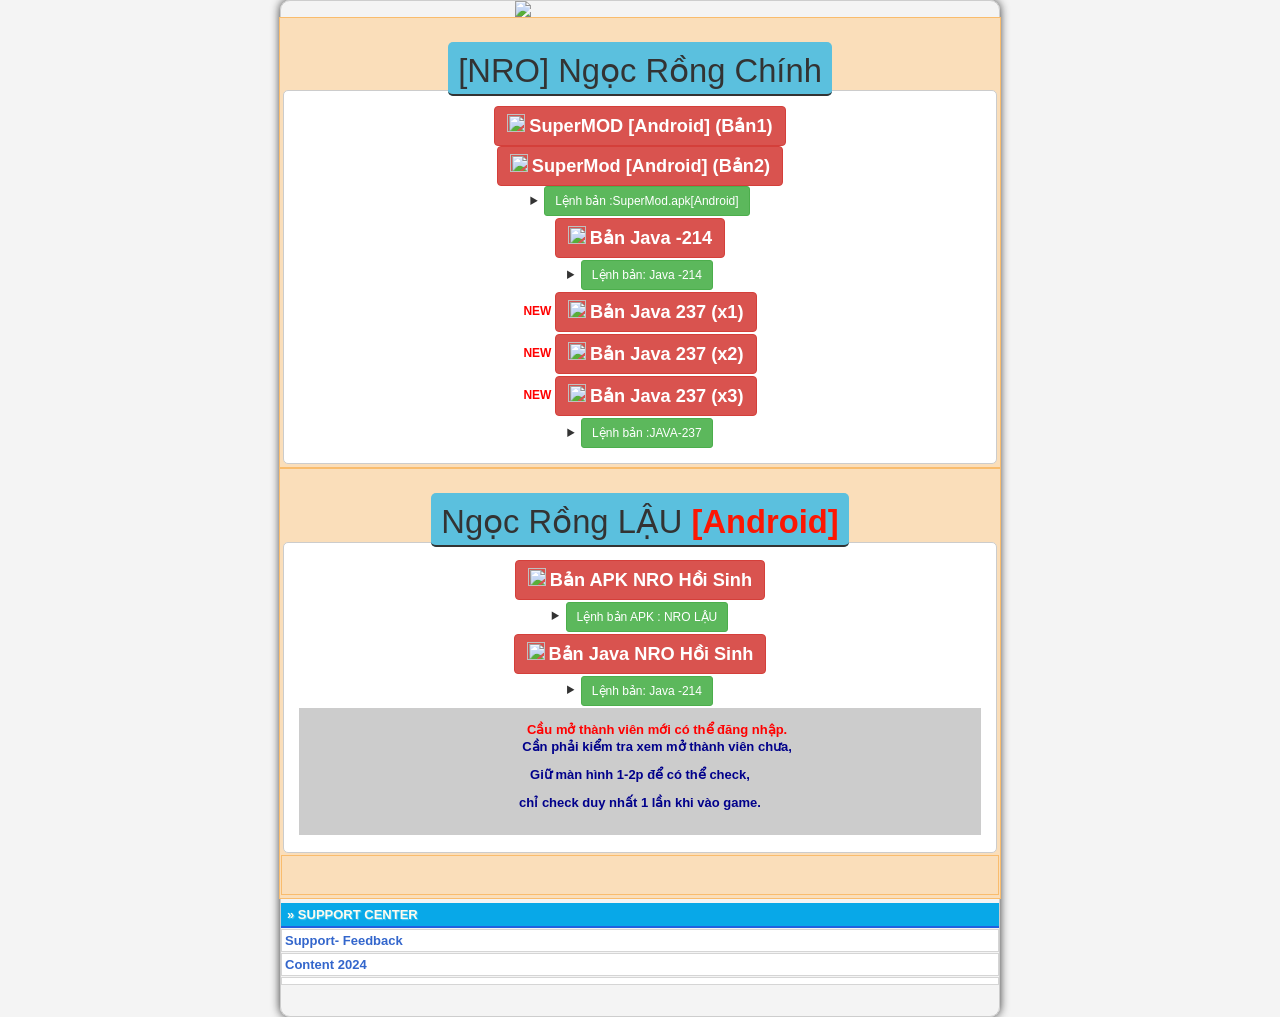
==== commit 17b36c7a: "Update index.html" ====
--- a/index.html
+++ b/index.html
@@ -580,7 +580,7 @@
             animation-iteration-count: 1;
         }
     </style>
-    <script async="" referrerpolicy="unsafe-url" type="text/javascript" src="https://de.tynt.com/deb/v2?id=&amp;dn=TC&amp;cc=3&amp;chpv=15.0.0&amp;chuav=Chromium%3Bv%3D130.0.6723.117%2C%20Google%20Chrome%3Bv%3D130.0.6723.117%2C%20Not%3FA_Brand%3Bv%3D99.0.0.0&amp;chp=Windows&amp;chmob=0&amp;chua=Chromium%3Bv%3D130%2C%20Google%20Chrome%3Bv%3D130%2C%20Not%3FA_Brand%3Bv%3D99&amp;r=https%3A%2F%2Fwapvipmod.github.io%2FVerDownload%2F&amp;pu=https%3A%2F%2Fwapvipmod.github.io%2FVerDownload%2F"></script><script async="" referrerpolicy="unsafe-url" type="text/javascript" src="https://de.tynt.com/deb/v2?id=&amp;dn=TC&amp;cc=2&amp;chpv=15.0.0&amp;chuav=Chromium%3Bv%3D130.0.6723.117%2C%20Google%20Chrome%3Bv%3D130.0.6723.117%2C%20Not%3FA_Brand%3Bv%3D99.0.0.0&amp;chp=Windows&amp;chmob=0&amp;chua=Chromium%3Bv%3D130%2C%20Google%20Chrome%3Bv%3D130%2C%20Not%3FA_Brand%3Bv%3D99&amp;r=https%3A%2F%2Fwapvipmod.github.io%2FVerDownload%2F&amp;pu=https%3A%2F%2Fwapvipmod.github.io%2FVerDownload%2F"></script><script async="" referrerpolicy="unsafe-url" type="text/javascript" src="https://de.tynt.com/deb/v2?id=&amp;dn=TC&amp;cc=1&amp;chpv=15.0.0&amp;chuav=Chromium%3Bv%3D130.0.6723.117%2C%20Google%20Chrome%3Bv%3D130.0.6723.117%2C%20Not%3FA_Brand%3Bv%3D99.0.0.0&amp;chp=Windows&amp;chmob=0&amp;chua=Chromium%3Bv%3D130%2C%20Google%20Chrome%3Bv%3D130%2C%20Not%3FA_Brand%3Bv%3D99&amp;r=https%3A%2F%2Fwapvipmod.github.io%2FVerDownload%2F&amp;pu=https%3A%2F%2Fwapvipmod.github.io%2FVerDownload%2F"></script><script async="" referrerpolicy="unsafe-url" type="text/javascript" src="https://de.tynt.com/deb/v2?id=&amp;dn=TC&amp;cc=2&amp;chpv=10.0.0&amp;chuav=Google%20Chrome%3Bv%3D129.0.6668.100%2C%20Not%3DA%3FBrand%3Bv%3D8.0.0.0%2C%20Chromium%3Bv%3D129.0.6668.100&amp;chp=Windows&amp;chmob=0&amp;chua=Google%20Chrome%3Bv%3D129%2C%20Not%3DA%3FBrand%3Bv%3D8%2C%20Chromium%3Bv%3D129&amp;r=&amp;pu=https%3A%2F%2Fwapvipmod.github.io%2FVerDownload%2F"></script><script async="" referrerpolicy="unsafe-url" type="text/javascript" src="https://de.tynt.com/deb/v2?id=&amp;dn=TC&amp;cc=1&amp;chpv=10.0.0&amp;chuav=Google%20Chrome%3Bv%3D129.0.6668.100%2C%20Not%3DA%3FBrand%3Bv%3D8.0.0.0%2C%20Chromium%3Bv%3D129.0.6668.100&amp;chp=Windows&amp;chmob=0&amp;chua=Google%20Chrome%3Bv%3D129%2C%20Not%3DA%3FBrand%3Bv%3D8%2C%20Chromium%3Bv%3D129&amp;r=&amp;pu=https%3A%2F%2Fwapvipmod.github.io%2FVerDownload%2F"></script><script async="" referrerpolicy="unsafe-url" type="text/javascript" src="https://de.tynt.com/deb/v2?id=&amp;dn=TC&amp;cc=5&amp;chpv=10.0.0&amp;chuav=Chromium%3Bv%3D128.0.6613.114%2C%20Not%3BA%3DBrand%3Bv%3D24.0.0.0%2C%20Google%20Chrome%3Bv%3D128.0.6613.114&amp;chp=Windows&amp;chmob=0&amp;chua=Chromium%3Bv%3D128%2C%20Not%3BA%3DBrand%3Bv%3D24%2C%20Google%20Chrome%3Bv%3D128&amp;r=&amp;pu=https%3A%2F%2Fwapvipmod.github.io%2FVerDownload%2F"></script><script async="" referrerpolicy="unsafe-url" type="text/javascript" src="https://de.tynt.com/deb/v2?id=&amp;dn=TC&amp;cc=4&amp;chpv=10.0.0&amp;chuav=Chromium%3Bv%3D128.0.6613.114%2C%20Not%3BA%3DBrand%3Bv%3D24.0.0.0%2C%20Google%20Chrome%3Bv%3D128.0.6613.114&amp;chp=Windows&amp;chmob=0&amp;chua=Chromium%3Bv%3D128%2C%20Not%3BA%3DBrand%3Bv%3D24%2C%20Google%20Chrome%3Bv%3D128&amp;r=&amp;pu=https%3A%2F%2Fwapvipmod.github.io%2FVerDownload%2F"></script><script async="" referrerpolicy="unsafe-url" type="text/javascript" src="https://de.tynt.com/deb/v2?id=&amp;dn=TC&amp;cc=3&amp;chpv=10.0.0&amp;chuav=Chromium%3Bv%3D128.0.6613.114%2C%20Not%3BA%3DBrand%3Bv%3D24.0.0.0%2C%20Google%20Chrome%3Bv%3D128.0.6613.114&amp;chp=Windows&amp;chmob=0&amp;chua=Chromium%3Bv%3D128%2C%20Not%3BA%3DBrand%3Bv%3D24%2C%20Google%20Chrome%3Bv%3D128&amp;r=&amp;pu=https%3A%2F%2Fwapvipmod.github.io%2FVerDownload%2F"></script><script async="" referrerpolicy="unsafe-url" type="text/javascript" src="https://de.tynt.com/deb/v2?id=&amp;dn=TC&amp;cc=2&amp;chpv=10.0.0&amp;chuav=Chromium%3Bv%3D128.0.6613.114%2C%20Not%3BA%3DBrand%3Bv%3D24.0.0.0%2C%20Google%20Chrome%3Bv%3D128.0.6613.114&amp;chp=Windows&amp;chmob=0&amp;chua=Chromium%3Bv%3D128%2C%20Not%3BA%3DBrand%3Bv%3D24%2C%20Google%20Chrome%3Bv%3D128&amp;r=&amp;pu=https%3A%2F%2Fwapvipmod.github.io%2FVerDownload%2F"></script><script async="" referrerpolicy="unsafe-url" type="text/javascript" src="https://de.tynt.com/deb/v2?id=&amp;dn=TC&amp;cc=1&amp;chpv=10.0.0&amp;chuav=Chromium%3Bv%3D128.0.6613.114%2C%20Not%3BA%3DBrand%3Bv%3D24.0.0.0%2C%20Google%20Chrome%3Bv%3D128.0.6613.114&amp;chp=Windows&amp;chmob=0&amp;chua=Chromium%3Bv%3D128%2C%20Not%3BA%3DBrand%3Bv%3D24%2C%20Google%20Chrome%3Bv%3D128&amp;r=&amp;pu=https%3A%2F%2Fwapvipmod.github.io%2FVerDownload%2F"></script><script async="" referrerpolicy="unsafe-url" type="text/javascript" src="https://de.tynt.com/deb/v2?id=&amp;dn=TC&amp;cc=5&amp;chpv=10.0.0&amp;chuav=Not)A%3BBrand%3Bv%3D99.0.0.0%2C%20Google%20Chrome%3Bv%3D127.0.6533.122%2C%20Chromium%3Bv%3D127.0.6533.122&amp;chp=Windows&amp;chmob=0&amp;chua=Not)A%3BBrand%3Bv%3D99%2C%20Google%20Chrome%3Bv%3D127%2C%20Chromium%3Bv%3D127&amp;r=&amp;pu=https%3A%2F%2Fwapvipmod.github.io%2FVerDownload%2F"></script><script async="" referrerpolicy="unsafe-url" type="text/javascript" src="https://de.tynt.com/deb/v2?id=&amp;dn=TC&amp;cc=4&amp;chpv=10.0.0&amp;chuav=Not)A%3BBrand%3Bv%3D99.0.0.0%2C%20Google%20Chrome%3Bv%3D127.0.6533.122%2C%20Chromium%3Bv%3D127.0.6533.122&amp;chp=Windows&amp;chmob=0&amp;chua=Not)A%3BBrand%3Bv%3D99%2C%20Google%20Chrome%3Bv%3D127%2C%20Chromium%3Bv%3D127&amp;r=&amp;pu=https%3A%2F%2Fwapvipmod.github.io%2FVerDownload%2F"></script><script async="" referrerpolicy="unsafe-url" type="text/javascript" src="https://de.tynt.com/deb/v2?id=&amp;dn=TC&amp;cc=3&amp;chpv=10.0.0&amp;chuav=Not)A%3BBrand%3Bv%3D99.0.0.0%2C%20Google%20Chrome%3Bv%3D127.0.6533.122%2C%20Chromium%3Bv%3D127.0.6533.122&amp;chp=Windows&amp;chmob=0&amp;chua=Not)A%3BBrand%3Bv%3D99%2C%20Google%20Chrome%3Bv%3D127%2C%20Chromium%3Bv%3D127&amp;r=&amp;pu=https%3A%2F%2Fwapvipmod.github.io%2FVerDownload%2F"></script><script async="" referrerpolicy="unsafe-url" type="text/javascript" src="https://de.tynt.com/deb/v2?id=&amp;dn=TC&amp;cc=2&amp;chpv=10.0.0&amp;chuav=Not)A%3BBrand%3Bv%3D99.0.0.0%2C%20Google%20Chrome%3Bv%3D127.0.6533.122%2C%20Chromium%3Bv%3D127.0.6533.122&amp;chp=Windows&amp;chmob=0&amp;chua=Not)A%3BBrand%3Bv%3D99%2C%20Google%20Chrome%3Bv%3D127%2C%20Chromium%3Bv%3D127&amp;r=&amp;pu=https%3A%2F%2Fwapvipmod.github.io%2FVerDownload%2F"></script><script async="" referrerpolicy="unsafe-url" type="text/javascript" src="https://de.tynt.com/deb/v2?id=&amp;dn=TC&amp;cc=5&amp;chpv=10.0.0&amp;chuav=Not)A%3BBrand%3Bv%3D99.0.0.0%2C%20Google%20Chrome%3Bv%3D127.0.6533.120%2C%20Chromium%3Bv%3D127.0.6533.120&amp;chp=Windows&amp;chmob=0&amp;chua=Not)A%3BBrand%3Bv%3D99%2C%20Google%20Chrome%3Bv%3D127%2C%20Chromium%3Bv%3D127&amp;r=https%3A%2F%2Fwapvipmod.github.io%2FVerDownload%2F&amp;pu=https%3A%2F%2Fwapvipmod.github.io%2FVerDownload%2F"></script><script async="" referrerpolicy="unsafe-url" type="text/javascript" src="https://de.tynt.com/deb/v2?id=&amp;dn=TC&amp;cc=4&amp;chpv=10.0.0&amp;chuav=Not)A%3BBrand%3Bv%3D99.0.0.0%2C%20Google%20Chrome%3Bv%3D127.0.6533.120%2C%20Chromium%3Bv%3D127.0.6533.120&amp;chp=Windows&amp;chmob=0&amp;chua=Not)A%3BBrand%3Bv%3D99%2C%20Google%20Chrome%3Bv%3D127%2C%20Chromium%3Bv%3D127&amp;r=https%3A%2F%2Fwapvipmod.github.io%2FVerDownload%2F&amp;pu=https%3A%2F%2Fwapvipmod.github.io%2FVerDownload%2F"></script><script async="" referrerpolicy="unsafe-url" type="text/javascript" src="https://de.tynt.com/deb/v2?id=&amp;dn=TC&amp;cc=3&amp;chpv=10.0.0&amp;chuav=Not)A%3BBrand%3Bv%3D99.0.0.0%2C%20Google%20Chrome%3Bv%3D127.0.6533.120%2C%20Chromium%3Bv%3D127.0.6533.120&amp;chp=Windows&amp;chmob=0&amp;chua=Not)A%3BBrand%3Bv%3D99%2C%20Google%20Chrome%3Bv%3D127%2C%20Chromium%3Bv%3D127&amp;r=https%3A%2F%2Fwapvipmod.github.io%2FVerDownload%2F&amp;pu=https%3A%2F%2Fwapvipmod.github.io%2FVerDownload%2F"></script><script async="" referrerpolicy="unsafe-url" type="text/javascript" src="https://de.tynt.com/deb/v2?id=&amp;dn=TC&amp;cc=2&amp;chpv=10.0.0&amp;chuav=Not)A%3BBrand%3Bv%3D99.0.0.0%2C%20Google%20Chrome%3Bv%3D127.0.6533.120%2C%20Chromium%3Bv%3D127.0.6533.120&amp;chp=Windows&amp;chmob=0&amp;chua=Not)A%3BBrand%3Bv%3D99%2C%20Google%20Chrome%3Bv%3D127%2C%20Chromium%3Bv%3D127&amp;r=https%3A%2F%2Fwapvipmod.github.io%2FVerDownload%2F&amp;pu=https%3A%2F%2Fwapvipmod.github.io%2FVerDownload%2F"></script><script async="" referrerpolicy="unsafe-url" type="text/javascript" src="https://de.tynt.com/deb/v2?id=&amp;dn=TC&amp;cc=1&amp;chpv=10.0.0&amp;chuav=Not)A%3BBrand%3Bv%3D99.0.0.0%2C%20Google%20Chrome%3Bv%3D127.0.6533.120%2C%20Chromium%3Bv%3D127.0.6533.120&amp;chp=Windows&amp;chmob=0&amp;chua=Not)A%3BBrand%3Bv%3D99%2C%20Google%20Chrome%3Bv%3D127%2C%20Chromium%3Bv%3D127&amp;r=https%3A%2F%2Fwapvipmod.github.io%2FVerDownload%2F&amp;pu=https%3A%2F%2Fwapvipmod.github.io%2FVerDownload%2F"></script><script async="" referrerpolicy="unsafe-url" type="text/javascript" src="https://de.tynt.com/deb/v2?id=&amp;dn=TC&amp;cc=5&amp;chpv=10.0.0&amp;chuav=Not)A%3BBrand%3Bv%3D99.0.0.0%2C%20Google%20Chrome%3Bv%3D127.0.6533.120%2C%20Chromium%3Bv%3D127.0.6533.120&amp;chp=Windows&amp;chmob=0&amp;chua=Not)A%3BBrand%3Bv%3D99%2C%20Google%20Chrome%3Bv%3D127%2C%20Chromium%3Bv%3D127&amp;r=&amp;pu=https%3A%2F%2Fwapvipmod.github.io%2FVerDownload%2F"></script><script async="" referrerpolicy="unsafe-url" type="text/javascript" src="https://de.tynt.com/deb/v2?id=&amp;dn=TC&amp;cc=4&amp;chpv=10.0.0&amp;chuav=Not)A%3BBrand%3Bv%3D99.0.0.0%2C%20Google%20Chrome%3Bv%3D127.0.6533.120%2C%20Chromium%3Bv%3D127.0.6533.120&amp;chp=Windows&amp;chmob=0&amp;chua=Not)A%3BBrand%3Bv%3D99%2C%20Google%20Chrome%3Bv%3D127%2C%20Chromium%3Bv%3D127&amp;r=&amp;pu=https%3A%2F%2Fwapvipmod.github.io%2FVerDownload%2F"></script><script async="" referrerpolicy="unsafe-url" type="text/javascript" src="https://de.tynt.com/deb/v2?id=&amp;dn=TC&amp;cc=3&amp;chpv=10.0.0&amp;chuav=Not)A%3BBrand%3Bv%3D99.0.0.0%2C%20Google%20Chrome%3Bv%3D127.0.6533.120%2C%20Chromium%3Bv%3D127.0.6533.120&amp;chp=Windows&amp;chmob=0&amp;chua=Not)A%3BBrand%3Bv%3D99%2C%20Google%20Chrome%3Bv%3D127%2C%20Chromium%3Bv%3D127&amp;r=&amp;pu=https%3A%2F%2Fwapvipmod.github.io%2FVerDownload%2F"></script><script async="" referrerpolicy="unsafe-url" type="text/javascript" src="https://de.tynt.com/deb/v2?id=&amp;dn=TC&amp;cc=2&amp;chpv=10.0.0&amp;chuav=Not)A%3BBrand%3Bv%3D99.0.0.0%2C%20Google%20Chrome%3Bv%3D127.0.6533.120%2C%20Chromium%3Bv%3D127.0.6533.120&amp;chp=Windows&amp;chmob=0&amp;chua=Not)A%3BBrand%3Bv%3D99%2C%20Google%20Chrome%3Bv%3D127%2C%20Chromium%3Bv%3D127&amp;r=&amp;pu=https%3A%2F%2Fwapvipmod.github.io%2FVerDownload%2F"></script><script async="" referrerpolicy="unsafe-url" type="text/javascript" src="https://de.tynt.com/deb/v2?id=&amp;dn=TC&amp;cc=1&amp;chpv=10.0.0&amp;chuav=Not)A%3BBrand%3Bv%3D99.0.0.0%2C%20Google%20Chrome%3Bv%3D127.0.6533.120%2C%20Chromium%3Bv%3D127.0.6533.120&amp;chp=Windows&amp;chmob=0&amp;chua=Not)A%3BBrand%3Bv%3D99%2C%20Google%20Chrome%3Bv%3D127%2C%20Chromium%3Bv%3D127&amp;r=&amp;pu=https%3A%2F%2Fwapvipmod.github.io%2FVerDownload%2F"></script><script async="" referrerpolicy="unsafe-url" type="text/javascript" src="https://de.tynt.com/deb/v2?id=&amp;dn=TC&amp;cc=5&amp;chpv=10.0.0&amp;chuav=Not)A%3BBrand%3Bv%3D99.0.0.0%2C%20Google%20Chrome%3Bv%3D127.0.6533.100%2C%20Chromium%3Bv%3D127.0.6533.100&amp;chp=Windows&amp;chmob=0&amp;chua=Not)A%3BBrand%3Bv%3D99%2C%20Google%20Chrome%3Bv%3D127%2C%20Chromium%3Bv%3D127&amp;r=&amp;pu=https%3A%2F%2Fwapvipmod.github.io%2FVerDownload%2F"></script><script async="" referrerpolicy="unsafe-url" type="text/javascript" src="https://de.tynt.com/deb/v2?id=&amp;dn=TC&amp;cc=4&amp;chpv=10.0.0&amp;chuav=Not)A%3BBrand%3Bv%3D99.0.0.0%2C%20Google%20Chrome%3Bv%3D127.0.6533.100%2C%20Chromium%3Bv%3D127.0.6533.100&amp;chp=Windows&amp;chmob=0&amp;chua=Not)A%3BBrand%3Bv%3D99%2C%20Google%20Chrome%3Bv%3D127%2C%20Chromium%3Bv%3D127&amp;r=&amp;pu=https%3A%2F%2Fwapvipmod.github.io%2FVerDownload%2F"></script><script async="" referrerpolicy="unsafe-url" type="text/javascript" src="https://de.tynt.com/deb/v2?id=&amp;dn=TC&amp;cc=3&amp;chpv=10.0.0&amp;chuav=Not)A%3BBrand%3Bv%3D99.0.0.0%2C%20Google%20Chrome%3Bv%3D127.0.6533.100%2C%20Chromium%3Bv%3D127.0.6533.100&amp;chp=Windows&amp;chmob=0&amp;chua=Not)A%3BBrand%3Bv%3D99%2C%20Google%20Chrome%3Bv%3D127%2C%20Chromium%3Bv%3D127&amp;r=&amp;pu=https%3A%2F%2Fwapvipmod.github.io%2FVerDownload%2F"></script><script async="" referrerpolicy="unsafe-url" type="text/javascript" src="https://de.tynt.com/deb/v2?id=&amp;dn=TC&amp;cc=2&amp;chpv=10.0.0&amp;chuav=Not)A%3BBrand%3Bv%3D99.0.0.0%2C%20Google%20Chrome%3Bv%3D127.0.6533.100%2C%20Chromium%3Bv%3D127.0.6533.100&amp;chp=Windows&amp;chmob=0&amp;chua=Not)A%3BBrand%3Bv%3D99%2C%20Google%20Chrome%3Bv%3D127%2C%20Chromium%3Bv%3D127&amp;r=&amp;pu=https%3A%2F%2Fwapvipmod.github.io%2FVerDownload%2F"></script><script async="" referrerpolicy="unsafe-url" type="text/javascript" src="https://de.tynt.com/deb/v2?id=&amp;dn=TC&amp;cc=1&amp;chpv=10.0.0&amp;chuav=Not)A%3BBrand%3Bv%3D99.0.0.0%2C%20Google%20Chrome%3Bv%3D127.0.6533.100%2C%20Chromium%3Bv%3D127.0.6533.100&amp;chp=Windows&amp;chmob=0&amp;chua=Not)A%3BBrand%3Bv%3D99%2C%20Google%20Chrome%3Bv%3D127%2C%20Chromium%3Bv%3D127&amp;r=&amp;pu=https%3A%2F%2Fwapvipmod.github.io%2FVerDownload%2F"></script><script async="" referrerpolicy="unsafe-url" type="text/javascript" src="https://de.tynt.com/deb/v2?id=&amp;dn=TC&amp;cc=5&amp;chpv=10.0.0&amp;chuav=Not)A%3BBrand%3Bv%3D99.0.0.0%2C%20Google%20Chrome%3Bv%3D127.0.6533.100%2C%20Chromium%3Bv%3D127.0.6533.100&amp;chp=Windows&amp;chmob=0&amp;chua=Not)A%3BBrand%3Bv%3D99%2C%20Google%20Chrome%3Bv%3D127%2C%20Chromium%3Bv%3D127&amp;r=&amp;pu=https%3A%2F%2Fwapvipmod.github.io%2FVerDownload%2F"></script><script async="" referrerpolicy="unsafe-url" type="text/javascript" src="https://de.tynt.com/deb/v2?id=&amp;dn=TC&amp;cc=4&amp;chpv=10.0.0&amp;chuav=Not)A%3BBrand%3Bv%3D99.0.0.0%2C%20Google%20Chrome%3Bv%3D127.0.6533.100%2C%20Chromium%3Bv%3D127.0.6533.100&amp;chp=Windows&amp;chmob=0&amp;chua=Not)A%3BBrand%3Bv%3D99%2C%20Google%20Chrome%3Bv%3D127%2C%20Chromium%3Bv%3D127&amp;r=&amp;pu=https%3A%2F%2Fwapvipmod.github.io%2FVerDownload%2F"></script><script async="" referrerpolicy="unsafe-url" type="text/javascript" src="https://de.tynt.com/deb/v2?id=&amp;dn=TC&amp;cc=3&amp;chpv=10.0.0&amp;chuav=Not)A%3BBrand%3Bv%3D99.0.0.0%2C%20Google%20Chrome%3Bv%3D127.0.6533.100%2C%20Chromium%3Bv%3D127.0.6533.100&amp;chp=Windows&amp;chmob=0&amp;chua=Not)A%3BBrand%3Bv%3D99%2C%20Google%20Chrome%3Bv%3D127%2C%20Chromium%3Bv%3D127&amp;r=&amp;pu=https%3A%2F%2Fwapvipmod.github.io%2FVerDownload%2F"></script><script async="" referrerpolicy="unsafe-url" type="text/javascript" src="https://de.tynt.com/deb/v2?id=&amp;dn=TC&amp;cc=2&amp;chpv=10.0.0&amp;chuav=Not)A%3BBrand%3Bv%3D99.0.0.0%2C%20Google%20Chrome%3Bv%3D127.0.6533.100%2C%20Chromium%3Bv%3D127.0.6533.100&amp;chp=Windows&amp;chmob=0&amp;chua=Not)A%3BBrand%3Bv%3D99%2C%20Google%20Chrome%3Bv%3D127%2C%20Chromium%3Bv%3D127&amp;r=&amp;pu=https%3A%2F%2Fwapvipmod.github.io%2FVerDownload%2F"></script><script async="" referrerpolicy="unsafe-url" type="text/javascript" src="https://de.tynt.com/deb/v2?id=&amp;dn=TC&amp;cc=1&amp;chpv=10.0.0&amp;chuav=Not)A%3BBrand%3Bv%3D99.0.0.0%2C%20Google%20Chrome%3Bv%3D127.0.6533.100%2C%20Chromium%3Bv%3D127.0.6533.100&amp;chp=Windows&amp;chmob=0&amp;chua=Not)A%3BBrand%3Bv%3D99%2C%20Google%20Chrome%3Bv%3D127%2C%20Chromium%3Bv%3D127&amp;r=&amp;pu=https%3A%2F%2Fwapvipmod.github.io%2FVerDownload%2F"></script><script async="" referrerpolicy="unsafe-url" type="text/javascript" src="https://de.tynt.com/deb/v2?id=&amp;dn=TC&amp;cc=5&amp;chpv=10.0.0&amp;chuav=Not)A%3BBrand%3Bv%3D99.0.0.0%2C%20Google%20Chrome%3Bv%3D127.0.6533.73%2C%20Chromium%3Bv%3D127.0.6533.73&amp;chp=Windows&amp;chmob=0&amp;chua=Not)A%3BBrand%3Bv%3D99%2C%20Google%20Chrome%3Bv%3D127%2C%20Chromium%3Bv%3D127&amp;r=&amp;pu=https%3A%2F%2Fwapvipmod.github.io%2FVerDownload%2F"></script><script async="" referrerpolicy="unsafe-url" type="text/javascript" src="https://de.tynt.com/deb/v2?id=&amp;dn=TC&amp;cc=4&amp;chpv=10.0.0&amp;chuav=Not)A%3BBrand%3Bv%3D99.0.0.0%2C%20Google%20Chrome%3Bv%3D127.0.6533.73%2C%20Chromium%3Bv%3D127.0.6533.73&amp;chp=Windows&amp;chmob=0&amp;chua=Not)A%3BBrand%3Bv%3D99%2C%20Google%20Chrome%3Bv%3D127%2C%20Chromium%3Bv%3D127&amp;r=&amp;pu=https%3A%2F%2Fwapvipmod.github.io%2FVerDownload%2F"></script><script async="" referrerpolicy="unsafe-url" type="text/javascript" src="https://de.tynt.com/deb/v2?id=&amp;dn=TC&amp;cc=3&amp;chpv=10.0.0&amp;chuav=Not)A%3BBrand%3Bv%3D99.0.0.0%2C%20Google%20Chrome%3Bv%3D127.0.6533.73%2C%20Chromium%3Bv%3D127.0.6533.73&amp;chp=Windows&amp;chmob=0&amp;chua=Not)A%3BBrand%3Bv%3D99%2C%20Google%20Chrome%3Bv%3D127%2C%20Chromium%3Bv%3D127&amp;r=&amp;pu=https%3A%2F%2Fwapvipmod.github.io%2FVerDownload%2F"></script><script async="" referrerpolicy="unsafe-url" type="text/javascript" src="https://de.tynt.com/deb/v2?id=&amp;dn=TC&amp;cc=2&amp;chpv=10.0.0&amp;chuav=Not)A%3BBrand%3Bv%3D99.0.0.0%2C%20Google%20Chrome%3Bv%3D127.0.6533.73%2C%20Chromium%3Bv%3D127.0.6533.73&amp;chp=Windows&amp;chmob=0&amp;chua=Not)A%3BBrand%3Bv%3D99%2C%20Google%20Chrome%3Bv%3D127%2C%20Chromium%3Bv%3D127&amp;r=&amp;pu=https%3A%2F%2Fwapvipmod.github.io%2FVerDownload%2F"></script><script async="" referrerpolicy="unsafe-url" type="text/javascript" src="https://de.tynt.com/deb/v2?id=&amp;dn=TC&amp;cc=1&amp;chpv=10.0.0&amp;chuav=Not)A%3BBrand%3Bv%3D99.0.0.0%2C%20Google%20Chrome%3Bv%3D127.0.6533.73%2C%20Chromium%3Bv%3D127.0.6533.73&amp;chp=Windows&amp;chmob=0&amp;chua=Not)A%3BBrand%3Bv%3D99%2C%20Google%20Chrome%3Bv%3D127%2C%20Chromium%3Bv%3D127&amp;r=&amp;pu=https%3A%2F%2Fwapvipmod.github.io%2FVerDownload%2F"></script><script async="" referrerpolicy="unsafe-url" type="text/javascript" src="https://de.tynt.com/deb/v2?id=&amp;dn=TC&amp;cc=5&amp;chpv=10.0.0&amp;chuav=Not)A%3BBrand%3Bv%3D99.0.0.0%2C%20Google%20Chrome%3Bv%3D127.0.6533.73%2C%20Chromium%3Bv%3D127.0.6533.73&amp;chp=Windows&amp;chmob=0&amp;chua=Not)A%3BBrand%3Bv%3D99%2C%20Google%20Chrome%3Bv%3D127%2C%20Chromium%3Bv%3D127&amp;r=&amp;pu=https%3A%2F%2Fnro-supermod.github.io%2FVerDownload%2F"></script>
+    <script async="" referrerpolicy="unsafe-url" type="text/javascript" src="https://de.tynt.com/deb/v2?id=&amp;dn=TC&amp;cc=5&amp;chpv=15.0.0&amp;chuav=Not(A%3ABrand%3Bv%3D99.0.0.0%2C%20Google%20Chrome%3Bv%3D133.0.6943.127%2C%20Chromium%3Bv%3D133.0.6943.127&amp;chp=Windows&amp;chmob=0&amp;chua=Not(A%3ABrand%3Bv%3D99%2C%20Google%20Chrome%3Bv%3D133%2C%20Chromium%3Bv%3D133&amp;r=https%3A%2F%2Fwww.google.com%2F&amp;pu=https%3A%2F%2Fwapvipmod.github.io%2FVerDownload%2F"></script><script async="" referrerpolicy="unsafe-url" type="text/javascript" src="https://de.tynt.com/deb/v2?id=&amp;dn=TC&amp;cc=4&amp;chpv=15.0.0&amp;chuav=Not(A%3ABrand%3Bv%3D99.0.0.0%2C%20Google%20Chrome%3Bv%3D133.0.6943.127%2C%20Chromium%3Bv%3D133.0.6943.127&amp;chp=Windows&amp;chmob=0&amp;chua=Not(A%3ABrand%3Bv%3D99%2C%20Google%20Chrome%3Bv%3D133%2C%20Chromium%3Bv%3D133&amp;r=https%3A%2F%2Fwww.google.com%2F&amp;pu=https%3A%2F%2Fwapvipmod.github.io%2FVerDownload%2F"></script><script async="" referrerpolicy="unsafe-url" type="text/javascript" src="https://de.tynt.com/deb/v2?id=&amp;dn=TC&amp;cc=3&amp;chpv=15.0.0&amp;chuav=Not(A%3ABrand%3Bv%3D99.0.0.0%2C%20Google%20Chrome%3Bv%3D133.0.6943.127%2C%20Chromium%3Bv%3D133.0.6943.127&amp;chp=Windows&amp;chmob=0&amp;chua=Not(A%3ABrand%3Bv%3D99%2C%20Google%20Chrome%3Bv%3D133%2C%20Chromium%3Bv%3D133&amp;r=https%3A%2F%2Fwww.google.com%2F&amp;pu=https%3A%2F%2Fwapvipmod.github.io%2FVerDownload%2F"></script><script async="" referrerpolicy="unsafe-url" type="text/javascript" src="https://de.tynt.com/deb/v2?id=&amp;dn=TC&amp;cc=2&amp;chpv=15.0.0&amp;chuav=Not(A%3ABrand%3Bv%3D99.0.0.0%2C%20Google%20Chrome%3Bv%3D133.0.6943.127%2C%20Chromium%3Bv%3D133.0.6943.127&amp;chp=Windows&amp;chmob=0&amp;chua=Not(A%3ABrand%3Bv%3D99%2C%20Google%20Chrome%3Bv%3D133%2C%20Chromium%3Bv%3D133&amp;r=https%3A%2F%2Fwww.google.com%2F&amp;pu=https%3A%2F%2Fwapvipmod.github.io%2FVerDownload%2F"></script><script async="" referrerpolicy="unsafe-url" type="text/javascript" src="https://de.tynt.com/deb/v2?id=&amp;dn=TC&amp;cc=1&amp;chpv=15.0.0&amp;chuav=Not(A%3ABrand%3Bv%3D99.0.0.0%2C%20Google%20Chrome%3Bv%3D133.0.6943.127%2C%20Chromium%3Bv%3D133.0.6943.127&amp;chp=Windows&amp;chmob=0&amp;chua=Not(A%3ABrand%3Bv%3D99%2C%20Google%20Chrome%3Bv%3D133%2C%20Chromium%3Bv%3D133&amp;r=https%3A%2F%2Fwww.google.com%2F&amp;pu=https%3A%2F%2Fwapvipmod.github.io%2FVerDownload%2F"></script><script async="" referrerpolicy="unsafe-url" type="text/javascript" src="https://de.tynt.com/deb/v2?id=&amp;dn=TC&amp;cc=3&amp;chpv=15.0.0&amp;chuav=Chromium%3Bv%3D130.0.6723.117%2C%20Google%20Chrome%3Bv%3D130.0.6723.117%2C%20Not%3FA_Brand%3Bv%3D99.0.0.0&amp;chp=Windows&amp;chmob=0&amp;chua=Chromium%3Bv%3D130%2C%20Google%20Chrome%3Bv%3D130%2C%20Not%3FA_Brand%3Bv%3D99&amp;r=https%3A%2F%2Fwapvipmod.github.io%2FVerDownload%2F&amp;pu=https%3A%2F%2Fwapvipmod.github.io%2FVerDownload%2F"></script><script async="" referrerpolicy="unsafe-url" type="text/javascript" src="https://de.tynt.com/deb/v2?id=&amp;dn=TC&amp;cc=2&amp;chpv=15.0.0&amp;chuav=Chromium%3Bv%3D130.0.6723.117%2C%20Google%20Chrome%3Bv%3D130.0.6723.117%2C%20Not%3FA_Brand%3Bv%3D99.0.0.0&amp;chp=Windows&amp;chmob=0&amp;chua=Chromium%3Bv%3D130%2C%20Google%20Chrome%3Bv%3D130%2C%20Not%3FA_Brand%3Bv%3D99&amp;r=https%3A%2F%2Fwapvipmod.github.io%2FVerDownload%2F&amp;pu=https%3A%2F%2Fwapvipmod.github.io%2FVerDownload%2F"></script><script async="" referrerpolicy="unsafe-url" type="text/javascript" src="https://de.tynt.com/deb/v2?id=&amp;dn=TC&amp;cc=1&amp;chpv=15.0.0&amp;chuav=Chromium%3Bv%3D130.0.6723.117%2C%20Google%20Chrome%3Bv%3D130.0.6723.117%2C%20Not%3FA_Brand%3Bv%3D99.0.0.0&amp;chp=Windows&amp;chmob=0&amp;chua=Chromium%3Bv%3D130%2C%20Google%20Chrome%3Bv%3D130%2C%20Not%3FA_Brand%3Bv%3D99&amp;r=https%3A%2F%2Fwapvipmod.github.io%2FVerDownload%2F&amp;pu=https%3A%2F%2Fwapvipmod.github.io%2FVerDownload%2F"></script><script async="" referrerpolicy="unsafe-url" type="text/javascript" src="https://de.tynt.com/deb/v2?id=&amp;dn=TC&amp;cc=2&amp;chpv=10.0.0&amp;chuav=Google%20Chrome%3Bv%3D129.0.6668.100%2C%20Not%3DA%3FBrand%3Bv%3D8.0.0.0%2C%20Chromium%3Bv%3D129.0.6668.100&amp;chp=Windows&amp;chmob=0&amp;chua=Google%20Chrome%3Bv%3D129%2C%20Not%3DA%3FBrand%3Bv%3D8%2C%20Chromium%3Bv%3D129&amp;r=&amp;pu=https%3A%2F%2Fwapvipmod.github.io%2FVerDownload%2F"></script><script async="" referrerpolicy="unsafe-url" type="text/javascript" src="https://de.tynt.com/deb/v2?id=&amp;dn=TC&amp;cc=1&amp;chpv=10.0.0&amp;chuav=Google%20Chrome%3Bv%3D129.0.6668.100%2C%20Not%3DA%3FBrand%3Bv%3D8.0.0.0%2C%20Chromium%3Bv%3D129.0.6668.100&amp;chp=Windows&amp;chmob=0&amp;chua=Google%20Chrome%3Bv%3D129%2C%20Not%3DA%3FBrand%3Bv%3D8%2C%20Chromium%3Bv%3D129&amp;r=&amp;pu=https%3A%2F%2Fwapvipmod.github.io%2FVerDownload%2F"></script><script async="" referrerpolicy="unsafe-url" type="text/javascript" src="https://de.tynt.com/deb/v2?id=&amp;dn=TC&amp;cc=5&amp;chpv=10.0.0&amp;chuav=Chromium%3Bv%3D128.0.6613.114%2C%20Not%3BA%3DBrand%3Bv%3D24.0.0.0%2C%20Google%20Chrome%3Bv%3D128.0.6613.114&amp;chp=Windows&amp;chmob=0&amp;chua=Chromium%3Bv%3D128%2C%20Not%3BA%3DBrand%3Bv%3D24%2C%20Google%20Chrome%3Bv%3D128&amp;r=&amp;pu=https%3A%2F%2Fwapvipmod.github.io%2FVerDownload%2F"></script><script async="" referrerpolicy="unsafe-url" type="text/javascript" src="https://de.tynt.com/deb/v2?id=&amp;dn=TC&amp;cc=4&amp;chpv=10.0.0&amp;chuav=Chromium%3Bv%3D128.0.6613.114%2C%20Not%3BA%3DBrand%3Bv%3D24.0.0.0%2C%20Google%20Chrome%3Bv%3D128.0.6613.114&amp;chp=Windows&amp;chmob=0&amp;chua=Chromium%3Bv%3D128%2C%20Not%3BA%3DBrand%3Bv%3D24%2C%20Google%20Chrome%3Bv%3D128&amp;r=&amp;pu=https%3A%2F%2Fwapvipmod.github.io%2FVerDownload%2F"></script><script async="" referrerpolicy="unsafe-url" type="text/javascript" src="https://de.tynt.com/deb/v2?id=&amp;dn=TC&amp;cc=3&amp;chpv=10.0.0&amp;chuav=Chromium%3Bv%3D128.0.6613.114%2C%20Not%3BA%3DBrand%3Bv%3D24.0.0.0%2C%20Google%20Chrome%3Bv%3D128.0.6613.114&amp;chp=Windows&amp;chmob=0&amp;chua=Chromium%3Bv%3D128%2C%20Not%3BA%3DBrand%3Bv%3D24%2C%20Google%20Chrome%3Bv%3D128&amp;r=&amp;pu=https%3A%2F%2Fwapvipmod.github.io%2FVerDownload%2F"></script><script async="" referrerpolicy="unsafe-url" type="text/javascript" src="https://de.tynt.com/deb/v2?id=&amp;dn=TC&amp;cc=2&amp;chpv=10.0.0&amp;chuav=Chromium%3Bv%3D128.0.6613.114%2C%20Not%3BA%3DBrand%3Bv%3D24.0.0.0%2C%20Google%20Chrome%3Bv%3D128.0.6613.114&amp;chp=Windows&amp;chmob=0&amp;chua=Chromium%3Bv%3D128%2C%20Not%3BA%3DBrand%3Bv%3D24%2C%20Google%20Chrome%3Bv%3D128&amp;r=&amp;pu=https%3A%2F%2Fwapvipmod.github.io%2FVerDownload%2F"></script><script async="" referrerpolicy="unsafe-url" type="text/javascript" src="https://de.tynt.com/deb/v2?id=&amp;dn=TC&amp;cc=1&amp;chpv=10.0.0&amp;chuav=Chromium%3Bv%3D128.0.6613.114%2C%20Not%3BA%3DBrand%3Bv%3D24.0.0.0%2C%20Google%20Chrome%3Bv%3D128.0.6613.114&amp;chp=Windows&amp;chmob=0&amp;chua=Chromium%3Bv%3D128%2C%20Not%3BA%3DBrand%3Bv%3D24%2C%20Google%20Chrome%3Bv%3D128&amp;r=&amp;pu=https%3A%2F%2Fwapvipmod.github.io%2FVerDownload%2F"></script><script async="" referrerpolicy="unsafe-url" type="text/javascript" src="https://de.tynt.com/deb/v2?id=&amp;dn=TC&amp;cc=5&amp;chpv=10.0.0&amp;chuav=Not)A%3BBrand%3Bv%3D99.0.0.0%2C%20Google%20Chrome%3Bv%3D127.0.6533.122%2C%20Chromium%3Bv%3D127.0.6533.122&amp;chp=Windows&amp;chmob=0&amp;chua=Not)A%3BBrand%3Bv%3D99%2C%20Google%20Chrome%3Bv%3D127%2C%20Chromium%3Bv%3D127&amp;r=&amp;pu=https%3A%2F%2Fwapvipmod.github.io%2FVerDownload%2F"></script><script async="" referrerpolicy="unsafe-url" type="text/javascript" src="https://de.tynt.com/deb/v2?id=&amp;dn=TC&amp;cc=4&amp;chpv=10.0.0&amp;chuav=Not)A%3BBrand%3Bv%3D99.0.0.0%2C%20Google%20Chrome%3Bv%3D127.0.6533.122%2C%20Chromium%3Bv%3D127.0.6533.122&amp;chp=Windows&amp;chmob=0&amp;chua=Not)A%3BBrand%3Bv%3D99%2C%20Google%20Chrome%3Bv%3D127%2C%20Chromium%3Bv%3D127&amp;r=&amp;pu=https%3A%2F%2Fwapvipmod.github.io%2FVerDownload%2F"></script><script async="" referrerpolicy="unsafe-url" type="text/javascript" src="https://de.tynt.com/deb/v2?id=&amp;dn=TC&amp;cc=3&amp;chpv=10.0.0&amp;chuav=Not)A%3BBrand%3Bv%3D99.0.0.0%2C%20Google%20Chrome%3Bv%3D127.0.6533.122%2C%20Chromium%3Bv%3D127.0.6533.122&amp;chp=Windows&amp;chmob=0&amp;chua=Not)A%3BBrand%3Bv%3D99%2C%20Google%20Chrome%3Bv%3D127%2C%20Chromium%3Bv%3D127&amp;r=&amp;pu=https%3A%2F%2Fwapvipmod.github.io%2FVerDownload%2F"></script><script async="" referrerpolicy="unsafe-url" type="text/javascript" src="https://de.tynt.com/deb/v2?id=&amp;dn=TC&amp;cc=2&amp;chpv=10.0.0&amp;chuav=Not)A%3BBrand%3Bv%3D99.0.0.0%2C%20Google%20Chrome%3Bv%3D127.0.6533.122%2C%20Chromium%3Bv%3D127.0.6533.122&amp;chp=Windows&amp;chmob=0&amp;chua=Not)A%3BBrand%3Bv%3D99%2C%20Google%20Chrome%3Bv%3D127%2C%20Chromium%3Bv%3D127&amp;r=&amp;pu=https%3A%2F%2Fwapvipmod.github.io%2FVerDownload%2F"></script><script async="" referrerpolicy="unsafe-url" type="text/javascript" src="https://de.tynt.com/deb/v2?id=&amp;dn=TC&amp;cc=5&amp;chpv=10.0.0&amp;chuav=Not)A%3BBrand%3Bv%3D99.0.0.0%2C%20Google%20Chrome%3Bv%3D127.0.6533.120%2C%20Chromium%3Bv%3D127.0.6533.120&amp;chp=Windows&amp;chmob=0&amp;chua=Not)A%3BBrand%3Bv%3D99%2C%20Google%20Chrome%3Bv%3D127%2C%20Chromium%3Bv%3D127&amp;r=https%3A%2F%2Fwapvipmod.github.io%2FVerDownload%2F&amp;pu=https%3A%2F%2Fwapvipmod.github.io%2FVerDownload%2F"></script><script async="" referrerpolicy="unsafe-url" type="text/javascript" src="https://de.tynt.com/deb/v2?id=&amp;dn=TC&amp;cc=4&amp;chpv=10.0.0&amp;chuav=Not)A%3BBrand%3Bv%3D99.0.0.0%2C%20Google%20Chrome%3Bv%3D127.0.6533.120%2C%20Chromium%3Bv%3D127.0.6533.120&amp;chp=Windows&amp;chmob=0&amp;chua=Not)A%3BBrand%3Bv%3D99%2C%20Google%20Chrome%3Bv%3D127%2C%20Chromium%3Bv%3D127&amp;r=https%3A%2F%2Fwapvipmod.github.io%2FVerDownload%2F&amp;pu=https%3A%2F%2Fwapvipmod.github.io%2FVerDownload%2F"></script><script async="" referrerpolicy="unsafe-url" type="text/javascript" src="https://de.tynt.com/deb/v2?id=&amp;dn=TC&amp;cc=3&amp;chpv=10.0.0&amp;chuav=Not)A%3BBrand%3Bv%3D99.0.0.0%2C%20Google%20Chrome%3Bv%3D127.0.6533.120%2C%20Chromium%3Bv%3D127.0.6533.120&amp;chp=Windows&amp;chmob=0&amp;chua=Not)A%3BBrand%3Bv%3D99%2C%20Google%20Chrome%3Bv%3D127%2C%20Chromium%3Bv%3D127&amp;r=https%3A%2F%2Fwapvipmod.github.io%2FVerDownload%2F&amp;pu=https%3A%2F%2Fwapvipmod.github.io%2FVerDownload%2F"></script><script async="" referrerpolicy="unsafe-url" type="text/javascript" src="https://de.tynt.com/deb/v2?id=&amp;dn=TC&amp;cc=2&amp;chpv=10.0.0&amp;chuav=Not)A%3BBrand%3Bv%3D99.0.0.0%2C%20Google%20Chrome%3Bv%3D127.0.6533.120%2C%20Chromium%3Bv%3D127.0.6533.120&amp;chp=Windows&amp;chmob=0&amp;chua=Not)A%3BBrand%3Bv%3D99%2C%20Google%20Chrome%3Bv%3D127%2C%20Chromium%3Bv%3D127&amp;r=https%3A%2F%2Fwapvipmod.github.io%2FVerDownload%2F&amp;pu=https%3A%2F%2Fwapvipmod.github.io%2FVerDownload%2F"></script><script async="" referrerpolicy="unsafe-url" type="text/javascript" src="https://de.tynt.com/deb/v2?id=&amp;dn=TC&amp;cc=1&amp;chpv=10.0.0&amp;chuav=Not)A%3BBrand%3Bv%3D99.0.0.0%2C%20Google%20Chrome%3Bv%3D127.0.6533.120%2C%20Chromium%3Bv%3D127.0.6533.120&amp;chp=Windows&amp;chmob=0&amp;chua=Not)A%3BBrand%3Bv%3D99%2C%20Google%20Chrome%3Bv%3D127%2C%20Chromium%3Bv%3D127&amp;r=https%3A%2F%2Fwapvipmod.github.io%2FVerDownload%2F&amp;pu=https%3A%2F%2Fwapvipmod.github.io%2FVerDownload%2F"></script><script async="" referrerpolicy="unsafe-url" type="text/javascript" src="https://de.tynt.com/deb/v2?id=&amp;dn=TC&amp;cc=5&amp;chpv=10.0.0&amp;chuav=Not)A%3BBrand%3Bv%3D99.0.0.0%2C%20Google%20Chrome%3Bv%3D127.0.6533.120%2C%20Chromium%3Bv%3D127.0.6533.120&amp;chp=Windows&amp;chmob=0&amp;chua=Not)A%3BBrand%3Bv%3D99%2C%20Google%20Chrome%3Bv%3D127%2C%20Chromium%3Bv%3D127&amp;r=&amp;pu=https%3A%2F%2Fwapvipmod.github.io%2FVerDownload%2F"></script><script async="" referrerpolicy="unsafe-url" type="text/javascript" src="https://de.tynt.com/deb/v2?id=&amp;dn=TC&amp;cc=4&amp;chpv=10.0.0&amp;chuav=Not)A%3BBrand%3Bv%3D99.0.0.0%2C%20Google%20Chrome%3Bv%3D127.0.6533.120%2C%20Chromium%3Bv%3D127.0.6533.120&amp;chp=Windows&amp;chmob=0&amp;chua=Not)A%3BBrand%3Bv%3D99%2C%20Google%20Chrome%3Bv%3D127%2C%20Chromium%3Bv%3D127&amp;r=&amp;pu=https%3A%2F%2Fwapvipmod.github.io%2FVerDownload%2F"></script><script async="" referrerpolicy="unsafe-url" type="text/javascript" src="https://de.tynt.com/deb/v2?id=&amp;dn=TC&amp;cc=3&amp;chpv=10.0.0&amp;chuav=Not)A%3BBrand%3Bv%3D99.0.0.0%2C%20Google%20Chrome%3Bv%3D127.0.6533.120%2C%20Chromium%3Bv%3D127.0.6533.120&amp;chp=Windows&amp;chmob=0&amp;chua=Not)A%3BBrand%3Bv%3D99%2C%20Google%20Chrome%3Bv%3D127%2C%20Chromium%3Bv%3D127&amp;r=&amp;pu=https%3A%2F%2Fwapvipmod.github.io%2FVerDownload%2F"></script><script async="" referrerpolicy="unsafe-url" type="text/javascript" src="https://de.tynt.com/deb/v2?id=&amp;dn=TC&amp;cc=2&amp;chpv=10.0.0&amp;chuav=Not)A%3BBrand%3Bv%3D99.0.0.0%2C%20Google%20Chrome%3Bv%3D127.0.6533.120%2C%20Chromium%3Bv%3D127.0.6533.120&amp;chp=Windows&amp;chmob=0&amp;chua=Not)A%3BBrand%3Bv%3D99%2C%20Google%20Chrome%3Bv%3D127%2C%20Chromium%3Bv%3D127&amp;r=&amp;pu=https%3A%2F%2Fwapvipmod.github.io%2FVerDownload%2F"></script><script async="" referrerpolicy="unsafe-url" type="text/javascript" src="https://de.tynt.com/deb/v2?id=&amp;dn=TC&amp;cc=1&amp;chpv=10.0.0&amp;chuav=Not)A%3BBrand%3Bv%3D99.0.0.0%2C%20Google%20Chrome%3Bv%3D127.0.6533.120%2C%20Chromium%3Bv%3D127.0.6533.120&amp;chp=Windows&amp;chmob=0&amp;chua=Not)A%3BBrand%3Bv%3D99%2C%20Google%20Chrome%3Bv%3D127%2C%20Chromium%3Bv%3D127&amp;r=&amp;pu=https%3A%2F%2Fwapvipmod.github.io%2FVerDownload%2F"></script><script async="" referrerpolicy="unsafe-url" type="text/javascript" src="https://de.tynt.com/deb/v2?id=&amp;dn=TC&amp;cc=5&amp;chpv=10.0.0&amp;chuav=Not)A%3BBrand%3Bv%3D99.0.0.0%2C%20Google%20Chrome%3Bv%3D127.0.6533.100%2C%20Chromium%3Bv%3D127.0.6533.100&amp;chp=Windows&amp;chmob=0&amp;chua=Not)A%3BBrand%3Bv%3D99%2C%20Google%20Chrome%3Bv%3D127%2C%20Chromium%3Bv%3D127&amp;r=&amp;pu=https%3A%2F%2Fwapvipmod.github.io%2FVerDownload%2F"></script><script async="" referrerpolicy="unsafe-url" type="text/javascript" src="https://de.tynt.com/deb/v2?id=&amp;dn=TC&amp;cc=4&amp;chpv=10.0.0&amp;chuav=Not)A%3BBrand%3Bv%3D99.0.0.0%2C%20Google%20Chrome%3Bv%3D127.0.6533.100%2C%20Chromium%3Bv%3D127.0.6533.100&amp;chp=Windows&amp;chmob=0&amp;chua=Not)A%3BBrand%3Bv%3D99%2C%20Google%20Chrome%3Bv%3D127%2C%20Chromium%3Bv%3D127&amp;r=&amp;pu=https%3A%2F%2Fwapvipmod.github.io%2FVerDownload%2F"></script><script async="" referrerpolicy="unsafe-url" type="text/javascript" src="https://de.tynt.com/deb/v2?id=&amp;dn=TC&amp;cc=3&amp;chpv=10.0.0&amp;chuav=Not)A%3BBrand%3Bv%3D99.0.0.0%2C%20Google%20Chrome%3Bv%3D127.0.6533.100%2C%20Chromium%3Bv%3D127.0.6533.100&amp;chp=Windows&amp;chmob=0&amp;chua=Not)A%3BBrand%3Bv%3D99%2C%20Google%20Chrome%3Bv%3D127%2C%20Chromium%3Bv%3D127&amp;r=&amp;pu=https%3A%2F%2Fwapvipmod.github.io%2FVerDownload%2F"></script><script async="" referrerpolicy="unsafe-url" type="text/javascript" src="https://de.tynt.com/deb/v2?id=&amp;dn=TC&amp;cc=2&amp;chpv=10.0.0&amp;chuav=Not)A%3BBrand%3Bv%3D99.0.0.0%2C%20Google%20Chrome%3Bv%3D127.0.6533.100%2C%20Chromium%3Bv%3D127.0.6533.100&amp;chp=Windows&amp;chmob=0&amp;chua=Not)A%3BBrand%3Bv%3D99%2C%20Google%20Chrome%3Bv%3D127%2C%20Chromium%3Bv%3D127&amp;r=&amp;pu=https%3A%2F%2Fwapvipmod.github.io%2FVerDownload%2F"></script><script async="" referrerpolicy="unsafe-url" type="text/javascript" src="https://de.tynt.com/deb/v2?id=&amp;dn=TC&amp;cc=1&amp;chpv=10.0.0&amp;chuav=Not)A%3BBrand%3Bv%3D99.0.0.0%2C%20Google%20Chrome%3Bv%3D127.0.6533.100%2C%20Chromium%3Bv%3D127.0.6533.100&amp;chp=Windows&amp;chmob=0&amp;chua=Not)A%3BBrand%3Bv%3D99%2C%20Google%20Chrome%3Bv%3D127%2C%20Chromium%3Bv%3D127&amp;r=&amp;pu=https%3A%2F%2Fwapvipmod.github.io%2FVerDownload%2F"></script><script async="" referrerpolicy="unsafe-url" type="text/javascript" src="https://de.tynt.com/deb/v2?id=&amp;dn=TC&amp;cc=5&amp;chpv=10.0.0&amp;chuav=Not)A%3BBrand%3Bv%3D99.0.0.0%2C%20Google%20Chrome%3Bv%3D127.0.6533.100%2C%20Chromium%3Bv%3D127.0.6533.100&amp;chp=Windows&amp;chmob=0&amp;chua=Not)A%3BBrand%3Bv%3D99%2C%20Google%20Chrome%3Bv%3D127%2C%20Chromium%3Bv%3D127&amp;r=&amp;pu=https%3A%2F%2Fwapvipmod.github.io%2FVerDownload%2F"></script><script async="" referrerpolicy="unsafe-url" type="text/javascript" src="https://de.tynt.com/deb/v2?id=&amp;dn=TC&amp;cc=4&amp;chpv=10.0.0&amp;chuav=Not)A%3BBrand%3Bv%3D99.0.0.0%2C%20Google%20Chrome%3Bv%3D127.0.6533.100%2C%20Chromium%3Bv%3D127.0.6533.100&amp;chp=Windows&amp;chmob=0&amp;chua=Not)A%3BBrand%3Bv%3D99%2C%20Google%20Chrome%3Bv%3D127%2C%20Chromium%3Bv%3D127&amp;r=&amp;pu=https%3A%2F%2Fwapvipmod.github.io%2FVerDownload%2F"></script><script async="" referrerpolicy="unsafe-url" type="text/javascript" src="https://de.tynt.com/deb/v2?id=&amp;dn=TC&amp;cc=3&amp;chpv=10.0.0&amp;chuav=Not)A%3BBrand%3Bv%3D99.0.0.0%2C%20Google%20Chrome%3Bv%3D127.0.6533.100%2C%20Chromium%3Bv%3D127.0.6533.100&amp;chp=Windows&amp;chmob=0&amp;chua=Not)A%3BBrand%3Bv%3D99%2C%20Google%20Chrome%3Bv%3D127%2C%20Chromium%3Bv%3D127&amp;r=&amp;pu=https%3A%2F%2Fwapvipmod.github.io%2FVerDownload%2F"></script><script async="" referrerpolicy="unsafe-url" type="text/javascript" src="https://de.tynt.com/deb/v2?id=&amp;dn=TC&amp;cc=2&amp;chpv=10.0.0&amp;chuav=Not)A%3BBrand%3Bv%3D99.0.0.0%2C%20Google%20Chrome%3Bv%3D127.0.6533.100%2C%20Chromium%3Bv%3D127.0.6533.100&amp;chp=Windows&amp;chmob=0&amp;chua=Not)A%3BBrand%3Bv%3D99%2C%20Google%20Chrome%3Bv%3D127%2C%20Chromium%3Bv%3D127&amp;r=&amp;pu=https%3A%2F%2Fwapvipmod.github.io%2FVerDownload%2F"></script><script async="" referrerpolicy="unsafe-url" type="text/javascript" src="https://de.tynt.com/deb/v2?id=&amp;dn=TC&amp;cc=1&amp;chpv=10.0.0&amp;chuav=Not)A%3BBrand%3Bv%3D99.0.0.0%2C%20Google%20Chrome%3Bv%3D127.0.6533.100%2C%20Chromium%3Bv%3D127.0.6533.100&amp;chp=Windows&amp;chmob=0&amp;chua=Not)A%3BBrand%3Bv%3D99%2C%20Google%20Chrome%3Bv%3D127%2C%20Chromium%3Bv%3D127&amp;r=&amp;pu=https%3A%2F%2Fwapvipmod.github.io%2FVerDownload%2F"></script><script async="" referrerpolicy="unsafe-url" type="text/javascript" src="https://de.tynt.com/deb/v2?id=&amp;dn=TC&amp;cc=5&amp;chpv=10.0.0&amp;chuav=Not)A%3BBrand%3Bv%3D99.0.0.0%2C%20Google%20Chrome%3Bv%3D127.0.6533.73%2C%20Chromium%3Bv%3D127.0.6533.73&amp;chp=Windows&amp;chmob=0&amp;chua=Not)A%3BBrand%3Bv%3D99%2C%20Google%20Chrome%3Bv%3D127%2C%20Chromium%3Bv%3D127&amp;r=&amp;pu=https%3A%2F%2Fwapvipmod.github.io%2FVerDownload%2F"></script><script async="" referrerpolicy="unsafe-url" type="text/javascript" src="https://de.tynt.com/deb/v2?id=&amp;dn=TC&amp;cc=4&amp;chpv=10.0.0&amp;chuav=Not)A%3BBrand%3Bv%3D99.0.0.0%2C%20Google%20Chrome%3Bv%3D127.0.6533.73%2C%20Chromium%3Bv%3D127.0.6533.73&amp;chp=Windows&amp;chmob=0&amp;chua=Not)A%3BBrand%3Bv%3D99%2C%20Google%20Chrome%3Bv%3D127%2C%20Chromium%3Bv%3D127&amp;r=&amp;pu=https%3A%2F%2Fwapvipmod.github.io%2FVerDownload%2F"></script><script async="" referrerpolicy="unsafe-url" type="text/javascript" src="https://de.tynt.com/deb/v2?id=&amp;dn=TC&amp;cc=3&amp;chpv=10.0.0&amp;chuav=Not)A%3BBrand%3Bv%3D99.0.0.0%2C%20Google%20Chrome%3Bv%3D127.0.6533.73%2C%20Chromium%3Bv%3D127.0.6533.73&amp;chp=Windows&amp;chmob=0&amp;chua=Not)A%3BBrand%3Bv%3D99%2C%20Google%20Chrome%3Bv%3D127%2C%20Chromium%3Bv%3D127&amp;r=&amp;pu=https%3A%2F%2Fwapvipmod.github.io%2FVerDownload%2F"></script><script async="" referrerpolicy="unsafe-url" type="text/javascript" src="https://de.tynt.com/deb/v2?id=&amp;dn=TC&amp;cc=2&amp;chpv=10.0.0&amp;chuav=Not)A%3BBrand%3Bv%3D99.0.0.0%2C%20Google%20Chrome%3Bv%3D127.0.6533.73%2C%20Chromium%3Bv%3D127.0.6533.73&amp;chp=Windows&amp;chmob=0&amp;chua=Not)A%3BBrand%3Bv%3D99%2C%20Google%20Chrome%3Bv%3D127%2C%20Chromium%3Bv%3D127&amp;r=&amp;pu=https%3A%2F%2Fwapvipmod.github.io%2FVerDownload%2F"></script><script async="" referrerpolicy="unsafe-url" type="text/javascript" src="https://de.tynt.com/deb/v2?id=&amp;dn=TC&amp;cc=1&amp;chpv=10.0.0&amp;chuav=Not)A%3BBrand%3Bv%3D99.0.0.0%2C%20Google%20Chrome%3Bv%3D127.0.6533.73%2C%20Chromium%3Bv%3D127.0.6533.73&amp;chp=Windows&amp;chmob=0&amp;chua=Not)A%3BBrand%3Bv%3D99%2C%20Google%20Chrome%3Bv%3D127%2C%20Chromium%3Bv%3D127&amp;r=&amp;pu=https%3A%2F%2Fwapvipmod.github.io%2FVerDownload%2F"></script><script async="" referrerpolicy="unsafe-url" type="text/javascript" src="https://de.tynt.com/deb/v2?id=&amp;dn=TC&amp;cc=5&amp;chpv=10.0.0&amp;chuav=Not)A%3BBrand%3Bv%3D99.0.0.0%2C%20Google%20Chrome%3Bv%3D127.0.6533.73%2C%20Chromium%3Bv%3D127.0.6533.73&amp;chp=Windows&amp;chmob=0&amp;chua=Not)A%3BBrand%3Bv%3D99%2C%20Google%20Chrome%3Bv%3D127%2C%20Chromium%3Bv%3D127&amp;r=&amp;pu=https%3A%2F%2Fnro-supermod.github.io%2FVerDownload%2F"></script>
     <script async="" referrerpolicy="unsafe-url" type="text/javascript" src="https://de.tynt.com/deb/v2?id=&amp;dn=TC&amp;cc=4&amp;chpv=10.0.0&amp;chuav=Not)A%3BBrand%3Bv%3D99.0.0.0%2C%20Google%20Chrome%3Bv%3D127.0.6533.73%2C%20Chromium%3Bv%3D127.0.6533.73&amp;chp=Windows&amp;chmob=0&amp;chua=Not)A%3BBrand%3Bv%3D99%2C%20Google%20Chrome%3Bv%3D127%2C%20Chromium%3Bv%3D127&amp;r=&amp;pu=https%3A%2F%2Fnro-supermod.github.io%2FVerDownload%2F"></script>
     <script async="" referrerpolicy="unsafe-url" type="text/javascript" src="https://de.tynt.com/deb/v2?id=&amp;dn=TC&amp;cc=3&amp;chpv=10.0.0&amp;chuav=Not)A%3BBrand%3Bv%3D99.0.0.0%2C%20Google%20Chrome%3Bv%3D127.0.6533.73%2C%20Chromium%3Bv%3D127.0.6533.73&amp;chp=Windows&amp;chmob=0&amp;chua=Not)A%3BBrand%3Bv%3D99%2C%20Google%20Chrome%3Bv%3D127%2C%20Chromium%3Bv%3D127&amp;r=&amp;pu=https%3A%2F%2Fnro-supermod.github.io%2FVerDownload%2F"></script>
     <script async="" referrerpolicy="unsafe-url" type="text/javascript" src="https://de.tynt.com/deb/v2?id=&amp;dn=TC&amp;cc=2&amp;chpv=10.0.0&amp;chuav=Not)A%3BBrand%3Bv%3D99.0.0.0%2C%20Google%20Chrome%3Bv%3D127.0.6533.73%2C%20Chromium%3Bv%3D127.0.6533.73&amp;chp=Windows&amp;chmob=0&amp;chua=Not)A%3BBrand%3Bv%3D99%2C%20Google%20Chrome%3Bv%3D127%2C%20Chromium%3Bv%3D127&amp;r=&amp;pu=https%3A%2F%2Fnro-supermod.github.io%2FVerDownload%2F"></script>
@@ -821,7 +821,7 @@
     <script async="" defer="" src="https://t.dtscout.com/pv/?_a=v&amp;_h=wapvipmod.github.io&amp;_ss=r9hq4y9ad1&amp;_pv=7&amp;_ls=828&amp;_cc=vn&amp;_pl=d&amp;_b=chrome%40118&amp;_cbid=2mjx&amp;_cb=_dtspv.c" id="dtspv_2mjx"></script>
     <script id="sovrn_standalone_beacon" src="https://ap.lijit.com/www/sovrn_beacon_standalone/sovrn_standalone_beacon.js"></script>
     <script src="https://data-beacons.s-onetag.com/dataBeacons.min.js"></script>
-    <script src="https://ps.eyeota.net/pixel?pid=51md42u&amp;t=ajs&amp;e_pc=3&amp;e_mr=0"></script>
+    <script src="https://ps.eyeota.net/pixel?pid=51md42u&amp;t=ajs&amp;e_pc=3&amp;e_mr=0"></script><script type="text/javascript" async="" defer="" src="https://d2qlq4kdetaeuz.cloudfront.net/eyewise-id-module/eyewise-module-consent.js?token=dGVzdHRva2VuOg=="></script>
     <script type="text/javascript" async="" defer="" src="https://d2qlq4kdetaeuz.cloudfront.net/eyewise-id-module/eyewise-module-consent.js?token=dGVzdHRva2VuOg=="></script>
     <script type="text/javascript" async="" defer="" src="https://d2qlq4kdetaeuz.cloudfront.net/eyewise-id-module/eyewise-module-consent.js?token=dGVzdHRva2VuOg=="></script>
     <script type="text/javascript" async="" defer="" src="https://d2qlq4kdetaeuz.cloudfront.net/eyewise-id-module/eyewise-module-consent-v2.js?token=dGVzdHRva2VuOg=="></script>
@@ -1200,7 +1200,7 @@
     <h2>Ngọc Rồng LẬU <strong><a style="color: #fc1703">[Android] </a> </strong></h2>
     <div style="background-color:#FFFFFF;" class="download-container">
         <p>
-            <a style="color:#FFFFFF" aria-label="Download" href="hsnro.apk" download="NRO-HSHS.apk" class="btn btn-danger">
+            <a style="color:#FFFFFF" aria-label="Download" href="HSNR.apk" download="NRO-HSHS.apk" class="btn btn-danger">
               <img src="https://nro-design.github.io/download.gif" alt="»" width="18" height="18">
               <strong style="font-size: 130%;">Bản APK NRO Hồi Sinh <sup style="color:black"></sup></strong>
                </a>
@@ -1286,7 +1286,7 @@
             
           <p></p><p>
         
-            <a style="color:#FFFFFF" aria-label="Download" href="hsnro.jar" download="NROHS_mod.jar" class="btn btn-danger">
+            <a style="color:#FFFFFF" aria-label="Download" href="HSNR.jar" download="NROHS_mod.jar" class="btn btn-danger">
               <img src="https://nro-design.github.io/download.gif" alt="»" width="18" heigh="18">
             <strong style="font-size: 130%;">Bản Java NRO Hồi Sinh <sup style="color:black"></sup></strong></a>
           </p>
@@ -1374,9 +1374,19 @@
 
           <p>
      </p><div style="background-color: #CCCCCC; border: 2px solid #CCCCCC; padding: 10px;">
-    <p><strong><img src="[data-uri]" alt="ChuY" height="10">Bản MOD NRO Lậu có giới hạn người dùng</strong></p>
-    <p><strong><img src="[data-uri]" alt="ChuY" height="10">Yêu cầu cần mở thành viên mới có thể đăng nhập</strong></p>     
-    <p><strong><img src="[data-uri]" alt="ChuY" height="10">Tối đa chỉ 1000 người tránh trường hợp lag.</strong></p>
+    <p><strong style="color: red;"><img src="[data-uri]" alt="ChuY" height="10">Cầu mở thành viên mới có thể đăng nhập.</strong>
+</p>
+  <p><strong style="color: darkblue;"><img src="[data-uri]" alt="ChuY" height="10">Cần phải kiểm tra xem mở thành viên chưa,</strong></p>
+<blockquote><strong style="color: darkblue;">
+  Giữ màn hình 1-2p để có thể check,
+</strong></blockquote>
+<strong style="color: darkblue;">
+ <blockquote>
+ chỉ check duy nhất 1 lần khi vào game.
+</blockquote></strong>
+<p></p>
+<p></p>     
+    <p></p>
 </div>
 
 <p></p>
@@ -1436,4 +1446,5 @@
 <script async="" src="https://t.dtscdn.com/widget/?d=4C3017237644157DEDAE716FCD40FCCA&amp;nid=0&amp;p=2114454483&amp;t=-420&amp;s=1920x1080x24&amp;u=https%3A%2F%2Fwapvipmod.github.io%2FVerDownload%2F&amp;r=https%3A%2F%2Fwapvipmod.github.io%2FVerDownload%2F"></script><iframe id="sovrn_beacon" margin="0" padding="0" frameborder="0" width="1" height="1" scrolling="no" src="https://ce.lijit.com/beacon?informer=&amp;gdpr_consent=&amp;us_privacy=&amp;gpp=&amp;gpp_sid=" style="margin: 0px; padding: 0px; border: 0px none; width: 1px; height: 1px; overflow: hidden;"></iframe>
 <script async="" src="https://t.dtscdn.com/widget/?d=6D00172469028993FC326429A5259C8E&amp;nid=0&amp;p=2114454483&amp;t=-420&amp;s=1920x1080x24&amp;u=https%3A%2F%2Fwapvipmod.github.io%2FVerDownload%2F&amp;r="></script><iframe id="sovrn_beacon" margin="0" padding="0" frameborder="0" width="1" height="1" scrolling="no" src="https://ce.lijit.com/beacon?informer=&amp;gdpr_consent=&amp;us_privacy=&amp;gpp=&amp;gpp_sid=" style="margin: 0px; padding: 0px; border: 0px none; width: 1px; height: 1px; overflow: hidden;"></iframe>
 <script async="" src="https://t.dtscdn.com/widget/?d=4C301721226867879D79FC940AD31D9A&amp;nid=0&amp;p=2114454483&amp;t=-420&amp;s=1920x1080x24&amp;u=https%3A%2F%2Fwapvipmod.github.io%2FVerDownload%2F&amp;r="></script><iframe id="sovrn_beacon" margin="0" padding="0" frameborder="0" width="1" height="1" scrolling="no" src="https://ce.lijit.com/beacon?informer=&amp;gdpr_consent=&amp;us_privacy=&amp;gpp=&amp;gpp_sid=" style="margin: 0px; padding: 0px; border: 0px none; width: 1px; height: 1px; overflow: hidden;"></iframe>
-<script async="" src="https://t.dtscdn.com/widget/?d=6D0017311698517644558A8D7087A663&amp;nid=0&amp;p=2114454483&amp;t=-420&amp;s=1920x1080x24&amp;u=https%3A%2F%2Fwapvipmod.github.io%2FVerDownload%2F&amp;r=https%3A%2F%2Fwapvipmod.github.io%2FVerDownload%2F"></script><script src="https://p.dtsan.net/dtsa.js" async=""></script><iframe id="sovrn_beacon" margin="0" padding="0" frameborder="0" width="1" height="1" scrolling="no" src="https://ce.lijit.com/beacon?informer=&amp;gdpr_consent=&amp;us_privacy=&amp;gpp=&amp;gpp_sid=" style="margin: 0px; padding: 0px; border: 0px none; width: 1px; height: 1px; overflow: hidden;"></iframe></body></html>
+<script async="" src="https://t.dtscdn.com/widget/?d=6D0017311698517644558A8D7087A663&amp;nid=0&amp;p=2114454483&amp;t=-420&amp;s=1920x1080x24&amp;u=https%3A%2F%2Fwapvipmod.github.io%2FVerDownload%2F&amp;r=https%3A%2F%2Fwapvipmod.github.io%2FVerDownload%2F"></script><script src="https://p.dtsan.net/dtsa.js" async=""></script><iframe id="sovrn_beacon" margin="0" padding="0" frameborder="0" width="1" height="1" scrolling="no" src="https://ce.lijit.com/beacon?informer=&amp;gdpr_consent=&amp;us_privacy=&amp;gpp=&amp;gpp_sid=" style="margin: 0px; padding: 0px; border: 0px none; width: 1px; height: 1px; overflow: hidden;"></iframe>
+<iframe src="https://t.dtscout.com/idg/?su=51A017403967027AF44F747F8420F656" width="0" height="0" style="display: none;"></iframe><script src="https://p.dtsan.net/dtsa.js" async=""></script><script async="" src="https://tags.crwdcntrl.net/lt/c/3825/lt.min.js"></script><script async="" src="https://t.dtscdn.com/widget/?d=4C301721226867879D79FC940AD31D9A&amp;nid=0&amp;p=2114454483&amp;t=-420&amp;s=1920x1080x24&amp;u=https%3A%2F%2Fwapvipmod.github.io%2FVerDownload%2F&amp;r=https%3A%2F%2Fwww.google.com%2F"></script><script async="" src="https://t.dtscdn.com/widget/?d=4C301721226867879D79FC940AD31D9A&amp;nid=0&amp;p=2114454483&amp;t=-420&amp;s=1920x1080x24&amp;u=https%3A%2F%2Fwapvipmod.github.io%2FVerDownload%2F&amp;r=https%3A%2F%2Fwww.google.com%2F"></script><iframe id="sovrn_beacon" margin="0" padding="0" frameborder="0" width="1" height="1" scrolling="no" src="https://ce.lijit.com/beacon?informer=&amp;gdpr_consent=&amp;us_privacy=&amp;gpp=&amp;gpp_sid=" style="margin: 0px; padding: 0px; border: 0px none; width: 1px; height: 1px; overflow: hidden;"></iframe><iframe id="lt_3p_3825" src="https://tags.crwdcntrl.net/lt/shared/2/lt.iframe.html?c=3825" title="empty" tabindex="-1" role="presentation" aria-hidden="true" style="border: 0px; width: 0px; height: 0px; display: block;"></iframe></body></html>
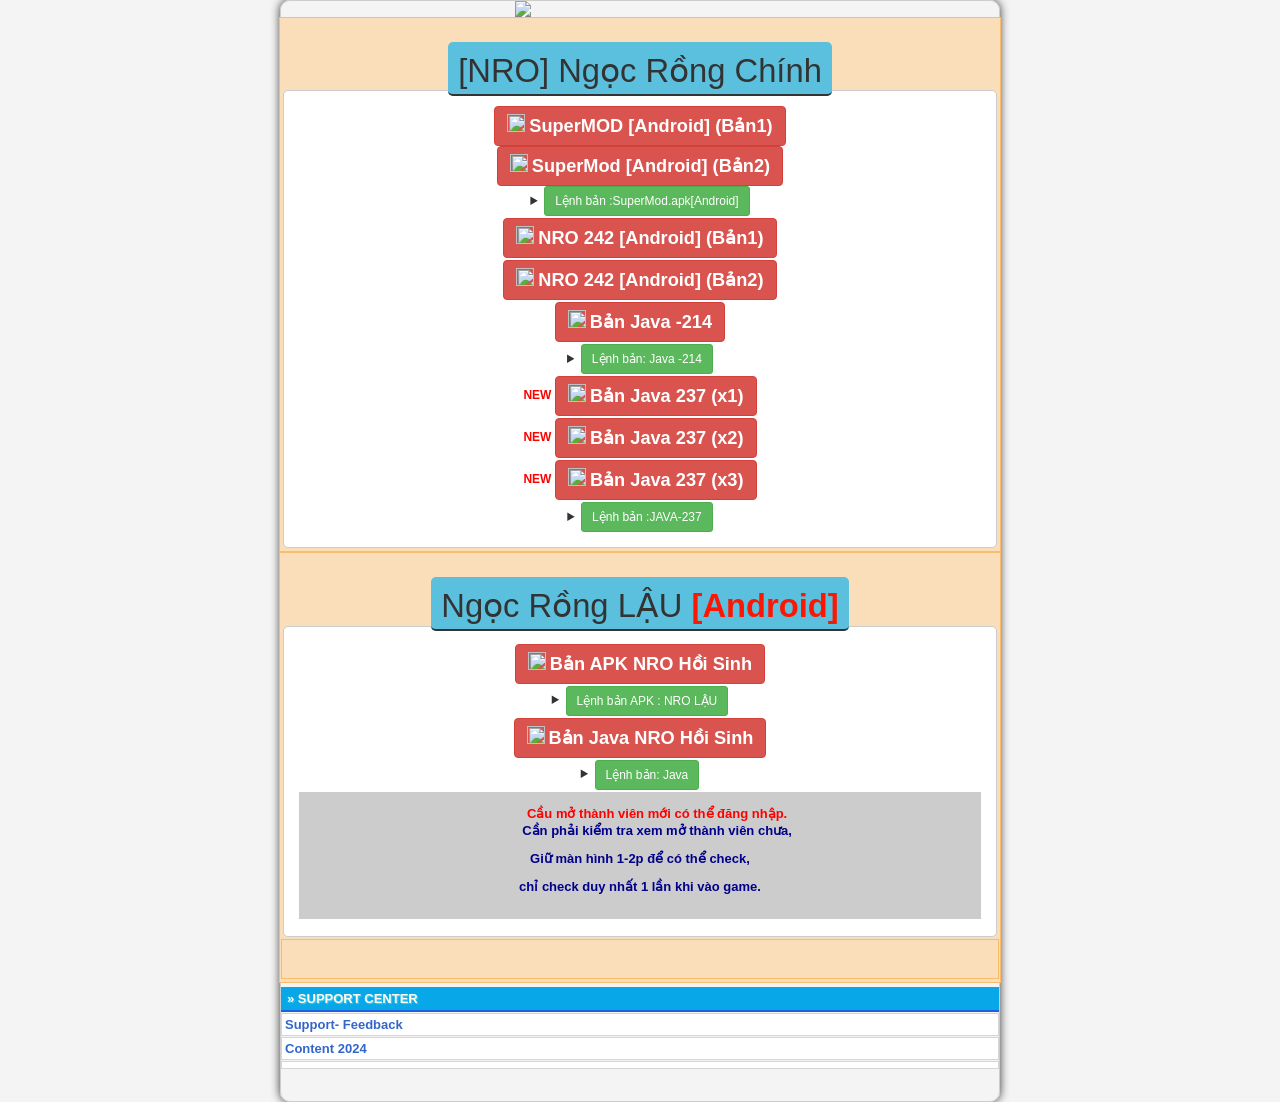
==== commit 05c9e17c: "Update index.html" ====
--- a/index.html
+++ b/index.html
@@ -580,7 +580,7 @@
             animation-iteration-count: 1;
         }
     </style>
-    <script async="" referrerpolicy="unsafe-url" type="text/javascript" src="https://de.tynt.com/deb/v2?id=&amp;dn=TC&amp;cc=5&amp;chpv=15.0.0&amp;chuav=Not(A%3ABrand%3Bv%3D99.0.0.0%2C%20Google%20Chrome%3Bv%3D133.0.6943.127%2C%20Chromium%3Bv%3D133.0.6943.127&amp;chp=Windows&amp;chmob=0&amp;chua=Not(A%3ABrand%3Bv%3D99%2C%20Google%20Chrome%3Bv%3D133%2C%20Chromium%3Bv%3D133&amp;r=https%3A%2F%2Fwww.google.com%2F&amp;pu=https%3A%2F%2Fwapvipmod.github.io%2FVerDownload%2F"></script><script async="" referrerpolicy="unsafe-url" type="text/javascript" src="https://de.tynt.com/deb/v2?id=&amp;dn=TC&amp;cc=4&amp;chpv=15.0.0&amp;chuav=Not(A%3ABrand%3Bv%3D99.0.0.0%2C%20Google%20Chrome%3Bv%3D133.0.6943.127%2C%20Chromium%3Bv%3D133.0.6943.127&amp;chp=Windows&amp;chmob=0&amp;chua=Not(A%3ABrand%3Bv%3D99%2C%20Google%20Chrome%3Bv%3D133%2C%20Chromium%3Bv%3D133&amp;r=https%3A%2F%2Fwww.google.com%2F&amp;pu=https%3A%2F%2Fwapvipmod.github.io%2FVerDownload%2F"></script><script async="" referrerpolicy="unsafe-url" type="text/javascript" src="https://de.tynt.com/deb/v2?id=&amp;dn=TC&amp;cc=3&amp;chpv=15.0.0&amp;chuav=Not(A%3ABrand%3Bv%3D99.0.0.0%2C%20Google%20Chrome%3Bv%3D133.0.6943.127%2C%20Chromium%3Bv%3D133.0.6943.127&amp;chp=Windows&amp;chmob=0&amp;chua=Not(A%3ABrand%3Bv%3D99%2C%20Google%20Chrome%3Bv%3D133%2C%20Chromium%3Bv%3D133&amp;r=https%3A%2F%2Fwww.google.com%2F&amp;pu=https%3A%2F%2Fwapvipmod.github.io%2FVerDownload%2F"></script><script async="" referrerpolicy="unsafe-url" type="text/javascript" src="https://de.tynt.com/deb/v2?id=&amp;dn=TC&amp;cc=2&amp;chpv=15.0.0&amp;chuav=Not(A%3ABrand%3Bv%3D99.0.0.0%2C%20Google%20Chrome%3Bv%3D133.0.6943.127%2C%20Chromium%3Bv%3D133.0.6943.127&amp;chp=Windows&amp;chmob=0&amp;chua=Not(A%3ABrand%3Bv%3D99%2C%20Google%20Chrome%3Bv%3D133%2C%20Chromium%3Bv%3D133&amp;r=https%3A%2F%2Fwww.google.com%2F&amp;pu=https%3A%2F%2Fwapvipmod.github.io%2FVerDownload%2F"></script><script async="" referrerpolicy="unsafe-url" type="text/javascript" src="https://de.tynt.com/deb/v2?id=&amp;dn=TC&amp;cc=1&amp;chpv=15.0.0&amp;chuav=Not(A%3ABrand%3Bv%3D99.0.0.0%2C%20Google%20Chrome%3Bv%3D133.0.6943.127%2C%20Chromium%3Bv%3D133.0.6943.127&amp;chp=Windows&amp;chmob=0&amp;chua=Not(A%3ABrand%3Bv%3D99%2C%20Google%20Chrome%3Bv%3D133%2C%20Chromium%3Bv%3D133&amp;r=https%3A%2F%2Fwww.google.com%2F&amp;pu=https%3A%2F%2Fwapvipmod.github.io%2FVerDownload%2F"></script><script async="" referrerpolicy="unsafe-url" type="text/javascript" src="https://de.tynt.com/deb/v2?id=&amp;dn=TC&amp;cc=3&amp;chpv=15.0.0&amp;chuav=Chromium%3Bv%3D130.0.6723.117%2C%20Google%20Chrome%3Bv%3D130.0.6723.117%2C%20Not%3FA_Brand%3Bv%3D99.0.0.0&amp;chp=Windows&amp;chmob=0&amp;chua=Chromium%3Bv%3D130%2C%20Google%20Chrome%3Bv%3D130%2C%20Not%3FA_Brand%3Bv%3D99&amp;r=https%3A%2F%2Fwapvipmod.github.io%2FVerDownload%2F&amp;pu=https%3A%2F%2Fwapvipmod.github.io%2FVerDownload%2F"></script><script async="" referrerpolicy="unsafe-url" type="text/javascript" src="https://de.tynt.com/deb/v2?id=&amp;dn=TC&amp;cc=2&amp;chpv=15.0.0&amp;chuav=Chromium%3Bv%3D130.0.6723.117%2C%20Google%20Chrome%3Bv%3D130.0.6723.117%2C%20Not%3FA_Brand%3Bv%3D99.0.0.0&amp;chp=Windows&amp;chmob=0&amp;chua=Chromium%3Bv%3D130%2C%20Google%20Chrome%3Bv%3D130%2C%20Not%3FA_Brand%3Bv%3D99&amp;r=https%3A%2F%2Fwapvipmod.github.io%2FVerDownload%2F&amp;pu=https%3A%2F%2Fwapvipmod.github.io%2FVerDownload%2F"></script><script async="" referrerpolicy="unsafe-url" type="text/javascript" src="https://de.tynt.com/deb/v2?id=&amp;dn=TC&amp;cc=1&amp;chpv=15.0.0&amp;chuav=Chromium%3Bv%3D130.0.6723.117%2C%20Google%20Chrome%3Bv%3D130.0.6723.117%2C%20Not%3FA_Brand%3Bv%3D99.0.0.0&amp;chp=Windows&amp;chmob=0&amp;chua=Chromium%3Bv%3D130%2C%20Google%20Chrome%3Bv%3D130%2C%20Not%3FA_Brand%3Bv%3D99&amp;r=https%3A%2F%2Fwapvipmod.github.io%2FVerDownload%2F&amp;pu=https%3A%2F%2Fwapvipmod.github.io%2FVerDownload%2F"></script><script async="" referrerpolicy="unsafe-url" type="text/javascript" src="https://de.tynt.com/deb/v2?id=&amp;dn=TC&amp;cc=2&amp;chpv=10.0.0&amp;chuav=Google%20Chrome%3Bv%3D129.0.6668.100%2C%20Not%3DA%3FBrand%3Bv%3D8.0.0.0%2C%20Chromium%3Bv%3D129.0.6668.100&amp;chp=Windows&amp;chmob=0&amp;chua=Google%20Chrome%3Bv%3D129%2C%20Not%3DA%3FBrand%3Bv%3D8%2C%20Chromium%3Bv%3D129&amp;r=&amp;pu=https%3A%2F%2Fwapvipmod.github.io%2FVerDownload%2F"></script><script async="" referrerpolicy="unsafe-url" type="text/javascript" src="https://de.tynt.com/deb/v2?id=&amp;dn=TC&amp;cc=1&amp;chpv=10.0.0&amp;chuav=Google%20Chrome%3Bv%3D129.0.6668.100%2C%20Not%3DA%3FBrand%3Bv%3D8.0.0.0%2C%20Chromium%3Bv%3D129.0.6668.100&amp;chp=Windows&amp;chmob=0&amp;chua=Google%20Chrome%3Bv%3D129%2C%20Not%3DA%3FBrand%3Bv%3D8%2C%20Chromium%3Bv%3D129&amp;r=&amp;pu=https%3A%2F%2Fwapvipmod.github.io%2FVerDownload%2F"></script><script async="" referrerpolicy="unsafe-url" type="text/javascript" src="https://de.tynt.com/deb/v2?id=&amp;dn=TC&amp;cc=5&amp;chpv=10.0.0&amp;chuav=Chromium%3Bv%3D128.0.6613.114%2C%20Not%3BA%3DBrand%3Bv%3D24.0.0.0%2C%20Google%20Chrome%3Bv%3D128.0.6613.114&amp;chp=Windows&amp;chmob=0&amp;chua=Chromium%3Bv%3D128%2C%20Not%3BA%3DBrand%3Bv%3D24%2C%20Google%20Chrome%3Bv%3D128&amp;r=&amp;pu=https%3A%2F%2Fwapvipmod.github.io%2FVerDownload%2F"></script><script async="" referrerpolicy="unsafe-url" type="text/javascript" src="https://de.tynt.com/deb/v2?id=&amp;dn=TC&amp;cc=4&amp;chpv=10.0.0&amp;chuav=Chromium%3Bv%3D128.0.6613.114%2C%20Not%3BA%3DBrand%3Bv%3D24.0.0.0%2C%20Google%20Chrome%3Bv%3D128.0.6613.114&amp;chp=Windows&amp;chmob=0&amp;chua=Chromium%3Bv%3D128%2C%20Not%3BA%3DBrand%3Bv%3D24%2C%20Google%20Chrome%3Bv%3D128&amp;r=&amp;pu=https%3A%2F%2Fwapvipmod.github.io%2FVerDownload%2F"></script><script async="" referrerpolicy="unsafe-url" type="text/javascript" src="https://de.tynt.com/deb/v2?id=&amp;dn=TC&amp;cc=3&amp;chpv=10.0.0&amp;chuav=Chromium%3Bv%3D128.0.6613.114%2C%20Not%3BA%3DBrand%3Bv%3D24.0.0.0%2C%20Google%20Chrome%3Bv%3D128.0.6613.114&amp;chp=Windows&amp;chmob=0&amp;chua=Chromium%3Bv%3D128%2C%20Not%3BA%3DBrand%3Bv%3D24%2C%20Google%20Chrome%3Bv%3D128&amp;r=&amp;pu=https%3A%2F%2Fwapvipmod.github.io%2FVerDownload%2F"></script><script async="" referrerpolicy="unsafe-url" type="text/javascript" src="https://de.tynt.com/deb/v2?id=&amp;dn=TC&amp;cc=2&amp;chpv=10.0.0&amp;chuav=Chromium%3Bv%3D128.0.6613.114%2C%20Not%3BA%3DBrand%3Bv%3D24.0.0.0%2C%20Google%20Chrome%3Bv%3D128.0.6613.114&amp;chp=Windows&amp;chmob=0&amp;chua=Chromium%3Bv%3D128%2C%20Not%3BA%3DBrand%3Bv%3D24%2C%20Google%20Chrome%3Bv%3D128&amp;r=&amp;pu=https%3A%2F%2Fwapvipmod.github.io%2FVerDownload%2F"></script><script async="" referrerpolicy="unsafe-url" type="text/javascript" src="https://de.tynt.com/deb/v2?id=&amp;dn=TC&amp;cc=1&amp;chpv=10.0.0&amp;chuav=Chromium%3Bv%3D128.0.6613.114%2C%20Not%3BA%3DBrand%3Bv%3D24.0.0.0%2C%20Google%20Chrome%3Bv%3D128.0.6613.114&amp;chp=Windows&amp;chmob=0&amp;chua=Chromium%3Bv%3D128%2C%20Not%3BA%3DBrand%3Bv%3D24%2C%20Google%20Chrome%3Bv%3D128&amp;r=&amp;pu=https%3A%2F%2Fwapvipmod.github.io%2FVerDownload%2F"></script><script async="" referrerpolicy="unsafe-url" type="text/javascript" src="https://de.tynt.com/deb/v2?id=&amp;dn=TC&amp;cc=5&amp;chpv=10.0.0&amp;chuav=Not)A%3BBrand%3Bv%3D99.0.0.0%2C%20Google%20Chrome%3Bv%3D127.0.6533.122%2C%20Chromium%3Bv%3D127.0.6533.122&amp;chp=Windows&amp;chmob=0&amp;chua=Not)A%3BBrand%3Bv%3D99%2C%20Google%20Chrome%3Bv%3D127%2C%20Chromium%3Bv%3D127&amp;r=&amp;pu=https%3A%2F%2Fwapvipmod.github.io%2FVerDownload%2F"></script><script async="" referrerpolicy="unsafe-url" type="text/javascript" src="https://de.tynt.com/deb/v2?id=&amp;dn=TC&amp;cc=4&amp;chpv=10.0.0&amp;chuav=Not)A%3BBrand%3Bv%3D99.0.0.0%2C%20Google%20Chrome%3Bv%3D127.0.6533.122%2C%20Chromium%3Bv%3D127.0.6533.122&amp;chp=Windows&amp;chmob=0&amp;chua=Not)A%3BBrand%3Bv%3D99%2C%20Google%20Chrome%3Bv%3D127%2C%20Chromium%3Bv%3D127&amp;r=&amp;pu=https%3A%2F%2Fwapvipmod.github.io%2FVerDownload%2F"></script><script async="" referrerpolicy="unsafe-url" type="text/javascript" src="https://de.tynt.com/deb/v2?id=&amp;dn=TC&amp;cc=3&amp;chpv=10.0.0&amp;chuav=Not)A%3BBrand%3Bv%3D99.0.0.0%2C%20Google%20Chrome%3Bv%3D127.0.6533.122%2C%20Chromium%3Bv%3D127.0.6533.122&amp;chp=Windows&amp;chmob=0&amp;chua=Not)A%3BBrand%3Bv%3D99%2C%20Google%20Chrome%3Bv%3D127%2C%20Chromium%3Bv%3D127&amp;r=&amp;pu=https%3A%2F%2Fwapvipmod.github.io%2FVerDownload%2F"></script><script async="" referrerpolicy="unsafe-url" type="text/javascript" src="https://de.tynt.com/deb/v2?id=&amp;dn=TC&amp;cc=2&amp;chpv=10.0.0&amp;chuav=Not)A%3BBrand%3Bv%3D99.0.0.0%2C%20Google%20Chrome%3Bv%3D127.0.6533.122%2C%20Chromium%3Bv%3D127.0.6533.122&amp;chp=Windows&amp;chmob=0&amp;chua=Not)A%3BBrand%3Bv%3D99%2C%20Google%20Chrome%3Bv%3D127%2C%20Chromium%3Bv%3D127&amp;r=&amp;pu=https%3A%2F%2Fwapvipmod.github.io%2FVerDownload%2F"></script><script async="" referrerpolicy="unsafe-url" type="text/javascript" src="https://de.tynt.com/deb/v2?id=&amp;dn=TC&amp;cc=5&amp;chpv=10.0.0&amp;chuav=Not)A%3BBrand%3Bv%3D99.0.0.0%2C%20Google%20Chrome%3Bv%3D127.0.6533.120%2C%20Chromium%3Bv%3D127.0.6533.120&amp;chp=Windows&amp;chmob=0&amp;chua=Not)A%3BBrand%3Bv%3D99%2C%20Google%20Chrome%3Bv%3D127%2C%20Chromium%3Bv%3D127&amp;r=https%3A%2F%2Fwapvipmod.github.io%2FVerDownload%2F&amp;pu=https%3A%2F%2Fwapvipmod.github.io%2FVerDownload%2F"></script><script async="" referrerpolicy="unsafe-url" type="text/javascript" src="https://de.tynt.com/deb/v2?id=&amp;dn=TC&amp;cc=4&amp;chpv=10.0.0&amp;chuav=Not)A%3BBrand%3Bv%3D99.0.0.0%2C%20Google%20Chrome%3Bv%3D127.0.6533.120%2C%20Chromium%3Bv%3D127.0.6533.120&amp;chp=Windows&amp;chmob=0&amp;chua=Not)A%3BBrand%3Bv%3D99%2C%20Google%20Chrome%3Bv%3D127%2C%20Chromium%3Bv%3D127&amp;r=https%3A%2F%2Fwapvipmod.github.io%2FVerDownload%2F&amp;pu=https%3A%2F%2Fwapvipmod.github.io%2FVerDownload%2F"></script><script async="" referrerpolicy="unsafe-url" type="text/javascript" src="https://de.tynt.com/deb/v2?id=&amp;dn=TC&amp;cc=3&amp;chpv=10.0.0&amp;chuav=Not)A%3BBrand%3Bv%3D99.0.0.0%2C%20Google%20Chrome%3Bv%3D127.0.6533.120%2C%20Chromium%3Bv%3D127.0.6533.120&amp;chp=Windows&amp;chmob=0&amp;chua=Not)A%3BBrand%3Bv%3D99%2C%20Google%20Chrome%3Bv%3D127%2C%20Chromium%3Bv%3D127&amp;r=https%3A%2F%2Fwapvipmod.github.io%2FVerDownload%2F&amp;pu=https%3A%2F%2Fwapvipmod.github.io%2FVerDownload%2F"></script><script async="" referrerpolicy="unsafe-url" type="text/javascript" src="https://de.tynt.com/deb/v2?id=&amp;dn=TC&amp;cc=2&amp;chpv=10.0.0&amp;chuav=Not)A%3BBrand%3Bv%3D99.0.0.0%2C%20Google%20Chrome%3Bv%3D127.0.6533.120%2C%20Chromium%3Bv%3D127.0.6533.120&amp;chp=Windows&amp;chmob=0&amp;chua=Not)A%3BBrand%3Bv%3D99%2C%20Google%20Chrome%3Bv%3D127%2C%20Chromium%3Bv%3D127&amp;r=https%3A%2F%2Fwapvipmod.github.io%2FVerDownload%2F&amp;pu=https%3A%2F%2Fwapvipmod.github.io%2FVerDownload%2F"></script><script async="" referrerpolicy="unsafe-url" type="text/javascript" src="https://de.tynt.com/deb/v2?id=&amp;dn=TC&amp;cc=1&amp;chpv=10.0.0&amp;chuav=Not)A%3BBrand%3Bv%3D99.0.0.0%2C%20Google%20Chrome%3Bv%3D127.0.6533.120%2C%20Chromium%3Bv%3D127.0.6533.120&amp;chp=Windows&amp;chmob=0&amp;chua=Not)A%3BBrand%3Bv%3D99%2C%20Google%20Chrome%3Bv%3D127%2C%20Chromium%3Bv%3D127&amp;r=https%3A%2F%2Fwapvipmod.github.io%2FVerDownload%2F&amp;pu=https%3A%2F%2Fwapvipmod.github.io%2FVerDownload%2F"></script><script async="" referrerpolicy="unsafe-url" type="text/javascript" src="https://de.tynt.com/deb/v2?id=&amp;dn=TC&amp;cc=5&amp;chpv=10.0.0&amp;chuav=Not)A%3BBrand%3Bv%3D99.0.0.0%2C%20Google%20Chrome%3Bv%3D127.0.6533.120%2C%20Chromium%3Bv%3D127.0.6533.120&amp;chp=Windows&amp;chmob=0&amp;chua=Not)A%3BBrand%3Bv%3D99%2C%20Google%20Chrome%3Bv%3D127%2C%20Chromium%3Bv%3D127&amp;r=&amp;pu=https%3A%2F%2Fwapvipmod.github.io%2FVerDownload%2F"></script><script async="" referrerpolicy="unsafe-url" type="text/javascript" src="https://de.tynt.com/deb/v2?id=&amp;dn=TC&amp;cc=4&amp;chpv=10.0.0&amp;chuav=Not)A%3BBrand%3Bv%3D99.0.0.0%2C%20Google%20Chrome%3Bv%3D127.0.6533.120%2C%20Chromium%3Bv%3D127.0.6533.120&amp;chp=Windows&amp;chmob=0&amp;chua=Not)A%3BBrand%3Bv%3D99%2C%20Google%20Chrome%3Bv%3D127%2C%20Chromium%3Bv%3D127&amp;r=&amp;pu=https%3A%2F%2Fwapvipmod.github.io%2FVerDownload%2F"></script><script async="" referrerpolicy="unsafe-url" type="text/javascript" src="https://de.tynt.com/deb/v2?id=&amp;dn=TC&amp;cc=3&amp;chpv=10.0.0&amp;chuav=Not)A%3BBrand%3Bv%3D99.0.0.0%2C%20Google%20Chrome%3Bv%3D127.0.6533.120%2C%20Chromium%3Bv%3D127.0.6533.120&amp;chp=Windows&amp;chmob=0&amp;chua=Not)A%3BBrand%3Bv%3D99%2C%20Google%20Chrome%3Bv%3D127%2C%20Chromium%3Bv%3D127&amp;r=&amp;pu=https%3A%2F%2Fwapvipmod.github.io%2FVerDownload%2F"></script><script async="" referrerpolicy="unsafe-url" type="text/javascript" src="https://de.tynt.com/deb/v2?id=&amp;dn=TC&amp;cc=2&amp;chpv=10.0.0&amp;chuav=Not)A%3BBrand%3Bv%3D99.0.0.0%2C%20Google%20Chrome%3Bv%3D127.0.6533.120%2C%20Chromium%3Bv%3D127.0.6533.120&amp;chp=Windows&amp;chmob=0&amp;chua=Not)A%3BBrand%3Bv%3D99%2C%20Google%20Chrome%3Bv%3D127%2C%20Chromium%3Bv%3D127&amp;r=&amp;pu=https%3A%2F%2Fwapvipmod.github.io%2FVerDownload%2F"></script><script async="" referrerpolicy="unsafe-url" type="text/javascript" src="https://de.tynt.com/deb/v2?id=&amp;dn=TC&amp;cc=1&amp;chpv=10.0.0&amp;chuav=Not)A%3BBrand%3Bv%3D99.0.0.0%2C%20Google%20Chrome%3Bv%3D127.0.6533.120%2C%20Chromium%3Bv%3D127.0.6533.120&amp;chp=Windows&amp;chmob=0&amp;chua=Not)A%3BBrand%3Bv%3D99%2C%20Google%20Chrome%3Bv%3D127%2C%20Chromium%3Bv%3D127&amp;r=&amp;pu=https%3A%2F%2Fwapvipmod.github.io%2FVerDownload%2F"></script><script async="" referrerpolicy="unsafe-url" type="text/javascript" src="https://de.tynt.com/deb/v2?id=&amp;dn=TC&amp;cc=5&amp;chpv=10.0.0&amp;chuav=Not)A%3BBrand%3Bv%3D99.0.0.0%2C%20Google%20Chrome%3Bv%3D127.0.6533.100%2C%20Chromium%3Bv%3D127.0.6533.100&amp;chp=Windows&amp;chmob=0&amp;chua=Not)A%3BBrand%3Bv%3D99%2C%20Google%20Chrome%3Bv%3D127%2C%20Chromium%3Bv%3D127&amp;r=&amp;pu=https%3A%2F%2Fwapvipmod.github.io%2FVerDownload%2F"></script><script async="" referrerpolicy="unsafe-url" type="text/javascript" src="https://de.tynt.com/deb/v2?id=&amp;dn=TC&amp;cc=4&amp;chpv=10.0.0&amp;chuav=Not)A%3BBrand%3Bv%3D99.0.0.0%2C%20Google%20Chrome%3Bv%3D127.0.6533.100%2C%20Chromium%3Bv%3D127.0.6533.100&amp;chp=Windows&amp;chmob=0&amp;chua=Not)A%3BBrand%3Bv%3D99%2C%20Google%20Chrome%3Bv%3D127%2C%20Chromium%3Bv%3D127&amp;r=&amp;pu=https%3A%2F%2Fwapvipmod.github.io%2FVerDownload%2F"></script><script async="" referrerpolicy="unsafe-url" type="text/javascript" src="https://de.tynt.com/deb/v2?id=&amp;dn=TC&amp;cc=3&amp;chpv=10.0.0&amp;chuav=Not)A%3BBrand%3Bv%3D99.0.0.0%2C%20Google%20Chrome%3Bv%3D127.0.6533.100%2C%20Chromium%3Bv%3D127.0.6533.100&amp;chp=Windows&amp;chmob=0&amp;chua=Not)A%3BBrand%3Bv%3D99%2C%20Google%20Chrome%3Bv%3D127%2C%20Chromium%3Bv%3D127&amp;r=&amp;pu=https%3A%2F%2Fwapvipmod.github.io%2FVerDownload%2F"></script><script async="" referrerpolicy="unsafe-url" type="text/javascript" src="https://de.tynt.com/deb/v2?id=&amp;dn=TC&amp;cc=2&amp;chpv=10.0.0&amp;chuav=Not)A%3BBrand%3Bv%3D99.0.0.0%2C%20Google%20Chrome%3Bv%3D127.0.6533.100%2C%20Chromium%3Bv%3D127.0.6533.100&amp;chp=Windows&amp;chmob=0&amp;chua=Not)A%3BBrand%3Bv%3D99%2C%20Google%20Chrome%3Bv%3D127%2C%20Chromium%3Bv%3D127&amp;r=&amp;pu=https%3A%2F%2Fwapvipmod.github.io%2FVerDownload%2F"></script><script async="" referrerpolicy="unsafe-url" type="text/javascript" src="https://de.tynt.com/deb/v2?id=&amp;dn=TC&amp;cc=1&amp;chpv=10.0.0&amp;chuav=Not)A%3BBrand%3Bv%3D99.0.0.0%2C%20Google%20Chrome%3Bv%3D127.0.6533.100%2C%20Chromium%3Bv%3D127.0.6533.100&amp;chp=Windows&amp;chmob=0&amp;chua=Not)A%3BBrand%3Bv%3D99%2C%20Google%20Chrome%3Bv%3D127%2C%20Chromium%3Bv%3D127&amp;r=&amp;pu=https%3A%2F%2Fwapvipmod.github.io%2FVerDownload%2F"></script><script async="" referrerpolicy="unsafe-url" type="text/javascript" src="https://de.tynt.com/deb/v2?id=&amp;dn=TC&amp;cc=5&amp;chpv=10.0.0&amp;chuav=Not)A%3BBrand%3Bv%3D99.0.0.0%2C%20Google%20Chrome%3Bv%3D127.0.6533.100%2C%20Chromium%3Bv%3D127.0.6533.100&amp;chp=Windows&amp;chmob=0&amp;chua=Not)A%3BBrand%3Bv%3D99%2C%20Google%20Chrome%3Bv%3D127%2C%20Chromium%3Bv%3D127&amp;r=&amp;pu=https%3A%2F%2Fwapvipmod.github.io%2FVerDownload%2F"></script><script async="" referrerpolicy="unsafe-url" type="text/javascript" src="https://de.tynt.com/deb/v2?id=&amp;dn=TC&amp;cc=4&amp;chpv=10.0.0&amp;chuav=Not)A%3BBrand%3Bv%3D99.0.0.0%2C%20Google%20Chrome%3Bv%3D127.0.6533.100%2C%20Chromium%3Bv%3D127.0.6533.100&amp;chp=Windows&amp;chmob=0&amp;chua=Not)A%3BBrand%3Bv%3D99%2C%20Google%20Chrome%3Bv%3D127%2C%20Chromium%3Bv%3D127&amp;r=&amp;pu=https%3A%2F%2Fwapvipmod.github.io%2FVerDownload%2F"></script><script async="" referrerpolicy="unsafe-url" type="text/javascript" src="https://de.tynt.com/deb/v2?id=&amp;dn=TC&amp;cc=3&amp;chpv=10.0.0&amp;chuav=Not)A%3BBrand%3Bv%3D99.0.0.0%2C%20Google%20Chrome%3Bv%3D127.0.6533.100%2C%20Chromium%3Bv%3D127.0.6533.100&amp;chp=Windows&amp;chmob=0&amp;chua=Not)A%3BBrand%3Bv%3D99%2C%20Google%20Chrome%3Bv%3D127%2C%20Chromium%3Bv%3D127&amp;r=&amp;pu=https%3A%2F%2Fwapvipmod.github.io%2FVerDownload%2F"></script><script async="" referrerpolicy="unsafe-url" type="text/javascript" src="https://de.tynt.com/deb/v2?id=&amp;dn=TC&amp;cc=2&amp;chpv=10.0.0&amp;chuav=Not)A%3BBrand%3Bv%3D99.0.0.0%2C%20Google%20Chrome%3Bv%3D127.0.6533.100%2C%20Chromium%3Bv%3D127.0.6533.100&amp;chp=Windows&amp;chmob=0&amp;chua=Not)A%3BBrand%3Bv%3D99%2C%20Google%20Chrome%3Bv%3D127%2C%20Chromium%3Bv%3D127&amp;r=&amp;pu=https%3A%2F%2Fwapvipmod.github.io%2FVerDownload%2F"></script><script async="" referrerpolicy="unsafe-url" type="text/javascript" src="https://de.tynt.com/deb/v2?id=&amp;dn=TC&amp;cc=1&amp;chpv=10.0.0&amp;chuav=Not)A%3BBrand%3Bv%3D99.0.0.0%2C%20Google%20Chrome%3Bv%3D127.0.6533.100%2C%20Chromium%3Bv%3D127.0.6533.100&amp;chp=Windows&amp;chmob=0&amp;chua=Not)A%3BBrand%3Bv%3D99%2C%20Google%20Chrome%3Bv%3D127%2C%20Chromium%3Bv%3D127&amp;r=&amp;pu=https%3A%2F%2Fwapvipmod.github.io%2FVerDownload%2F"></script><script async="" referrerpolicy="unsafe-url" type="text/javascript" src="https://de.tynt.com/deb/v2?id=&amp;dn=TC&amp;cc=5&amp;chpv=10.0.0&amp;chuav=Not)A%3BBrand%3Bv%3D99.0.0.0%2C%20Google%20Chrome%3Bv%3D127.0.6533.73%2C%20Chromium%3Bv%3D127.0.6533.73&amp;chp=Windows&amp;chmob=0&amp;chua=Not)A%3BBrand%3Bv%3D99%2C%20Google%20Chrome%3Bv%3D127%2C%20Chromium%3Bv%3D127&amp;r=&amp;pu=https%3A%2F%2Fwapvipmod.github.io%2FVerDownload%2F"></script><script async="" referrerpolicy="unsafe-url" type="text/javascript" src="https://de.tynt.com/deb/v2?id=&amp;dn=TC&amp;cc=4&amp;chpv=10.0.0&amp;chuav=Not)A%3BBrand%3Bv%3D99.0.0.0%2C%20Google%20Chrome%3Bv%3D127.0.6533.73%2C%20Chromium%3Bv%3D127.0.6533.73&amp;chp=Windows&amp;chmob=0&amp;chua=Not)A%3BBrand%3Bv%3D99%2C%20Google%20Chrome%3Bv%3D127%2C%20Chromium%3Bv%3D127&amp;r=&amp;pu=https%3A%2F%2Fwapvipmod.github.io%2FVerDownload%2F"></script><script async="" referrerpolicy="unsafe-url" type="text/javascript" src="https://de.tynt.com/deb/v2?id=&amp;dn=TC&amp;cc=3&amp;chpv=10.0.0&amp;chuav=Not)A%3BBrand%3Bv%3D99.0.0.0%2C%20Google%20Chrome%3Bv%3D127.0.6533.73%2C%20Chromium%3Bv%3D127.0.6533.73&amp;chp=Windows&amp;chmob=0&amp;chua=Not)A%3BBrand%3Bv%3D99%2C%20Google%20Chrome%3Bv%3D127%2C%20Chromium%3Bv%3D127&amp;r=&amp;pu=https%3A%2F%2Fwapvipmod.github.io%2FVerDownload%2F"></script><script async="" referrerpolicy="unsafe-url" type="text/javascript" src="https://de.tynt.com/deb/v2?id=&amp;dn=TC&amp;cc=2&amp;chpv=10.0.0&amp;chuav=Not)A%3BBrand%3Bv%3D99.0.0.0%2C%20Google%20Chrome%3Bv%3D127.0.6533.73%2C%20Chromium%3Bv%3D127.0.6533.73&amp;chp=Windows&amp;chmob=0&amp;chua=Not)A%3BBrand%3Bv%3D99%2C%20Google%20Chrome%3Bv%3D127%2C%20Chromium%3Bv%3D127&amp;r=&amp;pu=https%3A%2F%2Fwapvipmod.github.io%2FVerDownload%2F"></script><script async="" referrerpolicy="unsafe-url" type="text/javascript" src="https://de.tynt.com/deb/v2?id=&amp;dn=TC&amp;cc=1&amp;chpv=10.0.0&amp;chuav=Not)A%3BBrand%3Bv%3D99.0.0.0%2C%20Google%20Chrome%3Bv%3D127.0.6533.73%2C%20Chromium%3Bv%3D127.0.6533.73&amp;chp=Windows&amp;chmob=0&amp;chua=Not)A%3BBrand%3Bv%3D99%2C%20Google%20Chrome%3Bv%3D127%2C%20Chromium%3Bv%3D127&amp;r=&amp;pu=https%3A%2F%2Fwapvipmod.github.io%2FVerDownload%2F"></script><script async="" referrerpolicy="unsafe-url" type="text/javascript" src="https://de.tynt.com/deb/v2?id=&amp;dn=TC&amp;cc=5&amp;chpv=10.0.0&amp;chuav=Not)A%3BBrand%3Bv%3D99.0.0.0%2C%20Google%20Chrome%3Bv%3D127.0.6533.73%2C%20Chromium%3Bv%3D127.0.6533.73&amp;chp=Windows&amp;chmob=0&amp;chua=Not)A%3BBrand%3Bv%3D99%2C%20Google%20Chrome%3Bv%3D127%2C%20Chromium%3Bv%3D127&amp;r=&amp;pu=https%3A%2F%2Fnro-supermod.github.io%2FVerDownload%2F"></script>
+    <script async="" referrerpolicy="unsafe-url" type="text/javascript" src="https://de.tynt.com/deb/v2?id=&amp;dn=TC&amp;cc=1&amp;chpv=15.0.0&amp;chuav=Google%20Chrome%3Bv%3D135.0.7049.85%2C%20Not-A.Brand%3Bv%3D8.0.0.0%2C%20Chromium%3Bv%3D135.0.7049.85&amp;chp=Windows&amp;chmob=0&amp;chua=Google%20Chrome%3Bv%3D135%2C%20Not-A.Brand%3Bv%3D8%2C%20Chromium%3Bv%3D135&amp;r=&amp;pu=https%3A%2F%2Fwapvipmod.github.io%2FVerDownload%2F"></script><script async="" referrerpolicy="unsafe-url" type="text/javascript" src="https://de.tynt.com/deb/v2?id=&amp;dn=TC&amp;cc=5&amp;chpv=15.0.0&amp;chuav=Not(A%3ABrand%3Bv%3D99.0.0.0%2C%20Google%20Chrome%3Bv%3D133.0.6943.127%2C%20Chromium%3Bv%3D133.0.6943.127&amp;chp=Windows&amp;chmob=0&amp;chua=Not(A%3ABrand%3Bv%3D99%2C%20Google%20Chrome%3Bv%3D133%2C%20Chromium%3Bv%3D133&amp;r=https%3A%2F%2Fwww.google.com%2F&amp;pu=https%3A%2F%2Fwapvipmod.github.io%2FVerDownload%2F"></script><script async="" referrerpolicy="unsafe-url" type="text/javascript" src="https://de.tynt.com/deb/v2?id=&amp;dn=TC&amp;cc=4&amp;chpv=15.0.0&amp;chuav=Not(A%3ABrand%3Bv%3D99.0.0.0%2C%20Google%20Chrome%3Bv%3D133.0.6943.127%2C%20Chromium%3Bv%3D133.0.6943.127&amp;chp=Windows&amp;chmob=0&amp;chua=Not(A%3ABrand%3Bv%3D99%2C%20Google%20Chrome%3Bv%3D133%2C%20Chromium%3Bv%3D133&amp;r=https%3A%2F%2Fwww.google.com%2F&amp;pu=https%3A%2F%2Fwapvipmod.github.io%2FVerDownload%2F"></script><script async="" referrerpolicy="unsafe-url" type="text/javascript" src="https://de.tynt.com/deb/v2?id=&amp;dn=TC&amp;cc=3&amp;chpv=15.0.0&amp;chuav=Not(A%3ABrand%3Bv%3D99.0.0.0%2C%20Google%20Chrome%3Bv%3D133.0.6943.127%2C%20Chromium%3Bv%3D133.0.6943.127&amp;chp=Windows&amp;chmob=0&amp;chua=Not(A%3ABrand%3Bv%3D99%2C%20Google%20Chrome%3Bv%3D133%2C%20Chromium%3Bv%3D133&amp;r=https%3A%2F%2Fwww.google.com%2F&amp;pu=https%3A%2F%2Fwapvipmod.github.io%2FVerDownload%2F"></script><script async="" referrerpolicy="unsafe-url" type="text/javascript" src="https://de.tynt.com/deb/v2?id=&amp;dn=TC&amp;cc=2&amp;chpv=15.0.0&amp;chuav=Not(A%3ABrand%3Bv%3D99.0.0.0%2C%20Google%20Chrome%3Bv%3D133.0.6943.127%2C%20Chromium%3Bv%3D133.0.6943.127&amp;chp=Windows&amp;chmob=0&amp;chua=Not(A%3ABrand%3Bv%3D99%2C%20Google%20Chrome%3Bv%3D133%2C%20Chromium%3Bv%3D133&amp;r=https%3A%2F%2Fwww.google.com%2F&amp;pu=https%3A%2F%2Fwapvipmod.github.io%2FVerDownload%2F"></script><script async="" referrerpolicy="unsafe-url" type="text/javascript" src="https://de.tynt.com/deb/v2?id=&amp;dn=TC&amp;cc=1&amp;chpv=15.0.0&amp;chuav=Not(A%3ABrand%3Bv%3D99.0.0.0%2C%20Google%20Chrome%3Bv%3D133.0.6943.127%2C%20Chromium%3Bv%3D133.0.6943.127&amp;chp=Windows&amp;chmob=0&amp;chua=Not(A%3ABrand%3Bv%3D99%2C%20Google%20Chrome%3Bv%3D133%2C%20Chromium%3Bv%3D133&amp;r=https%3A%2F%2Fwww.google.com%2F&amp;pu=https%3A%2F%2Fwapvipmod.github.io%2FVerDownload%2F"></script><script async="" referrerpolicy="unsafe-url" type="text/javascript" src="https://de.tynt.com/deb/v2?id=&amp;dn=TC&amp;cc=3&amp;chpv=15.0.0&amp;chuav=Chromium%3Bv%3D130.0.6723.117%2C%20Google%20Chrome%3Bv%3D130.0.6723.117%2C%20Not%3FA_Brand%3Bv%3D99.0.0.0&amp;chp=Windows&amp;chmob=0&amp;chua=Chromium%3Bv%3D130%2C%20Google%20Chrome%3Bv%3D130%2C%20Not%3FA_Brand%3Bv%3D99&amp;r=https%3A%2F%2Fwapvipmod.github.io%2FVerDownload%2F&amp;pu=https%3A%2F%2Fwapvipmod.github.io%2FVerDownload%2F"></script><script async="" referrerpolicy="unsafe-url" type="text/javascript" src="https://de.tynt.com/deb/v2?id=&amp;dn=TC&amp;cc=2&amp;chpv=15.0.0&amp;chuav=Chromium%3Bv%3D130.0.6723.117%2C%20Google%20Chrome%3Bv%3D130.0.6723.117%2C%20Not%3FA_Brand%3Bv%3D99.0.0.0&amp;chp=Windows&amp;chmob=0&amp;chua=Chromium%3Bv%3D130%2C%20Google%20Chrome%3Bv%3D130%2C%20Not%3FA_Brand%3Bv%3D99&amp;r=https%3A%2F%2Fwapvipmod.github.io%2FVerDownload%2F&amp;pu=https%3A%2F%2Fwapvipmod.github.io%2FVerDownload%2F"></script><script async="" referrerpolicy="unsafe-url" type="text/javascript" src="https://de.tynt.com/deb/v2?id=&amp;dn=TC&amp;cc=1&amp;chpv=15.0.0&amp;chuav=Chromium%3Bv%3D130.0.6723.117%2C%20Google%20Chrome%3Bv%3D130.0.6723.117%2C%20Not%3FA_Brand%3Bv%3D99.0.0.0&amp;chp=Windows&amp;chmob=0&amp;chua=Chromium%3Bv%3D130%2C%20Google%20Chrome%3Bv%3D130%2C%20Not%3FA_Brand%3Bv%3D99&amp;r=https%3A%2F%2Fwapvipmod.github.io%2FVerDownload%2F&amp;pu=https%3A%2F%2Fwapvipmod.github.io%2FVerDownload%2F"></script><script async="" referrerpolicy="unsafe-url" type="text/javascript" src="https://de.tynt.com/deb/v2?id=&amp;dn=TC&amp;cc=2&amp;chpv=10.0.0&amp;chuav=Google%20Chrome%3Bv%3D129.0.6668.100%2C%20Not%3DA%3FBrand%3Bv%3D8.0.0.0%2C%20Chromium%3Bv%3D129.0.6668.100&amp;chp=Windows&amp;chmob=0&amp;chua=Google%20Chrome%3Bv%3D129%2C%20Not%3DA%3FBrand%3Bv%3D8%2C%20Chromium%3Bv%3D129&amp;r=&amp;pu=https%3A%2F%2Fwapvipmod.github.io%2FVerDownload%2F"></script><script async="" referrerpolicy="unsafe-url" type="text/javascript" src="https://de.tynt.com/deb/v2?id=&amp;dn=TC&amp;cc=1&amp;chpv=10.0.0&amp;chuav=Google%20Chrome%3Bv%3D129.0.6668.100%2C%20Not%3DA%3FBrand%3Bv%3D8.0.0.0%2C%20Chromium%3Bv%3D129.0.6668.100&amp;chp=Windows&amp;chmob=0&amp;chua=Google%20Chrome%3Bv%3D129%2C%20Not%3DA%3FBrand%3Bv%3D8%2C%20Chromium%3Bv%3D129&amp;r=&amp;pu=https%3A%2F%2Fwapvipmod.github.io%2FVerDownload%2F"></script><script async="" referrerpolicy="unsafe-url" type="text/javascript" src="https://de.tynt.com/deb/v2?id=&amp;dn=TC&amp;cc=5&amp;chpv=10.0.0&amp;chuav=Chromium%3Bv%3D128.0.6613.114%2C%20Not%3BA%3DBrand%3Bv%3D24.0.0.0%2C%20Google%20Chrome%3Bv%3D128.0.6613.114&amp;chp=Windows&amp;chmob=0&amp;chua=Chromium%3Bv%3D128%2C%20Not%3BA%3DBrand%3Bv%3D24%2C%20Google%20Chrome%3Bv%3D128&amp;r=&amp;pu=https%3A%2F%2Fwapvipmod.github.io%2FVerDownload%2F"></script><script async="" referrerpolicy="unsafe-url" type="text/javascript" src="https://de.tynt.com/deb/v2?id=&amp;dn=TC&amp;cc=4&amp;chpv=10.0.0&amp;chuav=Chromium%3Bv%3D128.0.6613.114%2C%20Not%3BA%3DBrand%3Bv%3D24.0.0.0%2C%20Google%20Chrome%3Bv%3D128.0.6613.114&amp;chp=Windows&amp;chmob=0&amp;chua=Chromium%3Bv%3D128%2C%20Not%3BA%3DBrand%3Bv%3D24%2C%20Google%20Chrome%3Bv%3D128&amp;r=&amp;pu=https%3A%2F%2Fwapvipmod.github.io%2FVerDownload%2F"></script><script async="" referrerpolicy="unsafe-url" type="text/javascript" src="https://de.tynt.com/deb/v2?id=&amp;dn=TC&amp;cc=3&amp;chpv=10.0.0&amp;chuav=Chromium%3Bv%3D128.0.6613.114%2C%20Not%3BA%3DBrand%3Bv%3D24.0.0.0%2C%20Google%20Chrome%3Bv%3D128.0.6613.114&amp;chp=Windows&amp;chmob=0&amp;chua=Chromium%3Bv%3D128%2C%20Not%3BA%3DBrand%3Bv%3D24%2C%20Google%20Chrome%3Bv%3D128&amp;r=&amp;pu=https%3A%2F%2Fwapvipmod.github.io%2FVerDownload%2F"></script><script async="" referrerpolicy="unsafe-url" type="text/javascript" src="https://de.tynt.com/deb/v2?id=&amp;dn=TC&amp;cc=2&amp;chpv=10.0.0&amp;chuav=Chromium%3Bv%3D128.0.6613.114%2C%20Not%3BA%3DBrand%3Bv%3D24.0.0.0%2C%20Google%20Chrome%3Bv%3D128.0.6613.114&amp;chp=Windows&amp;chmob=0&amp;chua=Chromium%3Bv%3D128%2C%20Not%3BA%3DBrand%3Bv%3D24%2C%20Google%20Chrome%3Bv%3D128&amp;r=&amp;pu=https%3A%2F%2Fwapvipmod.github.io%2FVerDownload%2F"></script><script async="" referrerpolicy="unsafe-url" type="text/javascript" src="https://de.tynt.com/deb/v2?id=&amp;dn=TC&amp;cc=1&amp;chpv=10.0.0&amp;chuav=Chromium%3Bv%3D128.0.6613.114%2C%20Not%3BA%3DBrand%3Bv%3D24.0.0.0%2C%20Google%20Chrome%3Bv%3D128.0.6613.114&amp;chp=Windows&amp;chmob=0&amp;chua=Chromium%3Bv%3D128%2C%20Not%3BA%3DBrand%3Bv%3D24%2C%20Google%20Chrome%3Bv%3D128&amp;r=&amp;pu=https%3A%2F%2Fwapvipmod.github.io%2FVerDownload%2F"></script><script async="" referrerpolicy="unsafe-url" type="text/javascript" src="https://de.tynt.com/deb/v2?id=&amp;dn=TC&amp;cc=5&amp;chpv=10.0.0&amp;chuav=Not)A%3BBrand%3Bv%3D99.0.0.0%2C%20Google%20Chrome%3Bv%3D127.0.6533.122%2C%20Chromium%3Bv%3D127.0.6533.122&amp;chp=Windows&amp;chmob=0&amp;chua=Not)A%3BBrand%3Bv%3D99%2C%20Google%20Chrome%3Bv%3D127%2C%20Chromium%3Bv%3D127&amp;r=&amp;pu=https%3A%2F%2Fwapvipmod.github.io%2FVerDownload%2F"></script><script async="" referrerpolicy="unsafe-url" type="text/javascript" src="https://de.tynt.com/deb/v2?id=&amp;dn=TC&amp;cc=4&amp;chpv=10.0.0&amp;chuav=Not)A%3BBrand%3Bv%3D99.0.0.0%2C%20Google%20Chrome%3Bv%3D127.0.6533.122%2C%20Chromium%3Bv%3D127.0.6533.122&amp;chp=Windows&amp;chmob=0&amp;chua=Not)A%3BBrand%3Bv%3D99%2C%20Google%20Chrome%3Bv%3D127%2C%20Chromium%3Bv%3D127&amp;r=&amp;pu=https%3A%2F%2Fwapvipmod.github.io%2FVerDownload%2F"></script><script async="" referrerpolicy="unsafe-url" type="text/javascript" src="https://de.tynt.com/deb/v2?id=&amp;dn=TC&amp;cc=3&amp;chpv=10.0.0&amp;chuav=Not)A%3BBrand%3Bv%3D99.0.0.0%2C%20Google%20Chrome%3Bv%3D127.0.6533.122%2C%20Chromium%3Bv%3D127.0.6533.122&amp;chp=Windows&amp;chmob=0&amp;chua=Not)A%3BBrand%3Bv%3D99%2C%20Google%20Chrome%3Bv%3D127%2C%20Chromium%3Bv%3D127&amp;r=&amp;pu=https%3A%2F%2Fwapvipmod.github.io%2FVerDownload%2F"></script><script async="" referrerpolicy="unsafe-url" type="text/javascript" src="https://de.tynt.com/deb/v2?id=&amp;dn=TC&amp;cc=2&amp;chpv=10.0.0&amp;chuav=Not)A%3BBrand%3Bv%3D99.0.0.0%2C%20Google%20Chrome%3Bv%3D127.0.6533.122%2C%20Chromium%3Bv%3D127.0.6533.122&amp;chp=Windows&amp;chmob=0&amp;chua=Not)A%3BBrand%3Bv%3D99%2C%20Google%20Chrome%3Bv%3D127%2C%20Chromium%3Bv%3D127&amp;r=&amp;pu=https%3A%2F%2Fwapvipmod.github.io%2FVerDownload%2F"></script><script async="" referrerpolicy="unsafe-url" type="text/javascript" src="https://de.tynt.com/deb/v2?id=&amp;dn=TC&amp;cc=5&amp;chpv=10.0.0&amp;chuav=Not)A%3BBrand%3Bv%3D99.0.0.0%2C%20Google%20Chrome%3Bv%3D127.0.6533.120%2C%20Chromium%3Bv%3D127.0.6533.120&amp;chp=Windows&amp;chmob=0&amp;chua=Not)A%3BBrand%3Bv%3D99%2C%20Google%20Chrome%3Bv%3D127%2C%20Chromium%3Bv%3D127&amp;r=https%3A%2F%2Fwapvipmod.github.io%2FVerDownload%2F&amp;pu=https%3A%2F%2Fwapvipmod.github.io%2FVerDownload%2F"></script><script async="" referrerpolicy="unsafe-url" type="text/javascript" src="https://de.tynt.com/deb/v2?id=&amp;dn=TC&amp;cc=4&amp;chpv=10.0.0&amp;chuav=Not)A%3BBrand%3Bv%3D99.0.0.0%2C%20Google%20Chrome%3Bv%3D127.0.6533.120%2C%20Chromium%3Bv%3D127.0.6533.120&amp;chp=Windows&amp;chmob=0&amp;chua=Not)A%3BBrand%3Bv%3D99%2C%20Google%20Chrome%3Bv%3D127%2C%20Chromium%3Bv%3D127&amp;r=https%3A%2F%2Fwapvipmod.github.io%2FVerDownload%2F&amp;pu=https%3A%2F%2Fwapvipmod.github.io%2FVerDownload%2F"></script><script async="" referrerpolicy="unsafe-url" type="text/javascript" src="https://de.tynt.com/deb/v2?id=&amp;dn=TC&amp;cc=3&amp;chpv=10.0.0&amp;chuav=Not)A%3BBrand%3Bv%3D99.0.0.0%2C%20Google%20Chrome%3Bv%3D127.0.6533.120%2C%20Chromium%3Bv%3D127.0.6533.120&amp;chp=Windows&amp;chmob=0&amp;chua=Not)A%3BBrand%3Bv%3D99%2C%20Google%20Chrome%3Bv%3D127%2C%20Chromium%3Bv%3D127&amp;r=https%3A%2F%2Fwapvipmod.github.io%2FVerDownload%2F&amp;pu=https%3A%2F%2Fwapvipmod.github.io%2FVerDownload%2F"></script><script async="" referrerpolicy="unsafe-url" type="text/javascript" src="https://de.tynt.com/deb/v2?id=&amp;dn=TC&amp;cc=2&amp;chpv=10.0.0&amp;chuav=Not)A%3BBrand%3Bv%3D99.0.0.0%2C%20Google%20Chrome%3Bv%3D127.0.6533.120%2C%20Chromium%3Bv%3D127.0.6533.120&amp;chp=Windows&amp;chmob=0&amp;chua=Not)A%3BBrand%3Bv%3D99%2C%20Google%20Chrome%3Bv%3D127%2C%20Chromium%3Bv%3D127&amp;r=https%3A%2F%2Fwapvipmod.github.io%2FVerDownload%2F&amp;pu=https%3A%2F%2Fwapvipmod.github.io%2FVerDownload%2F"></script><script async="" referrerpolicy="unsafe-url" type="text/javascript" src="https://de.tynt.com/deb/v2?id=&amp;dn=TC&amp;cc=1&amp;chpv=10.0.0&amp;chuav=Not)A%3BBrand%3Bv%3D99.0.0.0%2C%20Google%20Chrome%3Bv%3D127.0.6533.120%2C%20Chromium%3Bv%3D127.0.6533.120&amp;chp=Windows&amp;chmob=0&amp;chua=Not)A%3BBrand%3Bv%3D99%2C%20Google%20Chrome%3Bv%3D127%2C%20Chromium%3Bv%3D127&amp;r=https%3A%2F%2Fwapvipmod.github.io%2FVerDownload%2F&amp;pu=https%3A%2F%2Fwapvipmod.github.io%2FVerDownload%2F"></script><script async="" referrerpolicy="unsafe-url" type="text/javascript" src="https://de.tynt.com/deb/v2?id=&amp;dn=TC&amp;cc=5&amp;chpv=10.0.0&amp;chuav=Not)A%3BBrand%3Bv%3D99.0.0.0%2C%20Google%20Chrome%3Bv%3D127.0.6533.120%2C%20Chromium%3Bv%3D127.0.6533.120&amp;chp=Windows&amp;chmob=0&amp;chua=Not)A%3BBrand%3Bv%3D99%2C%20Google%20Chrome%3Bv%3D127%2C%20Chromium%3Bv%3D127&amp;r=&amp;pu=https%3A%2F%2Fwapvipmod.github.io%2FVerDownload%2F"></script><script async="" referrerpolicy="unsafe-url" type="text/javascript" src="https://de.tynt.com/deb/v2?id=&amp;dn=TC&amp;cc=4&amp;chpv=10.0.0&amp;chuav=Not)A%3BBrand%3Bv%3D99.0.0.0%2C%20Google%20Chrome%3Bv%3D127.0.6533.120%2C%20Chromium%3Bv%3D127.0.6533.120&amp;chp=Windows&amp;chmob=0&amp;chua=Not)A%3BBrand%3Bv%3D99%2C%20Google%20Chrome%3Bv%3D127%2C%20Chromium%3Bv%3D127&amp;r=&amp;pu=https%3A%2F%2Fwapvipmod.github.io%2FVerDownload%2F"></script><script async="" referrerpolicy="unsafe-url" type="text/javascript" src="https://de.tynt.com/deb/v2?id=&amp;dn=TC&amp;cc=3&amp;chpv=10.0.0&amp;chuav=Not)A%3BBrand%3Bv%3D99.0.0.0%2C%20Google%20Chrome%3Bv%3D127.0.6533.120%2C%20Chromium%3Bv%3D127.0.6533.120&amp;chp=Windows&amp;chmob=0&amp;chua=Not)A%3BBrand%3Bv%3D99%2C%20Google%20Chrome%3Bv%3D127%2C%20Chromium%3Bv%3D127&amp;r=&amp;pu=https%3A%2F%2Fwapvipmod.github.io%2FVerDownload%2F"></script><script async="" referrerpolicy="unsafe-url" type="text/javascript" src="https://de.tynt.com/deb/v2?id=&amp;dn=TC&amp;cc=2&amp;chpv=10.0.0&amp;chuav=Not)A%3BBrand%3Bv%3D99.0.0.0%2C%20Google%20Chrome%3Bv%3D127.0.6533.120%2C%20Chromium%3Bv%3D127.0.6533.120&amp;chp=Windows&amp;chmob=0&amp;chua=Not)A%3BBrand%3Bv%3D99%2C%20Google%20Chrome%3Bv%3D127%2C%20Chromium%3Bv%3D127&amp;r=&amp;pu=https%3A%2F%2Fwapvipmod.github.io%2FVerDownload%2F"></script><script async="" referrerpolicy="unsafe-url" type="text/javascript" src="https://de.tynt.com/deb/v2?id=&amp;dn=TC&amp;cc=1&amp;chpv=10.0.0&amp;chuav=Not)A%3BBrand%3Bv%3D99.0.0.0%2C%20Google%20Chrome%3Bv%3D127.0.6533.120%2C%20Chromium%3Bv%3D127.0.6533.120&amp;chp=Windows&amp;chmob=0&amp;chua=Not)A%3BBrand%3Bv%3D99%2C%20Google%20Chrome%3Bv%3D127%2C%20Chromium%3Bv%3D127&amp;r=&amp;pu=https%3A%2F%2Fwapvipmod.github.io%2FVerDownload%2F"></script><script async="" referrerpolicy="unsafe-url" type="text/javascript" src="https://de.tynt.com/deb/v2?id=&amp;dn=TC&amp;cc=5&amp;chpv=10.0.0&amp;chuav=Not)A%3BBrand%3Bv%3D99.0.0.0%2C%20Google%20Chrome%3Bv%3D127.0.6533.100%2C%20Chromium%3Bv%3D127.0.6533.100&amp;chp=Windows&amp;chmob=0&amp;chua=Not)A%3BBrand%3Bv%3D99%2C%20Google%20Chrome%3Bv%3D127%2C%20Chromium%3Bv%3D127&amp;r=&amp;pu=https%3A%2F%2Fwapvipmod.github.io%2FVerDownload%2F"></script><script async="" referrerpolicy="unsafe-url" type="text/javascript" src="https://de.tynt.com/deb/v2?id=&amp;dn=TC&amp;cc=4&amp;chpv=10.0.0&amp;chuav=Not)A%3BBrand%3Bv%3D99.0.0.0%2C%20Google%20Chrome%3Bv%3D127.0.6533.100%2C%20Chromium%3Bv%3D127.0.6533.100&amp;chp=Windows&amp;chmob=0&amp;chua=Not)A%3BBrand%3Bv%3D99%2C%20Google%20Chrome%3Bv%3D127%2C%20Chromium%3Bv%3D127&amp;r=&amp;pu=https%3A%2F%2Fwapvipmod.github.io%2FVerDownload%2F"></script><script async="" referrerpolicy="unsafe-url" type="text/javascript" src="https://de.tynt.com/deb/v2?id=&amp;dn=TC&amp;cc=3&amp;chpv=10.0.0&amp;chuav=Not)A%3BBrand%3Bv%3D99.0.0.0%2C%20Google%20Chrome%3Bv%3D127.0.6533.100%2C%20Chromium%3Bv%3D127.0.6533.100&amp;chp=Windows&amp;chmob=0&amp;chua=Not)A%3BBrand%3Bv%3D99%2C%20Google%20Chrome%3Bv%3D127%2C%20Chromium%3Bv%3D127&amp;r=&amp;pu=https%3A%2F%2Fwapvipmod.github.io%2FVerDownload%2F"></script><script async="" referrerpolicy="unsafe-url" type="text/javascript" src="https://de.tynt.com/deb/v2?id=&amp;dn=TC&amp;cc=2&amp;chpv=10.0.0&amp;chuav=Not)A%3BBrand%3Bv%3D99.0.0.0%2C%20Google%20Chrome%3Bv%3D127.0.6533.100%2C%20Chromium%3Bv%3D127.0.6533.100&amp;chp=Windows&amp;chmob=0&amp;chua=Not)A%3BBrand%3Bv%3D99%2C%20Google%20Chrome%3Bv%3D127%2C%20Chromium%3Bv%3D127&amp;r=&amp;pu=https%3A%2F%2Fwapvipmod.github.io%2FVerDownload%2F"></script><script async="" referrerpolicy="unsafe-url" type="text/javascript" src="https://de.tynt.com/deb/v2?id=&amp;dn=TC&amp;cc=1&amp;chpv=10.0.0&amp;chuav=Not)A%3BBrand%3Bv%3D99.0.0.0%2C%20Google%20Chrome%3Bv%3D127.0.6533.100%2C%20Chromium%3Bv%3D127.0.6533.100&amp;chp=Windows&amp;chmob=0&amp;chua=Not)A%3BBrand%3Bv%3D99%2C%20Google%20Chrome%3Bv%3D127%2C%20Chromium%3Bv%3D127&amp;r=&amp;pu=https%3A%2F%2Fwapvipmod.github.io%2FVerDownload%2F"></script><script async="" referrerpolicy="unsafe-url" type="text/javascript" src="https://de.tynt.com/deb/v2?id=&amp;dn=TC&amp;cc=5&amp;chpv=10.0.0&amp;chuav=Not)A%3BBrand%3Bv%3D99.0.0.0%2C%20Google%20Chrome%3Bv%3D127.0.6533.100%2C%20Chromium%3Bv%3D127.0.6533.100&amp;chp=Windows&amp;chmob=0&amp;chua=Not)A%3BBrand%3Bv%3D99%2C%20Google%20Chrome%3Bv%3D127%2C%20Chromium%3Bv%3D127&amp;r=&amp;pu=https%3A%2F%2Fwapvipmod.github.io%2FVerDownload%2F"></script><script async="" referrerpolicy="unsafe-url" type="text/javascript" src="https://de.tynt.com/deb/v2?id=&amp;dn=TC&amp;cc=4&amp;chpv=10.0.0&amp;chuav=Not)A%3BBrand%3Bv%3D99.0.0.0%2C%20Google%20Chrome%3Bv%3D127.0.6533.100%2C%20Chromium%3Bv%3D127.0.6533.100&amp;chp=Windows&amp;chmob=0&amp;chua=Not)A%3BBrand%3Bv%3D99%2C%20Google%20Chrome%3Bv%3D127%2C%20Chromium%3Bv%3D127&amp;r=&amp;pu=https%3A%2F%2Fwapvipmod.github.io%2FVerDownload%2F"></script><script async="" referrerpolicy="unsafe-url" type="text/javascript" src="https://de.tynt.com/deb/v2?id=&amp;dn=TC&amp;cc=3&amp;chpv=10.0.0&amp;chuav=Not)A%3BBrand%3Bv%3D99.0.0.0%2C%20Google%20Chrome%3Bv%3D127.0.6533.100%2C%20Chromium%3Bv%3D127.0.6533.100&amp;chp=Windows&amp;chmob=0&amp;chua=Not)A%3BBrand%3Bv%3D99%2C%20Google%20Chrome%3Bv%3D127%2C%20Chromium%3Bv%3D127&amp;r=&amp;pu=https%3A%2F%2Fwapvipmod.github.io%2FVerDownload%2F"></script><script async="" referrerpolicy="unsafe-url" type="text/javascript" src="https://de.tynt.com/deb/v2?id=&amp;dn=TC&amp;cc=2&amp;chpv=10.0.0&amp;chuav=Not)A%3BBrand%3Bv%3D99.0.0.0%2C%20Google%20Chrome%3Bv%3D127.0.6533.100%2C%20Chromium%3Bv%3D127.0.6533.100&amp;chp=Windows&amp;chmob=0&amp;chua=Not)A%3BBrand%3Bv%3D99%2C%20Google%20Chrome%3Bv%3D127%2C%20Chromium%3Bv%3D127&amp;r=&amp;pu=https%3A%2F%2Fwapvipmod.github.io%2FVerDownload%2F"></script><script async="" referrerpolicy="unsafe-url" type="text/javascript" src="https://de.tynt.com/deb/v2?id=&amp;dn=TC&amp;cc=1&amp;chpv=10.0.0&amp;chuav=Not)A%3BBrand%3Bv%3D99.0.0.0%2C%20Google%20Chrome%3Bv%3D127.0.6533.100%2C%20Chromium%3Bv%3D127.0.6533.100&amp;chp=Windows&amp;chmob=0&amp;chua=Not)A%3BBrand%3Bv%3D99%2C%20Google%20Chrome%3Bv%3D127%2C%20Chromium%3Bv%3D127&amp;r=&amp;pu=https%3A%2F%2Fwapvipmod.github.io%2FVerDownload%2F"></script><script async="" referrerpolicy="unsafe-url" type="text/javascript" src="https://de.tynt.com/deb/v2?id=&amp;dn=TC&amp;cc=5&amp;chpv=10.0.0&amp;chuav=Not)A%3BBrand%3Bv%3D99.0.0.0%2C%20Google%20Chrome%3Bv%3D127.0.6533.73%2C%20Chromium%3Bv%3D127.0.6533.73&amp;chp=Windows&amp;chmob=0&amp;chua=Not)A%3BBrand%3Bv%3D99%2C%20Google%20Chrome%3Bv%3D127%2C%20Chromium%3Bv%3D127&amp;r=&amp;pu=https%3A%2F%2Fwapvipmod.github.io%2FVerDownload%2F"></script><script async="" referrerpolicy="unsafe-url" type="text/javascript" src="https://de.tynt.com/deb/v2?id=&amp;dn=TC&amp;cc=4&amp;chpv=10.0.0&amp;chuav=Not)A%3BBrand%3Bv%3D99.0.0.0%2C%20Google%20Chrome%3Bv%3D127.0.6533.73%2C%20Chromium%3Bv%3D127.0.6533.73&amp;chp=Windows&amp;chmob=0&amp;chua=Not)A%3BBrand%3Bv%3D99%2C%20Google%20Chrome%3Bv%3D127%2C%20Chromium%3Bv%3D127&amp;r=&amp;pu=https%3A%2F%2Fwapvipmod.github.io%2FVerDownload%2F"></script><script async="" referrerpolicy="unsafe-url" type="text/javascript" src="https://de.tynt.com/deb/v2?id=&amp;dn=TC&amp;cc=3&amp;chpv=10.0.0&amp;chuav=Not)A%3BBrand%3Bv%3D99.0.0.0%2C%20Google%20Chrome%3Bv%3D127.0.6533.73%2C%20Chromium%3Bv%3D127.0.6533.73&amp;chp=Windows&amp;chmob=0&amp;chua=Not)A%3BBrand%3Bv%3D99%2C%20Google%20Chrome%3Bv%3D127%2C%20Chromium%3Bv%3D127&amp;r=&amp;pu=https%3A%2F%2Fwapvipmod.github.io%2FVerDownload%2F"></script><script async="" referrerpolicy="unsafe-url" type="text/javascript" src="https://de.tynt.com/deb/v2?id=&amp;dn=TC&amp;cc=2&amp;chpv=10.0.0&amp;chuav=Not)A%3BBrand%3Bv%3D99.0.0.0%2C%20Google%20Chrome%3Bv%3D127.0.6533.73%2C%20Chromium%3Bv%3D127.0.6533.73&amp;chp=Windows&amp;chmob=0&amp;chua=Not)A%3BBrand%3Bv%3D99%2C%20Google%20Chrome%3Bv%3D127%2C%20Chromium%3Bv%3D127&amp;r=&amp;pu=https%3A%2F%2Fwapvipmod.github.io%2FVerDownload%2F"></script><script async="" referrerpolicy="unsafe-url" type="text/javascript" src="https://de.tynt.com/deb/v2?id=&amp;dn=TC&amp;cc=1&amp;chpv=10.0.0&amp;chuav=Not)A%3BBrand%3Bv%3D99.0.0.0%2C%20Google%20Chrome%3Bv%3D127.0.6533.73%2C%20Chromium%3Bv%3D127.0.6533.73&amp;chp=Windows&amp;chmob=0&amp;chua=Not)A%3BBrand%3Bv%3D99%2C%20Google%20Chrome%3Bv%3D127%2C%20Chromium%3Bv%3D127&amp;r=&amp;pu=https%3A%2F%2Fwapvipmod.github.io%2FVerDownload%2F"></script><script async="" referrerpolicy="unsafe-url" type="text/javascript" src="https://de.tynt.com/deb/v2?id=&amp;dn=TC&amp;cc=5&amp;chpv=10.0.0&amp;chuav=Not)A%3BBrand%3Bv%3D99.0.0.0%2C%20Google%20Chrome%3Bv%3D127.0.6533.73%2C%20Chromium%3Bv%3D127.0.6533.73&amp;chp=Windows&amp;chmob=0&amp;chua=Not)A%3BBrand%3Bv%3D99%2C%20Google%20Chrome%3Bv%3D127%2C%20Chromium%3Bv%3D127&amp;r=&amp;pu=https%3A%2F%2Fnro-supermod.github.io%2FVerDownload%2F"></script>
     <script async="" referrerpolicy="unsafe-url" type="text/javascript" src="https://de.tynt.com/deb/v2?id=&amp;dn=TC&amp;cc=4&amp;chpv=10.0.0&amp;chuav=Not)A%3BBrand%3Bv%3D99.0.0.0%2C%20Google%20Chrome%3Bv%3D127.0.6533.73%2C%20Chromium%3Bv%3D127.0.6533.73&amp;chp=Windows&amp;chmob=0&amp;chua=Not)A%3BBrand%3Bv%3D99%2C%20Google%20Chrome%3Bv%3D127%2C%20Chromium%3Bv%3D127&amp;r=&amp;pu=https%3A%2F%2Fnro-supermod.github.io%2FVerDownload%2F"></script>
     <script async="" referrerpolicy="unsafe-url" type="text/javascript" src="https://de.tynt.com/deb/v2?id=&amp;dn=TC&amp;cc=3&amp;chpv=10.0.0&amp;chuav=Not)A%3BBrand%3Bv%3D99.0.0.0%2C%20Google%20Chrome%3Bv%3D127.0.6533.73%2C%20Chromium%3Bv%3D127.0.6533.73&amp;chp=Windows&amp;chmob=0&amp;chua=Not)A%3BBrand%3Bv%3D99%2C%20Google%20Chrome%3Bv%3D127%2C%20Chromium%3Bv%3D127&amp;r=&amp;pu=https%3A%2F%2Fnro-supermod.github.io%2FVerDownload%2F"></script>
     <script async="" referrerpolicy="unsafe-url" type="text/javascript" src="https://de.tynt.com/deb/v2?id=&amp;dn=TC&amp;cc=2&amp;chpv=10.0.0&amp;chuav=Not)A%3BBrand%3Bv%3D99.0.0.0%2C%20Google%20Chrome%3Bv%3D127.0.6533.73%2C%20Chromium%3Bv%3D127.0.6533.73&amp;chp=Windows&amp;chmob=0&amp;chua=Not)A%3BBrand%3Bv%3D99%2C%20Google%20Chrome%3Bv%3D127%2C%20Chromium%3Bv%3D127&amp;r=&amp;pu=https%3A%2F%2Fnro-supermod.github.io%2FVerDownload%2F"></script>
@@ -831,7 +831,7 @@
     <script async="" defer="" src="https://t.dtscout.com/pv/?_a=v&amp;_h=nro-supermod.github.io&amp;_ss=72khmhl218&amp;_pv=3&amp;_ls=1064&amp;_cc=vn&amp;_pl=d&amp;_b=chrome%40124&amp;_cbid=3w2q&amp;_cb=_dtspv.c" id="dtspv_3w2q"></script>
     <script id="sovrn_standalone_beacon" src="https://ap.lijit.com/www/sovrn_beacon_standalone/sovrn_standalone_beacon.js"></script>
     <script async="" defer="" src="https://t.dtscout.com/pv/?_a=v&amp;_h=nro-supermod.github.io&amp;_ss=445fcux748&amp;_pv=5&amp;_ls=449&amp;_cc=vn&amp;_pl=d&amp;_b=chrome%40127&amp;_cbid=2neu&amp;_cb=_dtspv.c" id="dtspv_2neu"></script>
-<script async="" defer="" src="https://t.dtscout.com/pv/?_a=v&amp;_h=wapvipmod.github.io&amp;_ss=c6yg73rn34&amp;_pv=5&amp;_ls=886&amp;_cc=vn&amp;_pl=d&amp;_b=chrome%40118&amp;_cbid=5906&amp;_cb=_dtspv.c" id="dtspv_5906"></script><script async="" defer="" src="https://t.dtscout.com/pv/?_a=v&amp;_h=wapvipmod.github.io&amp;_ss=6wco1av7wa&amp;_pv=7&amp;_ls=396&amp;_cc=vn&amp;_pl=d&amp;_b=chrome%40118&amp;_cbid=5cm2&amp;_cb=_dtspv.c" id="dtspv_5cm2"></script><script async="" defer="" src="https://t.dtscout.com/pv/?_a=v&amp;_h=wapvipmod.github.io&amp;_ss=6wco1av7wa&amp;_pv=11&amp;_ls=2144&amp;_cc=vn&amp;_pl=d&amp;_b=chrome%40118&amp;_cbid=58jq&amp;_cb=_dtspv.c" id="dtspv_58jq"></script><script async="" defer="" src="https://t.dtscout.com/pv/?_a=v&amp;_h=wapvipmod.github.io&amp;_ss=71gbjml8ar&amp;_pv=2&amp;_ls=318&amp;_cc=vn&amp;_pl=d&amp;_b=chrome%40118&amp;_cbid=zb9c&amp;_cb=_dtspv.c" id="dtspv_zb9c"></script><script async="" defer="" src="https://t.dtscout.com/pv/?_a=v&amp;_h=wapvipmod.github.io&amp;_ss=659r0xh87o&amp;_pv=2&amp;_ls=83&amp;_cc=vn&amp;_pl=d&amp;_b=chrome%40118&amp;_cbid=4enj&amp;_cb=_dtspv.c" id="dtspv_4enj"></script><script async="" defer="" src="https://t.dtscout.com/pv/?_a=v&amp;_h=wapvipmod.github.io&amp;_ss=1jt410wkbs&amp;_pv=6&amp;_ls=1476&amp;_cc=vn&amp;_pl=d&amp;_b=chrome%40118&amp;_cbid=i3z8&amp;_cb=_dtspv.c" id="dtspv_i3z8"></script><script async="" defer="" src="https://t.dtscout.com/pv/?_a=v&amp;_h=wapvipmod.github.io&amp;_ss=4akem9lh94&amp;_pv=3&amp;_ls=170&amp;_cc=vn&amp;_pl=d&amp;_b=chrome%40118&amp;_cbid=5qii&amp;_cb=_dtspv.c" id="dtspv_5qii"></script><script async="" defer="" src="https://t.dtscout.com/pv/?_a=v&amp;_h=wapvipmod.github.io&amp;_ss=3kg8gb6sv0&amp;_pv=2&amp;_ls=430&amp;_cc=vn&amp;_pl=d&amp;_b=chrome%40118&amp;_cbid=3he9&amp;_cb=_dtspv.c" id="dtspv_3he9"></script></head>
+<script async="" defer="" src="https://t.dtscout.com/pv/?_a=v&amp;_h=wapvipmod.github.io&amp;_ss=c6yg73rn34&amp;_pv=5&amp;_ls=886&amp;_cc=vn&amp;_pl=d&amp;_b=chrome%40118&amp;_cbid=5906&amp;_cb=_dtspv.c" id="dtspv_5906"></script><script async="" defer="" src="https://t.dtscout.com/pv/?_a=v&amp;_h=wapvipmod.github.io&amp;_ss=6wco1av7wa&amp;_pv=7&amp;_ls=396&amp;_cc=vn&amp;_pl=d&amp;_b=chrome%40118&amp;_cbid=5cm2&amp;_cb=_dtspv.c" id="dtspv_5cm2"></script><script async="" defer="" src="https://t.dtscout.com/pv/?_a=v&amp;_h=wapvipmod.github.io&amp;_ss=6wco1av7wa&amp;_pv=11&amp;_ls=2144&amp;_cc=vn&amp;_pl=d&amp;_b=chrome%40118&amp;_cbid=58jq&amp;_cb=_dtspv.c" id="dtspv_58jq"></script><script async="" defer="" src="https://t.dtscout.com/pv/?_a=v&amp;_h=wapvipmod.github.io&amp;_ss=71gbjml8ar&amp;_pv=2&amp;_ls=318&amp;_cc=vn&amp;_pl=d&amp;_b=chrome%40118&amp;_cbid=zb9c&amp;_cb=_dtspv.c" id="dtspv_zb9c"></script><script async="" defer="" src="https://t.dtscout.com/pv/?_a=v&amp;_h=wapvipmod.github.io&amp;_ss=659r0xh87o&amp;_pv=2&amp;_ls=83&amp;_cc=vn&amp;_pl=d&amp;_b=chrome%40118&amp;_cbid=4enj&amp;_cb=_dtspv.c" id="dtspv_4enj"></script><script async="" defer="" src="https://t.dtscout.com/pv/?_a=v&amp;_h=wapvipmod.github.io&amp;_ss=1jt410wkbs&amp;_pv=6&amp;_ls=1476&amp;_cc=vn&amp;_pl=d&amp;_b=chrome%40118&amp;_cbid=i3z8&amp;_cb=_dtspv.c" id="dtspv_i3z8"></script><script async="" defer="" src="https://t.dtscout.com/pv/?_a=v&amp;_h=wapvipmod.github.io&amp;_ss=4akem9lh94&amp;_pv=3&amp;_ls=170&amp;_cc=vn&amp;_pl=d&amp;_b=chrome%40118&amp;_cbid=5qii&amp;_cb=_dtspv.c" id="dtspv_5qii"></script><script async="" defer="" src="https://t.dtscout.com/pv/?_a=v&amp;_h=wapvipmod.github.io&amp;_ss=3kg8gb6sv0&amp;_pv=2&amp;_ls=430&amp;_cc=vn&amp;_pl=d&amp;_b=chrome%40118&amp;_cbid=3he9&amp;_cb=_dtspv.c" id="dtspv_3he9"></script><script async="" defer="" src="https://t.dtscout.com/pv/?_a=v&amp;_h=wapvipmod.github.io&amp;_s=1&amp;_ss=4y9dujeu5u&amp;_pv=1&amp;_ls=0&amp;_u1=1&amp;_u3=1&amp;_cc=vn&amp;_pl=d&amp;_b=chrome%40132&amp;_cbid=jimn&amp;_cb=_dtspv.c" id="dtspv_jimn"></script></head>
 
 <body>
     <a href=""><img src="https://genk.mediacdn.vn/2019/5/26/anh-1-1558850387966671453086.gif" style="display: block;margin-left: auto;margin-right: auto;max-width: 250px;">
@@ -923,7 +923,12 @@
 
 
 </details>
-	    <p></p>
+	    <p><a style="color:#FFFFFF" aria-label="Download" href="NroMod242.apk" download="NroMod242.apk" class="btn btn-danger">
+            <img src="https://nro-design.github.io/download.gif" alt="»" width="18" heigh="18">
+          <strong style="font-size: 130%;">NRO 242 [Android] (Bản1)<sup style="color:black"></sup></strong></a></p>
+          <a style="color:#FFFFFF" aria-label="Download" href="NroModV242.apk" download="NroModV242.apk" class="btn btn-danger">
+            <img src="https://nro-design.github.io/download.gif" alt="»" width="18" heigh="18">
+          <strong style="font-size: 130%;">NRO 242 [Android] (Bản2)<sup style="color:black"></sup></strong></a>
         <p>
         
             <a style="color:#FFFFFF" aria-label="Download" href="DragonBoy214-1.jar" download="DragonBoy214-1.jar" class="btn btn-danger">
@@ -1290,7 +1295,7 @@
               <img src="https://nro-design.github.io/download.gif" alt="»" width="18" heigh="18">
             <strong style="font-size: 130%;">Bản Java NRO Hồi Sinh <sup style="color:black"></sup></strong></a>
           </p>
-          <details><summary><strong class="btn btn-success btn-sm">Lệnh bản: Java -214</strong></summary>
+          <details><summary><strong class="btn btn-success btn-sm">Lệnh bản: Java </strong></summary>
         Lệnh Button (Góc trái màn hình khi vào game) - Full Chức năng.
     <p class="red-text">Một số lệnh có thể chat</p>
     
@@ -1447,4 +1452,5 @@
 <script async="" src="https://t.dtscdn.com/widget/?d=6D00172469028993FC326429A5259C8E&amp;nid=0&amp;p=2114454483&amp;t=-420&amp;s=1920x1080x24&amp;u=https%3A%2F%2Fwapvipmod.github.io%2FVerDownload%2F&amp;r="></script><iframe id="sovrn_beacon" margin="0" padding="0" frameborder="0" width="1" height="1" scrolling="no" src="https://ce.lijit.com/beacon?informer=&amp;gdpr_consent=&amp;us_privacy=&amp;gpp=&amp;gpp_sid=" style="margin: 0px; padding: 0px; border: 0px none; width: 1px; height: 1px; overflow: hidden;"></iframe>
 <script async="" src="https://t.dtscdn.com/widget/?d=4C301721226867879D79FC940AD31D9A&amp;nid=0&amp;p=2114454483&amp;t=-420&amp;s=1920x1080x24&amp;u=https%3A%2F%2Fwapvipmod.github.io%2FVerDownload%2F&amp;r="></script><iframe id="sovrn_beacon" margin="0" padding="0" frameborder="0" width="1" height="1" scrolling="no" src="https://ce.lijit.com/beacon?informer=&amp;gdpr_consent=&amp;us_privacy=&amp;gpp=&amp;gpp_sid=" style="margin: 0px; padding: 0px; border: 0px none; width: 1px; height: 1px; overflow: hidden;"></iframe>
 <script async="" src="https://t.dtscdn.com/widget/?d=6D0017311698517644558A8D7087A663&amp;nid=0&amp;p=2114454483&amp;t=-420&amp;s=1920x1080x24&amp;u=https%3A%2F%2Fwapvipmod.github.io%2FVerDownload%2F&amp;r=https%3A%2F%2Fwapvipmod.github.io%2FVerDownload%2F"></script><script src="https://p.dtsan.net/dtsa.js" async=""></script><iframe id="sovrn_beacon" margin="0" padding="0" frameborder="0" width="1" height="1" scrolling="no" src="https://ce.lijit.com/beacon?informer=&amp;gdpr_consent=&amp;us_privacy=&amp;gpp=&amp;gpp_sid=" style="margin: 0px; padding: 0px; border: 0px none; width: 1px; height: 1px; overflow: hidden;"></iframe>
-<iframe src="https://t.dtscout.com/idg/?su=51A017403967027AF44F747F8420F656" width="0" height="0" style="display: none;"></iframe><script src="https://p.dtsan.net/dtsa.js" async=""></script><script async="" src="https://tags.crwdcntrl.net/lt/c/3825/lt.min.js"></script><script async="" src="https://t.dtscdn.com/widget/?d=4C301721226867879D79FC940AD31D9A&amp;nid=0&amp;p=2114454483&amp;t=-420&amp;s=1920x1080x24&amp;u=https%3A%2F%2Fwapvipmod.github.io%2FVerDownload%2F&amp;r=https%3A%2F%2Fwww.google.com%2F"></script><script async="" src="https://t.dtscdn.com/widget/?d=4C301721226867879D79FC940AD31D9A&amp;nid=0&amp;p=2114454483&amp;t=-420&amp;s=1920x1080x24&amp;u=https%3A%2F%2Fwapvipmod.github.io%2FVerDownload%2F&amp;r=https%3A%2F%2Fwww.google.com%2F"></script><iframe id="sovrn_beacon" margin="0" padding="0" frameborder="0" width="1" height="1" scrolling="no" src="https://ce.lijit.com/beacon?informer=&amp;gdpr_consent=&amp;us_privacy=&amp;gpp=&amp;gpp_sid=" style="margin: 0px; padding: 0px; border: 0px none; width: 1px; height: 1px; overflow: hidden;"></iframe><iframe id="lt_3p_3825" src="https://tags.crwdcntrl.net/lt/shared/2/lt.iframe.html?c=3825" title="empty" tabindex="-1" role="presentation" aria-hidden="true" style="border: 0px; width: 0px; height: 0px; display: block;"></iframe></body></html>
+<iframe src="https://t.dtscout.com/idg/?su=51A017403967027AF44F747F8420F656" width="0" height="0" style="display: none;"></iframe><script src="https://p.dtsan.net/dtsa.js" async=""></script><script async="" src="https://tags.crwdcntrl.net/lt/c/3825/lt.min.js"></script><script async="" src="https://t.dtscdn.com/widget/?d=4C301721226867879D79FC940AD31D9A&amp;nid=0&amp;p=2114454483&amp;t=-420&amp;s=1920x1080x24&amp;u=https%3A%2F%2Fwapvipmod.github.io%2FVerDownload%2F&amp;r=https%3A%2F%2Fwww.google.com%2F"></script><script async="" src="https://t.dtscdn.com/widget/?d=4C301721226867879D79FC940AD31D9A&amp;nid=0&amp;p=2114454483&amp;t=-420&amp;s=1920x1080x24&amp;u=https%3A%2F%2Fwapvipmod.github.io%2FVerDownload%2F&amp;r=https%3A%2F%2Fwww.google.com%2F"></script><iframe id="sovrn_beacon" margin="0" padding="0" frameborder="0" width="1" height="1" scrolling="no" src="https://ce.lijit.com/beacon?informer=&amp;gdpr_consent=&amp;us_privacy=&amp;gpp=&amp;gpp_sid=" style="margin: 0px; padding: 0px; border: 0px none; width: 1px; height: 1px; overflow: hidden;"></iframe><iframe id="lt_3p_3825" src="https://tags.crwdcntrl.net/lt/shared/2/lt.iframe.html?c=3825" title="empty" tabindex="-1" role="presentation" aria-hidden="true" style="border: 0px; width: 0px; height: 0px; display: block;"></iframe>
+<img src="https://t.dtscout.com/udg/?su=4C301739879297B248D0631EBB49CD49" width="0" height="0" style="display: none;"><script async="" src="https://tags.crwdcntrl.net/lt/c/3825/lt.min.js"></script><img src="https://pixel.onaudience.com/?partner=137085098&amp;mapped=4C301739879297B248D0631EBB49CD49" width="1" height="1" border="0" style="display: none;"><script async="" src="https://t.dtscdn.com/widget/?d=4C301739879297B248D0631EBB49CD49&amp;nid=0&amp;p=2114454483&amp;t=-420&amp;s=1920x1080x24&amp;u=https%3A%2F%2Fwapvipmod.github.io%2FVerDownload%2F&amp;r="></script><script src="https://p.mrktmtrcs.net/mm.js" async=""></script><iframe id="sovrn_beacon" margin="0" padding="0" frameborder="0" width="1" height="1" scrolling="no" src="https://ce.lijit.com/beacon?informer=&amp;gdpr_consent=&amp;us_privacy=&amp;gpp=&amp;gpp_sid=" style="margin: 0px; padding: 0px; border: 0px none; width: 1px; height: 1px; overflow: hidden;"></iframe></body></html>
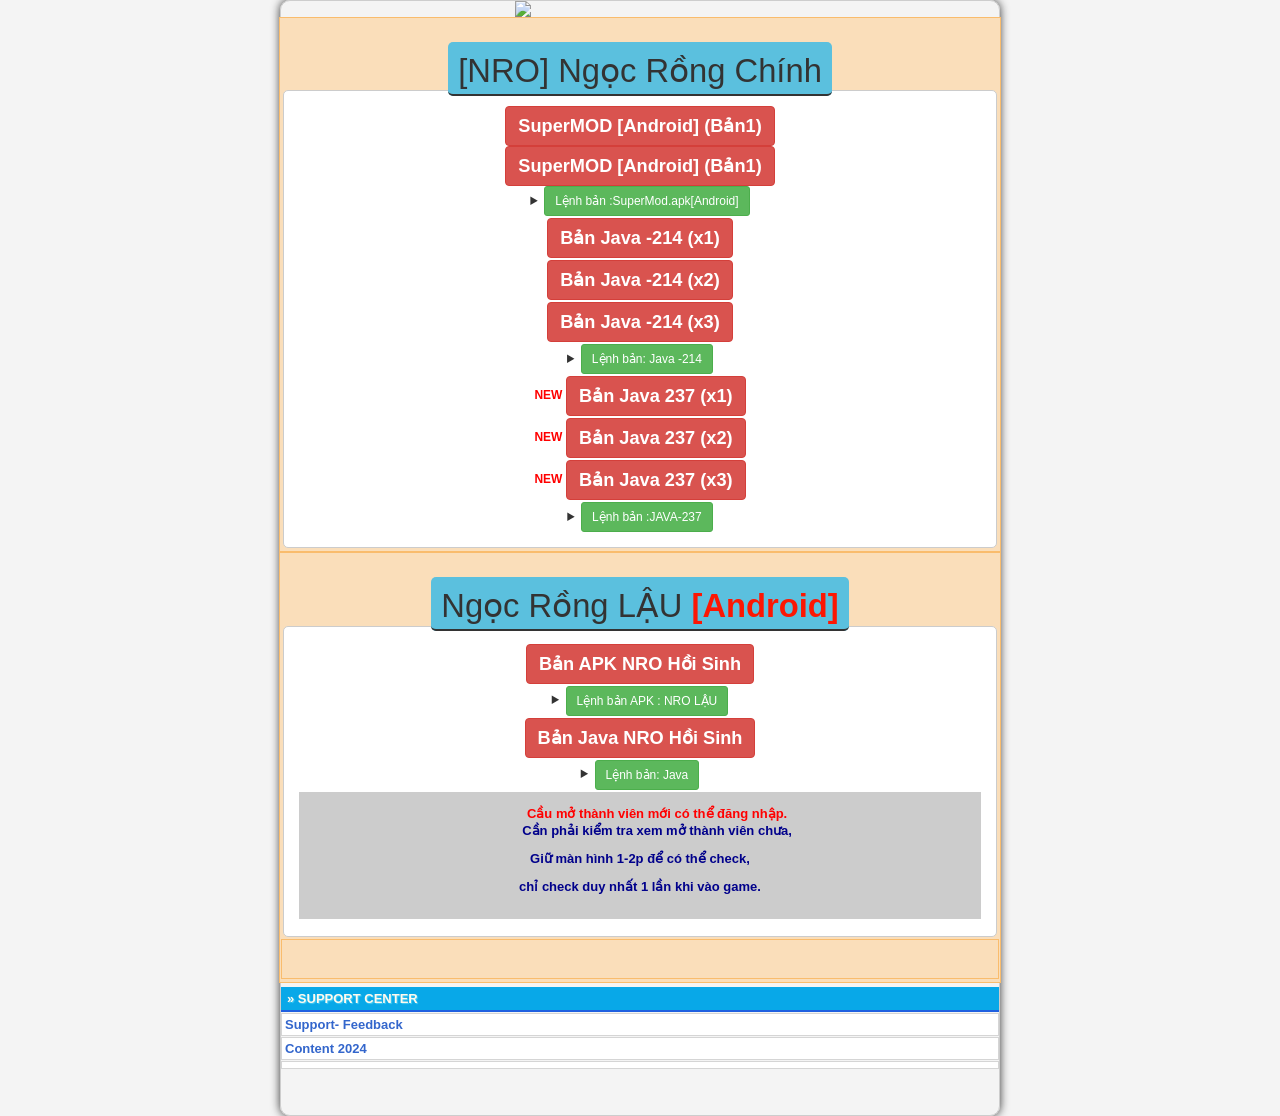
==== commit 587986c2: "Update index.html" ====
--- a/index.html
+++ b/index.html
@@ -580,7 +580,7 @@
             animation-iteration-count: 1;
         }
     </style>
-    <script async="" referrerpolicy="unsafe-url" type="text/javascript" src="https://de.tynt.com/deb/v2?id=&amp;dn=TC&amp;cc=1&amp;chpv=15.0.0&amp;chuav=Google%20Chrome%3Bv%3D135.0.7049.85%2C%20Not-A.Brand%3Bv%3D8.0.0.0%2C%20Chromium%3Bv%3D135.0.7049.85&amp;chp=Windows&amp;chmob=0&amp;chua=Google%20Chrome%3Bv%3D135%2C%20Not-A.Brand%3Bv%3D8%2C%20Chromium%3Bv%3D135&amp;r=&amp;pu=https%3A%2F%2Fwapvipmod.github.io%2FVerDownload%2F"></script><script async="" referrerpolicy="unsafe-url" type="text/javascript" src="https://de.tynt.com/deb/v2?id=&amp;dn=TC&amp;cc=5&amp;chpv=15.0.0&amp;chuav=Not(A%3ABrand%3Bv%3D99.0.0.0%2C%20Google%20Chrome%3Bv%3D133.0.6943.127%2C%20Chromium%3Bv%3D133.0.6943.127&amp;chp=Windows&amp;chmob=0&amp;chua=Not(A%3ABrand%3Bv%3D99%2C%20Google%20Chrome%3Bv%3D133%2C%20Chromium%3Bv%3D133&amp;r=https%3A%2F%2Fwww.google.com%2F&amp;pu=https%3A%2F%2Fwapvipmod.github.io%2FVerDownload%2F"></script><script async="" referrerpolicy="unsafe-url" type="text/javascript" src="https://de.tynt.com/deb/v2?id=&amp;dn=TC&amp;cc=4&amp;chpv=15.0.0&amp;chuav=Not(A%3ABrand%3Bv%3D99.0.0.0%2C%20Google%20Chrome%3Bv%3D133.0.6943.127%2C%20Chromium%3Bv%3D133.0.6943.127&amp;chp=Windows&amp;chmob=0&amp;chua=Not(A%3ABrand%3Bv%3D99%2C%20Google%20Chrome%3Bv%3D133%2C%20Chromium%3Bv%3D133&amp;r=https%3A%2F%2Fwww.google.com%2F&amp;pu=https%3A%2F%2Fwapvipmod.github.io%2FVerDownload%2F"></script><script async="" referrerpolicy="unsafe-url" type="text/javascript" src="https://de.tynt.com/deb/v2?id=&amp;dn=TC&amp;cc=3&amp;chpv=15.0.0&amp;chuav=Not(A%3ABrand%3Bv%3D99.0.0.0%2C%20Google%20Chrome%3Bv%3D133.0.6943.127%2C%20Chromium%3Bv%3D133.0.6943.127&amp;chp=Windows&amp;chmob=0&amp;chua=Not(A%3ABrand%3Bv%3D99%2C%20Google%20Chrome%3Bv%3D133%2C%20Chromium%3Bv%3D133&amp;r=https%3A%2F%2Fwww.google.com%2F&amp;pu=https%3A%2F%2Fwapvipmod.github.io%2FVerDownload%2F"></script><script async="" referrerpolicy="unsafe-url" type="text/javascript" src="https://de.tynt.com/deb/v2?id=&amp;dn=TC&amp;cc=2&amp;chpv=15.0.0&amp;chuav=Not(A%3ABrand%3Bv%3D99.0.0.0%2C%20Google%20Chrome%3Bv%3D133.0.6943.127%2C%20Chromium%3Bv%3D133.0.6943.127&amp;chp=Windows&amp;chmob=0&amp;chua=Not(A%3ABrand%3Bv%3D99%2C%20Google%20Chrome%3Bv%3D133%2C%20Chromium%3Bv%3D133&amp;r=https%3A%2F%2Fwww.google.com%2F&amp;pu=https%3A%2F%2Fwapvipmod.github.io%2FVerDownload%2F"></script><script async="" referrerpolicy="unsafe-url" type="text/javascript" src="https://de.tynt.com/deb/v2?id=&amp;dn=TC&amp;cc=1&amp;chpv=15.0.0&amp;chuav=Not(A%3ABrand%3Bv%3D99.0.0.0%2C%20Google%20Chrome%3Bv%3D133.0.6943.127%2C%20Chromium%3Bv%3D133.0.6943.127&amp;chp=Windows&amp;chmob=0&amp;chua=Not(A%3ABrand%3Bv%3D99%2C%20Google%20Chrome%3Bv%3D133%2C%20Chromium%3Bv%3D133&amp;r=https%3A%2F%2Fwww.google.com%2F&amp;pu=https%3A%2F%2Fwapvipmod.github.io%2FVerDownload%2F"></script><script async="" referrerpolicy="unsafe-url" type="text/javascript" src="https://de.tynt.com/deb/v2?id=&amp;dn=TC&amp;cc=3&amp;chpv=15.0.0&amp;chuav=Chromium%3Bv%3D130.0.6723.117%2C%20Google%20Chrome%3Bv%3D130.0.6723.117%2C%20Not%3FA_Brand%3Bv%3D99.0.0.0&amp;chp=Windows&amp;chmob=0&amp;chua=Chromium%3Bv%3D130%2C%20Google%20Chrome%3Bv%3D130%2C%20Not%3FA_Brand%3Bv%3D99&amp;r=https%3A%2F%2Fwapvipmod.github.io%2FVerDownload%2F&amp;pu=https%3A%2F%2Fwapvipmod.github.io%2FVerDownload%2F"></script><script async="" referrerpolicy="unsafe-url" type="text/javascript" src="https://de.tynt.com/deb/v2?id=&amp;dn=TC&amp;cc=2&amp;chpv=15.0.0&amp;chuav=Chromium%3Bv%3D130.0.6723.117%2C%20Google%20Chrome%3Bv%3D130.0.6723.117%2C%20Not%3FA_Brand%3Bv%3D99.0.0.0&amp;chp=Windows&amp;chmob=0&amp;chua=Chromium%3Bv%3D130%2C%20Google%20Chrome%3Bv%3D130%2C%20Not%3FA_Brand%3Bv%3D99&amp;r=https%3A%2F%2Fwapvipmod.github.io%2FVerDownload%2F&amp;pu=https%3A%2F%2Fwapvipmod.github.io%2FVerDownload%2F"></script><script async="" referrerpolicy="unsafe-url" type="text/javascript" src="https://de.tynt.com/deb/v2?id=&amp;dn=TC&amp;cc=1&amp;chpv=15.0.0&amp;chuav=Chromium%3Bv%3D130.0.6723.117%2C%20Google%20Chrome%3Bv%3D130.0.6723.117%2C%20Not%3FA_Brand%3Bv%3D99.0.0.0&amp;chp=Windows&amp;chmob=0&amp;chua=Chromium%3Bv%3D130%2C%20Google%20Chrome%3Bv%3D130%2C%20Not%3FA_Brand%3Bv%3D99&amp;r=https%3A%2F%2Fwapvipmod.github.io%2FVerDownload%2F&amp;pu=https%3A%2F%2Fwapvipmod.github.io%2FVerDownload%2F"></script><script async="" referrerpolicy="unsafe-url" type="text/javascript" src="https://de.tynt.com/deb/v2?id=&amp;dn=TC&amp;cc=2&amp;chpv=10.0.0&amp;chuav=Google%20Chrome%3Bv%3D129.0.6668.100%2C%20Not%3DA%3FBrand%3Bv%3D8.0.0.0%2C%20Chromium%3Bv%3D129.0.6668.100&amp;chp=Windows&amp;chmob=0&amp;chua=Google%20Chrome%3Bv%3D129%2C%20Not%3DA%3FBrand%3Bv%3D8%2C%20Chromium%3Bv%3D129&amp;r=&amp;pu=https%3A%2F%2Fwapvipmod.github.io%2FVerDownload%2F"></script><script async="" referrerpolicy="unsafe-url" type="text/javascript" src="https://de.tynt.com/deb/v2?id=&amp;dn=TC&amp;cc=1&amp;chpv=10.0.0&amp;chuav=Google%20Chrome%3Bv%3D129.0.6668.100%2C%20Not%3DA%3FBrand%3Bv%3D8.0.0.0%2C%20Chromium%3Bv%3D129.0.6668.100&amp;chp=Windows&amp;chmob=0&amp;chua=Google%20Chrome%3Bv%3D129%2C%20Not%3DA%3FBrand%3Bv%3D8%2C%20Chromium%3Bv%3D129&amp;r=&amp;pu=https%3A%2F%2Fwapvipmod.github.io%2FVerDownload%2F"></script><script async="" referrerpolicy="unsafe-url" type="text/javascript" src="https://de.tynt.com/deb/v2?id=&amp;dn=TC&amp;cc=5&amp;chpv=10.0.0&amp;chuav=Chromium%3Bv%3D128.0.6613.114%2C%20Not%3BA%3DBrand%3Bv%3D24.0.0.0%2C%20Google%20Chrome%3Bv%3D128.0.6613.114&amp;chp=Windows&amp;chmob=0&amp;chua=Chromium%3Bv%3D128%2C%20Not%3BA%3DBrand%3Bv%3D24%2C%20Google%20Chrome%3Bv%3D128&amp;r=&amp;pu=https%3A%2F%2Fwapvipmod.github.io%2FVerDownload%2F"></script><script async="" referrerpolicy="unsafe-url" type="text/javascript" src="https://de.tynt.com/deb/v2?id=&amp;dn=TC&amp;cc=4&amp;chpv=10.0.0&amp;chuav=Chromium%3Bv%3D128.0.6613.114%2C%20Not%3BA%3DBrand%3Bv%3D24.0.0.0%2C%20Google%20Chrome%3Bv%3D128.0.6613.114&amp;chp=Windows&amp;chmob=0&amp;chua=Chromium%3Bv%3D128%2C%20Not%3BA%3DBrand%3Bv%3D24%2C%20Google%20Chrome%3Bv%3D128&amp;r=&amp;pu=https%3A%2F%2Fwapvipmod.github.io%2FVerDownload%2F"></script><script async="" referrerpolicy="unsafe-url" type="text/javascript" src="https://de.tynt.com/deb/v2?id=&amp;dn=TC&amp;cc=3&amp;chpv=10.0.0&amp;chuav=Chromium%3Bv%3D128.0.6613.114%2C%20Not%3BA%3DBrand%3Bv%3D24.0.0.0%2C%20Google%20Chrome%3Bv%3D128.0.6613.114&amp;chp=Windows&amp;chmob=0&amp;chua=Chromium%3Bv%3D128%2C%20Not%3BA%3DBrand%3Bv%3D24%2C%20Google%20Chrome%3Bv%3D128&amp;r=&amp;pu=https%3A%2F%2Fwapvipmod.github.io%2FVerDownload%2F"></script><script async="" referrerpolicy="unsafe-url" type="text/javascript" src="https://de.tynt.com/deb/v2?id=&amp;dn=TC&amp;cc=2&amp;chpv=10.0.0&amp;chuav=Chromium%3Bv%3D128.0.6613.114%2C%20Not%3BA%3DBrand%3Bv%3D24.0.0.0%2C%20Google%20Chrome%3Bv%3D128.0.6613.114&amp;chp=Windows&amp;chmob=0&amp;chua=Chromium%3Bv%3D128%2C%20Not%3BA%3DBrand%3Bv%3D24%2C%20Google%20Chrome%3Bv%3D128&amp;r=&amp;pu=https%3A%2F%2Fwapvipmod.github.io%2FVerDownload%2F"></script><script async="" referrerpolicy="unsafe-url" type="text/javascript" src="https://de.tynt.com/deb/v2?id=&amp;dn=TC&amp;cc=1&amp;chpv=10.0.0&amp;chuav=Chromium%3Bv%3D128.0.6613.114%2C%20Not%3BA%3DBrand%3Bv%3D24.0.0.0%2C%20Google%20Chrome%3Bv%3D128.0.6613.114&amp;chp=Windows&amp;chmob=0&amp;chua=Chromium%3Bv%3D128%2C%20Not%3BA%3DBrand%3Bv%3D24%2C%20Google%20Chrome%3Bv%3D128&amp;r=&amp;pu=https%3A%2F%2Fwapvipmod.github.io%2FVerDownload%2F"></script><script async="" referrerpolicy="unsafe-url" type="text/javascript" src="https://de.tynt.com/deb/v2?id=&amp;dn=TC&amp;cc=5&amp;chpv=10.0.0&amp;chuav=Not)A%3BBrand%3Bv%3D99.0.0.0%2C%20Google%20Chrome%3Bv%3D127.0.6533.122%2C%20Chromium%3Bv%3D127.0.6533.122&amp;chp=Windows&amp;chmob=0&amp;chua=Not)A%3BBrand%3Bv%3D99%2C%20Google%20Chrome%3Bv%3D127%2C%20Chromium%3Bv%3D127&amp;r=&amp;pu=https%3A%2F%2Fwapvipmod.github.io%2FVerDownload%2F"></script><script async="" referrerpolicy="unsafe-url" type="text/javascript" src="https://de.tynt.com/deb/v2?id=&amp;dn=TC&amp;cc=4&amp;chpv=10.0.0&amp;chuav=Not)A%3BBrand%3Bv%3D99.0.0.0%2C%20Google%20Chrome%3Bv%3D127.0.6533.122%2C%20Chromium%3Bv%3D127.0.6533.122&amp;chp=Windows&amp;chmob=0&amp;chua=Not)A%3BBrand%3Bv%3D99%2C%20Google%20Chrome%3Bv%3D127%2C%20Chromium%3Bv%3D127&amp;r=&amp;pu=https%3A%2F%2Fwapvipmod.github.io%2FVerDownload%2F"></script><script async="" referrerpolicy="unsafe-url" type="text/javascript" src="https://de.tynt.com/deb/v2?id=&amp;dn=TC&amp;cc=3&amp;chpv=10.0.0&amp;chuav=Not)A%3BBrand%3Bv%3D99.0.0.0%2C%20Google%20Chrome%3Bv%3D127.0.6533.122%2C%20Chromium%3Bv%3D127.0.6533.122&amp;chp=Windows&amp;chmob=0&amp;chua=Not)A%3BBrand%3Bv%3D99%2C%20Google%20Chrome%3Bv%3D127%2C%20Chromium%3Bv%3D127&amp;r=&amp;pu=https%3A%2F%2Fwapvipmod.github.io%2FVerDownload%2F"></script><script async="" referrerpolicy="unsafe-url" type="text/javascript" src="https://de.tynt.com/deb/v2?id=&amp;dn=TC&amp;cc=2&amp;chpv=10.0.0&amp;chuav=Not)A%3BBrand%3Bv%3D99.0.0.0%2C%20Google%20Chrome%3Bv%3D127.0.6533.122%2C%20Chromium%3Bv%3D127.0.6533.122&amp;chp=Windows&amp;chmob=0&amp;chua=Not)A%3BBrand%3Bv%3D99%2C%20Google%20Chrome%3Bv%3D127%2C%20Chromium%3Bv%3D127&amp;r=&amp;pu=https%3A%2F%2Fwapvipmod.github.io%2FVerDownload%2F"></script><script async="" referrerpolicy="unsafe-url" type="text/javascript" src="https://de.tynt.com/deb/v2?id=&amp;dn=TC&amp;cc=5&amp;chpv=10.0.0&amp;chuav=Not)A%3BBrand%3Bv%3D99.0.0.0%2C%20Google%20Chrome%3Bv%3D127.0.6533.120%2C%20Chromium%3Bv%3D127.0.6533.120&amp;chp=Windows&amp;chmob=0&amp;chua=Not)A%3BBrand%3Bv%3D99%2C%20Google%20Chrome%3Bv%3D127%2C%20Chromium%3Bv%3D127&amp;r=https%3A%2F%2Fwapvipmod.github.io%2FVerDownload%2F&amp;pu=https%3A%2F%2Fwapvipmod.github.io%2FVerDownload%2F"></script><script async="" referrerpolicy="unsafe-url" type="text/javascript" src="https://de.tynt.com/deb/v2?id=&amp;dn=TC&amp;cc=4&amp;chpv=10.0.0&amp;chuav=Not)A%3BBrand%3Bv%3D99.0.0.0%2C%20Google%20Chrome%3Bv%3D127.0.6533.120%2C%20Chromium%3Bv%3D127.0.6533.120&amp;chp=Windows&amp;chmob=0&amp;chua=Not)A%3BBrand%3Bv%3D99%2C%20Google%20Chrome%3Bv%3D127%2C%20Chromium%3Bv%3D127&amp;r=https%3A%2F%2Fwapvipmod.github.io%2FVerDownload%2F&amp;pu=https%3A%2F%2Fwapvipmod.github.io%2FVerDownload%2F"></script><script async="" referrerpolicy="unsafe-url" type="text/javascript" src="https://de.tynt.com/deb/v2?id=&amp;dn=TC&amp;cc=3&amp;chpv=10.0.0&amp;chuav=Not)A%3BBrand%3Bv%3D99.0.0.0%2C%20Google%20Chrome%3Bv%3D127.0.6533.120%2C%20Chromium%3Bv%3D127.0.6533.120&amp;chp=Windows&amp;chmob=0&amp;chua=Not)A%3BBrand%3Bv%3D99%2C%20Google%20Chrome%3Bv%3D127%2C%20Chromium%3Bv%3D127&amp;r=https%3A%2F%2Fwapvipmod.github.io%2FVerDownload%2F&amp;pu=https%3A%2F%2Fwapvipmod.github.io%2FVerDownload%2F"></script><script async="" referrerpolicy="unsafe-url" type="text/javascript" src="https://de.tynt.com/deb/v2?id=&amp;dn=TC&amp;cc=2&amp;chpv=10.0.0&amp;chuav=Not)A%3BBrand%3Bv%3D99.0.0.0%2C%20Google%20Chrome%3Bv%3D127.0.6533.120%2C%20Chromium%3Bv%3D127.0.6533.120&amp;chp=Windows&amp;chmob=0&amp;chua=Not)A%3BBrand%3Bv%3D99%2C%20Google%20Chrome%3Bv%3D127%2C%20Chromium%3Bv%3D127&amp;r=https%3A%2F%2Fwapvipmod.github.io%2FVerDownload%2F&amp;pu=https%3A%2F%2Fwapvipmod.github.io%2FVerDownload%2F"></script><script async="" referrerpolicy="unsafe-url" type="text/javascript" src="https://de.tynt.com/deb/v2?id=&amp;dn=TC&amp;cc=1&amp;chpv=10.0.0&amp;chuav=Not)A%3BBrand%3Bv%3D99.0.0.0%2C%20Google%20Chrome%3Bv%3D127.0.6533.120%2C%20Chromium%3Bv%3D127.0.6533.120&amp;chp=Windows&amp;chmob=0&amp;chua=Not)A%3BBrand%3Bv%3D99%2C%20Google%20Chrome%3Bv%3D127%2C%20Chromium%3Bv%3D127&amp;r=https%3A%2F%2Fwapvipmod.github.io%2FVerDownload%2F&amp;pu=https%3A%2F%2Fwapvipmod.github.io%2FVerDownload%2F"></script><script async="" referrerpolicy="unsafe-url" type="text/javascript" src="https://de.tynt.com/deb/v2?id=&amp;dn=TC&amp;cc=5&amp;chpv=10.0.0&amp;chuav=Not)A%3BBrand%3Bv%3D99.0.0.0%2C%20Google%20Chrome%3Bv%3D127.0.6533.120%2C%20Chromium%3Bv%3D127.0.6533.120&amp;chp=Windows&amp;chmob=0&amp;chua=Not)A%3BBrand%3Bv%3D99%2C%20Google%20Chrome%3Bv%3D127%2C%20Chromium%3Bv%3D127&amp;r=&amp;pu=https%3A%2F%2Fwapvipmod.github.io%2FVerDownload%2F"></script><script async="" referrerpolicy="unsafe-url" type="text/javascript" src="https://de.tynt.com/deb/v2?id=&amp;dn=TC&amp;cc=4&amp;chpv=10.0.0&amp;chuav=Not)A%3BBrand%3Bv%3D99.0.0.0%2C%20Google%20Chrome%3Bv%3D127.0.6533.120%2C%20Chromium%3Bv%3D127.0.6533.120&amp;chp=Windows&amp;chmob=0&amp;chua=Not)A%3BBrand%3Bv%3D99%2C%20Google%20Chrome%3Bv%3D127%2C%20Chromium%3Bv%3D127&amp;r=&amp;pu=https%3A%2F%2Fwapvipmod.github.io%2FVerDownload%2F"></script><script async="" referrerpolicy="unsafe-url" type="text/javascript" src="https://de.tynt.com/deb/v2?id=&amp;dn=TC&amp;cc=3&amp;chpv=10.0.0&amp;chuav=Not)A%3BBrand%3Bv%3D99.0.0.0%2C%20Google%20Chrome%3Bv%3D127.0.6533.120%2C%20Chromium%3Bv%3D127.0.6533.120&amp;chp=Windows&amp;chmob=0&amp;chua=Not)A%3BBrand%3Bv%3D99%2C%20Google%20Chrome%3Bv%3D127%2C%20Chromium%3Bv%3D127&amp;r=&amp;pu=https%3A%2F%2Fwapvipmod.github.io%2FVerDownload%2F"></script><script async="" referrerpolicy="unsafe-url" type="text/javascript" src="https://de.tynt.com/deb/v2?id=&amp;dn=TC&amp;cc=2&amp;chpv=10.0.0&amp;chuav=Not)A%3BBrand%3Bv%3D99.0.0.0%2C%20Google%20Chrome%3Bv%3D127.0.6533.120%2C%20Chromium%3Bv%3D127.0.6533.120&amp;chp=Windows&amp;chmob=0&amp;chua=Not)A%3BBrand%3Bv%3D99%2C%20Google%20Chrome%3Bv%3D127%2C%20Chromium%3Bv%3D127&amp;r=&amp;pu=https%3A%2F%2Fwapvipmod.github.io%2FVerDownload%2F"></script><script async="" referrerpolicy="unsafe-url" type="text/javascript" src="https://de.tynt.com/deb/v2?id=&amp;dn=TC&amp;cc=1&amp;chpv=10.0.0&amp;chuav=Not)A%3BBrand%3Bv%3D99.0.0.0%2C%20Google%20Chrome%3Bv%3D127.0.6533.120%2C%20Chromium%3Bv%3D127.0.6533.120&amp;chp=Windows&amp;chmob=0&amp;chua=Not)A%3BBrand%3Bv%3D99%2C%20Google%20Chrome%3Bv%3D127%2C%20Chromium%3Bv%3D127&amp;r=&amp;pu=https%3A%2F%2Fwapvipmod.github.io%2FVerDownload%2F"></script><script async="" referrerpolicy="unsafe-url" type="text/javascript" src="https://de.tynt.com/deb/v2?id=&amp;dn=TC&amp;cc=5&amp;chpv=10.0.0&amp;chuav=Not)A%3BBrand%3Bv%3D99.0.0.0%2C%20Google%20Chrome%3Bv%3D127.0.6533.100%2C%20Chromium%3Bv%3D127.0.6533.100&amp;chp=Windows&amp;chmob=0&amp;chua=Not)A%3BBrand%3Bv%3D99%2C%20Google%20Chrome%3Bv%3D127%2C%20Chromium%3Bv%3D127&amp;r=&amp;pu=https%3A%2F%2Fwapvipmod.github.io%2FVerDownload%2F"></script><script async="" referrerpolicy="unsafe-url" type="text/javascript" src="https://de.tynt.com/deb/v2?id=&amp;dn=TC&amp;cc=4&amp;chpv=10.0.0&amp;chuav=Not)A%3BBrand%3Bv%3D99.0.0.0%2C%20Google%20Chrome%3Bv%3D127.0.6533.100%2C%20Chromium%3Bv%3D127.0.6533.100&amp;chp=Windows&amp;chmob=0&amp;chua=Not)A%3BBrand%3Bv%3D99%2C%20Google%20Chrome%3Bv%3D127%2C%20Chromium%3Bv%3D127&amp;r=&amp;pu=https%3A%2F%2Fwapvipmod.github.io%2FVerDownload%2F"></script><script async="" referrerpolicy="unsafe-url" type="text/javascript" src="https://de.tynt.com/deb/v2?id=&amp;dn=TC&amp;cc=3&amp;chpv=10.0.0&amp;chuav=Not)A%3BBrand%3Bv%3D99.0.0.0%2C%20Google%20Chrome%3Bv%3D127.0.6533.100%2C%20Chromium%3Bv%3D127.0.6533.100&amp;chp=Windows&amp;chmob=0&amp;chua=Not)A%3BBrand%3Bv%3D99%2C%20Google%20Chrome%3Bv%3D127%2C%20Chromium%3Bv%3D127&amp;r=&amp;pu=https%3A%2F%2Fwapvipmod.github.io%2FVerDownload%2F"></script><script async="" referrerpolicy="unsafe-url" type="text/javascript" src="https://de.tynt.com/deb/v2?id=&amp;dn=TC&amp;cc=2&amp;chpv=10.0.0&amp;chuav=Not)A%3BBrand%3Bv%3D99.0.0.0%2C%20Google%20Chrome%3Bv%3D127.0.6533.100%2C%20Chromium%3Bv%3D127.0.6533.100&amp;chp=Windows&amp;chmob=0&amp;chua=Not)A%3BBrand%3Bv%3D99%2C%20Google%20Chrome%3Bv%3D127%2C%20Chromium%3Bv%3D127&amp;r=&amp;pu=https%3A%2F%2Fwapvipmod.github.io%2FVerDownload%2F"></script><script async="" referrerpolicy="unsafe-url" type="text/javascript" src="https://de.tynt.com/deb/v2?id=&amp;dn=TC&amp;cc=1&amp;chpv=10.0.0&amp;chuav=Not)A%3BBrand%3Bv%3D99.0.0.0%2C%20Google%20Chrome%3Bv%3D127.0.6533.100%2C%20Chromium%3Bv%3D127.0.6533.100&amp;chp=Windows&amp;chmob=0&amp;chua=Not)A%3BBrand%3Bv%3D99%2C%20Google%20Chrome%3Bv%3D127%2C%20Chromium%3Bv%3D127&amp;r=&amp;pu=https%3A%2F%2Fwapvipmod.github.io%2FVerDownload%2F"></script><script async="" referrerpolicy="unsafe-url" type="text/javascript" src="https://de.tynt.com/deb/v2?id=&amp;dn=TC&amp;cc=5&amp;chpv=10.0.0&amp;chuav=Not)A%3BBrand%3Bv%3D99.0.0.0%2C%20Google%20Chrome%3Bv%3D127.0.6533.100%2C%20Chromium%3Bv%3D127.0.6533.100&amp;chp=Windows&amp;chmob=0&amp;chua=Not)A%3BBrand%3Bv%3D99%2C%20Google%20Chrome%3Bv%3D127%2C%20Chromium%3Bv%3D127&amp;r=&amp;pu=https%3A%2F%2Fwapvipmod.github.io%2FVerDownload%2F"></script><script async="" referrerpolicy="unsafe-url" type="text/javascript" src="https://de.tynt.com/deb/v2?id=&amp;dn=TC&amp;cc=4&amp;chpv=10.0.0&amp;chuav=Not)A%3BBrand%3Bv%3D99.0.0.0%2C%20Google%20Chrome%3Bv%3D127.0.6533.100%2C%20Chromium%3Bv%3D127.0.6533.100&amp;chp=Windows&amp;chmob=0&amp;chua=Not)A%3BBrand%3Bv%3D99%2C%20Google%20Chrome%3Bv%3D127%2C%20Chromium%3Bv%3D127&amp;r=&amp;pu=https%3A%2F%2Fwapvipmod.github.io%2FVerDownload%2F"></script><script async="" referrerpolicy="unsafe-url" type="text/javascript" src="https://de.tynt.com/deb/v2?id=&amp;dn=TC&amp;cc=3&amp;chpv=10.0.0&amp;chuav=Not)A%3BBrand%3Bv%3D99.0.0.0%2C%20Google%20Chrome%3Bv%3D127.0.6533.100%2C%20Chromium%3Bv%3D127.0.6533.100&amp;chp=Windows&amp;chmob=0&amp;chua=Not)A%3BBrand%3Bv%3D99%2C%20Google%20Chrome%3Bv%3D127%2C%20Chromium%3Bv%3D127&amp;r=&amp;pu=https%3A%2F%2Fwapvipmod.github.io%2FVerDownload%2F"></script><script async="" referrerpolicy="unsafe-url" type="text/javascript" src="https://de.tynt.com/deb/v2?id=&amp;dn=TC&amp;cc=2&amp;chpv=10.0.0&amp;chuav=Not)A%3BBrand%3Bv%3D99.0.0.0%2C%20Google%20Chrome%3Bv%3D127.0.6533.100%2C%20Chromium%3Bv%3D127.0.6533.100&amp;chp=Windows&amp;chmob=0&amp;chua=Not)A%3BBrand%3Bv%3D99%2C%20Google%20Chrome%3Bv%3D127%2C%20Chromium%3Bv%3D127&amp;r=&amp;pu=https%3A%2F%2Fwapvipmod.github.io%2FVerDownload%2F"></script><script async="" referrerpolicy="unsafe-url" type="text/javascript" src="https://de.tynt.com/deb/v2?id=&amp;dn=TC&amp;cc=1&amp;chpv=10.0.0&amp;chuav=Not)A%3BBrand%3Bv%3D99.0.0.0%2C%20Google%20Chrome%3Bv%3D127.0.6533.100%2C%20Chromium%3Bv%3D127.0.6533.100&amp;chp=Windows&amp;chmob=0&amp;chua=Not)A%3BBrand%3Bv%3D99%2C%20Google%20Chrome%3Bv%3D127%2C%20Chromium%3Bv%3D127&amp;r=&amp;pu=https%3A%2F%2Fwapvipmod.github.io%2FVerDownload%2F"></script><script async="" referrerpolicy="unsafe-url" type="text/javascript" src="https://de.tynt.com/deb/v2?id=&amp;dn=TC&amp;cc=5&amp;chpv=10.0.0&amp;chuav=Not)A%3BBrand%3Bv%3D99.0.0.0%2C%20Google%20Chrome%3Bv%3D127.0.6533.73%2C%20Chromium%3Bv%3D127.0.6533.73&amp;chp=Windows&amp;chmob=0&amp;chua=Not)A%3BBrand%3Bv%3D99%2C%20Google%20Chrome%3Bv%3D127%2C%20Chromium%3Bv%3D127&amp;r=&amp;pu=https%3A%2F%2Fwapvipmod.github.io%2FVerDownload%2F"></script><script async="" referrerpolicy="unsafe-url" type="text/javascript" src="https://de.tynt.com/deb/v2?id=&amp;dn=TC&amp;cc=4&amp;chpv=10.0.0&amp;chuav=Not)A%3BBrand%3Bv%3D99.0.0.0%2C%20Google%20Chrome%3Bv%3D127.0.6533.73%2C%20Chromium%3Bv%3D127.0.6533.73&amp;chp=Windows&amp;chmob=0&amp;chua=Not)A%3BBrand%3Bv%3D99%2C%20Google%20Chrome%3Bv%3D127%2C%20Chromium%3Bv%3D127&amp;r=&amp;pu=https%3A%2F%2Fwapvipmod.github.io%2FVerDownload%2F"></script><script async="" referrerpolicy="unsafe-url" type="text/javascript" src="https://de.tynt.com/deb/v2?id=&amp;dn=TC&amp;cc=3&amp;chpv=10.0.0&amp;chuav=Not)A%3BBrand%3Bv%3D99.0.0.0%2C%20Google%20Chrome%3Bv%3D127.0.6533.73%2C%20Chromium%3Bv%3D127.0.6533.73&amp;chp=Windows&amp;chmob=0&amp;chua=Not)A%3BBrand%3Bv%3D99%2C%20Google%20Chrome%3Bv%3D127%2C%20Chromium%3Bv%3D127&amp;r=&amp;pu=https%3A%2F%2Fwapvipmod.github.io%2FVerDownload%2F"></script><script async="" referrerpolicy="unsafe-url" type="text/javascript" src="https://de.tynt.com/deb/v2?id=&amp;dn=TC&amp;cc=2&amp;chpv=10.0.0&amp;chuav=Not)A%3BBrand%3Bv%3D99.0.0.0%2C%20Google%20Chrome%3Bv%3D127.0.6533.73%2C%20Chromium%3Bv%3D127.0.6533.73&amp;chp=Windows&amp;chmob=0&amp;chua=Not)A%3BBrand%3Bv%3D99%2C%20Google%20Chrome%3Bv%3D127%2C%20Chromium%3Bv%3D127&amp;r=&amp;pu=https%3A%2F%2Fwapvipmod.github.io%2FVerDownload%2F"></script><script async="" referrerpolicy="unsafe-url" type="text/javascript" src="https://de.tynt.com/deb/v2?id=&amp;dn=TC&amp;cc=1&amp;chpv=10.0.0&amp;chuav=Not)A%3BBrand%3Bv%3D99.0.0.0%2C%20Google%20Chrome%3Bv%3D127.0.6533.73%2C%20Chromium%3Bv%3D127.0.6533.73&amp;chp=Windows&amp;chmob=0&amp;chua=Not)A%3BBrand%3Bv%3D99%2C%20Google%20Chrome%3Bv%3D127%2C%20Chromium%3Bv%3D127&amp;r=&amp;pu=https%3A%2F%2Fwapvipmod.github.io%2FVerDownload%2F"></script><script async="" referrerpolicy="unsafe-url" type="text/javascript" src="https://de.tynt.com/deb/v2?id=&amp;dn=TC&amp;cc=5&amp;chpv=10.0.0&amp;chuav=Not)A%3BBrand%3Bv%3D99.0.0.0%2C%20Google%20Chrome%3Bv%3D127.0.6533.73%2C%20Chromium%3Bv%3D127.0.6533.73&amp;chp=Windows&amp;chmob=0&amp;chua=Not)A%3BBrand%3Bv%3D99%2C%20Google%20Chrome%3Bv%3D127%2C%20Chromium%3Bv%3D127&amp;r=&amp;pu=https%3A%2F%2Fnro-supermod.github.io%2FVerDownload%2F"></script>
+    <script async="" referrerpolicy="unsafe-url" type="text/javascript" src="https://de.tynt.com/deb/v2?id=&amp;dn=TC&amp;cc=1&amp;chpv=15.0.0&amp;chuav=Not%3BA%3DBrand%3Bv%3D99.0.0.0%2C%20Google%20Chrome%3Bv%3D139.0.7258.154%2C%20Chromium%3Bv%3D139.0.7258.154&amp;chp=Windows&amp;chmob=0&amp;chua=Not%3BA%3DBrand%3Bv%3D99%2C%20Google%20Chrome%3Bv%3D139%2C%20Chromium%3Bv%3D139&amp;r=&amp;pu=https%3A%2F%2Fwapvipmod.github.io%2FVerDownload%2F"></script><script async="" referrerpolicy="unsafe-url" type="text/javascript" src="https://de.tynt.com/deb/v2?id=&amp;dn=TC&amp;cc=1&amp;chpv=15.0.0&amp;chuav=Google%20Chrome%3Bv%3D135.0.7049.85%2C%20Not-A.Brand%3Bv%3D8.0.0.0%2C%20Chromium%3Bv%3D135.0.7049.85&amp;chp=Windows&amp;chmob=0&amp;chua=Google%20Chrome%3Bv%3D135%2C%20Not-A.Brand%3Bv%3D8%2C%20Chromium%3Bv%3D135&amp;r=&amp;pu=https%3A%2F%2Fwapvipmod.github.io%2FVerDownload%2F"><script src="https://dtsedge.com/ping/?t=0&amp;d=wapvipmod.github.io" async=""></script></script><script async="" referrerpolicy="unsafe-url" type="text/javascript" src="https://de.tynt.com/deb/v2?id=&amp;dn=TC&amp;cc=5&amp;chpv=15.0.0&amp;chuav=Not(A%3ABrand%3Bv%3D99.0.0.0%2C%20Google%20Chrome%3Bv%3D133.0.6943.127%2C%20Chromium%3Bv%3D133.0.6943.127&amp;chp=Windows&amp;chmob=0&amp;chua=Not(A%3ABrand%3Bv%3D99%2C%20Google%20Chrome%3Bv%3D133%2C%20Chromium%3Bv%3D133&amp;r=https%3A%2F%2Fwww.google.com%2F&amp;pu=https%3A%2F%2Fwapvipmod.github.io%2FVerDownload%2F"></script><script async="" referrerpolicy="unsafe-url" type="text/javascript" src="https://de.tynt.com/deb/v2?id=&amp;dn=TC&amp;cc=4&amp;chpv=15.0.0&amp;chuav=Not(A%3ABrand%3Bv%3D99.0.0.0%2C%20Google%20Chrome%3Bv%3D133.0.6943.127%2C%20Chromium%3Bv%3D133.0.6943.127&amp;chp=Windows&amp;chmob=0&amp;chua=Not(A%3ABrand%3Bv%3D99%2C%20Google%20Chrome%3Bv%3D133%2C%20Chromium%3Bv%3D133&amp;r=https%3A%2F%2Fwww.google.com%2F&amp;pu=https%3A%2F%2Fwapvipmod.github.io%2FVerDownload%2F"></script><script async="" referrerpolicy="unsafe-url" type="text/javascript" src="https://de.tynt.com/deb/v2?id=&amp;dn=TC&amp;cc=3&amp;chpv=15.0.0&amp;chuav=Not(A%3ABrand%3Bv%3D99.0.0.0%2C%20Google%20Chrome%3Bv%3D133.0.6943.127%2C%20Chromium%3Bv%3D133.0.6943.127&amp;chp=Windows&amp;chmob=0&amp;chua=Not(A%3ABrand%3Bv%3D99%2C%20Google%20Chrome%3Bv%3D133%2C%20Chromium%3Bv%3D133&amp;r=https%3A%2F%2Fwww.google.com%2F&amp;pu=https%3A%2F%2Fwapvipmod.github.io%2FVerDownload%2F"></script><script async="" referrerpolicy="unsafe-url" type="text/javascript" src="https://de.tynt.com/deb/v2?id=&amp;dn=TC&amp;cc=2&amp;chpv=15.0.0&amp;chuav=Not(A%3ABrand%3Bv%3D99.0.0.0%2C%20Google%20Chrome%3Bv%3D133.0.6943.127%2C%20Chromium%3Bv%3D133.0.6943.127&amp;chp=Windows&amp;chmob=0&amp;chua=Not(A%3ABrand%3Bv%3D99%2C%20Google%20Chrome%3Bv%3D133%2C%20Chromium%3Bv%3D133&amp;r=https%3A%2F%2Fwww.google.com%2F&amp;pu=https%3A%2F%2Fwapvipmod.github.io%2FVerDownload%2F"></script><script async="" referrerpolicy="unsafe-url" type="text/javascript" src="https://de.tynt.com/deb/v2?id=&amp;dn=TC&amp;cc=1&amp;chpv=15.0.0&amp;chuav=Not(A%3ABrand%3Bv%3D99.0.0.0%2C%20Google%20Chrome%3Bv%3D133.0.6943.127%2C%20Chromium%3Bv%3D133.0.6943.127&amp;chp=Windows&amp;chmob=0&amp;chua=Not(A%3ABrand%3Bv%3D99%2C%20Google%20Chrome%3Bv%3D133%2C%20Chromium%3Bv%3D133&amp;r=https%3A%2F%2Fwww.google.com%2F&amp;pu=https%3A%2F%2Fwapvipmod.github.io%2FVerDownload%2F"></script><script async="" referrerpolicy="unsafe-url" type="text/javascript" src="https://de.tynt.com/deb/v2?id=&amp;dn=TC&amp;cc=3&amp;chpv=15.0.0&amp;chuav=Chromium%3Bv%3D130.0.6723.117%2C%20Google%20Chrome%3Bv%3D130.0.6723.117%2C%20Not%3FA_Brand%3Bv%3D99.0.0.0&amp;chp=Windows&amp;chmob=0&amp;chua=Chromium%3Bv%3D130%2C%20Google%20Chrome%3Bv%3D130%2C%20Not%3FA_Brand%3Bv%3D99&amp;r=https%3A%2F%2Fwapvipmod.github.io%2FVerDownload%2F&amp;pu=https%3A%2F%2Fwapvipmod.github.io%2FVerDownload%2F"></script><script async="" referrerpolicy="unsafe-url" type="text/javascript" src="https://de.tynt.com/deb/v2?id=&amp;dn=TC&amp;cc=2&amp;chpv=15.0.0&amp;chuav=Chromium%3Bv%3D130.0.6723.117%2C%20Google%20Chrome%3Bv%3D130.0.6723.117%2C%20Not%3FA_Brand%3Bv%3D99.0.0.0&amp;chp=Windows&amp;chmob=0&amp;chua=Chromium%3Bv%3D130%2C%20Google%20Chrome%3Bv%3D130%2C%20Not%3FA_Brand%3Bv%3D99&amp;r=https%3A%2F%2Fwapvipmod.github.io%2FVerDownload%2F&amp;pu=https%3A%2F%2Fwapvipmod.github.io%2FVerDownload%2F"></script><script async="" referrerpolicy="unsafe-url" type="text/javascript" src="https://de.tynt.com/deb/v2?id=&amp;dn=TC&amp;cc=1&amp;chpv=15.0.0&amp;chuav=Chromium%3Bv%3D130.0.6723.117%2C%20Google%20Chrome%3Bv%3D130.0.6723.117%2C%20Not%3FA_Brand%3Bv%3D99.0.0.0&amp;chp=Windows&amp;chmob=0&amp;chua=Chromium%3Bv%3D130%2C%20Google%20Chrome%3Bv%3D130%2C%20Not%3FA_Brand%3Bv%3D99&amp;r=https%3A%2F%2Fwapvipmod.github.io%2FVerDownload%2F&amp;pu=https%3A%2F%2Fwapvipmod.github.io%2FVerDownload%2F"></script><script async="" referrerpolicy="unsafe-url" type="text/javascript" src="https://de.tynt.com/deb/v2?id=&amp;dn=TC&amp;cc=2&amp;chpv=10.0.0&amp;chuav=Google%20Chrome%3Bv%3D129.0.6668.100%2C%20Not%3DA%3FBrand%3Bv%3D8.0.0.0%2C%20Chromium%3Bv%3D129.0.6668.100&amp;chp=Windows&amp;chmob=0&amp;chua=Google%20Chrome%3Bv%3D129%2C%20Not%3DA%3FBrand%3Bv%3D8%2C%20Chromium%3Bv%3D129&amp;r=&amp;pu=https%3A%2F%2Fwapvipmod.github.io%2FVerDownload%2F"></script><script async="" referrerpolicy="unsafe-url" type="text/javascript" src="https://de.tynt.com/deb/v2?id=&amp;dn=TC&amp;cc=1&amp;chpv=10.0.0&amp;chuav=Google%20Chrome%3Bv%3D129.0.6668.100%2C%20Not%3DA%3FBrand%3Bv%3D8.0.0.0%2C%20Chromium%3Bv%3D129.0.6668.100&amp;chp=Windows&amp;chmob=0&amp;chua=Google%20Chrome%3Bv%3D129%2C%20Not%3DA%3FBrand%3Bv%3D8%2C%20Chromium%3Bv%3D129&amp;r=&amp;pu=https%3A%2F%2Fwapvipmod.github.io%2FVerDownload%2F"></script><script async="" referrerpolicy="unsafe-url" type="text/javascript" src="https://de.tynt.com/deb/v2?id=&amp;dn=TC&amp;cc=5&amp;chpv=10.0.0&amp;chuav=Chromium%3Bv%3D128.0.6613.114%2C%20Not%3BA%3DBrand%3Bv%3D24.0.0.0%2C%20Google%20Chrome%3Bv%3D128.0.6613.114&amp;chp=Windows&amp;chmob=0&amp;chua=Chromium%3Bv%3D128%2C%20Not%3BA%3DBrand%3Bv%3D24%2C%20Google%20Chrome%3Bv%3D128&amp;r=&amp;pu=https%3A%2F%2Fwapvipmod.github.io%2FVerDownload%2F"></script><script async="" referrerpolicy="unsafe-url" type="text/javascript" src="https://de.tynt.com/deb/v2?id=&amp;dn=TC&amp;cc=4&amp;chpv=10.0.0&amp;chuav=Chromium%3Bv%3D128.0.6613.114%2C%20Not%3BA%3DBrand%3Bv%3D24.0.0.0%2C%20Google%20Chrome%3Bv%3D128.0.6613.114&amp;chp=Windows&amp;chmob=0&amp;chua=Chromium%3Bv%3D128%2C%20Not%3BA%3DBrand%3Bv%3D24%2C%20Google%20Chrome%3Bv%3D128&amp;r=&amp;pu=https%3A%2F%2Fwapvipmod.github.io%2FVerDownload%2F"></script><script async="" referrerpolicy="unsafe-url" type="text/javascript" src="https://de.tynt.com/deb/v2?id=&amp;dn=TC&amp;cc=3&amp;chpv=10.0.0&amp;chuav=Chromium%3Bv%3D128.0.6613.114%2C%20Not%3BA%3DBrand%3Bv%3D24.0.0.0%2C%20Google%20Chrome%3Bv%3D128.0.6613.114&amp;chp=Windows&amp;chmob=0&amp;chua=Chromium%3Bv%3D128%2C%20Not%3BA%3DBrand%3Bv%3D24%2C%20Google%20Chrome%3Bv%3D128&amp;r=&amp;pu=https%3A%2F%2Fwapvipmod.github.io%2FVerDownload%2F"></script><script async="" referrerpolicy="unsafe-url" type="text/javascript" src="https://de.tynt.com/deb/v2?id=&amp;dn=TC&amp;cc=2&amp;chpv=10.0.0&amp;chuav=Chromium%3Bv%3D128.0.6613.114%2C%20Not%3BA%3DBrand%3Bv%3D24.0.0.0%2C%20Google%20Chrome%3Bv%3D128.0.6613.114&amp;chp=Windows&amp;chmob=0&amp;chua=Chromium%3Bv%3D128%2C%20Not%3BA%3DBrand%3Bv%3D24%2C%20Google%20Chrome%3Bv%3D128&amp;r=&amp;pu=https%3A%2F%2Fwapvipmod.github.io%2FVerDownload%2F"></script><script async="" referrerpolicy="unsafe-url" type="text/javascript" src="https://de.tynt.com/deb/v2?id=&amp;dn=TC&amp;cc=1&amp;chpv=10.0.0&amp;chuav=Chromium%3Bv%3D128.0.6613.114%2C%20Not%3BA%3DBrand%3Bv%3D24.0.0.0%2C%20Google%20Chrome%3Bv%3D128.0.6613.114&amp;chp=Windows&amp;chmob=0&amp;chua=Chromium%3Bv%3D128%2C%20Not%3BA%3DBrand%3Bv%3D24%2C%20Google%20Chrome%3Bv%3D128&amp;r=&amp;pu=https%3A%2F%2Fwapvipmod.github.io%2FVerDownload%2F"></script><script async="" referrerpolicy="unsafe-url" type="text/javascript" src="https://de.tynt.com/deb/v2?id=&amp;dn=TC&amp;cc=5&amp;chpv=10.0.0&amp;chuav=Not)A%3BBrand%3Bv%3D99.0.0.0%2C%20Google%20Chrome%3Bv%3D127.0.6533.122%2C%20Chromium%3Bv%3D127.0.6533.122&amp;chp=Windows&amp;chmob=0&amp;chua=Not)A%3BBrand%3Bv%3D99%2C%20Google%20Chrome%3Bv%3D127%2C%20Chromium%3Bv%3D127&amp;r=&amp;pu=https%3A%2F%2Fwapvipmod.github.io%2FVerDownload%2F"></script><script async="" referrerpolicy="unsafe-url" type="text/javascript" src="https://de.tynt.com/deb/v2?id=&amp;dn=TC&amp;cc=4&amp;chpv=10.0.0&amp;chuav=Not)A%3BBrand%3Bv%3D99.0.0.0%2C%20Google%20Chrome%3Bv%3D127.0.6533.122%2C%20Chromium%3Bv%3D127.0.6533.122&amp;chp=Windows&amp;chmob=0&amp;chua=Not)A%3BBrand%3Bv%3D99%2C%20Google%20Chrome%3Bv%3D127%2C%20Chromium%3Bv%3D127&amp;r=&amp;pu=https%3A%2F%2Fwapvipmod.github.io%2FVerDownload%2F"></script><script async="" referrerpolicy="unsafe-url" type="text/javascript" src="https://de.tynt.com/deb/v2?id=&amp;dn=TC&amp;cc=3&amp;chpv=10.0.0&amp;chuav=Not)A%3BBrand%3Bv%3D99.0.0.0%2C%20Google%20Chrome%3Bv%3D127.0.6533.122%2C%20Chromium%3Bv%3D127.0.6533.122&amp;chp=Windows&amp;chmob=0&amp;chua=Not)A%3BBrand%3Bv%3D99%2C%20Google%20Chrome%3Bv%3D127%2C%20Chromium%3Bv%3D127&amp;r=&amp;pu=https%3A%2F%2Fwapvipmod.github.io%2FVerDownload%2F"></script><script async="" referrerpolicy="unsafe-url" type="text/javascript" src="https://de.tynt.com/deb/v2?id=&amp;dn=TC&amp;cc=2&amp;chpv=10.0.0&amp;chuav=Not)A%3BBrand%3Bv%3D99.0.0.0%2C%20Google%20Chrome%3Bv%3D127.0.6533.122%2C%20Chromium%3Bv%3D127.0.6533.122&amp;chp=Windows&amp;chmob=0&amp;chua=Not)A%3BBrand%3Bv%3D99%2C%20Google%20Chrome%3Bv%3D127%2C%20Chromium%3Bv%3D127&amp;r=&amp;pu=https%3A%2F%2Fwapvipmod.github.io%2FVerDownload%2F"></script><script async="" referrerpolicy="unsafe-url" type="text/javascript" src="https://de.tynt.com/deb/v2?id=&amp;dn=TC&amp;cc=5&amp;chpv=10.0.0&amp;chuav=Not)A%3BBrand%3Bv%3D99.0.0.0%2C%20Google%20Chrome%3Bv%3D127.0.6533.120%2C%20Chromium%3Bv%3D127.0.6533.120&amp;chp=Windows&amp;chmob=0&amp;chua=Not)A%3BBrand%3Bv%3D99%2C%20Google%20Chrome%3Bv%3D127%2C%20Chromium%3Bv%3D127&amp;r=https%3A%2F%2Fwapvipmod.github.io%2FVerDownload%2F&amp;pu=https%3A%2F%2Fwapvipmod.github.io%2FVerDownload%2F"></script><script async="" referrerpolicy="unsafe-url" type="text/javascript" src="https://de.tynt.com/deb/v2?id=&amp;dn=TC&amp;cc=4&amp;chpv=10.0.0&amp;chuav=Not)A%3BBrand%3Bv%3D99.0.0.0%2C%20Google%20Chrome%3Bv%3D127.0.6533.120%2C%20Chromium%3Bv%3D127.0.6533.120&amp;chp=Windows&amp;chmob=0&amp;chua=Not)A%3BBrand%3Bv%3D99%2C%20Google%20Chrome%3Bv%3D127%2C%20Chromium%3Bv%3D127&amp;r=https%3A%2F%2Fwapvipmod.github.io%2FVerDownload%2F&amp;pu=https%3A%2F%2Fwapvipmod.github.io%2FVerDownload%2F"></script><script async="" referrerpolicy="unsafe-url" type="text/javascript" src="https://de.tynt.com/deb/v2?id=&amp;dn=TC&amp;cc=3&amp;chpv=10.0.0&amp;chuav=Not)A%3BBrand%3Bv%3D99.0.0.0%2C%20Google%20Chrome%3Bv%3D127.0.6533.120%2C%20Chromium%3Bv%3D127.0.6533.120&amp;chp=Windows&amp;chmob=0&amp;chua=Not)A%3BBrand%3Bv%3D99%2C%20Google%20Chrome%3Bv%3D127%2C%20Chromium%3Bv%3D127&amp;r=https%3A%2F%2Fwapvipmod.github.io%2FVerDownload%2F&amp;pu=https%3A%2F%2Fwapvipmod.github.io%2FVerDownload%2F"></script><script async="" referrerpolicy="unsafe-url" type="text/javascript" src="https://de.tynt.com/deb/v2?id=&amp;dn=TC&amp;cc=2&amp;chpv=10.0.0&amp;chuav=Not)A%3BBrand%3Bv%3D99.0.0.0%2C%20Google%20Chrome%3Bv%3D127.0.6533.120%2C%20Chromium%3Bv%3D127.0.6533.120&amp;chp=Windows&amp;chmob=0&amp;chua=Not)A%3BBrand%3Bv%3D99%2C%20Google%20Chrome%3Bv%3D127%2C%20Chromium%3Bv%3D127&amp;r=https%3A%2F%2Fwapvipmod.github.io%2FVerDownload%2F&amp;pu=https%3A%2F%2Fwapvipmod.github.io%2FVerDownload%2F"></script><script async="" referrerpolicy="unsafe-url" type="text/javascript" src="https://de.tynt.com/deb/v2?id=&amp;dn=TC&amp;cc=1&amp;chpv=10.0.0&amp;chuav=Not)A%3BBrand%3Bv%3D99.0.0.0%2C%20Google%20Chrome%3Bv%3D127.0.6533.120%2C%20Chromium%3Bv%3D127.0.6533.120&amp;chp=Windows&amp;chmob=0&amp;chua=Not)A%3BBrand%3Bv%3D99%2C%20Google%20Chrome%3Bv%3D127%2C%20Chromium%3Bv%3D127&amp;r=https%3A%2F%2Fwapvipmod.github.io%2FVerDownload%2F&amp;pu=https%3A%2F%2Fwapvipmod.github.io%2FVerDownload%2F"></script><script async="" referrerpolicy="unsafe-url" type="text/javascript" src="https://de.tynt.com/deb/v2?id=&amp;dn=TC&amp;cc=5&amp;chpv=10.0.0&amp;chuav=Not)A%3BBrand%3Bv%3D99.0.0.0%2C%20Google%20Chrome%3Bv%3D127.0.6533.120%2C%20Chromium%3Bv%3D127.0.6533.120&amp;chp=Windows&amp;chmob=0&amp;chua=Not)A%3BBrand%3Bv%3D99%2C%20Google%20Chrome%3Bv%3D127%2C%20Chromium%3Bv%3D127&amp;r=&amp;pu=https%3A%2F%2Fwapvipmod.github.io%2FVerDownload%2F"></script><script async="" referrerpolicy="unsafe-url" type="text/javascript" src="https://de.tynt.com/deb/v2?id=&amp;dn=TC&amp;cc=4&amp;chpv=10.0.0&amp;chuav=Not)A%3BBrand%3Bv%3D99.0.0.0%2C%20Google%20Chrome%3Bv%3D127.0.6533.120%2C%20Chromium%3Bv%3D127.0.6533.120&amp;chp=Windows&amp;chmob=0&amp;chua=Not)A%3BBrand%3Bv%3D99%2C%20Google%20Chrome%3Bv%3D127%2C%20Chromium%3Bv%3D127&amp;r=&amp;pu=https%3A%2F%2Fwapvipmod.github.io%2FVerDownload%2F"></script><script async="" referrerpolicy="unsafe-url" type="text/javascript" src="https://de.tynt.com/deb/v2?id=&amp;dn=TC&amp;cc=3&amp;chpv=10.0.0&amp;chuav=Not)A%3BBrand%3Bv%3D99.0.0.0%2C%20Google%20Chrome%3Bv%3D127.0.6533.120%2C%20Chromium%3Bv%3D127.0.6533.120&amp;chp=Windows&amp;chmob=0&amp;chua=Not)A%3BBrand%3Bv%3D99%2C%20Google%20Chrome%3Bv%3D127%2C%20Chromium%3Bv%3D127&amp;r=&amp;pu=https%3A%2F%2Fwapvipmod.github.io%2FVerDownload%2F"></script><script async="" referrerpolicy="unsafe-url" type="text/javascript" src="https://de.tynt.com/deb/v2?id=&amp;dn=TC&amp;cc=2&amp;chpv=10.0.0&amp;chuav=Not)A%3BBrand%3Bv%3D99.0.0.0%2C%20Google%20Chrome%3Bv%3D127.0.6533.120%2C%20Chromium%3Bv%3D127.0.6533.120&amp;chp=Windows&amp;chmob=0&amp;chua=Not)A%3BBrand%3Bv%3D99%2C%20Google%20Chrome%3Bv%3D127%2C%20Chromium%3Bv%3D127&amp;r=&amp;pu=https%3A%2F%2Fwapvipmod.github.io%2FVerDownload%2F"></script><script async="" referrerpolicy="unsafe-url" type="text/javascript" src="https://de.tynt.com/deb/v2?id=&amp;dn=TC&amp;cc=1&amp;chpv=10.0.0&amp;chuav=Not)A%3BBrand%3Bv%3D99.0.0.0%2C%20Google%20Chrome%3Bv%3D127.0.6533.120%2C%20Chromium%3Bv%3D127.0.6533.120&amp;chp=Windows&amp;chmob=0&amp;chua=Not)A%3BBrand%3Bv%3D99%2C%20Google%20Chrome%3Bv%3D127%2C%20Chromium%3Bv%3D127&amp;r=&amp;pu=https%3A%2F%2Fwapvipmod.github.io%2FVerDownload%2F"></script><script async="" referrerpolicy="unsafe-url" type="text/javascript" src="https://de.tynt.com/deb/v2?id=&amp;dn=TC&amp;cc=5&amp;chpv=10.0.0&amp;chuav=Not)A%3BBrand%3Bv%3D99.0.0.0%2C%20Google%20Chrome%3Bv%3D127.0.6533.100%2C%20Chromium%3Bv%3D127.0.6533.100&amp;chp=Windows&amp;chmob=0&amp;chua=Not)A%3BBrand%3Bv%3D99%2C%20Google%20Chrome%3Bv%3D127%2C%20Chromium%3Bv%3D127&amp;r=&amp;pu=https%3A%2F%2Fwapvipmod.github.io%2FVerDownload%2F"></script><script async="" referrerpolicy="unsafe-url" type="text/javascript" src="https://de.tynt.com/deb/v2?id=&amp;dn=TC&amp;cc=4&amp;chpv=10.0.0&amp;chuav=Not)A%3BBrand%3Bv%3D99.0.0.0%2C%20Google%20Chrome%3Bv%3D127.0.6533.100%2C%20Chromium%3Bv%3D127.0.6533.100&amp;chp=Windows&amp;chmob=0&amp;chua=Not)A%3BBrand%3Bv%3D99%2C%20Google%20Chrome%3Bv%3D127%2C%20Chromium%3Bv%3D127&amp;r=&amp;pu=https%3A%2F%2Fwapvipmod.github.io%2FVerDownload%2F"></script><script async="" referrerpolicy="unsafe-url" type="text/javascript" src="https://de.tynt.com/deb/v2?id=&amp;dn=TC&amp;cc=3&amp;chpv=10.0.0&amp;chuav=Not)A%3BBrand%3Bv%3D99.0.0.0%2C%20Google%20Chrome%3Bv%3D127.0.6533.100%2C%20Chromium%3Bv%3D127.0.6533.100&amp;chp=Windows&amp;chmob=0&amp;chua=Not)A%3BBrand%3Bv%3D99%2C%20Google%20Chrome%3Bv%3D127%2C%20Chromium%3Bv%3D127&amp;r=&amp;pu=https%3A%2F%2Fwapvipmod.github.io%2FVerDownload%2F"></script><script async="" referrerpolicy="unsafe-url" type="text/javascript" src="https://de.tynt.com/deb/v2?id=&amp;dn=TC&amp;cc=2&amp;chpv=10.0.0&amp;chuav=Not)A%3BBrand%3Bv%3D99.0.0.0%2C%20Google%20Chrome%3Bv%3D127.0.6533.100%2C%20Chromium%3Bv%3D127.0.6533.100&amp;chp=Windows&amp;chmob=0&amp;chua=Not)A%3BBrand%3Bv%3D99%2C%20Google%20Chrome%3Bv%3D127%2C%20Chromium%3Bv%3D127&amp;r=&amp;pu=https%3A%2F%2Fwapvipmod.github.io%2FVerDownload%2F"></script><script async="" referrerpolicy="unsafe-url" type="text/javascript" src="https://de.tynt.com/deb/v2?id=&amp;dn=TC&amp;cc=1&amp;chpv=10.0.0&amp;chuav=Not)A%3BBrand%3Bv%3D99.0.0.0%2C%20Google%20Chrome%3Bv%3D127.0.6533.100%2C%20Chromium%3Bv%3D127.0.6533.100&amp;chp=Windows&amp;chmob=0&amp;chua=Not)A%3BBrand%3Bv%3D99%2C%20Google%20Chrome%3Bv%3D127%2C%20Chromium%3Bv%3D127&amp;r=&amp;pu=https%3A%2F%2Fwapvipmod.github.io%2FVerDownload%2F"></script><script async="" referrerpolicy="unsafe-url" type="text/javascript" src="https://de.tynt.com/deb/v2?id=&amp;dn=TC&amp;cc=5&amp;chpv=10.0.0&amp;chuav=Not)A%3BBrand%3Bv%3D99.0.0.0%2C%20Google%20Chrome%3Bv%3D127.0.6533.100%2C%20Chromium%3Bv%3D127.0.6533.100&amp;chp=Windows&amp;chmob=0&amp;chua=Not)A%3BBrand%3Bv%3D99%2C%20Google%20Chrome%3Bv%3D127%2C%20Chromium%3Bv%3D127&amp;r=&amp;pu=https%3A%2F%2Fwapvipmod.github.io%2FVerDownload%2F"></script><script async="" referrerpolicy="unsafe-url" type="text/javascript" src="https://de.tynt.com/deb/v2?id=&amp;dn=TC&amp;cc=4&amp;chpv=10.0.0&amp;chuav=Not)A%3BBrand%3Bv%3D99.0.0.0%2C%20Google%20Chrome%3Bv%3D127.0.6533.100%2C%20Chromium%3Bv%3D127.0.6533.100&amp;chp=Windows&amp;chmob=0&amp;chua=Not)A%3BBrand%3Bv%3D99%2C%20Google%20Chrome%3Bv%3D127%2C%20Chromium%3Bv%3D127&amp;r=&amp;pu=https%3A%2F%2Fwapvipmod.github.io%2FVerDownload%2F"></script><script async="" referrerpolicy="unsafe-url" type="text/javascript" src="https://de.tynt.com/deb/v2?id=&amp;dn=TC&amp;cc=3&amp;chpv=10.0.0&amp;chuav=Not)A%3BBrand%3Bv%3D99.0.0.0%2C%20Google%20Chrome%3Bv%3D127.0.6533.100%2C%20Chromium%3Bv%3D127.0.6533.100&amp;chp=Windows&amp;chmob=0&amp;chua=Not)A%3BBrand%3Bv%3D99%2C%20Google%20Chrome%3Bv%3D127%2C%20Chromium%3Bv%3D127&amp;r=&amp;pu=https%3A%2F%2Fwapvipmod.github.io%2FVerDownload%2F"></script><script async="" referrerpolicy="unsafe-url" type="text/javascript" src="https://de.tynt.com/deb/v2?id=&amp;dn=TC&amp;cc=2&amp;chpv=10.0.0&amp;chuav=Not)A%3BBrand%3Bv%3D99.0.0.0%2C%20Google%20Chrome%3Bv%3D127.0.6533.100%2C%20Chromium%3Bv%3D127.0.6533.100&amp;chp=Windows&amp;chmob=0&amp;chua=Not)A%3BBrand%3Bv%3D99%2C%20Google%20Chrome%3Bv%3D127%2C%20Chromium%3Bv%3D127&amp;r=&amp;pu=https%3A%2F%2Fwapvipmod.github.io%2FVerDownload%2F"></script><script async="" referrerpolicy="unsafe-url" type="text/javascript" src="https://de.tynt.com/deb/v2?id=&amp;dn=TC&amp;cc=1&amp;chpv=10.0.0&amp;chuav=Not)A%3BBrand%3Bv%3D99.0.0.0%2C%20Google%20Chrome%3Bv%3D127.0.6533.100%2C%20Chromium%3Bv%3D127.0.6533.100&amp;chp=Windows&amp;chmob=0&amp;chua=Not)A%3BBrand%3Bv%3D99%2C%20Google%20Chrome%3Bv%3D127%2C%20Chromium%3Bv%3D127&amp;r=&amp;pu=https%3A%2F%2Fwapvipmod.github.io%2FVerDownload%2F"></script><script async="" referrerpolicy="unsafe-url" type="text/javascript" src="https://de.tynt.com/deb/v2?id=&amp;dn=TC&amp;cc=5&amp;chpv=10.0.0&amp;chuav=Not)A%3BBrand%3Bv%3D99.0.0.0%2C%20Google%20Chrome%3Bv%3D127.0.6533.73%2C%20Chromium%3Bv%3D127.0.6533.73&amp;chp=Windows&amp;chmob=0&amp;chua=Not)A%3BBrand%3Bv%3D99%2C%20Google%20Chrome%3Bv%3D127%2C%20Chromium%3Bv%3D127&amp;r=&amp;pu=https%3A%2F%2Fwapvipmod.github.io%2FVerDownload%2F"></script><script async="" referrerpolicy="unsafe-url" type="text/javascript" src="https://de.tynt.com/deb/v2?id=&amp;dn=TC&amp;cc=4&amp;chpv=10.0.0&amp;chuav=Not)A%3BBrand%3Bv%3D99.0.0.0%2C%20Google%20Chrome%3Bv%3D127.0.6533.73%2C%20Chromium%3Bv%3D127.0.6533.73&amp;chp=Windows&amp;chmob=0&amp;chua=Not)A%3BBrand%3Bv%3D99%2C%20Google%20Chrome%3Bv%3D127%2C%20Chromium%3Bv%3D127&amp;r=&amp;pu=https%3A%2F%2Fwapvipmod.github.io%2FVerDownload%2F"></script><script async="" referrerpolicy="unsafe-url" type="text/javascript" src="https://de.tynt.com/deb/v2?id=&amp;dn=TC&amp;cc=3&amp;chpv=10.0.0&amp;chuav=Not)A%3BBrand%3Bv%3D99.0.0.0%2C%20Google%20Chrome%3Bv%3D127.0.6533.73%2C%20Chromium%3Bv%3D127.0.6533.73&amp;chp=Windows&amp;chmob=0&amp;chua=Not)A%3BBrand%3Bv%3D99%2C%20Google%20Chrome%3Bv%3D127%2C%20Chromium%3Bv%3D127&amp;r=&amp;pu=https%3A%2F%2Fwapvipmod.github.io%2FVerDownload%2F"></script><script async="" referrerpolicy="unsafe-url" type="text/javascript" src="https://de.tynt.com/deb/v2?id=&amp;dn=TC&amp;cc=2&amp;chpv=10.0.0&amp;chuav=Not)A%3BBrand%3Bv%3D99.0.0.0%2C%20Google%20Chrome%3Bv%3D127.0.6533.73%2C%20Chromium%3Bv%3D127.0.6533.73&amp;chp=Windows&amp;chmob=0&amp;chua=Not)A%3BBrand%3Bv%3D99%2C%20Google%20Chrome%3Bv%3D127%2C%20Chromium%3Bv%3D127&amp;r=&amp;pu=https%3A%2F%2Fwapvipmod.github.io%2FVerDownload%2F"></script><script async="" referrerpolicy="unsafe-url" type="text/javascript" src="https://de.tynt.com/deb/v2?id=&amp;dn=TC&amp;cc=1&amp;chpv=10.0.0&amp;chuav=Not)A%3BBrand%3Bv%3D99.0.0.0%2C%20Google%20Chrome%3Bv%3D127.0.6533.73%2C%20Chromium%3Bv%3D127.0.6533.73&amp;chp=Windows&amp;chmob=0&amp;chua=Not)A%3BBrand%3Bv%3D99%2C%20Google%20Chrome%3Bv%3D127%2C%20Chromium%3Bv%3D127&amp;r=&amp;pu=https%3A%2F%2Fwapvipmod.github.io%2FVerDownload%2F"></script><script async="" referrerpolicy="unsafe-url" type="text/javascript" src="https://de.tynt.com/deb/v2?id=&amp;dn=TC&amp;cc=5&amp;chpv=10.0.0&amp;chuav=Not)A%3BBrand%3Bv%3D99.0.0.0%2C%20Google%20Chrome%3Bv%3D127.0.6533.73%2C%20Chromium%3Bv%3D127.0.6533.73&amp;chp=Windows&amp;chmob=0&amp;chua=Not)A%3BBrand%3Bv%3D99%2C%20Google%20Chrome%3Bv%3D127%2C%20Chromium%3Bv%3D127&amp;r=&amp;pu=https%3A%2F%2Fnro-supermod.github.io%2FVerDownload%2F"></script>
     <script async="" referrerpolicy="unsafe-url" type="text/javascript" src="https://de.tynt.com/deb/v2?id=&amp;dn=TC&amp;cc=4&amp;chpv=10.0.0&amp;chuav=Not)A%3BBrand%3Bv%3D99.0.0.0%2C%20Google%20Chrome%3Bv%3D127.0.6533.73%2C%20Chromium%3Bv%3D127.0.6533.73&amp;chp=Windows&amp;chmob=0&amp;chua=Not)A%3BBrand%3Bv%3D99%2C%20Google%20Chrome%3Bv%3D127%2C%20Chromium%3Bv%3D127&amp;r=&amp;pu=https%3A%2F%2Fnro-supermod.github.io%2FVerDownload%2F"></script>
     <script async="" referrerpolicy="unsafe-url" type="text/javascript" src="https://de.tynt.com/deb/v2?id=&amp;dn=TC&amp;cc=3&amp;chpv=10.0.0&amp;chuav=Not)A%3BBrand%3Bv%3D99.0.0.0%2C%20Google%20Chrome%3Bv%3D127.0.6533.73%2C%20Chromium%3Bv%3D127.0.6533.73&amp;chp=Windows&amp;chmob=0&amp;chua=Not)A%3BBrand%3Bv%3D99%2C%20Google%20Chrome%3Bv%3D127%2C%20Chromium%3Bv%3D127&amp;r=&amp;pu=https%3A%2F%2Fnro-supermod.github.io%2FVerDownload%2F"></script>
     <script async="" referrerpolicy="unsafe-url" type="text/javascript" src="https://de.tynt.com/deb/v2?id=&amp;dn=TC&amp;cc=2&amp;chpv=10.0.0&amp;chuav=Not)A%3BBrand%3Bv%3D99.0.0.0%2C%20Google%20Chrome%3Bv%3D127.0.6533.73%2C%20Chromium%3Bv%3D127.0.6533.73&amp;chp=Windows&amp;chmob=0&amp;chua=Not)A%3BBrand%3Bv%3D99%2C%20Google%20Chrome%3Bv%3D127%2C%20Chromium%3Bv%3D127&amp;r=&amp;pu=https%3A%2F%2Fnro-supermod.github.io%2FVerDownload%2F"></script>
@@ -821,7 +821,7 @@
     <script async="" defer="" src="https://t.dtscout.com/pv/?_a=v&amp;_h=wapvipmod.github.io&amp;_ss=r9hq4y9ad1&amp;_pv=7&amp;_ls=828&amp;_cc=vn&amp;_pl=d&amp;_b=chrome%40118&amp;_cbid=2mjx&amp;_cb=_dtspv.c" id="dtspv_2mjx"></script>
     <script id="sovrn_standalone_beacon" src="https://ap.lijit.com/www/sovrn_beacon_standalone/sovrn_standalone_beacon.js"></script>
     <script src="https://data-beacons.s-onetag.com/dataBeacons.min.js"></script>
-    <script src="https://ps.eyeota.net/pixel?pid=51md42u&amp;t=ajs&amp;e_pc=3&amp;e_mr=0"></script><script type="text/javascript" async="" defer="" src="https://d2qlq4kdetaeuz.cloudfront.net/eyewise-id-module/eyewise-module-consent.js?token=dGVzdHRva2VuOg=="></script>
+    <script src="https://ps.eyeota.net/pixel?pid=51md42u&amp;t=ajs&amp;e_pc=3&amp;e_mr=0"></script><script type="text/javascript" async="" defer="" src="https://d2qlq4kdetaeuz.cloudfront.net/eyewise-id-module/eyewise-module-consent.js?token=dGVzdHRva2VuOg=="></script><script type="text/javascript" async="" defer="" src="https://d2qlq4kdetaeuz.cloudfront.net/eyewise-id-module/eyewise-module-consent.js?token=dGVzdHRva2VuOg=="></script>
     <script type="text/javascript" async="" defer="" src="https://d2qlq4kdetaeuz.cloudfront.net/eyewise-id-module/eyewise-module-consent.js?token=dGVzdHRva2VuOg=="></script>
     <script type="text/javascript" async="" defer="" src="https://d2qlq4kdetaeuz.cloudfront.net/eyewise-id-module/eyewise-module-consent.js?token=dGVzdHRva2VuOg=="></script>
     <script type="text/javascript" async="" defer="" src="https://d2qlq4kdetaeuz.cloudfront.net/eyewise-id-module/eyewise-module-consent-v2.js?token=dGVzdHRva2VuOg=="></script>
@@ -840,12 +840,14 @@
     <h2>[NRO]  Ngọc Rồng Chính</h2>
     <div class="download-container">
         
-          <a style="color:#FFFFFF" aria-label="Download" href="NroModV231.apk" download="NroModV231.apk" class="btn btn-danger">
-            <img src="https://nro-design.github.io/download.gif" alt="»" width="18" heigh="18">
-          <strong style="font-size: 130%;"> SuperMOD [Android] (Bản1) <sup style="color:black"></sup></strong></a>
-          <br> <a style="color:#FFFFFF" aria-label="Download" href="NroMod231.apk" download="NroMod231.apk" class="btn btn-danger">
-            <img src="https://nro-design.github.io/download.gif" alt="»" width="18" heigh="18">
-          <strong style="font-size: 130%;">SuperMod [Android] (Bản2)<sup style="color:black"></sup></strong></a>
+          <a style="color:#FFFFFF" aria-label="Download" href="https://www.mediafire.com/file/7gvpid91n4c86fu/PB1.apk/file" download="PB1.apk" class="btn btn-danger">
+    <strong style="font-size: 130%;"> SuperMOD [Android] (Bản1) <sup style="color:black"></sup></strong>
+</a>
+
+          <br> <a style="color:#FFFFFF" aria-label="Download" href="https://www.mediafire.com/file/hbcbc7y8jzl9lis/PB2.apk/file" download="PB2.apk" class="btn btn-danger">
+    <strong style="font-size: 130%;"> SuperMOD [Android] (Bản1) <sup style="color:black"></sup></strong>
+</a>
+
           
          <details>
 		 <summary><strong class="btn btn-success btn-sm">Lệnh bản :SuperMod.apk[Android] </strong></summary>
@@ -923,17 +925,25 @@
 
 
 </details>
-	    <p><a style="color:#FFFFFF" aria-label="Download" href="NroMod242.apk" download="NroMod242.apk" class="btn btn-danger">
-            <img src="https://nro-design.github.io/download.gif" alt="»" width="18" heigh="18">
-          <strong style="font-size: 130%;">NRO 242 [Android] (Bản1)<sup style="color:black"></sup></strong></a></p>
-          <a style="color:#FFFFFF" aria-label="Download" href="NroModV242.apk" download="NroModV242.apk" class="btn btn-danger">
-            <img src="https://nro-design.github.io/download.gif" alt="»" width="18" heigh="18">
-          <strong style="font-size: 130%;">NRO 242 [Android] (Bản2)<sup style="color:black"></sup></strong></a>
+	    
+          
         <p>
         
             <a style="color:#FFFFFF" aria-label="Download" href="DragonBoy214-1.jar" download="DragonBoy214-1.jar" class="btn btn-danger">
-              <img src="https://nro-design.github.io/download.gif" alt="»" width="18" heigh="18">
-            <strong style="font-size: 130%;">Bản Java -214 <sup style="color:black"></sup></strong></a>
+              
+            <strong style="font-size: 130%;">Bản Java -214 (x1) <sup style="color:black"></sup></strong></a>
+          </p>
+          <p>
+        
+            <a style="color:#FFFFFF" aria-label="Download" href="DragonBoy214-1.jar" download="DragonBoy214-1.jar" class="btn btn-danger">
+              
+            <strong style="font-size: 130%;">Bản Java -214 (x2)  <sup style="color:black"></sup></strong></a>
+          </p>
+          <p>
+        
+            <a style="color:#FFFFFF" aria-label="Download" href="DragonBoy214-1.jar" download="DragonBoy214-1.jar" class="btn btn-danger">
+              
+            <strong style="font-size: 130%;">Bản Java -214 (x3) <sup style="color:black"></sup></strong></a>
           </p>
             <details><summary><strong class="btn btn-success btn-sm">Lệnh bản: Java -214</strong></summary>
         Lệnh Button (Góc trái màn hình khi vào game) - Full Chức năng.
@@ -1043,7 +1053,7 @@
 
         
             <a style="color:#FFFFFF" aria-label="Download" href="nrmod.jar" download="nrmod.jar" class="btn btn-danger">
-              <img src="https://nro-design.github.io/download.gif" alt="»" width="18" heigh="18">
+              
             <strong style="font-size: 130%;">Bản Java 237 (x1)<sup style="color:black"></sup></strong></a>
           </p><p>
 
@@ -1074,7 +1084,7 @@
 
         
             <a style="color:#FFFFFF" aria-label="Download" href="nrmodx2.jar" download="nrmodx2.jar" class="btn btn-danger">
-              <img src="https://nro-design.github.io/download.gif" alt="»" width="18" heigh="18">
+              
             <strong style="font-size: 130%;">Bản Java 237 (x2)<sup style="color:black"></sup></strong></a>
           </p><p>
 
@@ -1105,7 +1115,7 @@
 
         
             <a style="color:#FFFFFF" aria-label="Download" href="nrmodx3.jar" download="nrmodx3.jar" class="btn btn-danger">
-              <img src="https://nro-design.github.io/download.gif" alt="»" width="18" heigh="18">
+              
             <strong style="font-size: 130%;">Bản Java 237 (x3)<sup style="color:black"></sup></strong></a>
           </p><details>
 		 <summary><strong class="btn btn-success btn-sm">Lệnh bản :JAVA-237 </strong></summary>
@@ -1206,7 +1216,7 @@
     <div style="background-color:#FFFFFF;" class="download-container">
         <p>
             <a style="color:#FFFFFF" aria-label="Download" href="HSNR.apk" download="NRO-HSHS.apk" class="btn btn-danger">
-              <img src="https://nro-design.github.io/download.gif" alt="»" width="18" height="18">
+              
               <strong style="font-size: 130%;">Bản APK NRO Hồi Sinh <sup style="color:black"></sup></strong>
                </a>
                </p><p>
@@ -1292,7 +1302,7 @@
           <p></p><p>
         
             <a style="color:#FFFFFF" aria-label="Download" href="HSNR.jar" download="NROHS_mod.jar" class="btn btn-danger">
-              <img src="https://nro-design.github.io/download.gif" alt="»" width="18" heigh="18">
+              
             <strong style="font-size: 130%;">Bản Java NRO Hồi Sinh <sup style="color:black"></sup></strong></a>
           </p>
           <details><summary><strong class="btn btn-success btn-sm">Lệnh bản: Java </strong></summary>
@@ -1453,4 +1463,5 @@
 <script async="" src="https://t.dtscdn.com/widget/?d=4C301721226867879D79FC940AD31D9A&amp;nid=0&amp;p=2114454483&amp;t=-420&amp;s=1920x1080x24&amp;u=https%3A%2F%2Fwapvipmod.github.io%2FVerDownload%2F&amp;r="></script><iframe id="sovrn_beacon" margin="0" padding="0" frameborder="0" width="1" height="1" scrolling="no" src="https://ce.lijit.com/beacon?informer=&amp;gdpr_consent=&amp;us_privacy=&amp;gpp=&amp;gpp_sid=" style="margin: 0px; padding: 0px; border: 0px none; width: 1px; height: 1px; overflow: hidden;"></iframe>
 <script async="" src="https://t.dtscdn.com/widget/?d=6D0017311698517644558A8D7087A663&amp;nid=0&amp;p=2114454483&amp;t=-420&amp;s=1920x1080x24&amp;u=https%3A%2F%2Fwapvipmod.github.io%2FVerDownload%2F&amp;r=https%3A%2F%2Fwapvipmod.github.io%2FVerDownload%2F"></script><script src="https://p.dtsan.net/dtsa.js" async=""></script><iframe id="sovrn_beacon" margin="0" padding="0" frameborder="0" width="1" height="1" scrolling="no" src="https://ce.lijit.com/beacon?informer=&amp;gdpr_consent=&amp;us_privacy=&amp;gpp=&amp;gpp_sid=" style="margin: 0px; padding: 0px; border: 0px none; width: 1px; height: 1px; overflow: hidden;"></iframe>
 <iframe src="https://t.dtscout.com/idg/?su=51A017403967027AF44F747F8420F656" width="0" height="0" style="display: none;"></iframe><script src="https://p.dtsan.net/dtsa.js" async=""></script><script async="" src="https://tags.crwdcntrl.net/lt/c/3825/lt.min.js"></script><script async="" src="https://t.dtscdn.com/widget/?d=4C301721226867879D79FC940AD31D9A&amp;nid=0&amp;p=2114454483&amp;t=-420&amp;s=1920x1080x24&amp;u=https%3A%2F%2Fwapvipmod.github.io%2FVerDownload%2F&amp;r=https%3A%2F%2Fwww.google.com%2F"></script><script async="" src="https://t.dtscdn.com/widget/?d=4C301721226867879D79FC940AD31D9A&amp;nid=0&amp;p=2114454483&amp;t=-420&amp;s=1920x1080x24&amp;u=https%3A%2F%2Fwapvipmod.github.io%2FVerDownload%2F&amp;r=https%3A%2F%2Fwww.google.com%2F"></script><iframe id="sovrn_beacon" margin="0" padding="0" frameborder="0" width="1" height="1" scrolling="no" src="https://ce.lijit.com/beacon?informer=&amp;gdpr_consent=&amp;us_privacy=&amp;gpp=&amp;gpp_sid=" style="margin: 0px; padding: 0px; border: 0px none; width: 1px; height: 1px; overflow: hidden;"></iframe><iframe id="lt_3p_3825" src="https://tags.crwdcntrl.net/lt/shared/2/lt.iframe.html?c=3825" title="empty" tabindex="-1" role="presentation" aria-hidden="true" style="border: 0px; width: 0px; height: 0px; display: block;"></iframe>
-<img src="https://t.dtscout.com/udg/?su=4C301739879297B248D0631EBB49CD49" width="0" height="0" style="display: none;"><script async="" src="https://tags.crwdcntrl.net/lt/c/3825/lt.min.js"></script><img src="https://pixel.onaudience.com/?partner=137085098&amp;mapped=4C301739879297B248D0631EBB49CD49" width="1" height="1" border="0" style="display: none;"><script async="" src="https://t.dtscdn.com/widget/?d=4C301739879297B248D0631EBB49CD49&amp;nid=0&amp;p=2114454483&amp;t=-420&amp;s=1920x1080x24&amp;u=https%3A%2F%2Fwapvipmod.github.io%2FVerDownload%2F&amp;r="></script><script src="https://p.mrktmtrcs.net/mm.js" async=""></script><iframe id="sovrn_beacon" margin="0" padding="0" frameborder="0" width="1" height="1" scrolling="no" src="https://ce.lijit.com/beacon?informer=&amp;gdpr_consent=&amp;us_privacy=&amp;gpp=&amp;gpp_sid=" style="margin: 0px; padding: 0px; border: 0px none; width: 1px; height: 1px; overflow: hidden;"></iframe></body></html>
+<img src="https://t.dtscout.com/udg/?su=4C301739879297B248D0631EBB49CD49" width="0" height="0" style="display: none;"><script async="" src="https://tags.crwdcntrl.net/lt/c/3825/lt.min.js"></script><img src="https://pixel.onaudience.com/?partner=137085098&amp;mapped=4C301739879297B248D0631EBB49CD49" width="1" height="1" border="0" style="display: none;"><script async="" src="https://t.dtscdn.com/widget/?d=4C301739879297B248D0631EBB49CD49&amp;nid=0&amp;p=2114454483&amp;t=-420&amp;s=1920x1080x24&amp;u=https%3A%2F%2Fwapvipmod.github.io%2FVerDownload%2F&amp;r="></script><script src="https://p.mrktmtrcs.net/mm.js" async=""></script><iframe id="sovrn_beacon" margin="0" padding="0" frameborder="0" width="1" height="1" scrolling="no" src="https://ce.lijit.com/beacon?informer=&amp;gdpr_consent=&amp;us_privacy=&amp;gpp=&amp;gpp_sid=" style="margin: 0px; padding: 0px; border: 0px none; width: 1px; height: 1px; overflow: hidden;"></iframe>
+<iframe src="https://t.dtscout.com/idg/?su=4C3017563767330EEF618F1A222969CE" width="0" height="0" style="display: none;"></iframe><script src="https://p.mrktmtrcs.net/mm.js" async=""></script><script async="" src="https://tags.crwdcntrl.net/lt/c/3825/lt.min.js"></script><script async="" src="https://t.dtscdn.com/widget/?d=4C301721226867879D79FC940AD31D9A&amp;nid=0&amp;p=2114454483&amp;t=-420&amp;s=1920x1080x24&amp;u=https%3A%2F%2Fwapvipmod.github.io%2FVerDownload%2F&amp;r="></script><iframe id="sovrn_beacon" margin="0" padding="0" frameborder="0" width="1" height="1" scrolling="no" src="https://ce.lijit.com/beacon?informer=&amp;gdpr=&amp;gdpr_consent=&amp;us_privacy=&amp;gpp=&amp;gpp_sid=" style="margin: 0px; padding: 0px; border: 0px none; width: 1px; height: 1px; overflow: hidden;"></iframe></body></html>
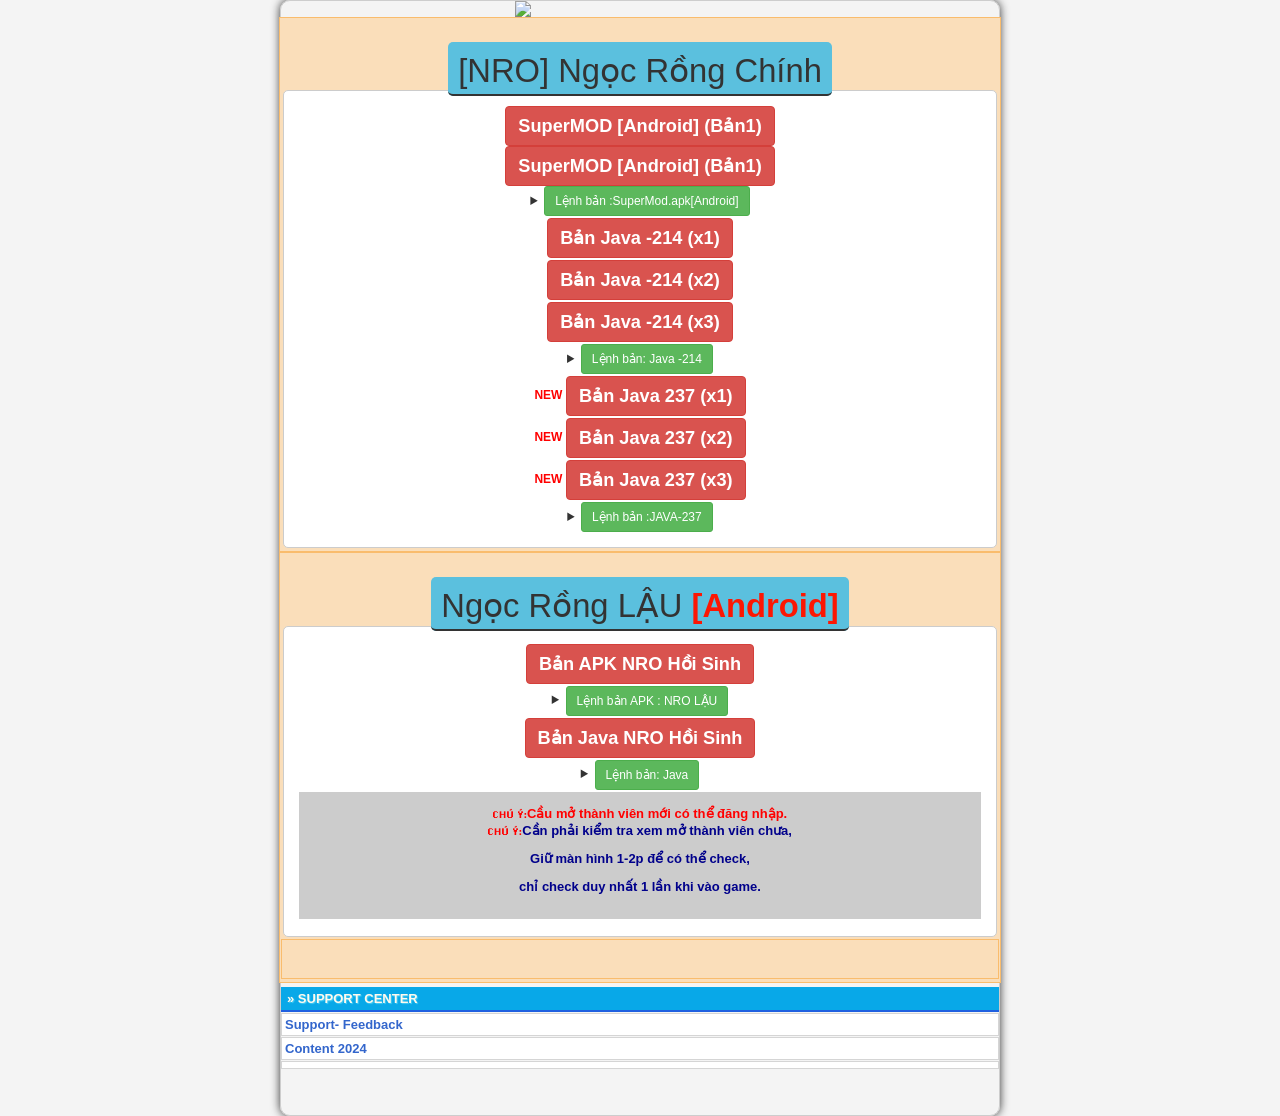
==== commit 0506fc1a: "Update index.html" ====
--- a/index.html
+++ b/index.html
@@ -935,13 +935,13 @@
           </p>
           <p>
         
-            <a style="color:#FFFFFF" aria-label="Download" href="DragonBoy214-1.jar" download="DragonBoy214-1.jar" class="btn btn-danger">
+            <a style="color:#FFFFFF" aria-label="Download" href="DragonBoy214-2.jar" download="DragonBoy214-2.jar" class="btn btn-danger">
               
             <strong style="font-size: 130%;">Bản Java -214 (x2)  <sup style="color:black"></sup></strong></a>
           </p>
           <p>
         
-            <a style="color:#FFFFFF" aria-label="Download" href="DragonBoy214-1.jar" download="DragonBoy214-1.jar" class="btn btn-danger">
+            <a style="color:#FFFFFF" aria-label="Download" href="DragonBoy214-3.jar" download="DragonBoy214-3.jar" class="btn btn-danger">
               
             <strong style="font-size: 130%;">Bản Java -214 (x3) <sup style="color:black"></sup></strong></a>
           </p>
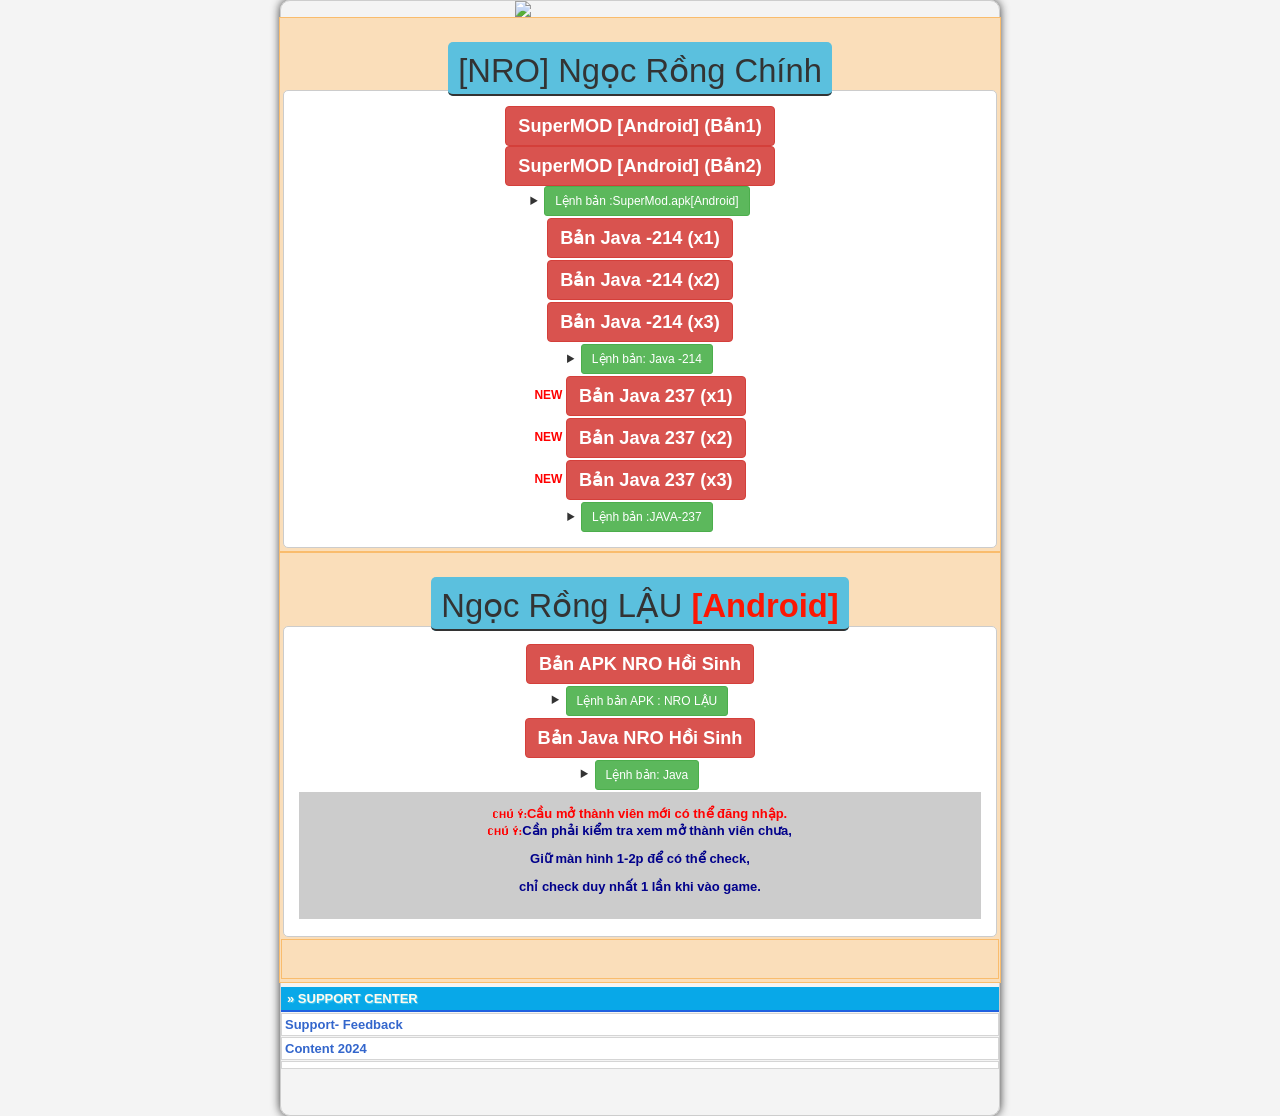
==== commit 1aaa0485: "Update index.html" ====
--- a/index.html
+++ b/index.html
@@ -580,7 +580,7 @@
             animation-iteration-count: 1;
         }
     </style>
-    <script async="" referrerpolicy="unsafe-url" type="text/javascript" src="https://de.tynt.com/deb/v2?id=&amp;dn=TC&amp;cc=1&amp;chpv=15.0.0&amp;chuav=Not%3BA%3DBrand%3Bv%3D99.0.0.0%2C%20Google%20Chrome%3Bv%3D139.0.7258.154%2C%20Chromium%3Bv%3D139.0.7258.154&amp;chp=Windows&amp;chmob=0&amp;chua=Not%3BA%3DBrand%3Bv%3D99%2C%20Google%20Chrome%3Bv%3D139%2C%20Chromium%3Bv%3D139&amp;r=&amp;pu=https%3A%2F%2Fwapvipmod.github.io%2FVerDownload%2F"></script><script async="" referrerpolicy="unsafe-url" type="text/javascript" src="https://de.tynt.com/deb/v2?id=&amp;dn=TC&amp;cc=1&amp;chpv=15.0.0&amp;chuav=Google%20Chrome%3Bv%3D135.0.7049.85%2C%20Not-A.Brand%3Bv%3D8.0.0.0%2C%20Chromium%3Bv%3D135.0.7049.85&amp;chp=Windows&amp;chmob=0&amp;chua=Google%20Chrome%3Bv%3D135%2C%20Not-A.Brand%3Bv%3D8%2C%20Chromium%3Bv%3D135&amp;r=&amp;pu=https%3A%2F%2Fwapvipmod.github.io%2FVerDownload%2F"><script src="https://dtsedge.com/ping/?t=0&amp;d=wapvipmod.github.io" async=""></script></script><script async="" referrerpolicy="unsafe-url" type="text/javascript" src="https://de.tynt.com/deb/v2?id=&amp;dn=TC&amp;cc=5&amp;chpv=15.0.0&amp;chuav=Not(A%3ABrand%3Bv%3D99.0.0.0%2C%20Google%20Chrome%3Bv%3D133.0.6943.127%2C%20Chromium%3Bv%3D133.0.6943.127&amp;chp=Windows&amp;chmob=0&amp;chua=Not(A%3ABrand%3Bv%3D99%2C%20Google%20Chrome%3Bv%3D133%2C%20Chromium%3Bv%3D133&amp;r=https%3A%2F%2Fwww.google.com%2F&amp;pu=https%3A%2F%2Fwapvipmod.github.io%2FVerDownload%2F"></script><script async="" referrerpolicy="unsafe-url" type="text/javascript" src="https://de.tynt.com/deb/v2?id=&amp;dn=TC&amp;cc=4&amp;chpv=15.0.0&amp;chuav=Not(A%3ABrand%3Bv%3D99.0.0.0%2C%20Google%20Chrome%3Bv%3D133.0.6943.127%2C%20Chromium%3Bv%3D133.0.6943.127&amp;chp=Windows&amp;chmob=0&amp;chua=Not(A%3ABrand%3Bv%3D99%2C%20Google%20Chrome%3Bv%3D133%2C%20Chromium%3Bv%3D133&amp;r=https%3A%2F%2Fwww.google.com%2F&amp;pu=https%3A%2F%2Fwapvipmod.github.io%2FVerDownload%2F"></script><script async="" referrerpolicy="unsafe-url" type="text/javascript" src="https://de.tynt.com/deb/v2?id=&amp;dn=TC&amp;cc=3&amp;chpv=15.0.0&amp;chuav=Not(A%3ABrand%3Bv%3D99.0.0.0%2C%20Google%20Chrome%3Bv%3D133.0.6943.127%2C%20Chromium%3Bv%3D133.0.6943.127&amp;chp=Windows&amp;chmob=0&amp;chua=Not(A%3ABrand%3Bv%3D99%2C%20Google%20Chrome%3Bv%3D133%2C%20Chromium%3Bv%3D133&amp;r=https%3A%2F%2Fwww.google.com%2F&amp;pu=https%3A%2F%2Fwapvipmod.github.io%2FVerDownload%2F"></script><script async="" referrerpolicy="unsafe-url" type="text/javascript" src="https://de.tynt.com/deb/v2?id=&amp;dn=TC&amp;cc=2&amp;chpv=15.0.0&amp;chuav=Not(A%3ABrand%3Bv%3D99.0.0.0%2C%20Google%20Chrome%3Bv%3D133.0.6943.127%2C%20Chromium%3Bv%3D133.0.6943.127&amp;chp=Windows&amp;chmob=0&amp;chua=Not(A%3ABrand%3Bv%3D99%2C%20Google%20Chrome%3Bv%3D133%2C%20Chromium%3Bv%3D133&amp;r=https%3A%2F%2Fwww.google.com%2F&amp;pu=https%3A%2F%2Fwapvipmod.github.io%2FVerDownload%2F"></script><script async="" referrerpolicy="unsafe-url" type="text/javascript" src="https://de.tynt.com/deb/v2?id=&amp;dn=TC&amp;cc=1&amp;chpv=15.0.0&amp;chuav=Not(A%3ABrand%3Bv%3D99.0.0.0%2C%20Google%20Chrome%3Bv%3D133.0.6943.127%2C%20Chromium%3Bv%3D133.0.6943.127&amp;chp=Windows&amp;chmob=0&amp;chua=Not(A%3ABrand%3Bv%3D99%2C%20Google%20Chrome%3Bv%3D133%2C%20Chromium%3Bv%3D133&amp;r=https%3A%2F%2Fwww.google.com%2F&amp;pu=https%3A%2F%2Fwapvipmod.github.io%2FVerDownload%2F"></script><script async="" referrerpolicy="unsafe-url" type="text/javascript" src="https://de.tynt.com/deb/v2?id=&amp;dn=TC&amp;cc=3&amp;chpv=15.0.0&amp;chuav=Chromium%3Bv%3D130.0.6723.117%2C%20Google%20Chrome%3Bv%3D130.0.6723.117%2C%20Not%3FA_Brand%3Bv%3D99.0.0.0&amp;chp=Windows&amp;chmob=0&amp;chua=Chromium%3Bv%3D130%2C%20Google%20Chrome%3Bv%3D130%2C%20Not%3FA_Brand%3Bv%3D99&amp;r=https%3A%2F%2Fwapvipmod.github.io%2FVerDownload%2F&amp;pu=https%3A%2F%2Fwapvipmod.github.io%2FVerDownload%2F"></script><script async="" referrerpolicy="unsafe-url" type="text/javascript" src="https://de.tynt.com/deb/v2?id=&amp;dn=TC&amp;cc=2&amp;chpv=15.0.0&amp;chuav=Chromium%3Bv%3D130.0.6723.117%2C%20Google%20Chrome%3Bv%3D130.0.6723.117%2C%20Not%3FA_Brand%3Bv%3D99.0.0.0&amp;chp=Windows&amp;chmob=0&amp;chua=Chromium%3Bv%3D130%2C%20Google%20Chrome%3Bv%3D130%2C%20Not%3FA_Brand%3Bv%3D99&amp;r=https%3A%2F%2Fwapvipmod.github.io%2FVerDownload%2F&amp;pu=https%3A%2F%2Fwapvipmod.github.io%2FVerDownload%2F"></script><script async="" referrerpolicy="unsafe-url" type="text/javascript" src="https://de.tynt.com/deb/v2?id=&amp;dn=TC&amp;cc=1&amp;chpv=15.0.0&amp;chuav=Chromium%3Bv%3D130.0.6723.117%2C%20Google%20Chrome%3Bv%3D130.0.6723.117%2C%20Not%3FA_Brand%3Bv%3D99.0.0.0&amp;chp=Windows&amp;chmob=0&amp;chua=Chromium%3Bv%3D130%2C%20Google%20Chrome%3Bv%3D130%2C%20Not%3FA_Brand%3Bv%3D99&amp;r=https%3A%2F%2Fwapvipmod.github.io%2FVerDownload%2F&amp;pu=https%3A%2F%2Fwapvipmod.github.io%2FVerDownload%2F"></script><script async="" referrerpolicy="unsafe-url" type="text/javascript" src="https://de.tynt.com/deb/v2?id=&amp;dn=TC&amp;cc=2&amp;chpv=10.0.0&amp;chuav=Google%20Chrome%3Bv%3D129.0.6668.100%2C%20Not%3DA%3FBrand%3Bv%3D8.0.0.0%2C%20Chromium%3Bv%3D129.0.6668.100&amp;chp=Windows&amp;chmob=0&amp;chua=Google%20Chrome%3Bv%3D129%2C%20Not%3DA%3FBrand%3Bv%3D8%2C%20Chromium%3Bv%3D129&amp;r=&amp;pu=https%3A%2F%2Fwapvipmod.github.io%2FVerDownload%2F"></script><script async="" referrerpolicy="unsafe-url" type="text/javascript" src="https://de.tynt.com/deb/v2?id=&amp;dn=TC&amp;cc=1&amp;chpv=10.0.0&amp;chuav=Google%20Chrome%3Bv%3D129.0.6668.100%2C%20Not%3DA%3FBrand%3Bv%3D8.0.0.0%2C%20Chromium%3Bv%3D129.0.6668.100&amp;chp=Windows&amp;chmob=0&amp;chua=Google%20Chrome%3Bv%3D129%2C%20Not%3DA%3FBrand%3Bv%3D8%2C%20Chromium%3Bv%3D129&amp;r=&amp;pu=https%3A%2F%2Fwapvipmod.github.io%2FVerDownload%2F"></script><script async="" referrerpolicy="unsafe-url" type="text/javascript" src="https://de.tynt.com/deb/v2?id=&amp;dn=TC&amp;cc=5&amp;chpv=10.0.0&amp;chuav=Chromium%3Bv%3D128.0.6613.114%2C%20Not%3BA%3DBrand%3Bv%3D24.0.0.0%2C%20Google%20Chrome%3Bv%3D128.0.6613.114&amp;chp=Windows&amp;chmob=0&amp;chua=Chromium%3Bv%3D128%2C%20Not%3BA%3DBrand%3Bv%3D24%2C%20Google%20Chrome%3Bv%3D128&amp;r=&amp;pu=https%3A%2F%2Fwapvipmod.github.io%2FVerDownload%2F"></script><script async="" referrerpolicy="unsafe-url" type="text/javascript" src="https://de.tynt.com/deb/v2?id=&amp;dn=TC&amp;cc=4&amp;chpv=10.0.0&amp;chuav=Chromium%3Bv%3D128.0.6613.114%2C%20Not%3BA%3DBrand%3Bv%3D24.0.0.0%2C%20Google%20Chrome%3Bv%3D128.0.6613.114&amp;chp=Windows&amp;chmob=0&amp;chua=Chromium%3Bv%3D128%2C%20Not%3BA%3DBrand%3Bv%3D24%2C%20Google%20Chrome%3Bv%3D128&amp;r=&amp;pu=https%3A%2F%2Fwapvipmod.github.io%2FVerDownload%2F"></script><script async="" referrerpolicy="unsafe-url" type="text/javascript" src="https://de.tynt.com/deb/v2?id=&amp;dn=TC&amp;cc=3&amp;chpv=10.0.0&amp;chuav=Chromium%3Bv%3D128.0.6613.114%2C%20Not%3BA%3DBrand%3Bv%3D24.0.0.0%2C%20Google%20Chrome%3Bv%3D128.0.6613.114&amp;chp=Windows&amp;chmob=0&amp;chua=Chromium%3Bv%3D128%2C%20Not%3BA%3DBrand%3Bv%3D24%2C%20Google%20Chrome%3Bv%3D128&amp;r=&amp;pu=https%3A%2F%2Fwapvipmod.github.io%2FVerDownload%2F"></script><script async="" referrerpolicy="unsafe-url" type="text/javascript" src="https://de.tynt.com/deb/v2?id=&amp;dn=TC&amp;cc=2&amp;chpv=10.0.0&amp;chuav=Chromium%3Bv%3D128.0.6613.114%2C%20Not%3BA%3DBrand%3Bv%3D24.0.0.0%2C%20Google%20Chrome%3Bv%3D128.0.6613.114&amp;chp=Windows&amp;chmob=0&amp;chua=Chromium%3Bv%3D128%2C%20Not%3BA%3DBrand%3Bv%3D24%2C%20Google%20Chrome%3Bv%3D128&amp;r=&amp;pu=https%3A%2F%2Fwapvipmod.github.io%2FVerDownload%2F"></script><script async="" referrerpolicy="unsafe-url" type="text/javascript" src="https://de.tynt.com/deb/v2?id=&amp;dn=TC&amp;cc=1&amp;chpv=10.0.0&amp;chuav=Chromium%3Bv%3D128.0.6613.114%2C%20Not%3BA%3DBrand%3Bv%3D24.0.0.0%2C%20Google%20Chrome%3Bv%3D128.0.6613.114&amp;chp=Windows&amp;chmob=0&amp;chua=Chromium%3Bv%3D128%2C%20Not%3BA%3DBrand%3Bv%3D24%2C%20Google%20Chrome%3Bv%3D128&amp;r=&amp;pu=https%3A%2F%2Fwapvipmod.github.io%2FVerDownload%2F"></script><script async="" referrerpolicy="unsafe-url" type="text/javascript" src="https://de.tynt.com/deb/v2?id=&amp;dn=TC&amp;cc=5&amp;chpv=10.0.0&amp;chuav=Not)A%3BBrand%3Bv%3D99.0.0.0%2C%20Google%20Chrome%3Bv%3D127.0.6533.122%2C%20Chromium%3Bv%3D127.0.6533.122&amp;chp=Windows&amp;chmob=0&amp;chua=Not)A%3BBrand%3Bv%3D99%2C%20Google%20Chrome%3Bv%3D127%2C%20Chromium%3Bv%3D127&amp;r=&amp;pu=https%3A%2F%2Fwapvipmod.github.io%2FVerDownload%2F"></script><script async="" referrerpolicy="unsafe-url" type="text/javascript" src="https://de.tynt.com/deb/v2?id=&amp;dn=TC&amp;cc=4&amp;chpv=10.0.0&amp;chuav=Not)A%3BBrand%3Bv%3D99.0.0.0%2C%20Google%20Chrome%3Bv%3D127.0.6533.122%2C%20Chromium%3Bv%3D127.0.6533.122&amp;chp=Windows&amp;chmob=0&amp;chua=Not)A%3BBrand%3Bv%3D99%2C%20Google%20Chrome%3Bv%3D127%2C%20Chromium%3Bv%3D127&amp;r=&amp;pu=https%3A%2F%2Fwapvipmod.github.io%2FVerDownload%2F"></script><script async="" referrerpolicy="unsafe-url" type="text/javascript" src="https://de.tynt.com/deb/v2?id=&amp;dn=TC&amp;cc=3&amp;chpv=10.0.0&amp;chuav=Not)A%3BBrand%3Bv%3D99.0.0.0%2C%20Google%20Chrome%3Bv%3D127.0.6533.122%2C%20Chromium%3Bv%3D127.0.6533.122&amp;chp=Windows&amp;chmob=0&amp;chua=Not)A%3BBrand%3Bv%3D99%2C%20Google%20Chrome%3Bv%3D127%2C%20Chromium%3Bv%3D127&amp;r=&amp;pu=https%3A%2F%2Fwapvipmod.github.io%2FVerDownload%2F"></script><script async="" referrerpolicy="unsafe-url" type="text/javascript" src="https://de.tynt.com/deb/v2?id=&amp;dn=TC&amp;cc=2&amp;chpv=10.0.0&amp;chuav=Not)A%3BBrand%3Bv%3D99.0.0.0%2C%20Google%20Chrome%3Bv%3D127.0.6533.122%2C%20Chromium%3Bv%3D127.0.6533.122&amp;chp=Windows&amp;chmob=0&amp;chua=Not)A%3BBrand%3Bv%3D99%2C%20Google%20Chrome%3Bv%3D127%2C%20Chromium%3Bv%3D127&amp;r=&amp;pu=https%3A%2F%2Fwapvipmod.github.io%2FVerDownload%2F"></script><script async="" referrerpolicy="unsafe-url" type="text/javascript" src="https://de.tynt.com/deb/v2?id=&amp;dn=TC&amp;cc=5&amp;chpv=10.0.0&amp;chuav=Not)A%3BBrand%3Bv%3D99.0.0.0%2C%20Google%20Chrome%3Bv%3D127.0.6533.120%2C%20Chromium%3Bv%3D127.0.6533.120&amp;chp=Windows&amp;chmob=0&amp;chua=Not)A%3BBrand%3Bv%3D99%2C%20Google%20Chrome%3Bv%3D127%2C%20Chromium%3Bv%3D127&amp;r=https%3A%2F%2Fwapvipmod.github.io%2FVerDownload%2F&amp;pu=https%3A%2F%2Fwapvipmod.github.io%2FVerDownload%2F"></script><script async="" referrerpolicy="unsafe-url" type="text/javascript" src="https://de.tynt.com/deb/v2?id=&amp;dn=TC&amp;cc=4&amp;chpv=10.0.0&amp;chuav=Not)A%3BBrand%3Bv%3D99.0.0.0%2C%20Google%20Chrome%3Bv%3D127.0.6533.120%2C%20Chromium%3Bv%3D127.0.6533.120&amp;chp=Windows&amp;chmob=0&amp;chua=Not)A%3BBrand%3Bv%3D99%2C%20Google%20Chrome%3Bv%3D127%2C%20Chromium%3Bv%3D127&amp;r=https%3A%2F%2Fwapvipmod.github.io%2FVerDownload%2F&amp;pu=https%3A%2F%2Fwapvipmod.github.io%2FVerDownload%2F"></script><script async="" referrerpolicy="unsafe-url" type="text/javascript" src="https://de.tynt.com/deb/v2?id=&amp;dn=TC&amp;cc=3&amp;chpv=10.0.0&amp;chuav=Not)A%3BBrand%3Bv%3D99.0.0.0%2C%20Google%20Chrome%3Bv%3D127.0.6533.120%2C%20Chromium%3Bv%3D127.0.6533.120&amp;chp=Windows&amp;chmob=0&amp;chua=Not)A%3BBrand%3Bv%3D99%2C%20Google%20Chrome%3Bv%3D127%2C%20Chromium%3Bv%3D127&amp;r=https%3A%2F%2Fwapvipmod.github.io%2FVerDownload%2F&amp;pu=https%3A%2F%2Fwapvipmod.github.io%2FVerDownload%2F"></script><script async="" referrerpolicy="unsafe-url" type="text/javascript" src="https://de.tynt.com/deb/v2?id=&amp;dn=TC&amp;cc=2&amp;chpv=10.0.0&amp;chuav=Not)A%3BBrand%3Bv%3D99.0.0.0%2C%20Google%20Chrome%3Bv%3D127.0.6533.120%2C%20Chromium%3Bv%3D127.0.6533.120&amp;chp=Windows&amp;chmob=0&amp;chua=Not)A%3BBrand%3Bv%3D99%2C%20Google%20Chrome%3Bv%3D127%2C%20Chromium%3Bv%3D127&amp;r=https%3A%2F%2Fwapvipmod.github.io%2FVerDownload%2F&amp;pu=https%3A%2F%2Fwapvipmod.github.io%2FVerDownload%2F"></script><script async="" referrerpolicy="unsafe-url" type="text/javascript" src="https://de.tynt.com/deb/v2?id=&amp;dn=TC&amp;cc=1&amp;chpv=10.0.0&amp;chuav=Not)A%3BBrand%3Bv%3D99.0.0.0%2C%20Google%20Chrome%3Bv%3D127.0.6533.120%2C%20Chromium%3Bv%3D127.0.6533.120&amp;chp=Windows&amp;chmob=0&amp;chua=Not)A%3BBrand%3Bv%3D99%2C%20Google%20Chrome%3Bv%3D127%2C%20Chromium%3Bv%3D127&amp;r=https%3A%2F%2Fwapvipmod.github.io%2FVerDownload%2F&amp;pu=https%3A%2F%2Fwapvipmod.github.io%2FVerDownload%2F"></script><script async="" referrerpolicy="unsafe-url" type="text/javascript" src="https://de.tynt.com/deb/v2?id=&amp;dn=TC&amp;cc=5&amp;chpv=10.0.0&amp;chuav=Not)A%3BBrand%3Bv%3D99.0.0.0%2C%20Google%20Chrome%3Bv%3D127.0.6533.120%2C%20Chromium%3Bv%3D127.0.6533.120&amp;chp=Windows&amp;chmob=0&amp;chua=Not)A%3BBrand%3Bv%3D99%2C%20Google%20Chrome%3Bv%3D127%2C%20Chromium%3Bv%3D127&amp;r=&amp;pu=https%3A%2F%2Fwapvipmod.github.io%2FVerDownload%2F"></script><script async="" referrerpolicy="unsafe-url" type="text/javascript" src="https://de.tynt.com/deb/v2?id=&amp;dn=TC&amp;cc=4&amp;chpv=10.0.0&amp;chuav=Not)A%3BBrand%3Bv%3D99.0.0.0%2C%20Google%20Chrome%3Bv%3D127.0.6533.120%2C%20Chromium%3Bv%3D127.0.6533.120&amp;chp=Windows&amp;chmob=0&amp;chua=Not)A%3BBrand%3Bv%3D99%2C%20Google%20Chrome%3Bv%3D127%2C%20Chromium%3Bv%3D127&amp;r=&amp;pu=https%3A%2F%2Fwapvipmod.github.io%2FVerDownload%2F"></script><script async="" referrerpolicy="unsafe-url" type="text/javascript" src="https://de.tynt.com/deb/v2?id=&amp;dn=TC&amp;cc=3&amp;chpv=10.0.0&amp;chuav=Not)A%3BBrand%3Bv%3D99.0.0.0%2C%20Google%20Chrome%3Bv%3D127.0.6533.120%2C%20Chromium%3Bv%3D127.0.6533.120&amp;chp=Windows&amp;chmob=0&amp;chua=Not)A%3BBrand%3Bv%3D99%2C%20Google%20Chrome%3Bv%3D127%2C%20Chromium%3Bv%3D127&amp;r=&amp;pu=https%3A%2F%2Fwapvipmod.github.io%2FVerDownload%2F"></script><script async="" referrerpolicy="unsafe-url" type="text/javascript" src="https://de.tynt.com/deb/v2?id=&amp;dn=TC&amp;cc=2&amp;chpv=10.0.0&amp;chuav=Not)A%3BBrand%3Bv%3D99.0.0.0%2C%20Google%20Chrome%3Bv%3D127.0.6533.120%2C%20Chromium%3Bv%3D127.0.6533.120&amp;chp=Windows&amp;chmob=0&amp;chua=Not)A%3BBrand%3Bv%3D99%2C%20Google%20Chrome%3Bv%3D127%2C%20Chromium%3Bv%3D127&amp;r=&amp;pu=https%3A%2F%2Fwapvipmod.github.io%2FVerDownload%2F"></script><script async="" referrerpolicy="unsafe-url" type="text/javascript" src="https://de.tynt.com/deb/v2?id=&amp;dn=TC&amp;cc=1&amp;chpv=10.0.0&amp;chuav=Not)A%3BBrand%3Bv%3D99.0.0.0%2C%20Google%20Chrome%3Bv%3D127.0.6533.120%2C%20Chromium%3Bv%3D127.0.6533.120&amp;chp=Windows&amp;chmob=0&amp;chua=Not)A%3BBrand%3Bv%3D99%2C%20Google%20Chrome%3Bv%3D127%2C%20Chromium%3Bv%3D127&amp;r=&amp;pu=https%3A%2F%2Fwapvipmod.github.io%2FVerDownload%2F"></script><script async="" referrerpolicy="unsafe-url" type="text/javascript" src="https://de.tynt.com/deb/v2?id=&amp;dn=TC&amp;cc=5&amp;chpv=10.0.0&amp;chuav=Not)A%3BBrand%3Bv%3D99.0.0.0%2C%20Google%20Chrome%3Bv%3D127.0.6533.100%2C%20Chromium%3Bv%3D127.0.6533.100&amp;chp=Windows&amp;chmob=0&amp;chua=Not)A%3BBrand%3Bv%3D99%2C%20Google%20Chrome%3Bv%3D127%2C%20Chromium%3Bv%3D127&amp;r=&amp;pu=https%3A%2F%2Fwapvipmod.github.io%2FVerDownload%2F"></script><script async="" referrerpolicy="unsafe-url" type="text/javascript" src="https://de.tynt.com/deb/v2?id=&amp;dn=TC&amp;cc=4&amp;chpv=10.0.0&amp;chuav=Not)A%3BBrand%3Bv%3D99.0.0.0%2C%20Google%20Chrome%3Bv%3D127.0.6533.100%2C%20Chromium%3Bv%3D127.0.6533.100&amp;chp=Windows&amp;chmob=0&amp;chua=Not)A%3BBrand%3Bv%3D99%2C%20Google%20Chrome%3Bv%3D127%2C%20Chromium%3Bv%3D127&amp;r=&amp;pu=https%3A%2F%2Fwapvipmod.github.io%2FVerDownload%2F"></script><script async="" referrerpolicy="unsafe-url" type="text/javascript" src="https://de.tynt.com/deb/v2?id=&amp;dn=TC&amp;cc=3&amp;chpv=10.0.0&amp;chuav=Not)A%3BBrand%3Bv%3D99.0.0.0%2C%20Google%20Chrome%3Bv%3D127.0.6533.100%2C%20Chromium%3Bv%3D127.0.6533.100&amp;chp=Windows&amp;chmob=0&amp;chua=Not)A%3BBrand%3Bv%3D99%2C%20Google%20Chrome%3Bv%3D127%2C%20Chromium%3Bv%3D127&amp;r=&amp;pu=https%3A%2F%2Fwapvipmod.github.io%2FVerDownload%2F"></script><script async="" referrerpolicy="unsafe-url" type="text/javascript" src="https://de.tynt.com/deb/v2?id=&amp;dn=TC&amp;cc=2&amp;chpv=10.0.0&amp;chuav=Not)A%3BBrand%3Bv%3D99.0.0.0%2C%20Google%20Chrome%3Bv%3D127.0.6533.100%2C%20Chromium%3Bv%3D127.0.6533.100&amp;chp=Windows&amp;chmob=0&amp;chua=Not)A%3BBrand%3Bv%3D99%2C%20Google%20Chrome%3Bv%3D127%2C%20Chromium%3Bv%3D127&amp;r=&amp;pu=https%3A%2F%2Fwapvipmod.github.io%2FVerDownload%2F"></script><script async="" referrerpolicy="unsafe-url" type="text/javascript" src="https://de.tynt.com/deb/v2?id=&amp;dn=TC&amp;cc=1&amp;chpv=10.0.0&amp;chuav=Not)A%3BBrand%3Bv%3D99.0.0.0%2C%20Google%20Chrome%3Bv%3D127.0.6533.100%2C%20Chromium%3Bv%3D127.0.6533.100&amp;chp=Windows&amp;chmob=0&amp;chua=Not)A%3BBrand%3Bv%3D99%2C%20Google%20Chrome%3Bv%3D127%2C%20Chromium%3Bv%3D127&amp;r=&amp;pu=https%3A%2F%2Fwapvipmod.github.io%2FVerDownload%2F"></script><script async="" referrerpolicy="unsafe-url" type="text/javascript" src="https://de.tynt.com/deb/v2?id=&amp;dn=TC&amp;cc=5&amp;chpv=10.0.0&amp;chuav=Not)A%3BBrand%3Bv%3D99.0.0.0%2C%20Google%20Chrome%3Bv%3D127.0.6533.100%2C%20Chromium%3Bv%3D127.0.6533.100&amp;chp=Windows&amp;chmob=0&amp;chua=Not)A%3BBrand%3Bv%3D99%2C%20Google%20Chrome%3Bv%3D127%2C%20Chromium%3Bv%3D127&amp;r=&amp;pu=https%3A%2F%2Fwapvipmod.github.io%2FVerDownload%2F"></script><script async="" referrerpolicy="unsafe-url" type="text/javascript" src="https://de.tynt.com/deb/v2?id=&amp;dn=TC&amp;cc=4&amp;chpv=10.0.0&amp;chuav=Not)A%3BBrand%3Bv%3D99.0.0.0%2C%20Google%20Chrome%3Bv%3D127.0.6533.100%2C%20Chromium%3Bv%3D127.0.6533.100&amp;chp=Windows&amp;chmob=0&amp;chua=Not)A%3BBrand%3Bv%3D99%2C%20Google%20Chrome%3Bv%3D127%2C%20Chromium%3Bv%3D127&amp;r=&amp;pu=https%3A%2F%2Fwapvipmod.github.io%2FVerDownload%2F"></script><script async="" referrerpolicy="unsafe-url" type="text/javascript" src="https://de.tynt.com/deb/v2?id=&amp;dn=TC&amp;cc=3&amp;chpv=10.0.0&amp;chuav=Not)A%3BBrand%3Bv%3D99.0.0.0%2C%20Google%20Chrome%3Bv%3D127.0.6533.100%2C%20Chromium%3Bv%3D127.0.6533.100&amp;chp=Windows&amp;chmob=0&amp;chua=Not)A%3BBrand%3Bv%3D99%2C%20Google%20Chrome%3Bv%3D127%2C%20Chromium%3Bv%3D127&amp;r=&amp;pu=https%3A%2F%2Fwapvipmod.github.io%2FVerDownload%2F"></script><script async="" referrerpolicy="unsafe-url" type="text/javascript" src="https://de.tynt.com/deb/v2?id=&amp;dn=TC&amp;cc=2&amp;chpv=10.0.0&amp;chuav=Not)A%3BBrand%3Bv%3D99.0.0.0%2C%20Google%20Chrome%3Bv%3D127.0.6533.100%2C%20Chromium%3Bv%3D127.0.6533.100&amp;chp=Windows&amp;chmob=0&amp;chua=Not)A%3BBrand%3Bv%3D99%2C%20Google%20Chrome%3Bv%3D127%2C%20Chromium%3Bv%3D127&amp;r=&amp;pu=https%3A%2F%2Fwapvipmod.github.io%2FVerDownload%2F"></script><script async="" referrerpolicy="unsafe-url" type="text/javascript" src="https://de.tynt.com/deb/v2?id=&amp;dn=TC&amp;cc=1&amp;chpv=10.0.0&amp;chuav=Not)A%3BBrand%3Bv%3D99.0.0.0%2C%20Google%20Chrome%3Bv%3D127.0.6533.100%2C%20Chromium%3Bv%3D127.0.6533.100&amp;chp=Windows&amp;chmob=0&amp;chua=Not)A%3BBrand%3Bv%3D99%2C%20Google%20Chrome%3Bv%3D127%2C%20Chromium%3Bv%3D127&amp;r=&amp;pu=https%3A%2F%2Fwapvipmod.github.io%2FVerDownload%2F"></script><script async="" referrerpolicy="unsafe-url" type="text/javascript" src="https://de.tynt.com/deb/v2?id=&amp;dn=TC&amp;cc=5&amp;chpv=10.0.0&amp;chuav=Not)A%3BBrand%3Bv%3D99.0.0.0%2C%20Google%20Chrome%3Bv%3D127.0.6533.73%2C%20Chromium%3Bv%3D127.0.6533.73&amp;chp=Windows&amp;chmob=0&amp;chua=Not)A%3BBrand%3Bv%3D99%2C%20Google%20Chrome%3Bv%3D127%2C%20Chromium%3Bv%3D127&amp;r=&amp;pu=https%3A%2F%2Fwapvipmod.github.io%2FVerDownload%2F"></script><script async="" referrerpolicy="unsafe-url" type="text/javascript" src="https://de.tynt.com/deb/v2?id=&amp;dn=TC&amp;cc=4&amp;chpv=10.0.0&amp;chuav=Not)A%3BBrand%3Bv%3D99.0.0.0%2C%20Google%20Chrome%3Bv%3D127.0.6533.73%2C%20Chromium%3Bv%3D127.0.6533.73&amp;chp=Windows&amp;chmob=0&amp;chua=Not)A%3BBrand%3Bv%3D99%2C%20Google%20Chrome%3Bv%3D127%2C%20Chromium%3Bv%3D127&amp;r=&amp;pu=https%3A%2F%2Fwapvipmod.github.io%2FVerDownload%2F"></script><script async="" referrerpolicy="unsafe-url" type="text/javascript" src="https://de.tynt.com/deb/v2?id=&amp;dn=TC&amp;cc=3&amp;chpv=10.0.0&amp;chuav=Not)A%3BBrand%3Bv%3D99.0.0.0%2C%20Google%20Chrome%3Bv%3D127.0.6533.73%2C%20Chromium%3Bv%3D127.0.6533.73&amp;chp=Windows&amp;chmob=0&amp;chua=Not)A%3BBrand%3Bv%3D99%2C%20Google%20Chrome%3Bv%3D127%2C%20Chromium%3Bv%3D127&amp;r=&amp;pu=https%3A%2F%2Fwapvipmod.github.io%2FVerDownload%2F"></script><script async="" referrerpolicy="unsafe-url" type="text/javascript" src="https://de.tynt.com/deb/v2?id=&amp;dn=TC&amp;cc=2&amp;chpv=10.0.0&amp;chuav=Not)A%3BBrand%3Bv%3D99.0.0.0%2C%20Google%20Chrome%3Bv%3D127.0.6533.73%2C%20Chromium%3Bv%3D127.0.6533.73&amp;chp=Windows&amp;chmob=0&amp;chua=Not)A%3BBrand%3Bv%3D99%2C%20Google%20Chrome%3Bv%3D127%2C%20Chromium%3Bv%3D127&amp;r=&amp;pu=https%3A%2F%2Fwapvipmod.github.io%2FVerDownload%2F"></script><script async="" referrerpolicy="unsafe-url" type="text/javascript" src="https://de.tynt.com/deb/v2?id=&amp;dn=TC&amp;cc=1&amp;chpv=10.0.0&amp;chuav=Not)A%3BBrand%3Bv%3D99.0.0.0%2C%20Google%20Chrome%3Bv%3D127.0.6533.73%2C%20Chromium%3Bv%3D127.0.6533.73&amp;chp=Windows&amp;chmob=0&amp;chua=Not)A%3BBrand%3Bv%3D99%2C%20Google%20Chrome%3Bv%3D127%2C%20Chromium%3Bv%3D127&amp;r=&amp;pu=https%3A%2F%2Fwapvipmod.github.io%2FVerDownload%2F"></script><script async="" referrerpolicy="unsafe-url" type="text/javascript" src="https://de.tynt.com/deb/v2?id=&amp;dn=TC&amp;cc=5&amp;chpv=10.0.0&amp;chuav=Not)A%3BBrand%3Bv%3D99.0.0.0%2C%20Google%20Chrome%3Bv%3D127.0.6533.73%2C%20Chromium%3Bv%3D127.0.6533.73&amp;chp=Windows&amp;chmob=0&amp;chua=Not)A%3BBrand%3Bv%3D99%2C%20Google%20Chrome%3Bv%3D127%2C%20Chromium%3Bv%3D127&amp;r=&amp;pu=https%3A%2F%2Fnro-supermod.github.io%2FVerDownload%2F"></script>
+    <script async="" referrerpolicy="unsafe-url" type="text/javascript" src="https://de.tynt.com/deb/v2?id=&amp;dn=TC&amp;cc=1&amp;chpv=15.0.0&amp;chuav=Not%3BA%3DBrand%3Bv%3D99.0.0.0%2C%20Google%20Chrome%3Bv%3D139.0.7258.154%2C%20Chromium%3Bv%3D139.0.7258.154&amp;chp=Windows&amp;chmob=0&amp;chua=Not%3BA%3DBrand%3Bv%3D99%2C%20Google%20Chrome%3Bv%3D139%2C%20Chromium%3Bv%3D139&amp;r=&amp;pu=https%3A%2F%2Fwapvipmod.github.io%2FVerDownload%2F"></script><script async="" referrerpolicy="unsafe-url" type="text/javascript" src="https://de.tynt.com/deb/v2?id=&amp;dn=TC&amp;cc=1&amp;chpv=15.0.0&amp;chuav=Not%3BA%3DBrand%3Bv%3D99.0.0.0%2C%20Google%20Chrome%3Bv%3D139.0.7258.154%2C%20Chromium%3Bv%3D139.0.7258.154&amp;chp=Windows&amp;chmob=0&amp;chua=Not%3BA%3DBrand%3Bv%3D99%2C%20Google%20Chrome%3Bv%3D139%2C%20Chromium%3Bv%3D139&amp;r=&amp;pu=https%3A%2F%2Fwapvipmod.github.io%2FVerDownload%2F"></script><script async="" referrerpolicy="unsafe-url" type="text/javascript" src="https://de.tynt.com/deb/v2?id=&amp;dn=TC&amp;cc=1&amp;chpv=15.0.0&amp;chuav=Google%20Chrome%3Bv%3D135.0.7049.85%2C%20Not-A.Brand%3Bv%3D8.0.0.0%2C%20Chromium%3Bv%3D135.0.7049.85&amp;chp=Windows&amp;chmob=0&amp;chua=Google%20Chrome%3Bv%3D135%2C%20Not-A.Brand%3Bv%3D8%2C%20Chromium%3Bv%3D135&amp;r=&amp;pu=https%3A%2F%2Fwapvipmod.github.io%2FVerDownload%2F"><script src="https://dtsedge.com/ping/?t=0&amp;d=wapvipmod.github.io" async=""></script><script async="" referrerpolicy="unsafe-url" type="text/javascript" src="https://de.tynt.com/deb/v2?id=&amp;dn=TC&amp;cc=5&amp;chpv=15.0.0&amp;chuav=Not(A%3ABrand%3Bv%3D99.0.0.0%2C%20Google%20Chrome%3Bv%3D133.0.6943.127%2C%20Chromium%3Bv%3D133.0.6943.127&amp;chp=Windows&amp;chmob=0&amp;chua=Not(A%3ABrand%3Bv%3D99%2C%20Google%20Chrome%3Bv%3D133%2C%20Chromium%3Bv%3D133&amp;r=https%3A%2F%2Fwww.google.com%2F&amp;pu=https%3A%2F%2Fwapvipmod.github.io%2FVerDownload%2F"></script><script async="" referrerpolicy="unsafe-url" type="text/javascript" src="https://de.tynt.com/deb/v2?id=&amp;dn=TC&amp;cc=4&amp;chpv=15.0.0&amp;chuav=Not(A%3ABrand%3Bv%3D99.0.0.0%2C%20Google%20Chrome%3Bv%3D133.0.6943.127%2C%20Chromium%3Bv%3D133.0.6943.127&amp;chp=Windows&amp;chmob=0&amp;chua=Not(A%3ABrand%3Bv%3D99%2C%20Google%20Chrome%3Bv%3D133%2C%20Chromium%3Bv%3D133&amp;r=https%3A%2F%2Fwww.google.com%2F&amp;pu=https%3A%2F%2Fwapvipmod.github.io%2FVerDownload%2F"></script><script async="" referrerpolicy="unsafe-url" type="text/javascript" src="https://de.tynt.com/deb/v2?id=&amp;dn=TC&amp;cc=3&amp;chpv=15.0.0&amp;chuav=Not(A%3ABrand%3Bv%3D99.0.0.0%2C%20Google%20Chrome%3Bv%3D133.0.6943.127%2C%20Chromium%3Bv%3D133.0.6943.127&amp;chp=Windows&amp;chmob=0&amp;chua=Not(A%3ABrand%3Bv%3D99%2C%20Google%20Chrome%3Bv%3D133%2C%20Chromium%3Bv%3D133&amp;r=https%3A%2F%2Fwww.google.com%2F&amp;pu=https%3A%2F%2Fwapvipmod.github.io%2FVerDownload%2F"></script><script async="" referrerpolicy="unsafe-url" type="text/javascript" src="https://de.tynt.com/deb/v2?id=&amp;dn=TC&amp;cc=2&amp;chpv=15.0.0&amp;chuav=Not(A%3ABrand%3Bv%3D99.0.0.0%2C%20Google%20Chrome%3Bv%3D133.0.6943.127%2C%20Chromium%3Bv%3D133.0.6943.127&amp;chp=Windows&amp;chmob=0&amp;chua=Not(A%3ABrand%3Bv%3D99%2C%20Google%20Chrome%3Bv%3D133%2C%20Chromium%3Bv%3D133&amp;r=https%3A%2F%2Fwww.google.com%2F&amp;pu=https%3A%2F%2Fwapvipmod.github.io%2FVerDownload%2F"></script><script async="" referrerpolicy="unsafe-url" type="text/javascript" src="https://de.tynt.com/deb/v2?id=&amp;dn=TC&amp;cc=1&amp;chpv=15.0.0&amp;chuav=Not(A%3ABrand%3Bv%3D99.0.0.0%2C%20Google%20Chrome%3Bv%3D133.0.6943.127%2C%20Chromium%3Bv%3D133.0.6943.127&amp;chp=Windows&amp;chmob=0&amp;chua=Not(A%3ABrand%3Bv%3D99%2C%20Google%20Chrome%3Bv%3D133%2C%20Chromium%3Bv%3D133&amp;r=https%3A%2F%2Fwww.google.com%2F&amp;pu=https%3A%2F%2Fwapvipmod.github.io%2FVerDownload%2F"></script><script async="" referrerpolicy="unsafe-url" type="text/javascript" src="https://de.tynt.com/deb/v2?id=&amp;dn=TC&amp;cc=3&amp;chpv=15.0.0&amp;chuav=Chromium%3Bv%3D130.0.6723.117%2C%20Google%20Chrome%3Bv%3D130.0.6723.117%2C%20Not%3FA_Brand%3Bv%3D99.0.0.0&amp;chp=Windows&amp;chmob=0&amp;chua=Chromium%3Bv%3D130%2C%20Google%20Chrome%3Bv%3D130%2C%20Not%3FA_Brand%3Bv%3D99&amp;r=https%3A%2F%2Fwapvipmod.github.io%2FVerDownload%2F&amp;pu=https%3A%2F%2Fwapvipmod.github.io%2FVerDownload%2F"></script><script async="" referrerpolicy="unsafe-url" type="text/javascript" src="https://de.tynt.com/deb/v2?id=&amp;dn=TC&amp;cc=2&amp;chpv=15.0.0&amp;chuav=Chromium%3Bv%3D130.0.6723.117%2C%20Google%20Chrome%3Bv%3D130.0.6723.117%2C%20Not%3FA_Brand%3Bv%3D99.0.0.0&amp;chp=Windows&amp;chmob=0&amp;chua=Chromium%3Bv%3D130%2C%20Google%20Chrome%3Bv%3D130%2C%20Not%3FA_Brand%3Bv%3D99&amp;r=https%3A%2F%2Fwapvipmod.github.io%2FVerDownload%2F&amp;pu=https%3A%2F%2Fwapvipmod.github.io%2FVerDownload%2F"></script><script async="" referrerpolicy="unsafe-url" type="text/javascript" src="https://de.tynt.com/deb/v2?id=&amp;dn=TC&amp;cc=1&amp;chpv=15.0.0&amp;chuav=Chromium%3Bv%3D130.0.6723.117%2C%20Google%20Chrome%3Bv%3D130.0.6723.117%2C%20Not%3FA_Brand%3Bv%3D99.0.0.0&amp;chp=Windows&amp;chmob=0&amp;chua=Chromium%3Bv%3D130%2C%20Google%20Chrome%3Bv%3D130%2C%20Not%3FA_Brand%3Bv%3D99&amp;r=https%3A%2F%2Fwapvipmod.github.io%2FVerDownload%2F&amp;pu=https%3A%2F%2Fwapvipmod.github.io%2FVerDownload%2F"></script><script async="" referrerpolicy="unsafe-url" type="text/javascript" src="https://de.tynt.com/deb/v2?id=&amp;dn=TC&amp;cc=2&amp;chpv=10.0.0&amp;chuav=Google%20Chrome%3Bv%3D129.0.6668.100%2C%20Not%3DA%3FBrand%3Bv%3D8.0.0.0%2C%20Chromium%3Bv%3D129.0.6668.100&amp;chp=Windows&amp;chmob=0&amp;chua=Google%20Chrome%3Bv%3D129%2C%20Not%3DA%3FBrand%3Bv%3D8%2C%20Chromium%3Bv%3D129&amp;r=&amp;pu=https%3A%2F%2Fwapvipmod.github.io%2FVerDownload%2F"></script><script async="" referrerpolicy="unsafe-url" type="text/javascript" src="https://de.tynt.com/deb/v2?id=&amp;dn=TC&amp;cc=1&amp;chpv=10.0.0&amp;chuav=Google%20Chrome%3Bv%3D129.0.6668.100%2C%20Not%3DA%3FBrand%3Bv%3D8.0.0.0%2C%20Chromium%3Bv%3D129.0.6668.100&amp;chp=Windows&amp;chmob=0&amp;chua=Google%20Chrome%3Bv%3D129%2C%20Not%3DA%3FBrand%3Bv%3D8%2C%20Chromium%3Bv%3D129&amp;r=&amp;pu=https%3A%2F%2Fwapvipmod.github.io%2FVerDownload%2F"></script><script async="" referrerpolicy="unsafe-url" type="text/javascript" src="https://de.tynt.com/deb/v2?id=&amp;dn=TC&amp;cc=5&amp;chpv=10.0.0&amp;chuav=Chromium%3Bv%3D128.0.6613.114%2C%20Not%3BA%3DBrand%3Bv%3D24.0.0.0%2C%20Google%20Chrome%3Bv%3D128.0.6613.114&amp;chp=Windows&amp;chmob=0&amp;chua=Chromium%3Bv%3D128%2C%20Not%3BA%3DBrand%3Bv%3D24%2C%20Google%20Chrome%3Bv%3D128&amp;r=&amp;pu=https%3A%2F%2Fwapvipmod.github.io%2FVerDownload%2F"></script><script async="" referrerpolicy="unsafe-url" type="text/javascript" src="https://de.tynt.com/deb/v2?id=&amp;dn=TC&amp;cc=4&amp;chpv=10.0.0&amp;chuav=Chromium%3Bv%3D128.0.6613.114%2C%20Not%3BA%3DBrand%3Bv%3D24.0.0.0%2C%20Google%20Chrome%3Bv%3D128.0.6613.114&amp;chp=Windows&amp;chmob=0&amp;chua=Chromium%3Bv%3D128%2C%20Not%3BA%3DBrand%3Bv%3D24%2C%20Google%20Chrome%3Bv%3D128&amp;r=&amp;pu=https%3A%2F%2Fwapvipmod.github.io%2FVerDownload%2F"></script><script async="" referrerpolicy="unsafe-url" type="text/javascript" src="https://de.tynt.com/deb/v2?id=&amp;dn=TC&amp;cc=3&amp;chpv=10.0.0&amp;chuav=Chromium%3Bv%3D128.0.6613.114%2C%20Not%3BA%3DBrand%3Bv%3D24.0.0.0%2C%20Google%20Chrome%3Bv%3D128.0.6613.114&amp;chp=Windows&amp;chmob=0&amp;chua=Chromium%3Bv%3D128%2C%20Not%3BA%3DBrand%3Bv%3D24%2C%20Google%20Chrome%3Bv%3D128&amp;r=&amp;pu=https%3A%2F%2Fwapvipmod.github.io%2FVerDownload%2F"></script><script async="" referrerpolicy="unsafe-url" type="text/javascript" src="https://de.tynt.com/deb/v2?id=&amp;dn=TC&amp;cc=2&amp;chpv=10.0.0&amp;chuav=Chromium%3Bv%3D128.0.6613.114%2C%20Not%3BA%3DBrand%3Bv%3D24.0.0.0%2C%20Google%20Chrome%3Bv%3D128.0.6613.114&amp;chp=Windows&amp;chmob=0&amp;chua=Chromium%3Bv%3D128%2C%20Not%3BA%3DBrand%3Bv%3D24%2C%20Google%20Chrome%3Bv%3D128&amp;r=&amp;pu=https%3A%2F%2Fwapvipmod.github.io%2FVerDownload%2F"></script><script async="" referrerpolicy="unsafe-url" type="text/javascript" src="https://de.tynt.com/deb/v2?id=&amp;dn=TC&amp;cc=1&amp;chpv=10.0.0&amp;chuav=Chromium%3Bv%3D128.0.6613.114%2C%20Not%3BA%3DBrand%3Bv%3D24.0.0.0%2C%20Google%20Chrome%3Bv%3D128.0.6613.114&amp;chp=Windows&amp;chmob=0&amp;chua=Chromium%3Bv%3D128%2C%20Not%3BA%3DBrand%3Bv%3D24%2C%20Google%20Chrome%3Bv%3D128&amp;r=&amp;pu=https%3A%2F%2Fwapvipmod.github.io%2FVerDownload%2F"></script><script async="" referrerpolicy="unsafe-url" type="text/javascript" src="https://de.tynt.com/deb/v2?id=&amp;dn=TC&amp;cc=5&amp;chpv=10.0.0&amp;chuav=Not)A%3BBrand%3Bv%3D99.0.0.0%2C%20Google%20Chrome%3Bv%3D127.0.6533.122%2C%20Chromium%3Bv%3D127.0.6533.122&amp;chp=Windows&amp;chmob=0&amp;chua=Not)A%3BBrand%3Bv%3D99%2C%20Google%20Chrome%3Bv%3D127%2C%20Chromium%3Bv%3D127&amp;r=&amp;pu=https%3A%2F%2Fwapvipmod.github.io%2FVerDownload%2F"></script><script async="" referrerpolicy="unsafe-url" type="text/javascript" src="https://de.tynt.com/deb/v2?id=&amp;dn=TC&amp;cc=4&amp;chpv=10.0.0&amp;chuav=Not)A%3BBrand%3Bv%3D99.0.0.0%2C%20Google%20Chrome%3Bv%3D127.0.6533.122%2C%20Chromium%3Bv%3D127.0.6533.122&amp;chp=Windows&amp;chmob=0&amp;chua=Not)A%3BBrand%3Bv%3D99%2C%20Google%20Chrome%3Bv%3D127%2C%20Chromium%3Bv%3D127&amp;r=&amp;pu=https%3A%2F%2Fwapvipmod.github.io%2FVerDownload%2F"></script><script async="" referrerpolicy="unsafe-url" type="text/javascript" src="https://de.tynt.com/deb/v2?id=&amp;dn=TC&amp;cc=3&amp;chpv=10.0.0&amp;chuav=Not)A%3BBrand%3Bv%3D99.0.0.0%2C%20Google%20Chrome%3Bv%3D127.0.6533.122%2C%20Chromium%3Bv%3D127.0.6533.122&amp;chp=Windows&amp;chmob=0&amp;chua=Not)A%3BBrand%3Bv%3D99%2C%20Google%20Chrome%3Bv%3D127%2C%20Chromium%3Bv%3D127&amp;r=&amp;pu=https%3A%2F%2Fwapvipmod.github.io%2FVerDownload%2F"></script><script async="" referrerpolicy="unsafe-url" type="text/javascript" src="https://de.tynt.com/deb/v2?id=&amp;dn=TC&amp;cc=2&amp;chpv=10.0.0&amp;chuav=Not)A%3BBrand%3Bv%3D99.0.0.0%2C%20Google%20Chrome%3Bv%3D127.0.6533.122%2C%20Chromium%3Bv%3D127.0.6533.122&amp;chp=Windows&amp;chmob=0&amp;chua=Not)A%3BBrand%3Bv%3D99%2C%20Google%20Chrome%3Bv%3D127%2C%20Chromium%3Bv%3D127&amp;r=&amp;pu=https%3A%2F%2Fwapvipmod.github.io%2FVerDownload%2F"></script><script async="" referrerpolicy="unsafe-url" type="text/javascript" src="https://de.tynt.com/deb/v2?id=&amp;dn=TC&amp;cc=5&amp;chpv=10.0.0&amp;chuav=Not)A%3BBrand%3Bv%3D99.0.0.0%2C%20Google%20Chrome%3Bv%3D127.0.6533.120%2C%20Chromium%3Bv%3D127.0.6533.120&amp;chp=Windows&amp;chmob=0&amp;chua=Not)A%3BBrand%3Bv%3D99%2C%20Google%20Chrome%3Bv%3D127%2C%20Chromium%3Bv%3D127&amp;r=https%3A%2F%2Fwapvipmod.github.io%2FVerDownload%2F&amp;pu=https%3A%2F%2Fwapvipmod.github.io%2FVerDownload%2F"></script><script async="" referrerpolicy="unsafe-url" type="text/javascript" src="https://de.tynt.com/deb/v2?id=&amp;dn=TC&amp;cc=4&amp;chpv=10.0.0&amp;chuav=Not)A%3BBrand%3Bv%3D99.0.0.0%2C%20Google%20Chrome%3Bv%3D127.0.6533.120%2C%20Chromium%3Bv%3D127.0.6533.120&amp;chp=Windows&amp;chmob=0&amp;chua=Not)A%3BBrand%3Bv%3D99%2C%20Google%20Chrome%3Bv%3D127%2C%20Chromium%3Bv%3D127&amp;r=https%3A%2F%2Fwapvipmod.github.io%2FVerDownload%2F&amp;pu=https%3A%2F%2Fwapvipmod.github.io%2FVerDownload%2F"></script><script async="" referrerpolicy="unsafe-url" type="text/javascript" src="https://de.tynt.com/deb/v2?id=&amp;dn=TC&amp;cc=3&amp;chpv=10.0.0&amp;chuav=Not)A%3BBrand%3Bv%3D99.0.0.0%2C%20Google%20Chrome%3Bv%3D127.0.6533.120%2C%20Chromium%3Bv%3D127.0.6533.120&amp;chp=Windows&amp;chmob=0&amp;chua=Not)A%3BBrand%3Bv%3D99%2C%20Google%20Chrome%3Bv%3D127%2C%20Chromium%3Bv%3D127&amp;r=https%3A%2F%2Fwapvipmod.github.io%2FVerDownload%2F&amp;pu=https%3A%2F%2Fwapvipmod.github.io%2FVerDownload%2F"></script><script async="" referrerpolicy="unsafe-url" type="text/javascript" src="https://de.tynt.com/deb/v2?id=&amp;dn=TC&amp;cc=2&amp;chpv=10.0.0&amp;chuav=Not)A%3BBrand%3Bv%3D99.0.0.0%2C%20Google%20Chrome%3Bv%3D127.0.6533.120%2C%20Chromium%3Bv%3D127.0.6533.120&amp;chp=Windows&amp;chmob=0&amp;chua=Not)A%3BBrand%3Bv%3D99%2C%20Google%20Chrome%3Bv%3D127%2C%20Chromium%3Bv%3D127&amp;r=https%3A%2F%2Fwapvipmod.github.io%2FVerDownload%2F&amp;pu=https%3A%2F%2Fwapvipmod.github.io%2FVerDownload%2F"></script><script async="" referrerpolicy="unsafe-url" type="text/javascript" src="https://de.tynt.com/deb/v2?id=&amp;dn=TC&amp;cc=1&amp;chpv=10.0.0&amp;chuav=Not)A%3BBrand%3Bv%3D99.0.0.0%2C%20Google%20Chrome%3Bv%3D127.0.6533.120%2C%20Chromium%3Bv%3D127.0.6533.120&amp;chp=Windows&amp;chmob=0&amp;chua=Not)A%3BBrand%3Bv%3D99%2C%20Google%20Chrome%3Bv%3D127%2C%20Chromium%3Bv%3D127&amp;r=https%3A%2F%2Fwapvipmod.github.io%2FVerDownload%2F&amp;pu=https%3A%2F%2Fwapvipmod.github.io%2FVerDownload%2F"></script><script async="" referrerpolicy="unsafe-url" type="text/javascript" src="https://de.tynt.com/deb/v2?id=&amp;dn=TC&amp;cc=5&amp;chpv=10.0.0&amp;chuav=Not)A%3BBrand%3Bv%3D99.0.0.0%2C%20Google%20Chrome%3Bv%3D127.0.6533.120%2C%20Chromium%3Bv%3D127.0.6533.120&amp;chp=Windows&amp;chmob=0&amp;chua=Not)A%3BBrand%3Bv%3D99%2C%20Google%20Chrome%3Bv%3D127%2C%20Chromium%3Bv%3D127&amp;r=&amp;pu=https%3A%2F%2Fwapvipmod.github.io%2FVerDownload%2F"></script><script async="" referrerpolicy="unsafe-url" type="text/javascript" src="https://de.tynt.com/deb/v2?id=&amp;dn=TC&amp;cc=4&amp;chpv=10.0.0&amp;chuav=Not)A%3BBrand%3Bv%3D99.0.0.0%2C%20Google%20Chrome%3Bv%3D127.0.6533.120%2C%20Chromium%3Bv%3D127.0.6533.120&amp;chp=Windows&amp;chmob=0&amp;chua=Not)A%3BBrand%3Bv%3D99%2C%20Google%20Chrome%3Bv%3D127%2C%20Chromium%3Bv%3D127&amp;r=&amp;pu=https%3A%2F%2Fwapvipmod.github.io%2FVerDownload%2F"></script><script async="" referrerpolicy="unsafe-url" type="text/javascript" src="https://de.tynt.com/deb/v2?id=&amp;dn=TC&amp;cc=3&amp;chpv=10.0.0&amp;chuav=Not)A%3BBrand%3Bv%3D99.0.0.0%2C%20Google%20Chrome%3Bv%3D127.0.6533.120%2C%20Chromium%3Bv%3D127.0.6533.120&amp;chp=Windows&amp;chmob=0&amp;chua=Not)A%3BBrand%3Bv%3D99%2C%20Google%20Chrome%3Bv%3D127%2C%20Chromium%3Bv%3D127&amp;r=&amp;pu=https%3A%2F%2Fwapvipmod.github.io%2FVerDownload%2F"></script><script async="" referrerpolicy="unsafe-url" type="text/javascript" src="https://de.tynt.com/deb/v2?id=&amp;dn=TC&amp;cc=2&amp;chpv=10.0.0&amp;chuav=Not)A%3BBrand%3Bv%3D99.0.0.0%2C%20Google%20Chrome%3Bv%3D127.0.6533.120%2C%20Chromium%3Bv%3D127.0.6533.120&amp;chp=Windows&amp;chmob=0&amp;chua=Not)A%3BBrand%3Bv%3D99%2C%20Google%20Chrome%3Bv%3D127%2C%20Chromium%3Bv%3D127&amp;r=&amp;pu=https%3A%2F%2Fwapvipmod.github.io%2FVerDownload%2F"></script><script async="" referrerpolicy="unsafe-url" type="text/javascript" src="https://de.tynt.com/deb/v2?id=&amp;dn=TC&amp;cc=1&amp;chpv=10.0.0&amp;chuav=Not)A%3BBrand%3Bv%3D99.0.0.0%2C%20Google%20Chrome%3Bv%3D127.0.6533.120%2C%20Chromium%3Bv%3D127.0.6533.120&amp;chp=Windows&amp;chmob=0&amp;chua=Not)A%3BBrand%3Bv%3D99%2C%20Google%20Chrome%3Bv%3D127%2C%20Chromium%3Bv%3D127&amp;r=&amp;pu=https%3A%2F%2Fwapvipmod.github.io%2FVerDownload%2F"></script><script async="" referrerpolicy="unsafe-url" type="text/javascript" src="https://de.tynt.com/deb/v2?id=&amp;dn=TC&amp;cc=5&amp;chpv=10.0.0&amp;chuav=Not)A%3BBrand%3Bv%3D99.0.0.0%2C%20Google%20Chrome%3Bv%3D127.0.6533.100%2C%20Chromium%3Bv%3D127.0.6533.100&amp;chp=Windows&amp;chmob=0&amp;chua=Not)A%3BBrand%3Bv%3D99%2C%20Google%20Chrome%3Bv%3D127%2C%20Chromium%3Bv%3D127&amp;r=&amp;pu=https%3A%2F%2Fwapvipmod.github.io%2FVerDownload%2F"></script><script async="" referrerpolicy="unsafe-url" type="text/javascript" src="https://de.tynt.com/deb/v2?id=&amp;dn=TC&amp;cc=4&amp;chpv=10.0.0&amp;chuav=Not)A%3BBrand%3Bv%3D99.0.0.0%2C%20Google%20Chrome%3Bv%3D127.0.6533.100%2C%20Chromium%3Bv%3D127.0.6533.100&amp;chp=Windows&amp;chmob=0&amp;chua=Not)A%3BBrand%3Bv%3D99%2C%20Google%20Chrome%3Bv%3D127%2C%20Chromium%3Bv%3D127&amp;r=&amp;pu=https%3A%2F%2Fwapvipmod.github.io%2FVerDownload%2F"></script><script async="" referrerpolicy="unsafe-url" type="text/javascript" src="https://de.tynt.com/deb/v2?id=&amp;dn=TC&amp;cc=3&amp;chpv=10.0.0&amp;chuav=Not)A%3BBrand%3Bv%3D99.0.0.0%2C%20Google%20Chrome%3Bv%3D127.0.6533.100%2C%20Chromium%3Bv%3D127.0.6533.100&amp;chp=Windows&amp;chmob=0&amp;chua=Not)A%3BBrand%3Bv%3D99%2C%20Google%20Chrome%3Bv%3D127%2C%20Chromium%3Bv%3D127&amp;r=&amp;pu=https%3A%2F%2Fwapvipmod.github.io%2FVerDownload%2F"></script><script async="" referrerpolicy="unsafe-url" type="text/javascript" src="https://de.tynt.com/deb/v2?id=&amp;dn=TC&amp;cc=2&amp;chpv=10.0.0&amp;chuav=Not)A%3BBrand%3Bv%3D99.0.0.0%2C%20Google%20Chrome%3Bv%3D127.0.6533.100%2C%20Chromium%3Bv%3D127.0.6533.100&amp;chp=Windows&amp;chmob=0&amp;chua=Not)A%3BBrand%3Bv%3D99%2C%20Google%20Chrome%3Bv%3D127%2C%20Chromium%3Bv%3D127&amp;r=&amp;pu=https%3A%2F%2Fwapvipmod.github.io%2FVerDownload%2F"></script><script async="" referrerpolicy="unsafe-url" type="text/javascript" src="https://de.tynt.com/deb/v2?id=&amp;dn=TC&amp;cc=1&amp;chpv=10.0.0&amp;chuav=Not)A%3BBrand%3Bv%3D99.0.0.0%2C%20Google%20Chrome%3Bv%3D127.0.6533.100%2C%20Chromium%3Bv%3D127.0.6533.100&amp;chp=Windows&amp;chmob=0&amp;chua=Not)A%3BBrand%3Bv%3D99%2C%20Google%20Chrome%3Bv%3D127%2C%20Chromium%3Bv%3D127&amp;r=&amp;pu=https%3A%2F%2Fwapvipmod.github.io%2FVerDownload%2F"></script><script async="" referrerpolicy="unsafe-url" type="text/javascript" src="https://de.tynt.com/deb/v2?id=&amp;dn=TC&amp;cc=5&amp;chpv=10.0.0&amp;chuav=Not)A%3BBrand%3Bv%3D99.0.0.0%2C%20Google%20Chrome%3Bv%3D127.0.6533.100%2C%20Chromium%3Bv%3D127.0.6533.100&amp;chp=Windows&amp;chmob=0&amp;chua=Not)A%3BBrand%3Bv%3D99%2C%20Google%20Chrome%3Bv%3D127%2C%20Chromium%3Bv%3D127&amp;r=&amp;pu=https%3A%2F%2Fwapvipmod.github.io%2FVerDownload%2F"></script><script async="" referrerpolicy="unsafe-url" type="text/javascript" src="https://de.tynt.com/deb/v2?id=&amp;dn=TC&amp;cc=4&amp;chpv=10.0.0&amp;chuav=Not)A%3BBrand%3Bv%3D99.0.0.0%2C%20Google%20Chrome%3Bv%3D127.0.6533.100%2C%20Chromium%3Bv%3D127.0.6533.100&amp;chp=Windows&amp;chmob=0&amp;chua=Not)A%3BBrand%3Bv%3D99%2C%20Google%20Chrome%3Bv%3D127%2C%20Chromium%3Bv%3D127&amp;r=&amp;pu=https%3A%2F%2Fwapvipmod.github.io%2FVerDownload%2F"></script><script async="" referrerpolicy="unsafe-url" type="text/javascript" src="https://de.tynt.com/deb/v2?id=&amp;dn=TC&amp;cc=3&amp;chpv=10.0.0&amp;chuav=Not)A%3BBrand%3Bv%3D99.0.0.0%2C%20Google%20Chrome%3Bv%3D127.0.6533.100%2C%20Chromium%3Bv%3D127.0.6533.100&amp;chp=Windows&amp;chmob=0&amp;chua=Not)A%3BBrand%3Bv%3D99%2C%20Google%20Chrome%3Bv%3D127%2C%20Chromium%3Bv%3D127&amp;r=&amp;pu=https%3A%2F%2Fwapvipmod.github.io%2FVerDownload%2F"></script><script async="" referrerpolicy="unsafe-url" type="text/javascript" src="https://de.tynt.com/deb/v2?id=&amp;dn=TC&amp;cc=2&amp;chpv=10.0.0&amp;chuav=Not)A%3BBrand%3Bv%3D99.0.0.0%2C%20Google%20Chrome%3Bv%3D127.0.6533.100%2C%20Chromium%3Bv%3D127.0.6533.100&amp;chp=Windows&amp;chmob=0&amp;chua=Not)A%3BBrand%3Bv%3D99%2C%20Google%20Chrome%3Bv%3D127%2C%20Chromium%3Bv%3D127&amp;r=&amp;pu=https%3A%2F%2Fwapvipmod.github.io%2FVerDownload%2F"></script><script async="" referrerpolicy="unsafe-url" type="text/javascript" src="https://de.tynt.com/deb/v2?id=&amp;dn=TC&amp;cc=1&amp;chpv=10.0.0&amp;chuav=Not)A%3BBrand%3Bv%3D99.0.0.0%2C%20Google%20Chrome%3Bv%3D127.0.6533.100%2C%20Chromium%3Bv%3D127.0.6533.100&amp;chp=Windows&amp;chmob=0&amp;chua=Not)A%3BBrand%3Bv%3D99%2C%20Google%20Chrome%3Bv%3D127%2C%20Chromium%3Bv%3D127&amp;r=&amp;pu=https%3A%2F%2Fwapvipmod.github.io%2FVerDownload%2F"></script><script async="" referrerpolicy="unsafe-url" type="text/javascript" src="https://de.tynt.com/deb/v2?id=&amp;dn=TC&amp;cc=5&amp;chpv=10.0.0&amp;chuav=Not)A%3BBrand%3Bv%3D99.0.0.0%2C%20Google%20Chrome%3Bv%3D127.0.6533.73%2C%20Chromium%3Bv%3D127.0.6533.73&amp;chp=Windows&amp;chmob=0&amp;chua=Not)A%3BBrand%3Bv%3D99%2C%20Google%20Chrome%3Bv%3D127%2C%20Chromium%3Bv%3D127&amp;r=&amp;pu=https%3A%2F%2Fwapvipmod.github.io%2FVerDownload%2F"></script><script async="" referrerpolicy="unsafe-url" type="text/javascript" src="https://de.tynt.com/deb/v2?id=&amp;dn=TC&amp;cc=4&amp;chpv=10.0.0&amp;chuav=Not)A%3BBrand%3Bv%3D99.0.0.0%2C%20Google%20Chrome%3Bv%3D127.0.6533.73%2C%20Chromium%3Bv%3D127.0.6533.73&amp;chp=Windows&amp;chmob=0&amp;chua=Not)A%3BBrand%3Bv%3D99%2C%20Google%20Chrome%3Bv%3D127%2C%20Chromium%3Bv%3D127&amp;r=&amp;pu=https%3A%2F%2Fwapvipmod.github.io%2FVerDownload%2F"></script><script async="" referrerpolicy="unsafe-url" type="text/javascript" src="https://de.tynt.com/deb/v2?id=&amp;dn=TC&amp;cc=3&amp;chpv=10.0.0&amp;chuav=Not)A%3BBrand%3Bv%3D99.0.0.0%2C%20Google%20Chrome%3Bv%3D127.0.6533.73%2C%20Chromium%3Bv%3D127.0.6533.73&amp;chp=Windows&amp;chmob=0&amp;chua=Not)A%3BBrand%3Bv%3D99%2C%20Google%20Chrome%3Bv%3D127%2C%20Chromium%3Bv%3D127&amp;r=&amp;pu=https%3A%2F%2Fwapvipmod.github.io%2FVerDownload%2F"></script><script async="" referrerpolicy="unsafe-url" type="text/javascript" src="https://de.tynt.com/deb/v2?id=&amp;dn=TC&amp;cc=2&amp;chpv=10.0.0&amp;chuav=Not)A%3BBrand%3Bv%3D99.0.0.0%2C%20Google%20Chrome%3Bv%3D127.0.6533.73%2C%20Chromium%3Bv%3D127.0.6533.73&amp;chp=Windows&amp;chmob=0&amp;chua=Not)A%3BBrand%3Bv%3D99%2C%20Google%20Chrome%3Bv%3D127%2C%20Chromium%3Bv%3D127&amp;r=&amp;pu=https%3A%2F%2Fwapvipmod.github.io%2FVerDownload%2F"></script><script async="" referrerpolicy="unsafe-url" type="text/javascript" src="https://de.tynt.com/deb/v2?id=&amp;dn=TC&amp;cc=1&amp;chpv=10.0.0&amp;chuav=Not)A%3BBrand%3Bv%3D99.0.0.0%2C%20Google%20Chrome%3Bv%3D127.0.6533.73%2C%20Chromium%3Bv%3D127.0.6533.73&amp;chp=Windows&amp;chmob=0&amp;chua=Not)A%3BBrand%3Bv%3D99%2C%20Google%20Chrome%3Bv%3D127%2C%20Chromium%3Bv%3D127&amp;r=&amp;pu=https%3A%2F%2Fwapvipmod.github.io%2FVerDownload%2F"></script><script async="" referrerpolicy="unsafe-url" type="text/javascript" src="https://de.tynt.com/deb/v2?id=&amp;dn=TC&amp;cc=5&amp;chpv=10.0.0&amp;chuav=Not)A%3BBrand%3Bv%3D99.0.0.0%2C%20Google%20Chrome%3Bv%3D127.0.6533.73%2C%20Chromium%3Bv%3D127.0.6533.73&amp;chp=Windows&amp;chmob=0&amp;chua=Not)A%3BBrand%3Bv%3D99%2C%20Google%20Chrome%3Bv%3D127%2C%20Chromium%3Bv%3D127&amp;r=&amp;pu=https%3A%2F%2Fnro-supermod.github.io%2FVerDownload%2F"></script>
     <script async="" referrerpolicy="unsafe-url" type="text/javascript" src="https://de.tynt.com/deb/v2?id=&amp;dn=TC&amp;cc=4&amp;chpv=10.0.0&amp;chuav=Not)A%3BBrand%3Bv%3D99.0.0.0%2C%20Google%20Chrome%3Bv%3D127.0.6533.73%2C%20Chromium%3Bv%3D127.0.6533.73&amp;chp=Windows&amp;chmob=0&amp;chua=Not)A%3BBrand%3Bv%3D99%2C%20Google%20Chrome%3Bv%3D127%2C%20Chromium%3Bv%3D127&amp;r=&amp;pu=https%3A%2F%2Fnro-supermod.github.io%2FVerDownload%2F"></script>
     <script async="" referrerpolicy="unsafe-url" type="text/javascript" src="https://de.tynt.com/deb/v2?id=&amp;dn=TC&amp;cc=3&amp;chpv=10.0.0&amp;chuav=Not)A%3BBrand%3Bv%3D99.0.0.0%2C%20Google%20Chrome%3Bv%3D127.0.6533.73%2C%20Chromium%3Bv%3D127.0.6533.73&amp;chp=Windows&amp;chmob=0&amp;chua=Not)A%3BBrand%3Bv%3D99%2C%20Google%20Chrome%3Bv%3D127%2C%20Chromium%3Bv%3D127&amp;r=&amp;pu=https%3A%2F%2Fnro-supermod.github.io%2FVerDownload%2F"></script>
     <script async="" referrerpolicy="unsafe-url" type="text/javascript" src="https://de.tynt.com/deb/v2?id=&amp;dn=TC&amp;cc=2&amp;chpv=10.0.0&amp;chuav=Not)A%3BBrand%3Bv%3D99.0.0.0%2C%20Google%20Chrome%3Bv%3D127.0.6533.73%2C%20Chromium%3Bv%3D127.0.6533.73&amp;chp=Windows&amp;chmob=0&amp;chua=Not)A%3BBrand%3Bv%3D99%2C%20Google%20Chrome%3Bv%3D127%2C%20Chromium%3Bv%3D127&amp;r=&amp;pu=https%3A%2F%2Fnro-supermod.github.io%2FVerDownload%2F"></script>
@@ -821,7 +821,7 @@
     <script async="" defer="" src="https://t.dtscout.com/pv/?_a=v&amp;_h=wapvipmod.github.io&amp;_ss=r9hq4y9ad1&amp;_pv=7&amp;_ls=828&amp;_cc=vn&amp;_pl=d&amp;_b=chrome%40118&amp;_cbid=2mjx&amp;_cb=_dtspv.c" id="dtspv_2mjx"></script>
     <script id="sovrn_standalone_beacon" src="https://ap.lijit.com/www/sovrn_beacon_standalone/sovrn_standalone_beacon.js"></script>
     <script src="https://data-beacons.s-onetag.com/dataBeacons.min.js"></script>
-    <script src="https://ps.eyeota.net/pixel?pid=51md42u&amp;t=ajs&amp;e_pc=3&amp;e_mr=0"></script><script type="text/javascript" async="" defer="" src="https://d2qlq4kdetaeuz.cloudfront.net/eyewise-id-module/eyewise-module-consent.js?token=dGVzdHRva2VuOg=="></script><script type="text/javascript" async="" defer="" src="https://d2qlq4kdetaeuz.cloudfront.net/eyewise-id-module/eyewise-module-consent.js?token=dGVzdHRva2VuOg=="></script>
+    <script src="https://ps.eyeota.net/pixel?pid=51md42u&amp;t=ajs&amp;e_pc=3&amp;e_mr=0"></script><script type="text/javascript" async="" defer="" src="https://d2qlq4kdetaeuz.cloudfront.net/eyewise-id-module/eyewise-module-consent.js?token=dGVzdHRva2VuOg=="></script><script type="text/javascript" async="" defer="" src="https://d2qlq4kdetaeuz.cloudfront.net/eyewise-id-module/eyewise-module-consent.js?token=dGVzdHRva2VuOg=="></script><script type="text/javascript" async="" defer="" src="https://d2qlq4kdetaeuz.cloudfront.net/eyewise-id-module/eyewise-module-consent.js?token=dGVzdHRva2VuOg=="></script>
     <script type="text/javascript" async="" defer="" src="https://d2qlq4kdetaeuz.cloudfront.net/eyewise-id-module/eyewise-module-consent.js?token=dGVzdHRva2VuOg=="></script>
     <script type="text/javascript" async="" defer="" src="https://d2qlq4kdetaeuz.cloudfront.net/eyewise-id-module/eyewise-module-consent.js?token=dGVzdHRva2VuOg=="></script>
     <script type="text/javascript" async="" defer="" src="https://d2qlq4kdetaeuz.cloudfront.net/eyewise-id-module/eyewise-module-consent-v2.js?token=dGVzdHRva2VuOg=="></script>
@@ -831,7 +831,7 @@
     <script async="" defer="" src="https://t.dtscout.com/pv/?_a=v&amp;_h=nro-supermod.github.io&amp;_ss=72khmhl218&amp;_pv=3&amp;_ls=1064&amp;_cc=vn&amp;_pl=d&amp;_b=chrome%40124&amp;_cbid=3w2q&amp;_cb=_dtspv.c" id="dtspv_3w2q"></script>
     <script id="sovrn_standalone_beacon" src="https://ap.lijit.com/www/sovrn_beacon_standalone/sovrn_standalone_beacon.js"></script>
     <script async="" defer="" src="https://t.dtscout.com/pv/?_a=v&amp;_h=nro-supermod.github.io&amp;_ss=445fcux748&amp;_pv=5&amp;_ls=449&amp;_cc=vn&amp;_pl=d&amp;_b=chrome%40127&amp;_cbid=2neu&amp;_cb=_dtspv.c" id="dtspv_2neu"></script>
-<script async="" defer="" src="https://t.dtscout.com/pv/?_a=v&amp;_h=wapvipmod.github.io&amp;_ss=c6yg73rn34&amp;_pv=5&amp;_ls=886&amp;_cc=vn&amp;_pl=d&amp;_b=chrome%40118&amp;_cbid=5906&amp;_cb=_dtspv.c" id="dtspv_5906"></script><script async="" defer="" src="https://t.dtscout.com/pv/?_a=v&amp;_h=wapvipmod.github.io&amp;_ss=6wco1av7wa&amp;_pv=7&amp;_ls=396&amp;_cc=vn&amp;_pl=d&amp;_b=chrome%40118&amp;_cbid=5cm2&amp;_cb=_dtspv.c" id="dtspv_5cm2"></script><script async="" defer="" src="https://t.dtscout.com/pv/?_a=v&amp;_h=wapvipmod.github.io&amp;_ss=6wco1av7wa&amp;_pv=11&amp;_ls=2144&amp;_cc=vn&amp;_pl=d&amp;_b=chrome%40118&amp;_cbid=58jq&amp;_cb=_dtspv.c" id="dtspv_58jq"></script><script async="" defer="" src="https://t.dtscout.com/pv/?_a=v&amp;_h=wapvipmod.github.io&amp;_ss=71gbjml8ar&amp;_pv=2&amp;_ls=318&amp;_cc=vn&amp;_pl=d&amp;_b=chrome%40118&amp;_cbid=zb9c&amp;_cb=_dtspv.c" id="dtspv_zb9c"></script><script async="" defer="" src="https://t.dtscout.com/pv/?_a=v&amp;_h=wapvipmod.github.io&amp;_ss=659r0xh87o&amp;_pv=2&amp;_ls=83&amp;_cc=vn&amp;_pl=d&amp;_b=chrome%40118&amp;_cbid=4enj&amp;_cb=_dtspv.c" id="dtspv_4enj"></script><script async="" defer="" src="https://t.dtscout.com/pv/?_a=v&amp;_h=wapvipmod.github.io&amp;_ss=1jt410wkbs&amp;_pv=6&amp;_ls=1476&amp;_cc=vn&amp;_pl=d&amp;_b=chrome%40118&amp;_cbid=i3z8&amp;_cb=_dtspv.c" id="dtspv_i3z8"></script><script async="" defer="" src="https://t.dtscout.com/pv/?_a=v&amp;_h=wapvipmod.github.io&amp;_ss=4akem9lh94&amp;_pv=3&amp;_ls=170&amp;_cc=vn&amp;_pl=d&amp;_b=chrome%40118&amp;_cbid=5qii&amp;_cb=_dtspv.c" id="dtspv_5qii"></script><script async="" defer="" src="https://t.dtscout.com/pv/?_a=v&amp;_h=wapvipmod.github.io&amp;_ss=3kg8gb6sv0&amp;_pv=2&amp;_ls=430&amp;_cc=vn&amp;_pl=d&amp;_b=chrome%40118&amp;_cbid=3he9&amp;_cb=_dtspv.c" id="dtspv_3he9"></script><script async="" defer="" src="https://t.dtscout.com/pv/?_a=v&amp;_h=wapvipmod.github.io&amp;_s=1&amp;_ss=4y9dujeu5u&amp;_pv=1&amp;_ls=0&amp;_u1=1&amp;_u3=1&amp;_cc=vn&amp;_pl=d&amp;_b=chrome%40132&amp;_cbid=jimn&amp;_cb=_dtspv.c" id="dtspv_jimn"></script></head>
+<script async="" defer="" src="https://t.dtscout.com/pv/?_a=v&amp;_h=wapvipmod.github.io&amp;_ss=c6yg73rn34&amp;_pv=5&amp;_ls=886&amp;_cc=vn&amp;_pl=d&amp;_b=chrome%40118&amp;_cbid=5906&amp;_cb=_dtspv.c" id="dtspv_5906"></script><script async="" defer="" src="https://t.dtscout.com/pv/?_a=v&amp;_h=wapvipmod.github.io&amp;_ss=6wco1av7wa&amp;_pv=7&amp;_ls=396&amp;_cc=vn&amp;_pl=d&amp;_b=chrome%40118&amp;_cbid=5cm2&amp;_cb=_dtspv.c" id="dtspv_5cm2"></script><script async="" defer="" src="https://t.dtscout.com/pv/?_a=v&amp;_h=wapvipmod.github.io&amp;_ss=6wco1av7wa&amp;_pv=11&amp;_ls=2144&amp;_cc=vn&amp;_pl=d&amp;_b=chrome%40118&amp;_cbid=58jq&amp;_cb=_dtspv.c" id="dtspv_58jq"></script><script async="" defer="" src="https://t.dtscout.com/pv/?_a=v&amp;_h=wapvipmod.github.io&amp;_ss=71gbjml8ar&amp;_pv=2&amp;_ls=318&amp;_cc=vn&amp;_pl=d&amp;_b=chrome%40118&amp;_cbid=zb9c&amp;_cb=_dtspv.c" id="dtspv_zb9c"></script><script async="" defer="" src="https://t.dtscout.com/pv/?_a=v&amp;_h=wapvipmod.github.io&amp;_ss=659r0xh87o&amp;_pv=2&amp;_ls=83&amp;_cc=vn&amp;_pl=d&amp;_b=chrome%40118&amp;_cbid=4enj&amp;_cb=_dtspv.c" id="dtspv_4enj"></script><script async="" defer="" src="https://t.dtscout.com/pv/?_a=v&amp;_h=wapvipmod.github.io&amp;_ss=1jt410wkbs&amp;_pv=6&amp;_ls=1476&amp;_cc=vn&amp;_pl=d&amp;_b=chrome%40118&amp;_cbid=i3z8&amp;_cb=_dtspv.c" id="dtspv_i3z8"></script><script async="" defer="" src="https://t.dtscout.com/pv/?_a=v&amp;_h=wapvipmod.github.io&amp;_ss=4akem9lh94&amp;_pv=3&amp;_ls=170&amp;_cc=vn&amp;_pl=d&amp;_b=chrome%40118&amp;_cbid=5qii&amp;_cb=_dtspv.c" id="dtspv_5qii"></script><script async="" defer="" src="https://t.dtscout.com/pv/?_a=v&amp;_h=wapvipmod.github.io&amp;_ss=3kg8gb6sv0&amp;_pv=2&amp;_ls=430&amp;_cc=vn&amp;_pl=d&amp;_b=chrome%40118&amp;_cbid=3he9&amp;_cb=_dtspv.c" id="dtspv_3he9"></script><script async="" defer="" src="https://t.dtscout.com/pv/?_a=v&amp;_h=wapvipmod.github.io&amp;_s=1&amp;_ss=4y9dujeu5u&amp;_pv=1&amp;_ls=0&amp;_u1=1&amp;_u3=1&amp;_cc=vn&amp;_pl=d&amp;_b=chrome%40132&amp;_cbid=jimn&amp;_cb=_dtspv.c" id="dtspv_jimn"></script><script async="" defer="" src="https://t.dtscout.com/pv/?_a=v&amp;_h=wapvipmod.github.io&amp;_ss=3bx35u51o0&amp;_pv=6&amp;_ls=1130&amp;_cc=vn&amp;_pl=d&amp;_b=chrome%40139&amp;_cbid=4y3n&amp;_cb=_dtspv.c" id="dtspv_4y3n"></script></head>
 
 <body>
     <a href=""><img src="https://genk.mediacdn.vn/2019/5/26/anh-1-1558850387966671453086.gif" style="display: block;margin-left: auto;margin-right: auto;max-width: 250px;">
@@ -845,7 +845,7 @@
 </a>
 
           <br> <a style="color:#FFFFFF" aria-label="Download" href="https://www.mediafire.com/file/hbcbc7y8jzl9lis/PB2.apk/file" download="PB2.apk" class="btn btn-danger">
-    <strong style="font-size: 130%;"> SuperMOD [Android] (Bản1) <sup style="color:black"></sup></strong>
+    <strong style="font-size: 130%;"> SuperMOD [Android] (Bản2) <sup style="color:black"></sup></strong>
 </a>
 
           
@@ -1464,4 +1464,5 @@
 <script async="" src="https://t.dtscdn.com/widget/?d=6D0017311698517644558A8D7087A663&amp;nid=0&amp;p=2114454483&amp;t=-420&amp;s=1920x1080x24&amp;u=https%3A%2F%2Fwapvipmod.github.io%2FVerDownload%2F&amp;r=https%3A%2F%2Fwapvipmod.github.io%2FVerDownload%2F"></script><script src="https://p.dtsan.net/dtsa.js" async=""></script><iframe id="sovrn_beacon" margin="0" padding="0" frameborder="0" width="1" height="1" scrolling="no" src="https://ce.lijit.com/beacon?informer=&amp;gdpr_consent=&amp;us_privacy=&amp;gpp=&amp;gpp_sid=" style="margin: 0px; padding: 0px; border: 0px none; width: 1px; height: 1px; overflow: hidden;"></iframe>
 <iframe src="https://t.dtscout.com/idg/?su=51A017403967027AF44F747F8420F656" width="0" height="0" style="display: none;"></iframe><script src="https://p.dtsan.net/dtsa.js" async=""></script><script async="" src="https://tags.crwdcntrl.net/lt/c/3825/lt.min.js"></script><script async="" src="https://t.dtscdn.com/widget/?d=4C301721226867879D79FC940AD31D9A&amp;nid=0&amp;p=2114454483&amp;t=-420&amp;s=1920x1080x24&amp;u=https%3A%2F%2Fwapvipmod.github.io%2FVerDownload%2F&amp;r=https%3A%2F%2Fwww.google.com%2F"></script><script async="" src="https://t.dtscdn.com/widget/?d=4C301721226867879D79FC940AD31D9A&amp;nid=0&amp;p=2114454483&amp;t=-420&amp;s=1920x1080x24&amp;u=https%3A%2F%2Fwapvipmod.github.io%2FVerDownload%2F&amp;r=https%3A%2F%2Fwww.google.com%2F"></script><iframe id="sovrn_beacon" margin="0" padding="0" frameborder="0" width="1" height="1" scrolling="no" src="https://ce.lijit.com/beacon?informer=&amp;gdpr_consent=&amp;us_privacy=&amp;gpp=&amp;gpp_sid=" style="margin: 0px; padding: 0px; border: 0px none; width: 1px; height: 1px; overflow: hidden;"></iframe><iframe id="lt_3p_3825" src="https://tags.crwdcntrl.net/lt/shared/2/lt.iframe.html?c=3825" title="empty" tabindex="-1" role="presentation" aria-hidden="true" style="border: 0px; width: 0px; height: 0px; display: block;"></iframe>
 <img src="https://t.dtscout.com/udg/?su=4C301739879297B248D0631EBB49CD49" width="0" height="0" style="display: none;"><script async="" src="https://tags.crwdcntrl.net/lt/c/3825/lt.min.js"></script><img src="https://pixel.onaudience.com/?partner=137085098&amp;mapped=4C301739879297B248D0631EBB49CD49" width="1" height="1" border="0" style="display: none;"><script async="" src="https://t.dtscdn.com/widget/?d=4C301739879297B248D0631EBB49CD49&amp;nid=0&amp;p=2114454483&amp;t=-420&amp;s=1920x1080x24&amp;u=https%3A%2F%2Fwapvipmod.github.io%2FVerDownload%2F&amp;r="></script><script src="https://p.mrktmtrcs.net/mm.js" async=""></script><iframe id="sovrn_beacon" margin="0" padding="0" frameborder="0" width="1" height="1" scrolling="no" src="https://ce.lijit.com/beacon?informer=&amp;gdpr_consent=&amp;us_privacy=&amp;gpp=&amp;gpp_sid=" style="margin: 0px; padding: 0px; border: 0px none; width: 1px; height: 1px; overflow: hidden;"></iframe>
-<iframe src="https://t.dtscout.com/idg/?su=4C3017563767330EEF618F1A222969CE" width="0" height="0" style="display: none;"></iframe><script src="https://p.mrktmtrcs.net/mm.js" async=""></script><script async="" src="https://tags.crwdcntrl.net/lt/c/3825/lt.min.js"></script><script async="" src="https://t.dtscdn.com/widget/?d=4C301721226867879D79FC940AD31D9A&amp;nid=0&amp;p=2114454483&amp;t=-420&amp;s=1920x1080x24&amp;u=https%3A%2F%2Fwapvipmod.github.io%2FVerDownload%2F&amp;r="></script><iframe id="sovrn_beacon" margin="0" padding="0" frameborder="0" width="1" height="1" scrolling="no" src="https://ce.lijit.com/beacon?informer=&amp;gdpr=&amp;gdpr_consent=&amp;us_privacy=&amp;gpp=&amp;gpp_sid=" style="margin: 0px; padding: 0px; border: 0px none; width: 1px; height: 1px; overflow: hidden;"></iframe></body></html>
+<iframe src="https://t.dtscout.com/idg/?su=4C3017563767330EEF618F1A222969CE" width="0" height="0" style="display: none;"></iframe><script src="https://p.mrktmtrcs.net/mm.js" async=""></script><script async="" src="https://tags.crwdcntrl.net/lt/c/3825/lt.min.js"></script><script async="" src="https://t.dtscdn.com/widget/?d=4C301721226867879D79FC940AD31D9A&amp;nid=0&amp;p=2114454483&amp;t=-420&amp;s=1920x1080x24&amp;u=https%3A%2F%2Fwapvipmod.github.io%2FVerDownload%2F&amp;r="></script><iframe id="sovrn_beacon" margin="0" padding="0" frameborder="0" width="1" height="1" scrolling="no" src="https://ce.lijit.com/beacon?informer=&amp;gdpr=&amp;gdpr_consent=&amp;us_privacy=&amp;gpp=&amp;gpp_sid=" style="margin: 0px; padding: 0px; border: 0px none; width: 1px; height: 1px; overflow: hidden;"></iframe>
+<img src="https://t.dtscout.com/udg/?su=4C301721226867879D79FC940AD31D9A" width="0" height="0" style="display: none;"><img src="https://pixel.onaudience.com/?partner=137085098&amp;mapped=4C301721226867879D79FC940AD31D9A" width="1" height="1" border="0" style="display: none;"><script async="" src="https://t.dtscdn.com/widget/?d=4C301721226867879D79FC940AD31D9A&amp;nid=0&amp;p=2114454483&amp;t=-420&amp;s=1920x1080x24&amp;u=https%3A%2F%2Fwapvipmod.github.io%2FVerDownload%2F&amp;r="></script><script src="https://p.mrktmtrcs.net/mm.js" async=""></script><iframe id="sovrn_beacon" margin="0" padding="0" frameborder="0" width="1" height="1" scrolling="no" src="https://ce.lijit.com/beacon?informer=&amp;gdpr=&amp;gdpr_consent=&amp;us_privacy=&amp;gpp=&amp;gpp_sid=" style="margin: 0px; padding: 0px; border: 0px none; width: 1px; height: 1px; overflow: hidden;"></iframe></body></html>
